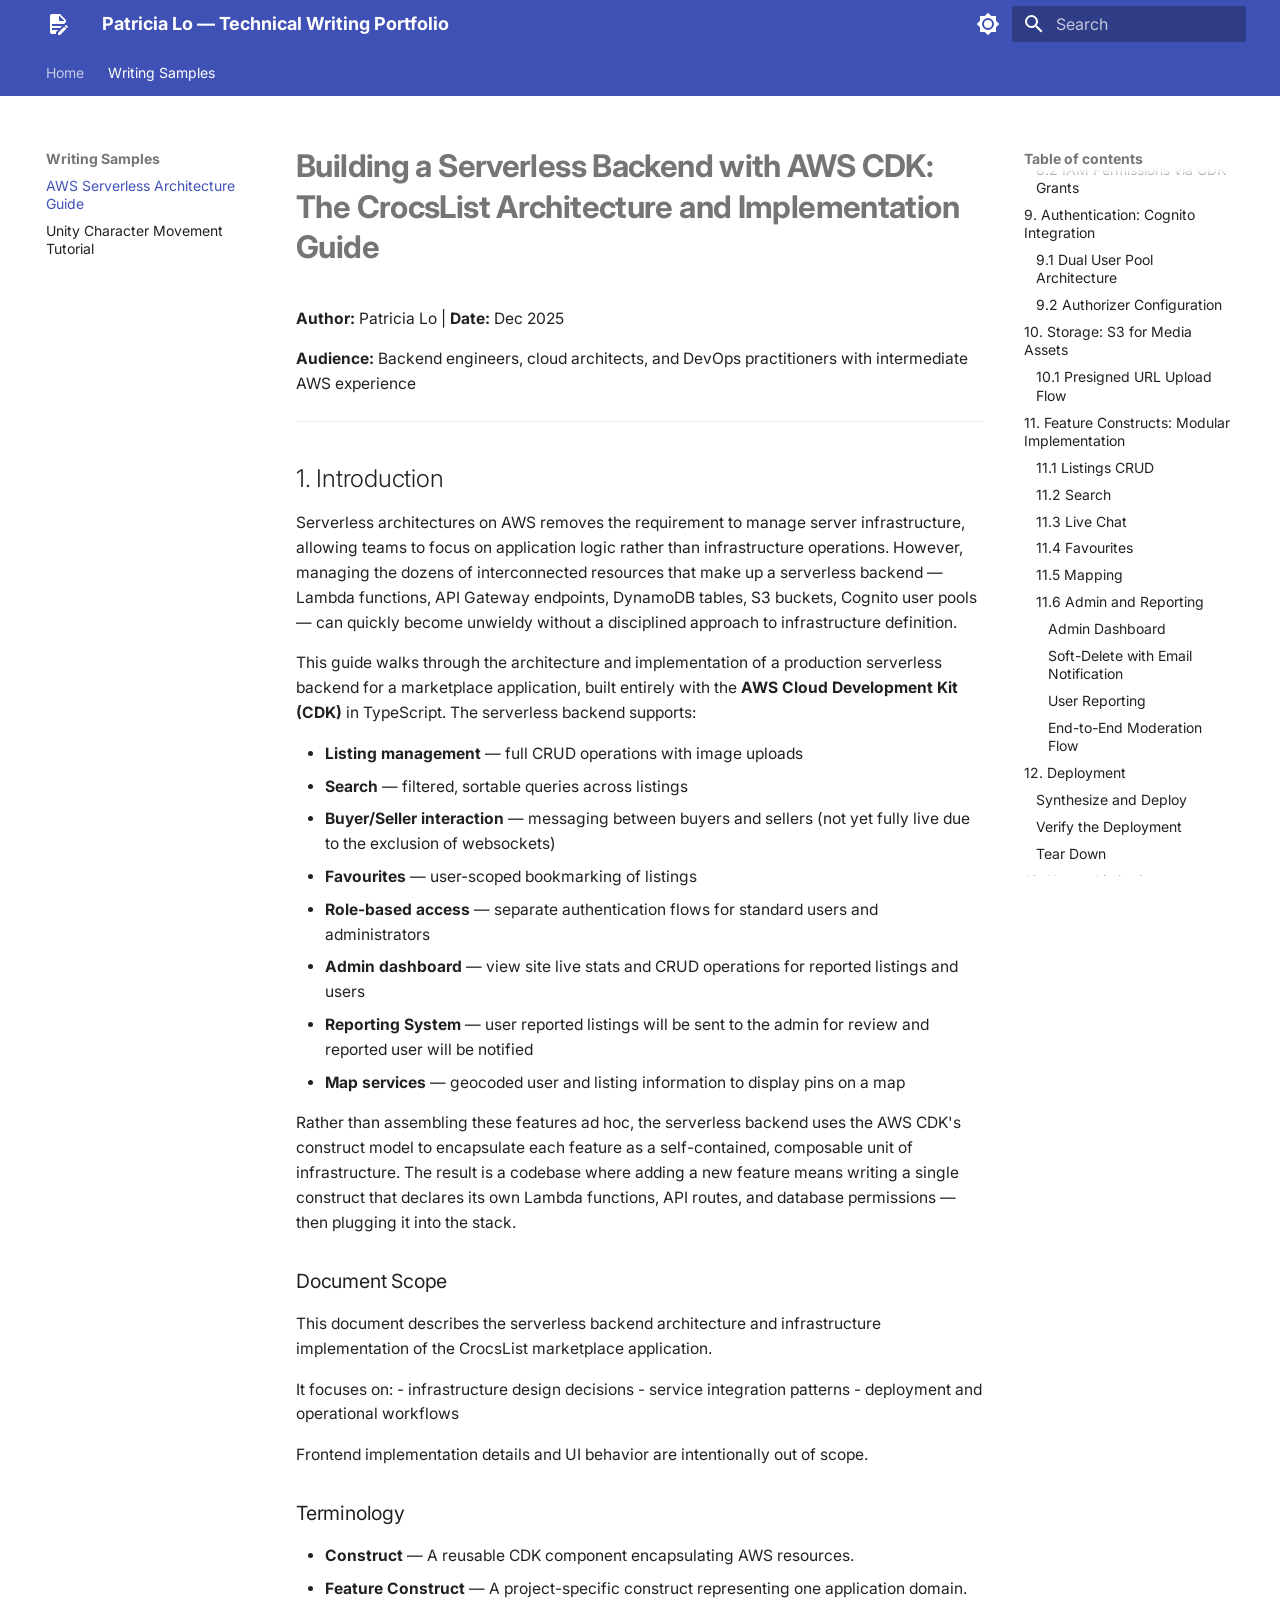
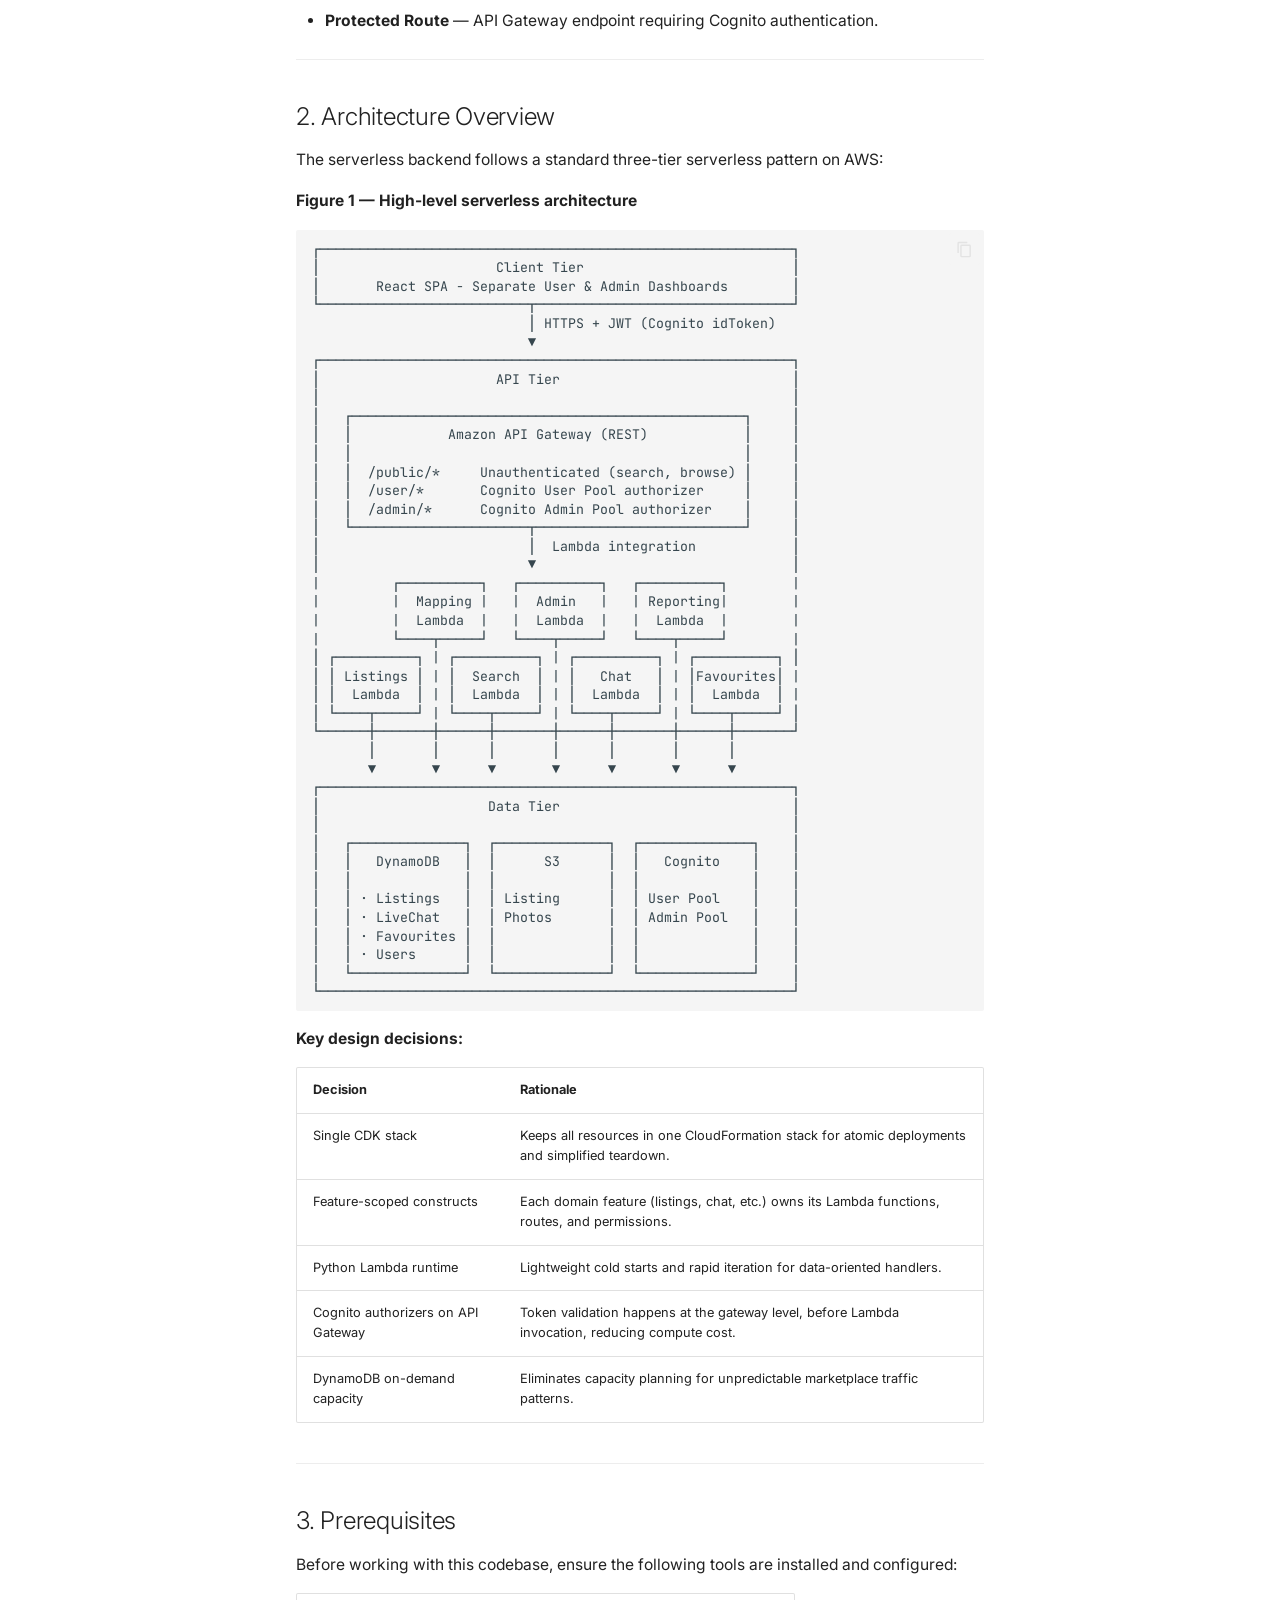
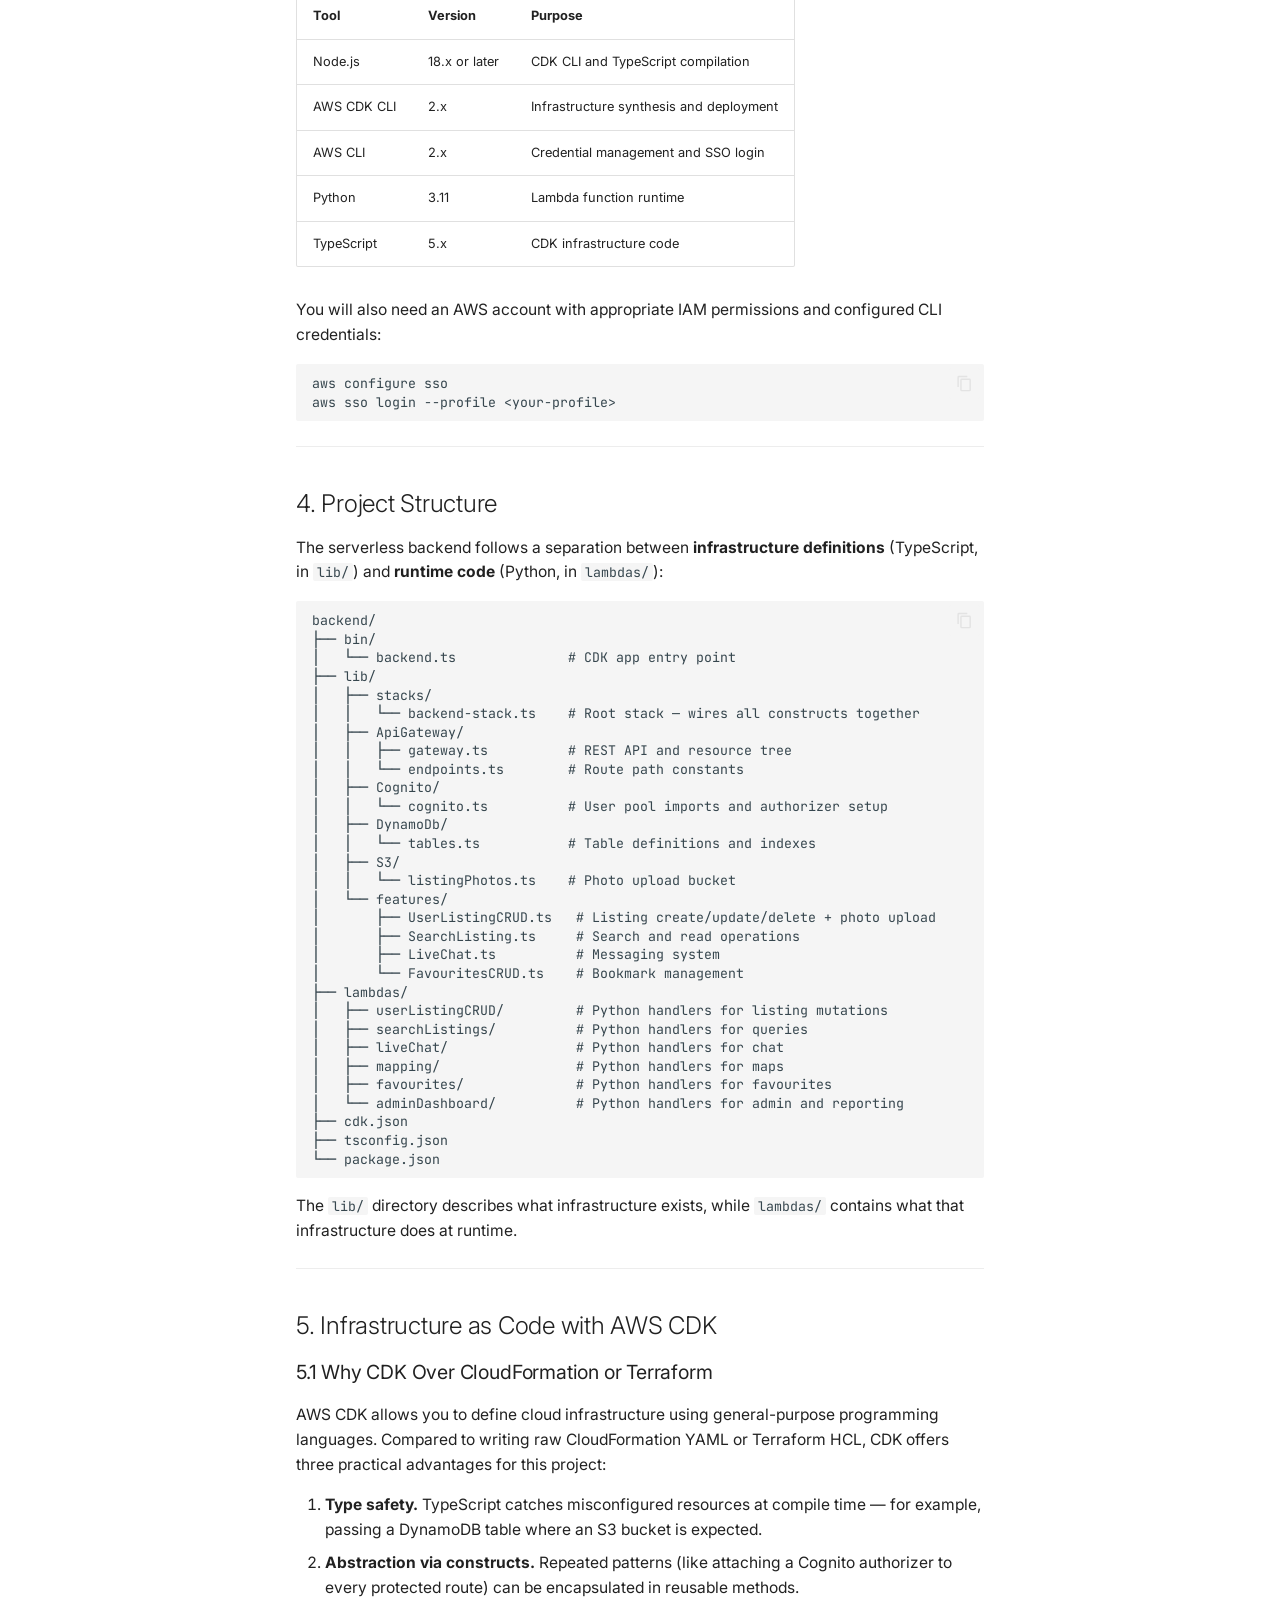
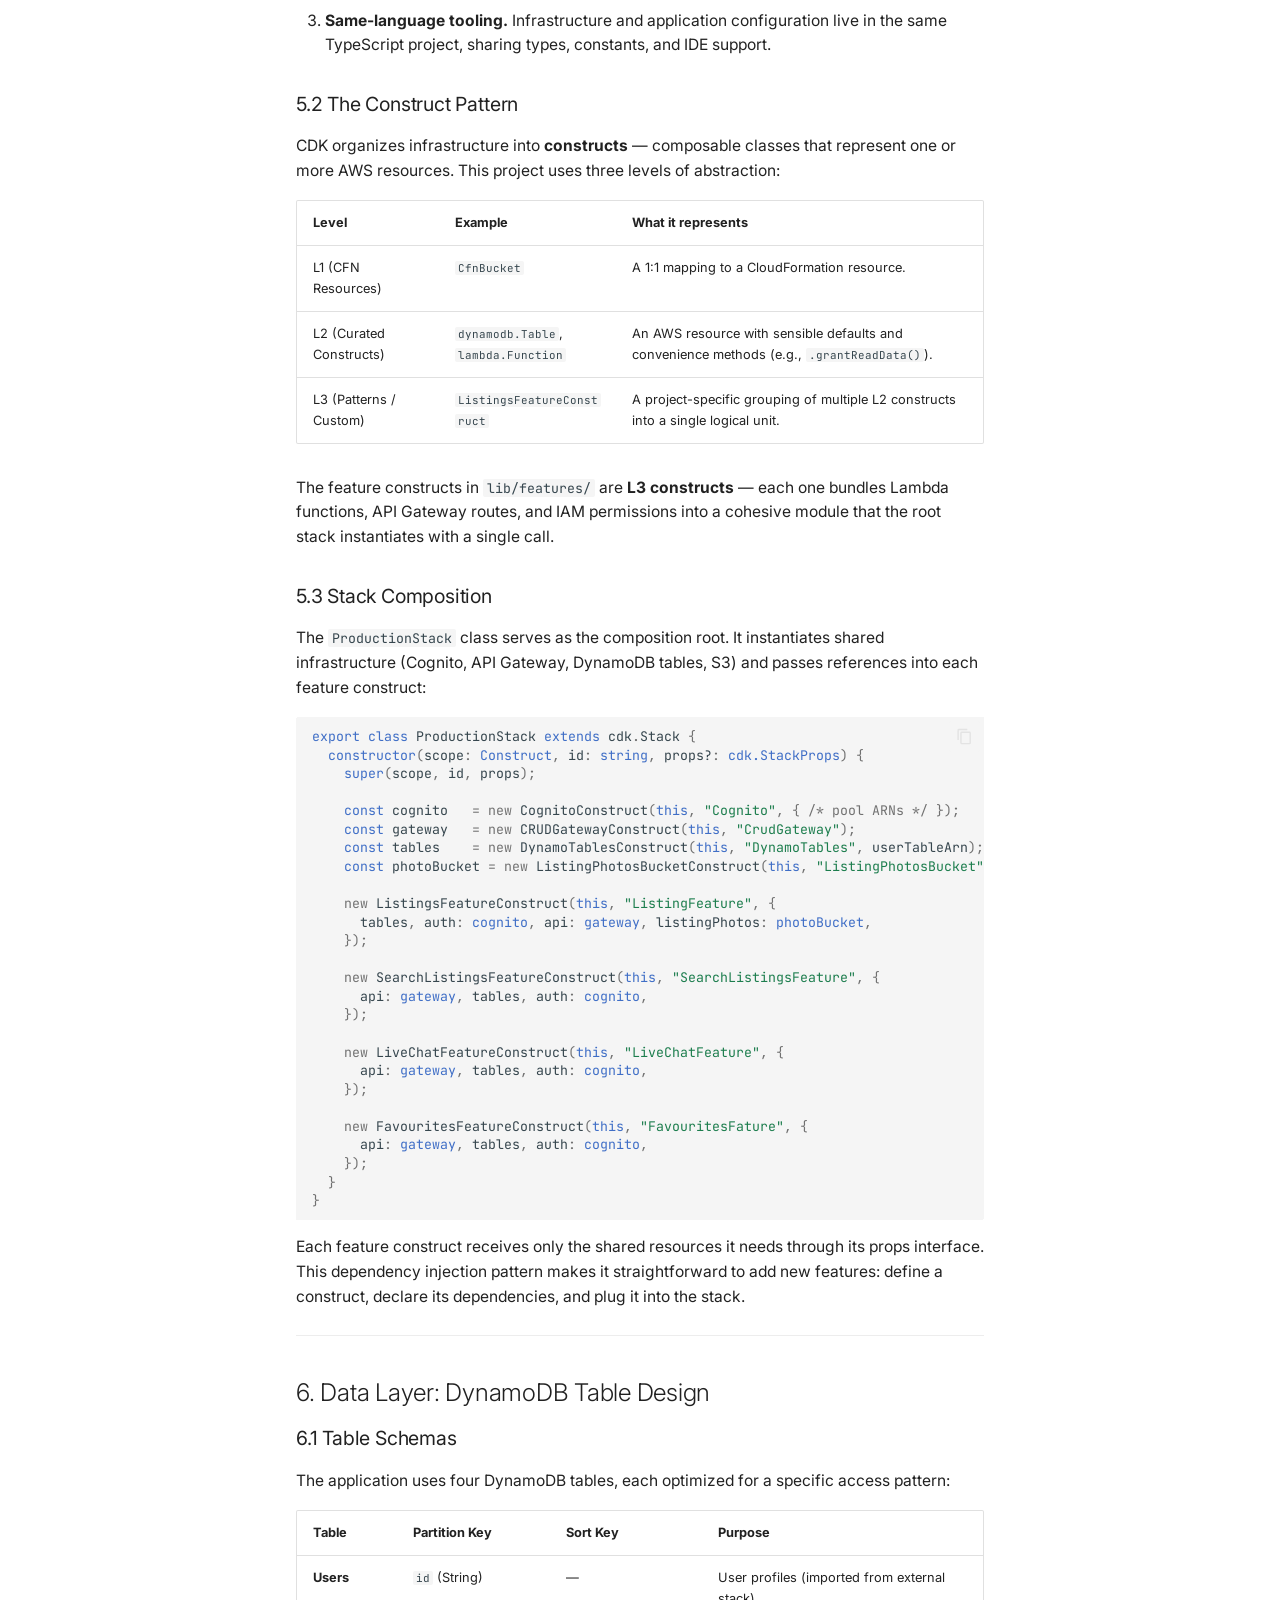
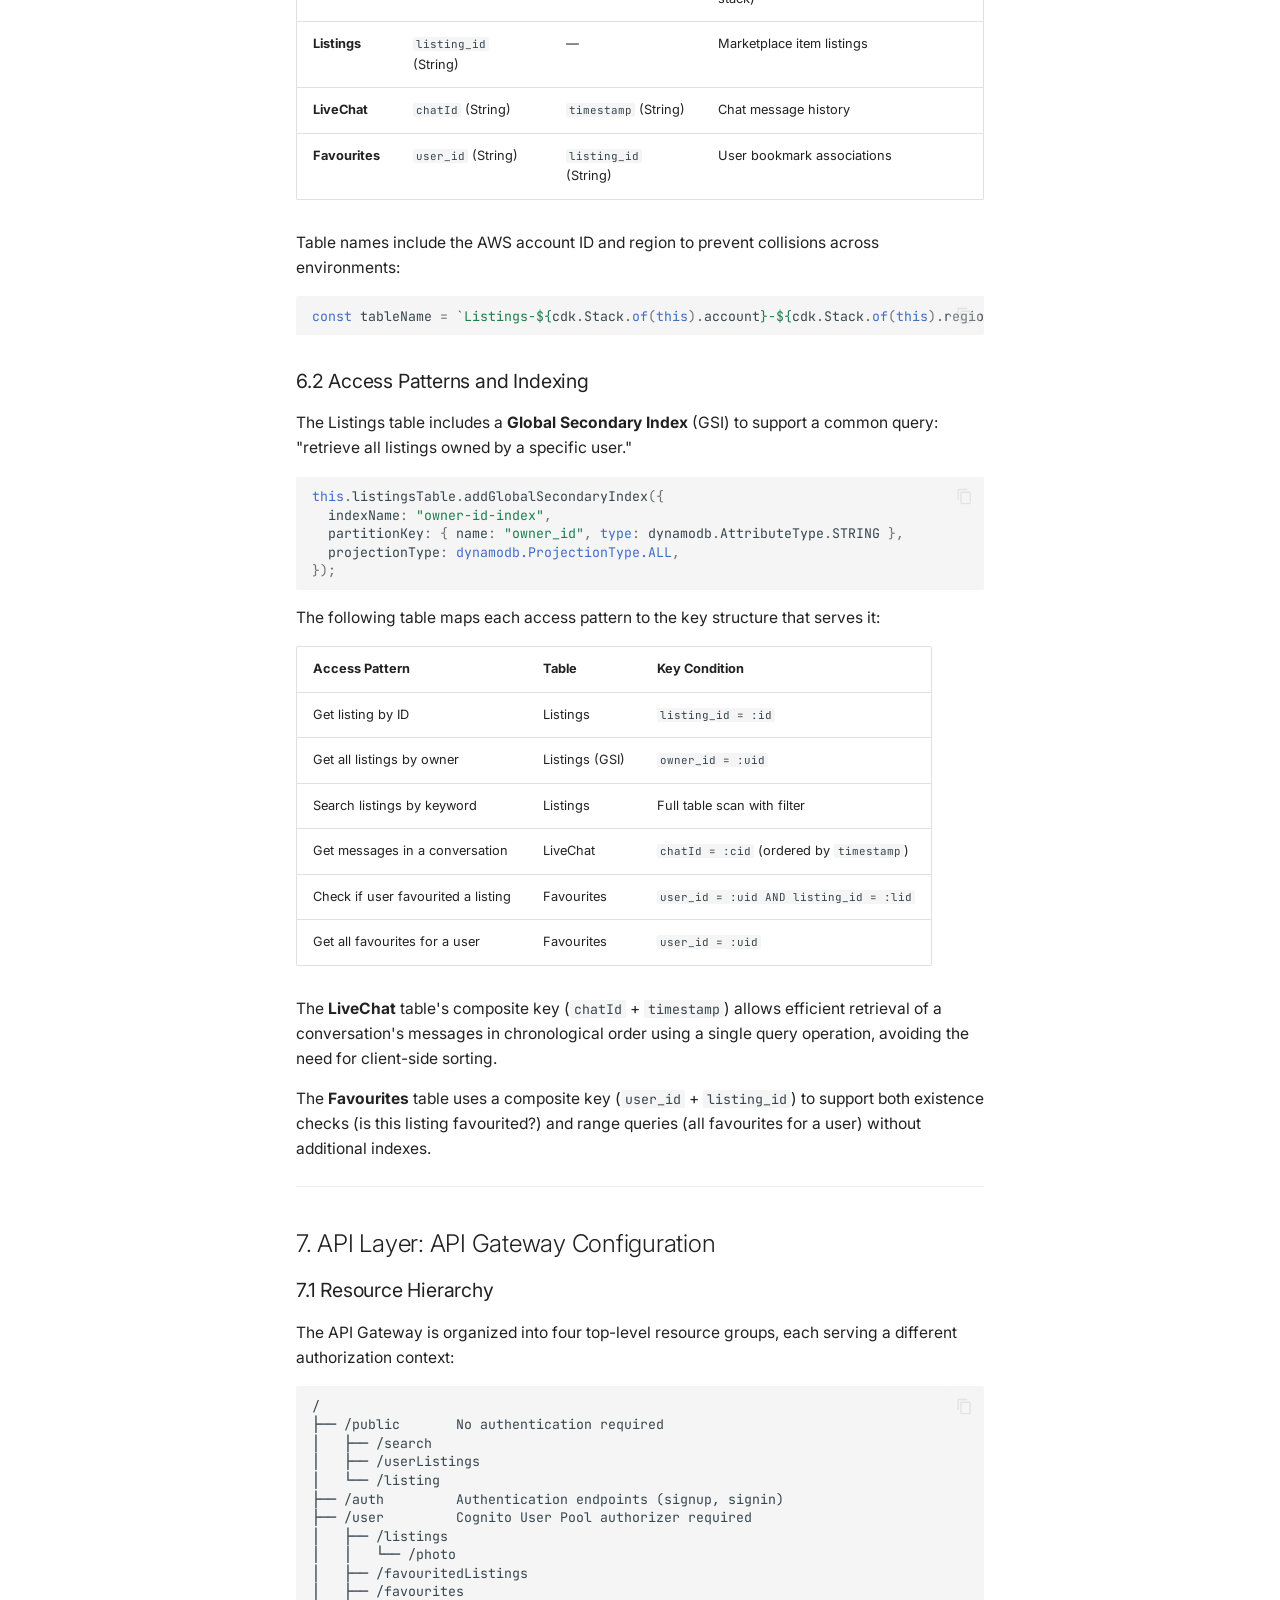
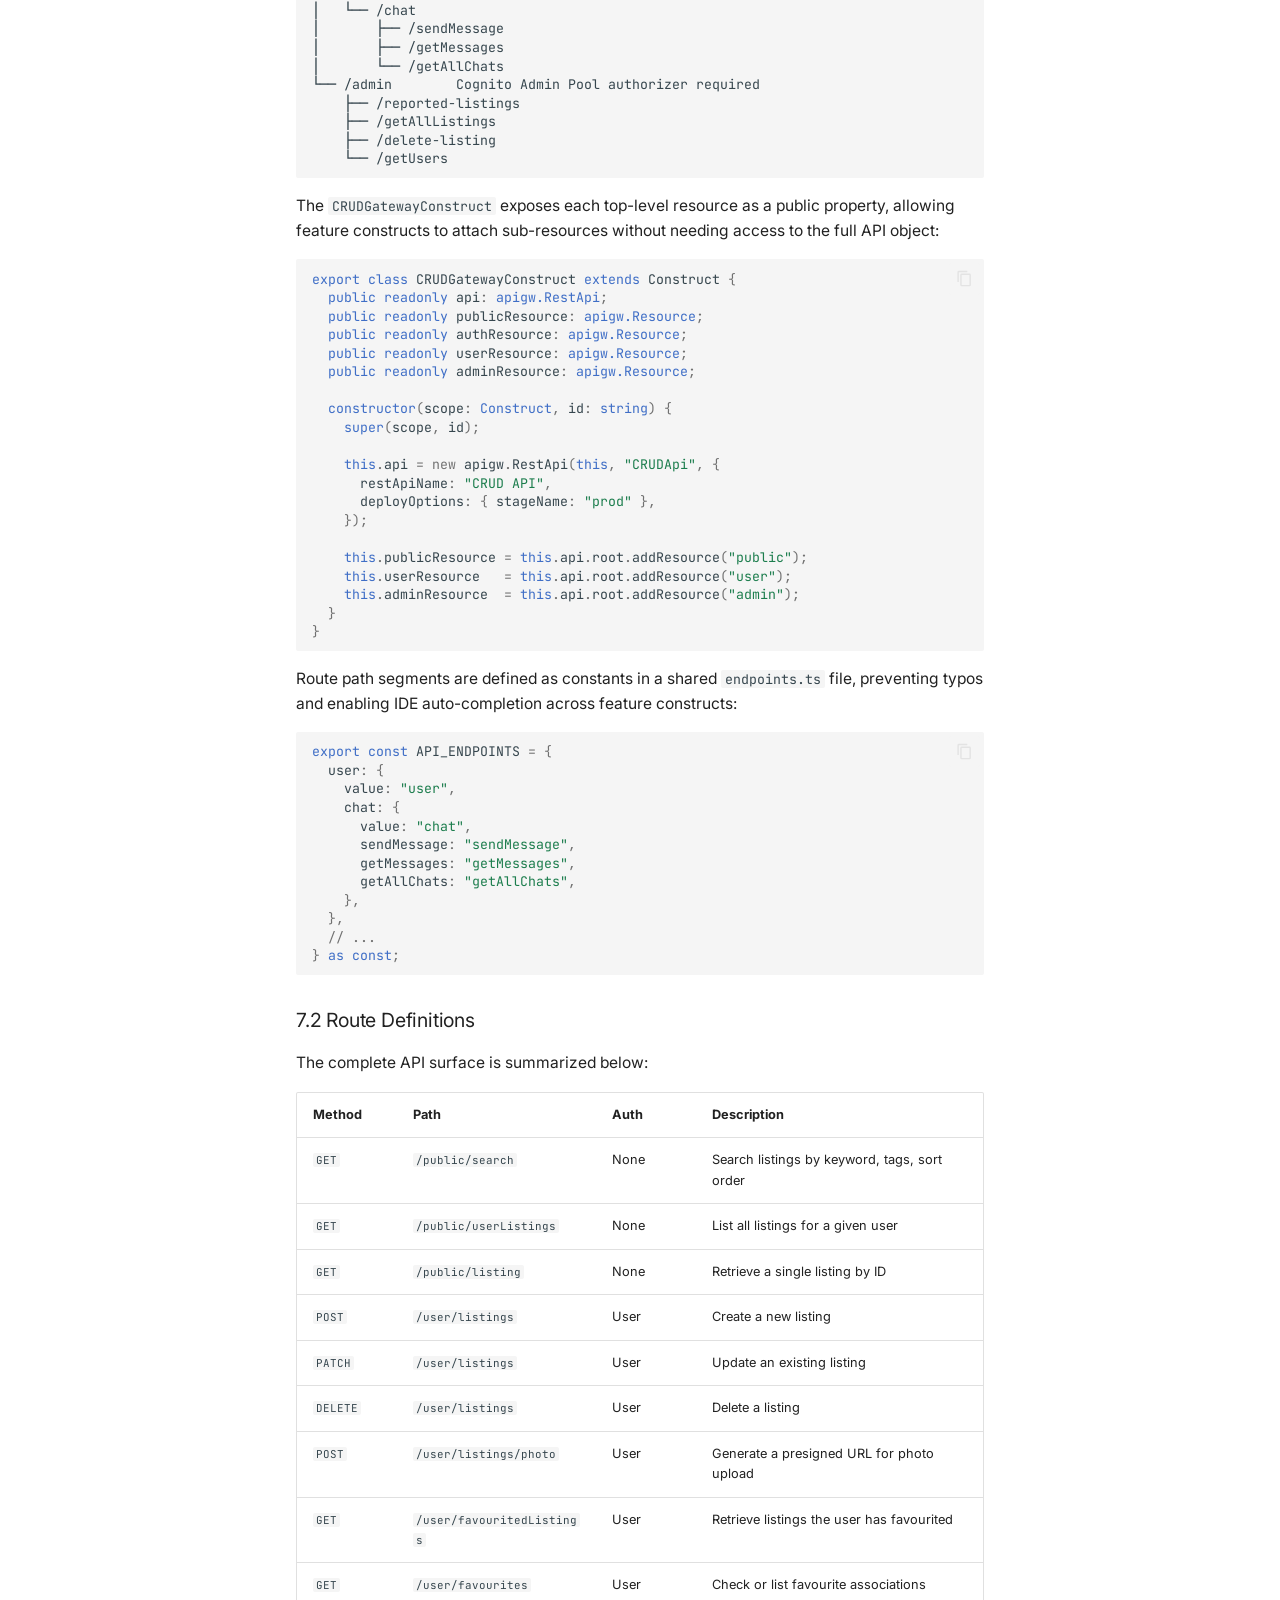
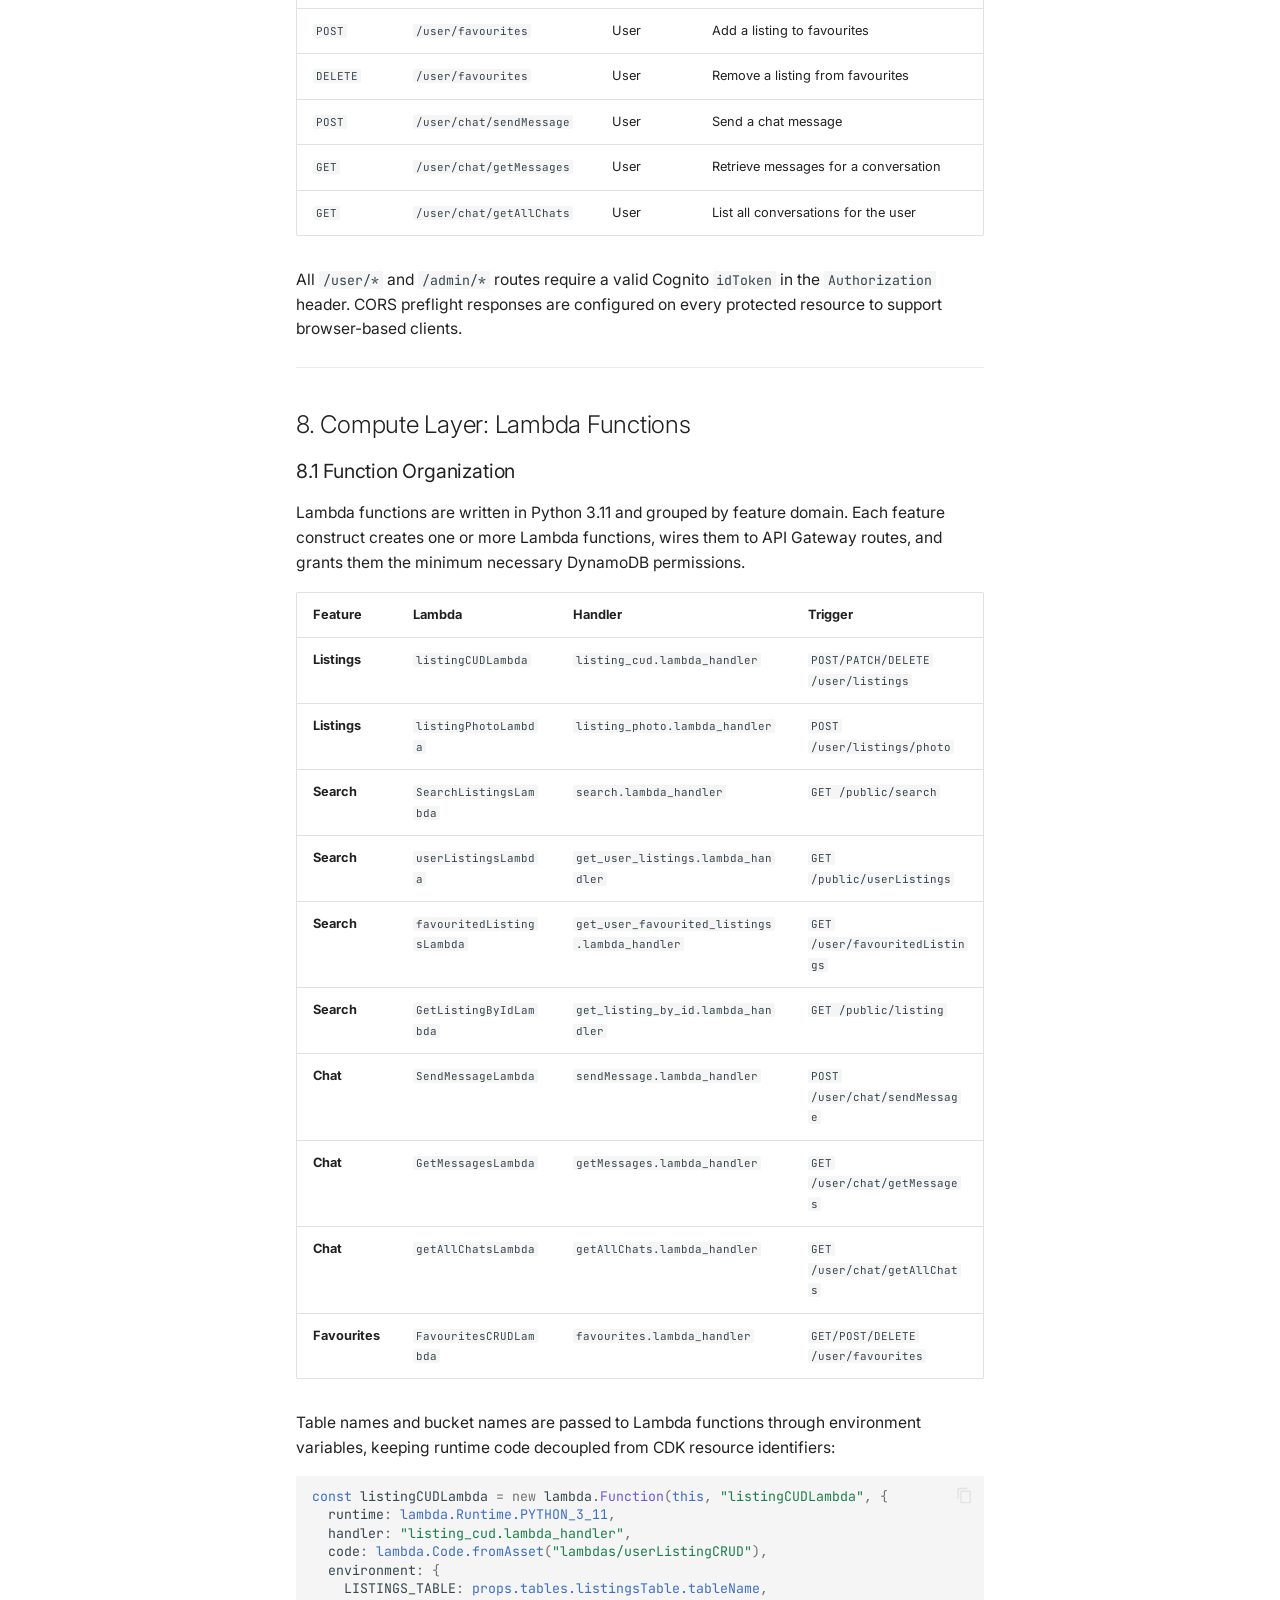
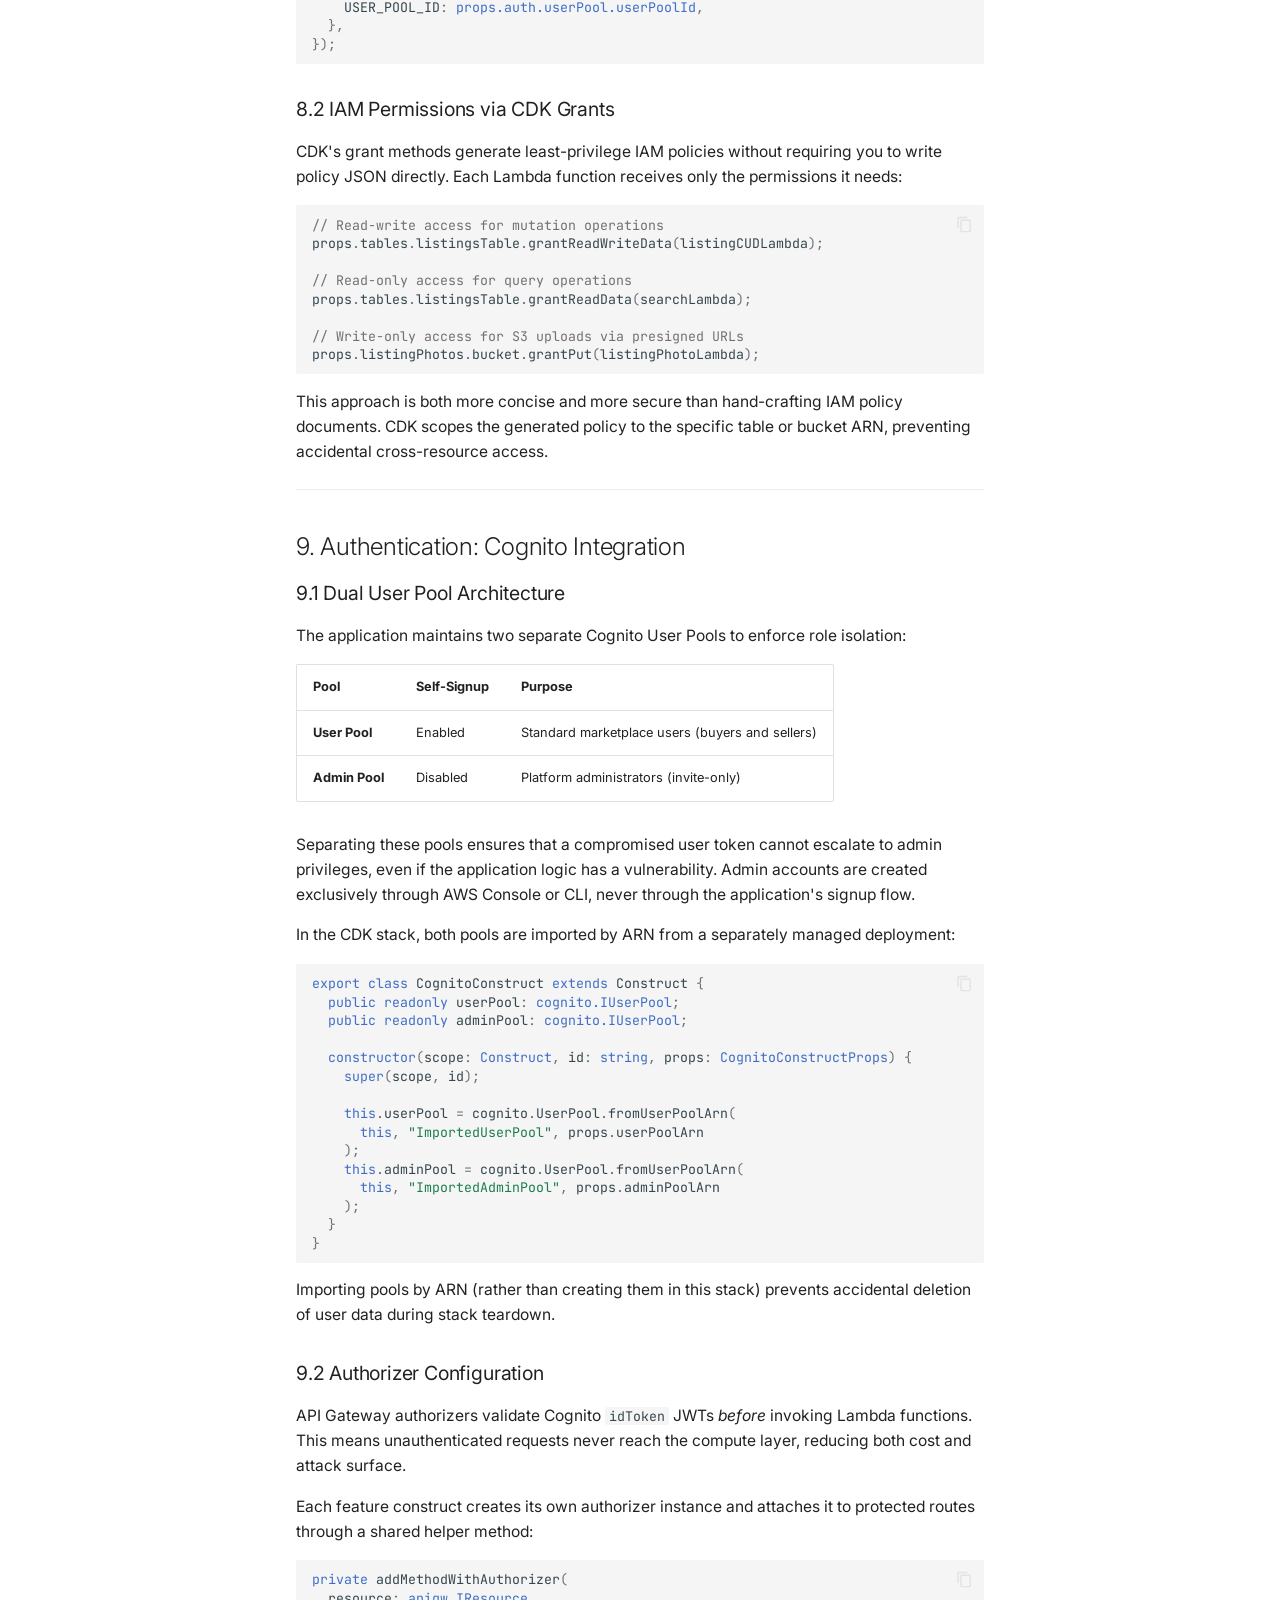
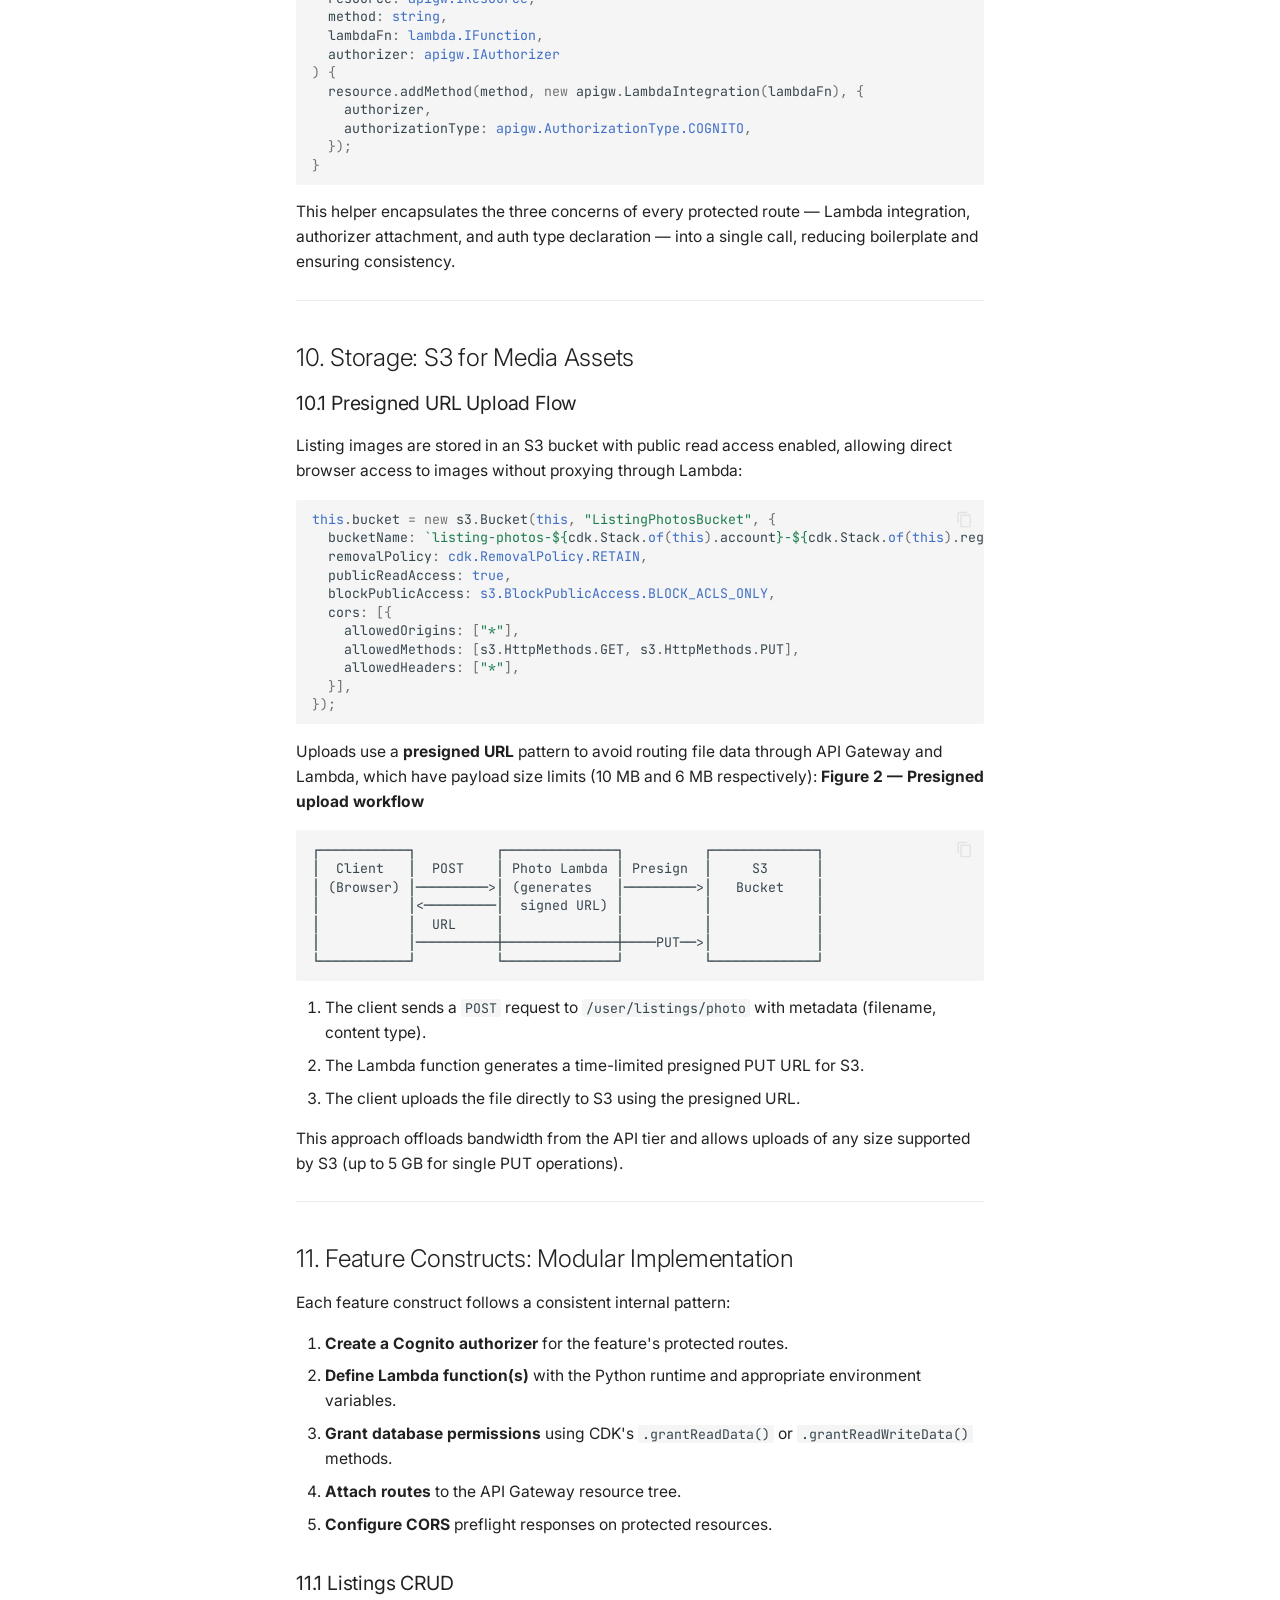
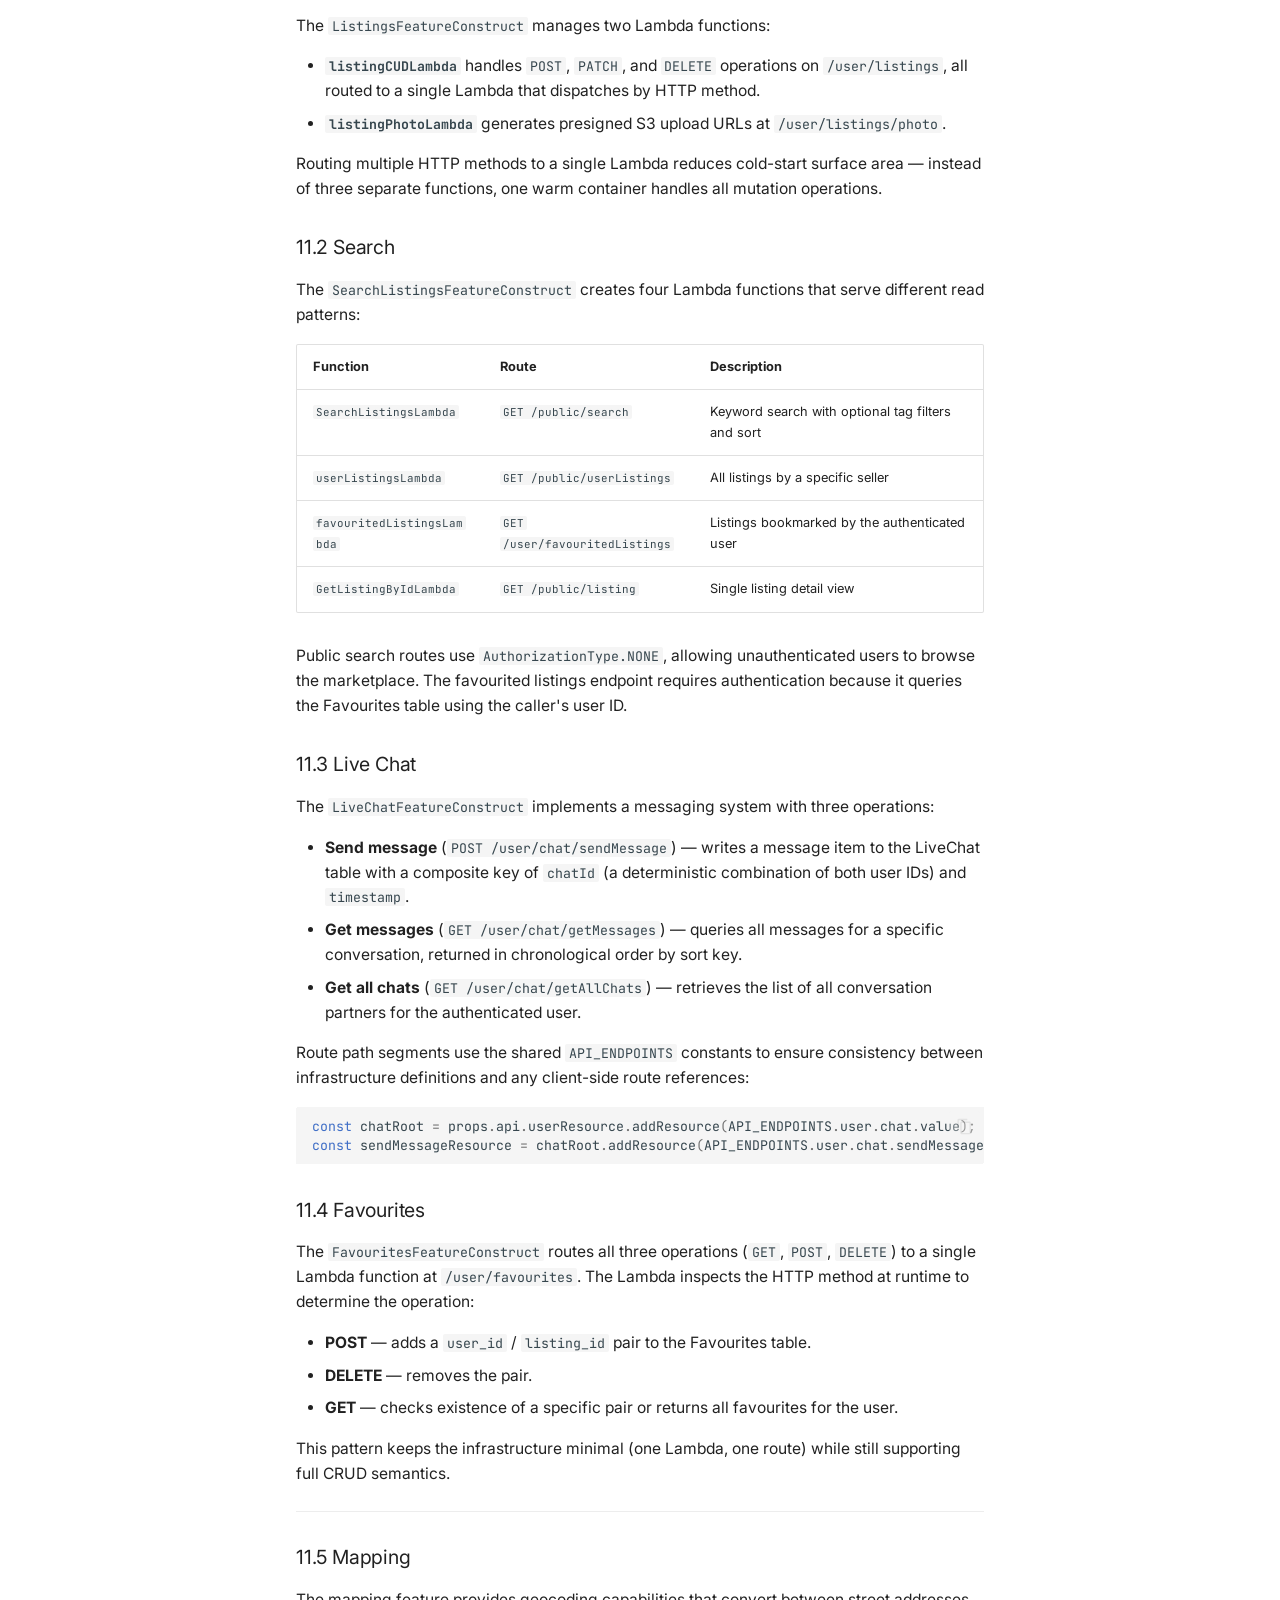
==== aws-serverless-guide/index.html @ 51520957 "Deployed 52ce310 with MkDocs version: 1.6.1" ====
<!doctype html>
<html lang="en" class="no-js">
  <head>
    
      <meta charset="utf-8">
      <meta name="viewport" content="width=device-width,initial-scale=1">
      
        <meta name="description" content="Documentation samples demonstrating clear, developer-focused technical writing across cloud architecture and game development.">
      
      
        <meta name="author" content="Patricia Lo">
      
      
      
        <link rel="prev" href="..">
      
      
        <link rel="next" href="../unity-movement-tutorial/">
      
      
        
      
      
      <link rel="icon" href="../assets/images/favicon.png">
      <meta name="generator" content="mkdocs-1.6.1, mkdocs-material-9.7.5">
    
    
      
        <title>AWS Serverless Architecture Guide - Patricia Lo — Technical Writing Portfolio</title>
      
    
    
      <link rel="stylesheet" href="../assets/stylesheets/main.484c7ddc.min.css">
      
        
        <link rel="stylesheet" href="../assets/stylesheets/palette.ab4e12ef.min.css">
      
      


    
    
      
    
    
      
        
        
        <link rel="preconnect" href="https://fonts.gstatic.com" crossorigin>
        <link rel="stylesheet" href="https://fonts.googleapis.com/css?family=Inter:300,300i,400,400i,700,700i%7CJetBrains+Mono:400,400i,700,700i&display=fallback">
        <style>:root{--md-text-font:"Inter";--md-code-font:"JetBrains Mono"}</style>
      
    
    
      <link rel="stylesheet" href="../stylesheets/extra.css">
    
    <script>__md_scope=new URL("..",location),__md_hash=e=>[...e].reduce(((e,_)=>(e<<5)-e+_.charCodeAt(0)),0),__md_get=(e,_=localStorage,t=__md_scope)=>JSON.parse(_.getItem(t.pathname+"."+e)),__md_set=(e,_,t=localStorage,a=__md_scope)=>{try{t.setItem(a.pathname+"."+e,JSON.stringify(_))}catch(e){}}</script>
    
      

    
    
  </head>
  
  
    
    
      
    
    
    
    
    <body dir="ltr" data-md-color-scheme="default" data-md-color-primary="indigo" data-md-color-accent="teal">
  
    
    <input class="md-toggle" data-md-toggle="drawer" type="checkbox" id="__drawer" autocomplete="off">
    <input class="md-toggle" data-md-toggle="search" type="checkbox" id="__search" autocomplete="off">
    <label class="md-overlay" for="__drawer"></label>
    <div data-md-component="skip">
      
        
        <a href="#building-a-serverless-backend-with-aws-cdk-the-crocslist-architecture-and-implementation-guide" class="md-skip">
          Skip to content
        </a>
      
    </div>
    <div data-md-component="announce">
      
    </div>
    
    
      

<header class="md-header" data-md-component="header">
  <nav class="md-header__inner md-grid" aria-label="Header">
    <a href=".." title="Patricia Lo — Technical Writing Portfolio" class="md-header__button md-logo" aria-label="Patricia Lo — Technical Writing Portfolio" data-md-component="logo">
      
  
  <svg xmlns="http://www.w3.org/2000/svg" viewBox="0 0 24 24"><path d="M6 2c-1.11 0-2 .89-2 2v16a2 2 0 0 0 2 2h4v-1.91L12.09 18H6v-2h8.09l2-2H6v-2h12.09L20 10.09V8l-6-6zm7 1.5L18.5 9H13zm7.15 9.5a.55.55 0 0 0-.4.16l-1.02 1.02 2.09 2.08 1.02-1.01c.21-.22.21-.58 0-.79l-1.3-1.3a.54.54 0 0 0-.39-.16m-2.01 1.77L12 20.92V23h2.08l6.15-6.15z"/></svg>

    </a>
    <label class="md-header__button md-icon" for="__drawer">
      
      <svg xmlns="http://www.w3.org/2000/svg" viewBox="0 0 24 24"><path d="M3 6h18v2H3zm0 5h18v2H3zm0 5h18v2H3z"/></svg>
    </label>
    <div class="md-header__title" data-md-component="header-title">
      <div class="md-header__ellipsis">
        <div class="md-header__topic">
          <span class="md-ellipsis">
            Patricia Lo — Technical Writing Portfolio
          </span>
        </div>
        <div class="md-header__topic" data-md-component="header-topic">
          <span class="md-ellipsis">
            
              AWS Serverless Architecture Guide
            
          </span>
        </div>
      </div>
    </div>
    
      
        <form class="md-header__option" data-md-component="palette">
  
    
    
    
    <input class="md-option" data-md-color-media="(prefers-color-scheme: light)" data-md-color-scheme="default" data-md-color-primary="indigo" data-md-color-accent="teal"  aria-label="Switch to dark mode"  type="radio" name="__palette" id="__palette_0">
    
      <label class="md-header__button md-icon" title="Switch to dark mode" for="__palette_1" hidden>
        <svg xmlns="http://www.w3.org/2000/svg" viewBox="0 0 24 24"><path d="M12 8a4 4 0 0 0-4 4 4 4 0 0 0 4 4 4 4 0 0 0 4-4 4 4 0 0 0-4-4m0 10a6 6 0 0 1-6-6 6 6 0 0 1 6-6 6 6 0 0 1 6 6 6 6 0 0 1-6 6m8-9.31V4h-4.69L12 .69 8.69 4H4v4.69L.69 12 4 15.31V20h4.69L12 23.31 15.31 20H20v-4.69L23.31 12z"/></svg>
      </label>
    
  
    
    
    
    <input class="md-option" data-md-color-media="(prefers-color-scheme: dark)" data-md-color-scheme="slate" data-md-color-primary="indigo" data-md-color-accent="teal"  aria-label="Switch to light mode"  type="radio" name="__palette" id="__palette_1">
    
      <label class="md-header__button md-icon" title="Switch to light mode" for="__palette_0" hidden>
        <svg xmlns="http://www.w3.org/2000/svg" viewBox="0 0 24 24"><path d="M12 18c-.89 0-1.74-.2-2.5-.55C11.56 16.5 13 14.42 13 12s-1.44-4.5-3.5-5.45C10.26 6.2 11.11 6 12 6a6 6 0 0 1 6 6 6 6 0 0 1-6 6m8-9.31V4h-4.69L12 .69 8.69 4H4v4.69L.69 12 4 15.31V20h4.69L12 23.31 15.31 20H20v-4.69L23.31 12z"/></svg>
      </label>
    
  
</form>
      
    
    
      <script>var palette=__md_get("__palette");if(palette&&palette.color){if("(prefers-color-scheme)"===palette.color.media){var media=matchMedia("(prefers-color-scheme: light)"),input=document.querySelector(media.matches?"[data-md-color-media='(prefers-color-scheme: light)']":"[data-md-color-media='(prefers-color-scheme: dark)']");palette.color.media=input.getAttribute("data-md-color-media"),palette.color.scheme=input.getAttribute("data-md-color-scheme"),palette.color.primary=input.getAttribute("data-md-color-primary"),palette.color.accent=input.getAttribute("data-md-color-accent")}for(var[key,value]of Object.entries(palette.color))document.body.setAttribute("data-md-color-"+key,value)}</script>
    
    
    
      
      
        <label class="md-header__button md-icon" for="__search">
          
          <svg xmlns="http://www.w3.org/2000/svg" viewBox="0 0 24 24"><path d="M9.5 3A6.5 6.5 0 0 1 16 9.5c0 1.61-.59 3.09-1.56 4.23l.27.27h.79l5 5-1.5 1.5-5-5v-.79l-.27-.27A6.52 6.52 0 0 1 9.5 16 6.5 6.5 0 0 1 3 9.5 6.5 6.5 0 0 1 9.5 3m0 2C7 5 5 7 5 9.5S7 14 9.5 14 14 12 14 9.5 12 5 9.5 5"/></svg>
        </label>
        <div class="md-search" data-md-component="search" role="dialog">
  <label class="md-search__overlay" for="__search"></label>
  <div class="md-search__inner" role="search">
    <form class="md-search__form" name="search">
      <input type="text" class="md-search__input" name="query" aria-label="Search" placeholder="Search" autocapitalize="off" autocorrect="off" autocomplete="off" spellcheck="false" data-md-component="search-query" required>
      <label class="md-search__icon md-icon" for="__search">
        
        <svg xmlns="http://www.w3.org/2000/svg" viewBox="0 0 24 24"><path d="M9.5 3A6.5 6.5 0 0 1 16 9.5c0 1.61-.59 3.09-1.56 4.23l.27.27h.79l5 5-1.5 1.5-5-5v-.79l-.27-.27A6.52 6.52 0 0 1 9.5 16 6.5 6.5 0 0 1 3 9.5 6.5 6.5 0 0 1 9.5 3m0 2C7 5 5 7 5 9.5S7 14 9.5 14 14 12 14 9.5 12 5 9.5 5"/></svg>
        
        <svg xmlns="http://www.w3.org/2000/svg" viewBox="0 0 24 24"><path d="M20 11v2H8l5.5 5.5-1.42 1.42L4.16 12l7.92-7.92L13.5 5.5 8 11z"/></svg>
      </label>
      <nav class="md-search__options" aria-label="Search">
        
        <button type="reset" class="md-search__icon md-icon" title="Clear" aria-label="Clear" tabindex="-1">
          
          <svg xmlns="http://www.w3.org/2000/svg" viewBox="0 0 24 24"><path d="M19 6.41 17.59 5 12 10.59 6.41 5 5 6.41 10.59 12 5 17.59 6.41 19 12 13.41 17.59 19 19 17.59 13.41 12z"/></svg>
        </button>
      </nav>
      
        <div class="md-search__suggest" data-md-component="search-suggest"></div>
      
    </form>
    <div class="md-search__output">
      <div class="md-search__scrollwrap" tabindex="0" data-md-scrollfix>
        <div class="md-search-result" data-md-component="search-result">
          <div class="md-search-result__meta">
            Initializing search
          </div>
          <ol class="md-search-result__list" role="presentation"></ol>
        </div>
      </div>
    </div>
  </div>
</div>
      
    
    
  </nav>
  
</header>
    
    <div class="md-container" data-md-component="container">
      
      
        
          
            
<nav class="md-tabs" aria-label="Tabs" data-md-component="tabs">
  <div class="md-grid">
    <ul class="md-tabs__list">
      
        
  
  
  
  
    <li class="md-tabs__item">
      <a href=".." class="md-tabs__link">
        
  
  
    
  
  Home

      </a>
    </li>
  

      
        
  
  
  
    
  
  
    
    
      <li class="md-tabs__item md-tabs__item--active">
        <a href="./" class="md-tabs__link">
          
  
  
  Writing Samples

        </a>
      </li>
    
  

      
    </ul>
  </div>
</nav>
          
        
      
      <main class="md-main" data-md-component="main">
        <div class="md-main__inner md-grid">
          
            
              
              <div class="md-sidebar md-sidebar--primary" data-md-component="sidebar" data-md-type="navigation" >
                <div class="md-sidebar__scrollwrap">
                  <div class="md-sidebar__inner">
                    


  


<nav class="md-nav md-nav--primary md-nav--lifted" aria-label="Navigation" data-md-level="0">
  <label class="md-nav__title" for="__drawer">
    <a href=".." title="Patricia Lo — Technical Writing Portfolio" class="md-nav__button md-logo" aria-label="Patricia Lo — Technical Writing Portfolio" data-md-component="logo">
      
  
  <svg xmlns="http://www.w3.org/2000/svg" viewBox="0 0 24 24"><path d="M6 2c-1.11 0-2 .89-2 2v16a2 2 0 0 0 2 2h4v-1.91L12.09 18H6v-2h8.09l2-2H6v-2h12.09L20 10.09V8l-6-6zm7 1.5L18.5 9H13zm7.15 9.5a.55.55 0 0 0-.4.16l-1.02 1.02 2.09 2.08 1.02-1.01c.21-.22.21-.58 0-.79l-1.3-1.3a.54.54 0 0 0-.39-.16m-2.01 1.77L12 20.92V23h2.08l6.15-6.15z"/></svg>

    </a>
    Patricia Lo — Technical Writing Portfolio
  </label>
  
  <ul class="md-nav__list" data-md-scrollfix>
    
      
      
  
  
  
  
    <li class="md-nav__item">
      <a href=".." class="md-nav__link">
        
  
  
  <span class="md-ellipsis">
    
  
    Home
  

    
  </span>
  
  

      </a>
    </li>
  

    
      
      
  
  
    
  
  
  
    
    
    
    
      
        
        
      
      
        
      
    
    
    <li class="md-nav__item md-nav__item--active md-nav__item--section md-nav__item--nested">
      
        
        
        <input class="md-nav__toggle md-toggle " type="checkbox" id="__nav_2" checked>
        
          
          <label class="md-nav__link" for="__nav_2" id="__nav_2_label" tabindex="">
            
  
  
  <span class="md-ellipsis">
    
  
    Writing Samples
  

    
  </span>
  
  

            <span class="md-nav__icon md-icon"></span>
          </label>
        
        <nav class="md-nav" data-md-level="1" aria-labelledby="__nav_2_label" aria-expanded="true">
          <label class="md-nav__title" for="__nav_2">
            <span class="md-nav__icon md-icon"></span>
            
  
    Writing Samples
  

          </label>
          <ul class="md-nav__list" data-md-scrollfix>
            
              
                
  
  
    
  
  
  
    <li class="md-nav__item md-nav__item--active">
      
      <input class="md-nav__toggle md-toggle" type="checkbox" id="__toc">
      
      
        
      
      
        <label class="md-nav__link md-nav__link--active" for="__toc">
          
  
  
  <span class="md-ellipsis">
    
  
    AWS Serverless Architecture Guide
  

    
  </span>
  
  

          <span class="md-nav__icon md-icon"></span>
        </label>
      
      <a href="./" class="md-nav__link md-nav__link--active">
        
  
  
  <span class="md-ellipsis">
    
  
    AWS Serverless Architecture Guide
  

    
  </span>
  
  

      </a>
      
        

<nav class="md-nav md-nav--secondary" aria-label="Table of contents">
  
  
  
    
  
  
    <label class="md-nav__title" for="__toc">
      <span class="md-nav__icon md-icon"></span>
      Table of contents
    </label>
    <ul class="md-nav__list" data-md-component="toc" data-md-scrollfix>
      
        <li class="md-nav__item">
  <a href="#1-introduction" class="md-nav__link">
    <span class="md-ellipsis">
      
        1. Introduction
      
    </span>
  </a>
  
    <nav class="md-nav" aria-label="1. Introduction">
      <ul class="md-nav__list">
        
          <li class="md-nav__item">
  <a href="#document-scope" class="md-nav__link">
    <span class="md-ellipsis">
      
        Document Scope
      
    </span>
  </a>
  
</li>
        
          <li class="md-nav__item">
  <a href="#terminology" class="md-nav__link">
    <span class="md-ellipsis">
      
        Terminology
      
    </span>
  </a>
  
</li>
        
      </ul>
    </nav>
  
</li>
      
        <li class="md-nav__item">
  <a href="#2-architecture-overview" class="md-nav__link">
    <span class="md-ellipsis">
      
        2. Architecture Overview
      
    </span>
  </a>
  
</li>
      
        <li class="md-nav__item">
  <a href="#3-prerequisites" class="md-nav__link">
    <span class="md-ellipsis">
      
        3. Prerequisites
      
    </span>
  </a>
  
</li>
      
        <li class="md-nav__item">
  <a href="#4-project-structure" class="md-nav__link">
    <span class="md-ellipsis">
      
        4. Project Structure
      
    </span>
  </a>
  
</li>
      
        <li class="md-nav__item">
  <a href="#5-infrastructure-as-code-with-aws-cdk" class="md-nav__link">
    <span class="md-ellipsis">
      
        5. Infrastructure as Code with AWS CDK
      
    </span>
  </a>
  
    <nav class="md-nav" aria-label="5. Infrastructure as Code with AWS CDK">
      <ul class="md-nav__list">
        
          <li class="md-nav__item">
  <a href="#51-why-cdk-over-cloudformation-or-terraform" class="md-nav__link">
    <span class="md-ellipsis">
      
        5.1 Why CDK Over CloudFormation or Terraform
      
    </span>
  </a>
  
</li>
        
          <li class="md-nav__item">
  <a href="#52-the-construct-pattern" class="md-nav__link">
    <span class="md-ellipsis">
      
        5.2 The Construct Pattern
      
    </span>
  </a>
  
</li>
        
          <li class="md-nav__item">
  <a href="#53-stack-composition" class="md-nav__link">
    <span class="md-ellipsis">
      
        5.3 Stack Composition
      
    </span>
  </a>
  
</li>
        
      </ul>
    </nav>
  
</li>
      
        <li class="md-nav__item">
  <a href="#6-data-layer-dynamodb-table-design" class="md-nav__link">
    <span class="md-ellipsis">
      
        6. Data Layer: DynamoDB Table Design
      
    </span>
  </a>
  
    <nav class="md-nav" aria-label="6. Data Layer: DynamoDB Table Design">
      <ul class="md-nav__list">
        
          <li class="md-nav__item">
  <a href="#61-table-schemas" class="md-nav__link">
    <span class="md-ellipsis">
      
        6.1 Table Schemas
      
    </span>
  </a>
  
</li>
        
          <li class="md-nav__item">
  <a href="#62-access-patterns-and-indexing" class="md-nav__link">
    <span class="md-ellipsis">
      
        6.2 Access Patterns and Indexing
      
    </span>
  </a>
  
</li>
        
      </ul>
    </nav>
  
</li>
      
        <li class="md-nav__item">
  <a href="#7-api-layer-api-gateway-configuration" class="md-nav__link">
    <span class="md-ellipsis">
      
        7. API Layer: API Gateway Configuration
      
    </span>
  </a>
  
    <nav class="md-nav" aria-label="7. API Layer: API Gateway Configuration">
      <ul class="md-nav__list">
        
          <li class="md-nav__item">
  <a href="#71-resource-hierarchy" class="md-nav__link">
    <span class="md-ellipsis">
      
        7.1 Resource Hierarchy
      
    </span>
  </a>
  
</li>
        
          <li class="md-nav__item">
  <a href="#72-route-definitions" class="md-nav__link">
    <span class="md-ellipsis">
      
        7.2 Route Definitions
      
    </span>
  </a>
  
</li>
        
      </ul>
    </nav>
  
</li>
      
        <li class="md-nav__item">
  <a href="#8-compute-layer-lambda-functions" class="md-nav__link">
    <span class="md-ellipsis">
      
        8. Compute Layer: Lambda Functions
      
    </span>
  </a>
  
    <nav class="md-nav" aria-label="8. Compute Layer: Lambda Functions">
      <ul class="md-nav__list">
        
          <li class="md-nav__item">
  <a href="#81-function-organization" class="md-nav__link">
    <span class="md-ellipsis">
      
        8.1 Function Organization
      
    </span>
  </a>
  
</li>
        
          <li class="md-nav__item">
  <a href="#82-iam-permissions-via-cdk-grants" class="md-nav__link">
    <span class="md-ellipsis">
      
        8.2 IAM Permissions via CDK Grants
      
    </span>
  </a>
  
</li>
        
      </ul>
    </nav>
  
</li>
      
        <li class="md-nav__item">
  <a href="#9-authentication-cognito-integration" class="md-nav__link">
    <span class="md-ellipsis">
      
        9. Authentication: Cognito Integration
      
    </span>
  </a>
  
    <nav class="md-nav" aria-label="9. Authentication: Cognito Integration">
      <ul class="md-nav__list">
        
          <li class="md-nav__item">
  <a href="#91-dual-user-pool-architecture" class="md-nav__link">
    <span class="md-ellipsis">
      
        9.1 Dual User Pool Architecture
      
    </span>
  </a>
  
</li>
        
          <li class="md-nav__item">
  <a href="#92-authorizer-configuration" class="md-nav__link">
    <span class="md-ellipsis">
      
        9.2 Authorizer Configuration
      
    </span>
  </a>
  
</li>
        
      </ul>
    </nav>
  
</li>
      
        <li class="md-nav__item">
  <a href="#10-storage-s3-for-media-assets" class="md-nav__link">
    <span class="md-ellipsis">
      
        10. Storage: S3 for Media Assets
      
    </span>
  </a>
  
    <nav class="md-nav" aria-label="10. Storage: S3 for Media Assets">
      <ul class="md-nav__list">
        
          <li class="md-nav__item">
  <a href="#101-presigned-url-upload-flow" class="md-nav__link">
    <span class="md-ellipsis">
      
        10.1 Presigned URL Upload Flow
      
    </span>
  </a>
  
</li>
        
      </ul>
    </nav>
  
</li>
      
        <li class="md-nav__item">
  <a href="#11-feature-constructs-modular-implementation" class="md-nav__link">
    <span class="md-ellipsis">
      
        11. Feature Constructs: Modular Implementation
      
    </span>
  </a>
  
    <nav class="md-nav" aria-label="11. Feature Constructs: Modular Implementation">
      <ul class="md-nav__list">
        
          <li class="md-nav__item">
  <a href="#111-listings-crud" class="md-nav__link">
    <span class="md-ellipsis">
      
        11.1 Listings CRUD
      
    </span>
  </a>
  
</li>
        
          <li class="md-nav__item">
  <a href="#112-search" class="md-nav__link">
    <span class="md-ellipsis">
      
        11.2 Search
      
    </span>
  </a>
  
</li>
        
          <li class="md-nav__item">
  <a href="#113-live-chat" class="md-nav__link">
    <span class="md-ellipsis">
      
        11.3 Live Chat
      
    </span>
  </a>
  
</li>
        
          <li class="md-nav__item">
  <a href="#114-favourites" class="md-nav__link">
    <span class="md-ellipsis">
      
        11.4 Favourites
      
    </span>
  </a>
  
</li>
        
          <li class="md-nav__item">
  <a href="#115-mapping" class="md-nav__link">
    <span class="md-ellipsis">
      
        11.5 Mapping
      
    </span>
  </a>
  
</li>
        
          <li class="md-nav__item">
  <a href="#116-admin-and-reporting" class="md-nav__link">
    <span class="md-ellipsis">
      
        11.6 Admin and Reporting
      
    </span>
  </a>
  
    <nav class="md-nav" aria-label="11.6 Admin and Reporting">
      <ul class="md-nav__list">
        
          <li class="md-nav__item">
  <a href="#admin-dashboard" class="md-nav__link">
    <span class="md-ellipsis">
      
        Admin Dashboard
      
    </span>
  </a>
  
</li>
        
          <li class="md-nav__item">
  <a href="#soft-delete-with-email-notification" class="md-nav__link">
    <span class="md-ellipsis">
      
        Soft-Delete with Email Notification
      
    </span>
  </a>
  
</li>
        
          <li class="md-nav__item">
  <a href="#user-reporting" class="md-nav__link">
    <span class="md-ellipsis">
      
        User Reporting
      
    </span>
  </a>
  
</li>
        
          <li class="md-nav__item">
  <a href="#end-to-end-moderation-flow" class="md-nav__link">
    <span class="md-ellipsis">
      
        End-to-End Moderation Flow
      
    </span>
  </a>
  
</li>
        
      </ul>
    </nav>
  
</li>
        
      </ul>
    </nav>
  
</li>
      
        <li class="md-nav__item">
  <a href="#12-deployment" class="md-nav__link">
    <span class="md-ellipsis">
      
        12. Deployment
      
    </span>
  </a>
  
    <nav class="md-nav" aria-label="12. Deployment">
      <ul class="md-nav__list">
        
          <li class="md-nav__item">
  <a href="#synthesize-and-deploy" class="md-nav__link">
    <span class="md-ellipsis">
      
        Synthesize and Deploy
      
    </span>
  </a>
  
</li>
        
          <li class="md-nav__item">
  <a href="#verify-the-deployment" class="md-nav__link">
    <span class="md-ellipsis">
      
        Verify the Deployment
      
    </span>
  </a>
  
</li>
        
          <li class="md-nav__item">
  <a href="#tear-down" class="md-nav__link">
    <span class="md-ellipsis">
      
        Tear Down
      
    </span>
  </a>
  
</li>
        
      </ul>
    </nav>
  
</li>
      
        <li class="md-nav__item">
  <a href="#13-known-limitations" class="md-nav__link">
    <span class="md-ellipsis">
      
        13. Known Limitations
      
    </span>
  </a>
  
</li>
      
        <li class="md-nav__item">
  <a href="#14-summary" class="md-nav__link">
    <span class="md-ellipsis">
      
        14. Summary
      
    </span>
  </a>
  
</li>
      
    </ul>
  
</nav>
      
    </li>
  

              
            
              
                
  
  
  
  
    <li class="md-nav__item">
      <a href="../unity-movement-tutorial/" class="md-nav__link">
        
  
  
  <span class="md-ellipsis">
    
  
    Unity Character Movement Tutorial
  

    
  </span>
  
  

      </a>
    </li>
  

              
            
          </ul>
        </nav>
      
    </li>
  

    
  </ul>
</nav>
                  </div>
                </div>
              </div>
            
            
              
              <div class="md-sidebar md-sidebar--secondary" data-md-component="sidebar" data-md-type="toc" >
                <div class="md-sidebar__scrollwrap">
                  <div class="md-sidebar__inner">
                    

<nav class="md-nav md-nav--secondary" aria-label="Table of contents">
  
  
  
    
  
  
    <label class="md-nav__title" for="__toc">
      <span class="md-nav__icon md-icon"></span>
      Table of contents
    </label>
    <ul class="md-nav__list" data-md-component="toc" data-md-scrollfix>
      
        <li class="md-nav__item">
  <a href="#1-introduction" class="md-nav__link">
    <span class="md-ellipsis">
      
        1. Introduction
      
    </span>
  </a>
  
    <nav class="md-nav" aria-label="1. Introduction">
      <ul class="md-nav__list">
        
          <li class="md-nav__item">
  <a href="#document-scope" class="md-nav__link">
    <span class="md-ellipsis">
      
        Document Scope
      
    </span>
  </a>
  
</li>
        
          <li class="md-nav__item">
  <a href="#terminology" class="md-nav__link">
    <span class="md-ellipsis">
      
        Terminology
      
    </span>
  </a>
  
</li>
        
      </ul>
    </nav>
  
</li>
      
        <li class="md-nav__item">
  <a href="#2-architecture-overview" class="md-nav__link">
    <span class="md-ellipsis">
      
        2. Architecture Overview
      
    </span>
  </a>
  
</li>
      
        <li class="md-nav__item">
  <a href="#3-prerequisites" class="md-nav__link">
    <span class="md-ellipsis">
      
        3. Prerequisites
      
    </span>
  </a>
  
</li>
      
        <li class="md-nav__item">
  <a href="#4-project-structure" class="md-nav__link">
    <span class="md-ellipsis">
      
        4. Project Structure
      
    </span>
  </a>
  
</li>
      
        <li class="md-nav__item">
  <a href="#5-infrastructure-as-code-with-aws-cdk" class="md-nav__link">
    <span class="md-ellipsis">
      
        5. Infrastructure as Code with AWS CDK
      
    </span>
  </a>
  
    <nav class="md-nav" aria-label="5. Infrastructure as Code with AWS CDK">
      <ul class="md-nav__list">
        
          <li class="md-nav__item">
  <a href="#51-why-cdk-over-cloudformation-or-terraform" class="md-nav__link">
    <span class="md-ellipsis">
      
        5.1 Why CDK Over CloudFormation or Terraform
      
    </span>
  </a>
  
</li>
        
          <li class="md-nav__item">
  <a href="#52-the-construct-pattern" class="md-nav__link">
    <span class="md-ellipsis">
      
        5.2 The Construct Pattern
      
    </span>
  </a>
  
</li>
        
          <li class="md-nav__item">
  <a href="#53-stack-composition" class="md-nav__link">
    <span class="md-ellipsis">
      
        5.3 Stack Composition
      
    </span>
  </a>
  
</li>
        
      </ul>
    </nav>
  
</li>
      
        <li class="md-nav__item">
  <a href="#6-data-layer-dynamodb-table-design" class="md-nav__link">
    <span class="md-ellipsis">
      
        6. Data Layer: DynamoDB Table Design
      
    </span>
  </a>
  
    <nav class="md-nav" aria-label="6. Data Layer: DynamoDB Table Design">
      <ul class="md-nav__list">
        
          <li class="md-nav__item">
  <a href="#61-table-schemas" class="md-nav__link">
    <span class="md-ellipsis">
      
        6.1 Table Schemas
      
    </span>
  </a>
  
</li>
        
          <li class="md-nav__item">
  <a href="#62-access-patterns-and-indexing" class="md-nav__link">
    <span class="md-ellipsis">
      
        6.2 Access Patterns and Indexing
      
    </span>
  </a>
  
</li>
        
      </ul>
    </nav>
  
</li>
      
        <li class="md-nav__item">
  <a href="#7-api-layer-api-gateway-configuration" class="md-nav__link">
    <span class="md-ellipsis">
      
        7. API Layer: API Gateway Configuration
      
    </span>
  </a>
  
    <nav class="md-nav" aria-label="7. API Layer: API Gateway Configuration">
      <ul class="md-nav__list">
        
          <li class="md-nav__item">
  <a href="#71-resource-hierarchy" class="md-nav__link">
    <span class="md-ellipsis">
      
        7.1 Resource Hierarchy
      
    </span>
  </a>
  
</li>
        
          <li class="md-nav__item">
  <a href="#72-route-definitions" class="md-nav__link">
    <span class="md-ellipsis">
      
        7.2 Route Definitions
      
    </span>
  </a>
  
</li>
        
      </ul>
    </nav>
  
</li>
      
        <li class="md-nav__item">
  <a href="#8-compute-layer-lambda-functions" class="md-nav__link">
    <span class="md-ellipsis">
      
        8. Compute Layer: Lambda Functions
      
    </span>
  </a>
  
    <nav class="md-nav" aria-label="8. Compute Layer: Lambda Functions">
      <ul class="md-nav__list">
        
          <li class="md-nav__item">
  <a href="#81-function-organization" class="md-nav__link">
    <span class="md-ellipsis">
      
        8.1 Function Organization
      
    </span>
  </a>
  
</li>
        
          <li class="md-nav__item">
  <a href="#82-iam-permissions-via-cdk-grants" class="md-nav__link">
    <span class="md-ellipsis">
      
        8.2 IAM Permissions via CDK Grants
      
    </span>
  </a>
  
</li>
        
      </ul>
    </nav>
  
</li>
      
        <li class="md-nav__item">
  <a href="#9-authentication-cognito-integration" class="md-nav__link">
    <span class="md-ellipsis">
      
        9. Authentication: Cognito Integration
      
    </span>
  </a>
  
    <nav class="md-nav" aria-label="9. Authentication: Cognito Integration">
      <ul class="md-nav__list">
        
          <li class="md-nav__item">
  <a href="#91-dual-user-pool-architecture" class="md-nav__link">
    <span class="md-ellipsis">
      
        9.1 Dual User Pool Architecture
      
    </span>
  </a>
  
</li>
        
          <li class="md-nav__item">
  <a href="#92-authorizer-configuration" class="md-nav__link">
    <span class="md-ellipsis">
      
        9.2 Authorizer Configuration
      
    </span>
  </a>
  
</li>
        
      </ul>
    </nav>
  
</li>
      
        <li class="md-nav__item">
  <a href="#10-storage-s3-for-media-assets" class="md-nav__link">
    <span class="md-ellipsis">
      
        10. Storage: S3 for Media Assets
      
    </span>
  </a>
  
    <nav class="md-nav" aria-label="10. Storage: S3 for Media Assets">
      <ul class="md-nav__list">
        
          <li class="md-nav__item">
  <a href="#101-presigned-url-upload-flow" class="md-nav__link">
    <span class="md-ellipsis">
      
        10.1 Presigned URL Upload Flow
      
    </span>
  </a>
  
</li>
        
      </ul>
    </nav>
  
</li>
      
        <li class="md-nav__item">
  <a href="#11-feature-constructs-modular-implementation" class="md-nav__link">
    <span class="md-ellipsis">
      
        11. Feature Constructs: Modular Implementation
      
    </span>
  </a>
  
    <nav class="md-nav" aria-label="11. Feature Constructs: Modular Implementation">
      <ul class="md-nav__list">
        
          <li class="md-nav__item">
  <a href="#111-listings-crud" class="md-nav__link">
    <span class="md-ellipsis">
      
        11.1 Listings CRUD
      
    </span>
  </a>
  
</li>
        
          <li class="md-nav__item">
  <a href="#112-search" class="md-nav__link">
    <span class="md-ellipsis">
      
        11.2 Search
      
    </span>
  </a>
  
</li>
        
          <li class="md-nav__item">
  <a href="#113-live-chat" class="md-nav__link">
    <span class="md-ellipsis">
      
        11.3 Live Chat
      
    </span>
  </a>
  
</li>
        
          <li class="md-nav__item">
  <a href="#114-favourites" class="md-nav__link">
    <span class="md-ellipsis">
      
        11.4 Favourites
      
    </span>
  </a>
  
</li>
        
          <li class="md-nav__item">
  <a href="#115-mapping" class="md-nav__link">
    <span class="md-ellipsis">
      
        11.5 Mapping
      
    </span>
  </a>
  
</li>
        
          <li class="md-nav__item">
  <a href="#116-admin-and-reporting" class="md-nav__link">
    <span class="md-ellipsis">
      
        11.6 Admin and Reporting
      
    </span>
  </a>
  
    <nav class="md-nav" aria-label="11.6 Admin and Reporting">
      <ul class="md-nav__list">
        
          <li class="md-nav__item">
  <a href="#admin-dashboard" class="md-nav__link">
    <span class="md-ellipsis">
      
        Admin Dashboard
      
    </span>
  </a>
  
</li>
        
          <li class="md-nav__item">
  <a href="#soft-delete-with-email-notification" class="md-nav__link">
    <span class="md-ellipsis">
      
        Soft-Delete with Email Notification
      
    </span>
  </a>
  
</li>
        
          <li class="md-nav__item">
  <a href="#user-reporting" class="md-nav__link">
    <span class="md-ellipsis">
      
        User Reporting
      
    </span>
  </a>
  
</li>
        
          <li class="md-nav__item">
  <a href="#end-to-end-moderation-flow" class="md-nav__link">
    <span class="md-ellipsis">
      
        End-to-End Moderation Flow
      
    </span>
  </a>
  
</li>
        
      </ul>
    </nav>
  
</li>
        
      </ul>
    </nav>
  
</li>
      
        <li class="md-nav__item">
  <a href="#12-deployment" class="md-nav__link">
    <span class="md-ellipsis">
      
        12. Deployment
      
    </span>
  </a>
  
    <nav class="md-nav" aria-label="12. Deployment">
      <ul class="md-nav__list">
        
          <li class="md-nav__item">
  <a href="#synthesize-and-deploy" class="md-nav__link">
    <span class="md-ellipsis">
      
        Synthesize and Deploy
      
    </span>
  </a>
  
</li>
        
          <li class="md-nav__item">
  <a href="#verify-the-deployment" class="md-nav__link">
    <span class="md-ellipsis">
      
        Verify the Deployment
      
    </span>
  </a>
  
</li>
        
          <li class="md-nav__item">
  <a href="#tear-down" class="md-nav__link">
    <span class="md-ellipsis">
      
        Tear Down
      
    </span>
  </a>
  
</li>
        
      </ul>
    </nav>
  
</li>
      
        <li class="md-nav__item">
  <a href="#13-known-limitations" class="md-nav__link">
    <span class="md-ellipsis">
      
        13. Known Limitations
      
    </span>
  </a>
  
</li>
      
        <li class="md-nav__item">
  <a href="#14-summary" class="md-nav__link">
    <span class="md-ellipsis">
      
        14. Summary
      
    </span>
  </a>
  
</li>
      
    </ul>
  
</nav>
                  </div>
                </div>
              </div>
            
          
          
            <div class="md-content" data-md-component="content">
              
              <article class="md-content__inner md-typeset">
                
                  



<h1 id="building-a-serverless-backend-with-aws-cdk-the-crocslist-architecture-and-implementation-guide">Building a Serverless Backend with AWS CDK: The CrocsList Architecture and Implementation Guide<a class="headerlink" href="#building-a-serverless-backend-with-aws-cdk-the-crocslist-architecture-and-implementation-guide" title="Permanent link">&para;</a></h1>
<p><strong>Author:</strong> Patricia Lo | <strong>Date:</strong> Dec 2025</p>
<p><strong>Audience:</strong> Backend engineers, cloud architects, and DevOps practitioners with intermediate AWS experience</p>
<hr />
<h2 id="1-introduction">1. Introduction<a class="headerlink" href="#1-introduction" title="Permanent link">&para;</a></h2>
<p>Serverless architectures on AWS removes the requirement to manage server infrastructure, allowing teams to focus on application logic rather than infrastructure operations. However, managing the dozens of interconnected resources that make up a serverless backend — Lambda functions, API Gateway endpoints, DynamoDB tables, S3 buckets, Cognito user pools — can quickly become unwieldy without a disciplined approach to infrastructure definition.</p>
<p>This guide walks through the architecture and implementation of a production serverless backend for a marketplace application, built entirely with the <strong>AWS Cloud Development Kit (CDK)</strong> in TypeScript. The serverless backend supports:</p>
<ul>
<li><strong>Listing management</strong> — full CRUD operations with image uploads</li>
<li><strong>Search</strong> — filtered, sortable queries across listings</li>
<li><strong>Buyer/Seller interaction</strong> — messaging between buyers and sellers (not yet fully live due to the exclusion of websockets)</li>
<li><strong>Favourites</strong> — user-scoped bookmarking of listings</li>
<li><strong>Role-based access</strong> — separate authentication flows for standard users and administrators</li>
<li><strong>Admin dashboard</strong> — view site live stats and CRUD operations for reported listings and users</li>
<li><strong>Reporting System</strong> — user reported listings will be sent to the admin for review and reported user will be notified</li>
<li><strong>Map services</strong> — geocoded user and listing information to display pins on a map</li>
</ul>
<p>Rather than assembling these features ad hoc, the serverless backend uses the AWS CDK's construct model to encapsulate each feature as a self-contained, composable unit of infrastructure. The result is a codebase where adding a new feature means writing a single construct that declares its own Lambda functions, API routes, and database permissions — then plugging it into the stack.</p>
<h3 id="document-scope">Document Scope<a class="headerlink" href="#document-scope" title="Permanent link">&para;</a></h3>
<p>This document describes the serverless backend architecture and infrastructure
implementation of the CrocsList marketplace application.</p>
<p>It focuses on:
- infrastructure design decisions
- service integration patterns
- deployment and operational workflows</p>
<p>Frontend implementation details and UI behavior are intentionally out of scope.</p>
<h3 id="terminology">Terminology<a class="headerlink" href="#terminology" title="Permanent link">&para;</a></h3>
<ul>
<li><strong>Construct</strong> — A reusable CDK component encapsulating AWS resources.</li>
<li><strong>Feature Construct</strong> — A project-specific construct representing one application domain.</li>
<li><strong>Protected Route</strong> — API Gateway endpoint requiring Cognito authentication.</li>
</ul>
<hr />
<h2 id="2-architecture-overview">2. Architecture Overview<a class="headerlink" href="#2-architecture-overview" title="Permanent link">&para;</a></h2>
<p>The serverless backend follows a standard three-tier serverless pattern on AWS:</p>
<p><strong>Figure 1 — High-level serverless architecture</strong>
<div class="language-text highlight"><pre><span></span><code><span id="__span-0-1"><a id="__codelineno-0-1" name="__codelineno-0-1" href="#__codelineno-0-1"></a>┌───────────────────────────────────────────────────────────┐
</span><span id="__span-0-2"><a id="__codelineno-0-2" name="__codelineno-0-2" href="#__codelineno-0-2"></a>│                      Client Tier                          │
</span><span id="__span-0-3"><a id="__codelineno-0-3" name="__codelineno-0-3" href="#__codelineno-0-3"></a>│       React SPA - Separate User &amp; Admin Dashboards        │
</span><span id="__span-0-4"><a id="__codelineno-0-4" name="__codelineno-0-4" href="#__codelineno-0-4"></a>└──────────────────────────┬────────────────────────────────┘
</span><span id="__span-0-5"><a id="__codelineno-0-5" name="__codelineno-0-5" href="#__codelineno-0-5"></a>                           │ HTTPS + JWT (Cognito idToken)
</span><span id="__span-0-6"><a id="__codelineno-0-6" name="__codelineno-0-6" href="#__codelineno-0-6"></a>                           ▼
</span><span id="__span-0-7"><a id="__codelineno-0-7" name="__codelineno-0-7" href="#__codelineno-0-7"></a>┌───────────────────────────────────────────────────────────┐
</span><span id="__span-0-8"><a id="__codelineno-0-8" name="__codelineno-0-8" href="#__codelineno-0-8"></a>│                      API Tier                             │
</span><span id="__span-0-9"><a id="__codelineno-0-9" name="__codelineno-0-9" href="#__codelineno-0-9"></a>│                                                           │
</span><span id="__span-0-10"><a id="__codelineno-0-10" name="__codelineno-0-10" href="#__codelineno-0-10"></a>│   ┌─────────────────────────────────────────────────┐     │
</span><span id="__span-0-11"><a id="__codelineno-0-11" name="__codelineno-0-11" href="#__codelineno-0-11"></a>│   │            Amazon API Gateway (REST)            │     │
</span><span id="__span-0-12"><a id="__codelineno-0-12" name="__codelineno-0-12" href="#__codelineno-0-12"></a>│   │                                                 │     │
</span><span id="__span-0-13"><a id="__codelineno-0-13" name="__codelineno-0-13" href="#__codelineno-0-13"></a>│   │  /public/*     Unauthenticated (search, browse) │     │
</span><span id="__span-0-14"><a id="__codelineno-0-14" name="__codelineno-0-14" href="#__codelineno-0-14"></a>│   │  /user/*       Cognito User Pool authorizer     │     │
</span><span id="__span-0-15"><a id="__codelineno-0-15" name="__codelineno-0-15" href="#__codelineno-0-15"></a>│   │  /admin/*      Cognito Admin Pool authorizer    │     │
</span><span id="__span-0-16"><a id="__codelineno-0-16" name="__codelineno-0-16" href="#__codelineno-0-16"></a>│   └──────────────────────┬──────────────────────────┘     │
</span><span id="__span-0-17"><a id="__codelineno-0-17" name="__codelineno-0-17" href="#__codelineno-0-17"></a>│                          │  Lambda integration            │
</span><span id="__span-0-18"><a id="__codelineno-0-18" name="__codelineno-0-18" href="#__codelineno-0-18"></a>│                          ▼                                │
</span><span id="__span-0-19"><a id="__codelineno-0-19" name="__codelineno-0-19" href="#__codelineno-0-19"></a>|         ┌──────────┐   ┌──────────┐   ┌──────────┐        |
</span><span id="__span-0-20"><a id="__codelineno-0-20" name="__codelineno-0-20" href="#__codelineno-0-20"></a>|         |  Mapping |   |  Admin   |   | Reporting|        |
</span><span id="__span-0-21"><a id="__codelineno-0-21" name="__codelineno-0-21" href="#__codelineno-0-21"></a>|         |  Lambda  |   |  Lambda  |   |  Lambda  |        |
</span><span id="__span-0-22"><a id="__codelineno-0-22" name="__codelineno-0-22" href="#__codelineno-0-22"></a>|         └────┬─────┘   └────┬─────┘   └────┬─────┘        |
</span><span id="__span-0-23"><a id="__codelineno-0-23" name="__codelineno-0-23" href="#__codelineno-0-23"></a>│ ┌──────────┐ | ┌──────────┐ | ┌──────────┐ | ┌──────────┐ │
</span><span id="__span-0-24"><a id="__codelineno-0-24" name="__codelineno-0-24" href="#__codelineno-0-24"></a>│ │ Listings │ | │  Search  │ | │   Chat   │ | │Favourites│ |
</span><span id="__span-0-25"><a id="__codelineno-0-25" name="__codelineno-0-25" href="#__codelineno-0-25"></a>│ │  Lambda  │ | │  Lambda  │ | │  Lambda  │ | │  Lambda  │ |
</span><span id="__span-0-26"><a id="__codelineno-0-26" name="__codelineno-0-26" href="#__codelineno-0-26"></a>│ └────┬─────┘ | └────┬─────┘ | └────┬─────┘ | └────┬─────┘ │
</span><span id="__span-0-27"><a id="__codelineno-0-27" name="__codelineno-0-27" href="#__codelineno-0-27"></a>└──────┼───────┼──────┼───────┼──────┼───────┼──────┼───────┘
</span><span id="__span-0-28"><a id="__codelineno-0-28" name="__codelineno-0-28" href="#__codelineno-0-28"></a>       │       │      │       │      │       │      │       
</span><span id="__span-0-29"><a id="__codelineno-0-29" name="__codelineno-0-29" href="#__codelineno-0-29"></a>       ▼       ▼      ▼       ▼      ▼       ▼      ▼       
</span><span id="__span-0-30"><a id="__codelineno-0-30" name="__codelineno-0-30" href="#__codelineno-0-30"></a>┌───────────────────────────────────────────────────────────┐
</span><span id="__span-0-31"><a id="__codelineno-0-31" name="__codelineno-0-31" href="#__codelineno-0-31"></a>│                     Data Tier                             │
</span><span id="__span-0-32"><a id="__codelineno-0-32" name="__codelineno-0-32" href="#__codelineno-0-32"></a>│                                                           │
</span><span id="__span-0-33"><a id="__codelineno-0-33" name="__codelineno-0-33" href="#__codelineno-0-33"></a>│   ┌──────────────┐  ┌──────────────┐  ┌──────────────┐    │
</span><span id="__span-0-34"><a id="__codelineno-0-34" name="__codelineno-0-34" href="#__codelineno-0-34"></a>│   │   DynamoDB   │  │      S3      │  │   Cognito    │    │
</span><span id="__span-0-35"><a id="__codelineno-0-35" name="__codelineno-0-35" href="#__codelineno-0-35"></a>│   │              │  │              │  │              │    │
</span><span id="__span-0-36"><a id="__codelineno-0-36" name="__codelineno-0-36" href="#__codelineno-0-36"></a>│   │ · Listings   │  │ Listing      │  │ User Pool    │    │
</span><span id="__span-0-37"><a id="__codelineno-0-37" name="__codelineno-0-37" href="#__codelineno-0-37"></a>│   │ · LiveChat   │  │ Photos       │  │ Admin Pool   │    │
</span><span id="__span-0-38"><a id="__codelineno-0-38" name="__codelineno-0-38" href="#__codelineno-0-38"></a>│   │ · Favourites │  │              │  │              │    │
</span><span id="__span-0-39"><a id="__codelineno-0-39" name="__codelineno-0-39" href="#__codelineno-0-39"></a>│   │ · Users      │  │              │  │              │    │
</span><span id="__span-0-40"><a id="__codelineno-0-40" name="__codelineno-0-40" href="#__codelineno-0-40"></a>│   └──────────────┘  └──────────────┘  └──────────────┘    │
</span><span id="__span-0-41"><a id="__codelineno-0-41" name="__codelineno-0-41" href="#__codelineno-0-41"></a>└───────────────────────────────────────────────────────────┘
</span></code></pre></div></p>
<p><strong>Key design decisions:</strong></p>
<table>
<thead>
<tr>
<th>Decision</th>
<th>Rationale</th>
</tr>
</thead>
<tbody>
<tr>
<td>Single CDK stack</td>
<td>Keeps all resources in one CloudFormation stack for atomic deployments and simplified teardown.</td>
</tr>
<tr>
<td>Feature-scoped constructs</td>
<td>Each domain feature (listings, chat, etc.) owns its Lambda functions, routes, and permissions.</td>
</tr>
<tr>
<td>Python Lambda runtime</td>
<td>Lightweight cold starts and rapid iteration for data-oriented handlers.</td>
</tr>
<tr>
<td>Cognito authorizers on API Gateway</td>
<td>Token validation happens at the gateway level, before Lambda invocation, reducing compute cost.</td>
</tr>
<tr>
<td>DynamoDB on-demand capacity</td>
<td>Eliminates capacity planning for unpredictable marketplace traffic patterns.</td>
</tr>
</tbody>
</table>
<hr />
<h2 id="3-prerequisites">3. Prerequisites<a class="headerlink" href="#3-prerequisites" title="Permanent link">&para;</a></h2>
<p>Before working with this codebase, ensure the following tools are installed and configured:</p>
<table>
<thead>
<tr>
<th>Tool</th>
<th>Version</th>
<th>Purpose</th>
</tr>
</thead>
<tbody>
<tr>
<td>Node.js</td>
<td>18.x or later</td>
<td>CDK CLI and TypeScript compilation</td>
</tr>
<tr>
<td>AWS CDK CLI</td>
<td>2.x</td>
<td>Infrastructure synthesis and deployment</td>
</tr>
<tr>
<td>AWS CLI</td>
<td>2.x</td>
<td>Credential management and SSO login</td>
</tr>
<tr>
<td>Python</td>
<td>3.11</td>
<td>Lambda function runtime</td>
</tr>
<tr>
<td>TypeScript</td>
<td>5.x</td>
<td>CDK infrastructure code</td>
</tr>
</tbody>
</table>
<p>You will also need an AWS account with appropriate IAM permissions and configured CLI credentials:</p>
<div class="language-bash highlight"><pre><span></span><code><span id="__span-1-1"><a id="__codelineno-1-1" name="__codelineno-1-1" href="#__codelineno-1-1"></a>aws<span class="w"> </span>configure<span class="w"> </span>sso
</span><span id="__span-1-2"><a id="__codelineno-1-2" name="__codelineno-1-2" href="#__codelineno-1-2"></a>aws<span class="w"> </span>sso<span class="w"> </span>login<span class="w"> </span>--profile<span class="w"> </span>&lt;your-profile&gt;
</span></code></pre></div>
<hr />
<h2 id="4-project-structure">4. Project Structure<a class="headerlink" href="#4-project-structure" title="Permanent link">&para;</a></h2>
<p>The serverless backend follows a separation between <strong>infrastructure definitions</strong> (TypeScript, in <code>lib/</code>) and <strong>runtime code</strong> (Python, in <code>lambdas/</code>):</p>
<div class="language-text highlight"><pre><span></span><code><span id="__span-2-1"><a id="__codelineno-2-1" name="__codelineno-2-1" href="#__codelineno-2-1"></a>backend/
</span><span id="__span-2-2"><a id="__codelineno-2-2" name="__codelineno-2-2" href="#__codelineno-2-2"></a>├── bin/
</span><span id="__span-2-3"><a id="__codelineno-2-3" name="__codelineno-2-3" href="#__codelineno-2-3"></a>│   └── backend.ts              # CDK app entry point
</span><span id="__span-2-4"><a id="__codelineno-2-4" name="__codelineno-2-4" href="#__codelineno-2-4"></a>├── lib/
</span><span id="__span-2-5"><a id="__codelineno-2-5" name="__codelineno-2-5" href="#__codelineno-2-5"></a>│   ├── stacks/
</span><span id="__span-2-6"><a id="__codelineno-2-6" name="__codelineno-2-6" href="#__codelineno-2-6"></a>│   │   └── backend-stack.ts    # Root stack — wires all constructs together
</span><span id="__span-2-7"><a id="__codelineno-2-7" name="__codelineno-2-7" href="#__codelineno-2-7"></a>│   ├── ApiGateway/
</span><span id="__span-2-8"><a id="__codelineno-2-8" name="__codelineno-2-8" href="#__codelineno-2-8"></a>│   │   ├── gateway.ts          # REST API and resource tree
</span><span id="__span-2-9"><a id="__codelineno-2-9" name="__codelineno-2-9" href="#__codelineno-2-9"></a>│   │   └── endpoints.ts        # Route path constants
</span><span id="__span-2-10"><a id="__codelineno-2-10" name="__codelineno-2-10" href="#__codelineno-2-10"></a>│   ├── Cognito/
</span><span id="__span-2-11"><a id="__codelineno-2-11" name="__codelineno-2-11" href="#__codelineno-2-11"></a>│   │   └── cognito.ts          # User pool imports and authorizer setup
</span><span id="__span-2-12"><a id="__codelineno-2-12" name="__codelineno-2-12" href="#__codelineno-2-12"></a>│   ├── DynamoDb/
</span><span id="__span-2-13"><a id="__codelineno-2-13" name="__codelineno-2-13" href="#__codelineno-2-13"></a>│   │   └── tables.ts           # Table definitions and indexes
</span><span id="__span-2-14"><a id="__codelineno-2-14" name="__codelineno-2-14" href="#__codelineno-2-14"></a>│   ├── S3/
</span><span id="__span-2-15"><a id="__codelineno-2-15" name="__codelineno-2-15" href="#__codelineno-2-15"></a>│   │   └── listingPhotos.ts    # Photo upload bucket
</span><span id="__span-2-16"><a id="__codelineno-2-16" name="__codelineno-2-16" href="#__codelineno-2-16"></a>│   └── features/
</span><span id="__span-2-17"><a id="__codelineno-2-17" name="__codelineno-2-17" href="#__codelineno-2-17"></a>│       ├── UserListingCRUD.ts   # Listing create/update/delete + photo upload
</span><span id="__span-2-18"><a id="__codelineno-2-18" name="__codelineno-2-18" href="#__codelineno-2-18"></a>│       ├── SearchListing.ts     # Search and read operations
</span><span id="__span-2-19"><a id="__codelineno-2-19" name="__codelineno-2-19" href="#__codelineno-2-19"></a>│       ├── LiveChat.ts          # Messaging system
</span><span id="__span-2-20"><a id="__codelineno-2-20" name="__codelineno-2-20" href="#__codelineno-2-20"></a>│       └── FavouritesCRUD.ts    # Bookmark management
</span><span id="__span-2-21"><a id="__codelineno-2-21" name="__codelineno-2-21" href="#__codelineno-2-21"></a>├── lambdas/
</span><span id="__span-2-22"><a id="__codelineno-2-22" name="__codelineno-2-22" href="#__codelineno-2-22"></a>│   ├── userListingCRUD/         # Python handlers for listing mutations
</span><span id="__span-2-23"><a id="__codelineno-2-23" name="__codelineno-2-23" href="#__codelineno-2-23"></a>│   ├── searchListings/          # Python handlers for queries
</span><span id="__span-2-24"><a id="__codelineno-2-24" name="__codelineno-2-24" href="#__codelineno-2-24"></a>│   ├── liveChat/                # Python handlers for chat
</span><span id="__span-2-25"><a id="__codelineno-2-25" name="__codelineno-2-25" href="#__codelineno-2-25"></a>│   ├── mapping/                 # Python handlers for maps
</span><span id="__span-2-26"><a id="__codelineno-2-26" name="__codelineno-2-26" href="#__codelineno-2-26"></a>│   ├── favourites/              # Python handlers for favourites
</span><span id="__span-2-27"><a id="__codelineno-2-27" name="__codelineno-2-27" href="#__codelineno-2-27"></a>│   └── adminDashboard/          # Python handlers for admin and reporting
</span><span id="__span-2-28"><a id="__codelineno-2-28" name="__codelineno-2-28" href="#__codelineno-2-28"></a>├── cdk.json
</span><span id="__span-2-29"><a id="__codelineno-2-29" name="__codelineno-2-29" href="#__codelineno-2-29"></a>├── tsconfig.json
</span><span id="__span-2-30"><a id="__codelineno-2-30" name="__codelineno-2-30" href="#__codelineno-2-30"></a>└── package.json
</span></code></pre></div>
<p>The <code>lib/</code> directory describes what infrastructure exists, while <code>lambdas/</code> contains what that infrastructure does at runtime.</p>
<hr />
<h2 id="5-infrastructure-as-code-with-aws-cdk">5. Infrastructure as Code with AWS CDK<a class="headerlink" href="#5-infrastructure-as-code-with-aws-cdk" title="Permanent link">&para;</a></h2>
<h3 id="51-why-cdk-over-cloudformation-or-terraform">5.1 Why CDK Over CloudFormation or Terraform<a class="headerlink" href="#51-why-cdk-over-cloudformation-or-terraform" title="Permanent link">&para;</a></h3>
<p>AWS CDK allows you to define cloud infrastructure using general-purpose programming languages. Compared to writing raw CloudFormation YAML or Terraform HCL, CDK offers three practical advantages for this project:</p>
<ol>
<li><strong>Type safety.</strong> TypeScript catches misconfigured resources at compile time — for example, passing a DynamoDB table where an S3 bucket is expected.</li>
<li><strong>Abstraction via constructs.</strong> Repeated patterns (like attaching a Cognito authorizer to every protected route) can be encapsulated in reusable methods.</li>
<li><strong>Same-language tooling.</strong> Infrastructure and application configuration live in the same TypeScript project, sharing types, constants, and IDE support.</li>
</ol>
<h3 id="52-the-construct-pattern">5.2 The Construct Pattern<a class="headerlink" href="#52-the-construct-pattern" title="Permanent link">&para;</a></h3>
<p>CDK organizes infrastructure into <strong>constructs</strong> — composable classes that represent one or more AWS resources. This project uses three levels of abstraction:</p>
<table>
<thead>
<tr>
<th>Level</th>
<th>Example</th>
<th>What it represents</th>
</tr>
</thead>
<tbody>
<tr>
<td>L1 (CFN Resources)</td>
<td><code>CfnBucket</code></td>
<td>A 1:1 mapping to a CloudFormation resource.</td>
</tr>
<tr>
<td>L2 (Curated Constructs)</td>
<td><code>dynamodb.Table</code>, <code>lambda.Function</code></td>
<td>An AWS resource with sensible defaults and convenience methods (e.g., <code>.grantReadData()</code>).</td>
</tr>
<tr>
<td>L3 (Patterns / Custom)</td>
<td><code>ListingsFeatureConstruct</code></td>
<td>A project-specific grouping of multiple L2 constructs into a single logical unit.</td>
</tr>
</tbody>
</table>
<p>The feature constructs in <code>lib/features/</code> are <strong>L3 constructs</strong> — each one bundles Lambda functions, API Gateway routes, and IAM permissions into a cohesive module that the root stack instantiates with a single call.</p>
<h3 id="53-stack-composition">5.3 Stack Composition<a class="headerlink" href="#53-stack-composition" title="Permanent link">&para;</a></h3>
<p>The <code>ProductionStack</code> class serves as the composition root. It instantiates shared infrastructure (Cognito, API Gateway, DynamoDB tables, S3) and passes references into each feature construct:</p>
<div class="language-typescript highlight"><pre><span></span><code><span id="__span-3-1"><a id="__codelineno-3-1" name="__codelineno-3-1" href="#__codelineno-3-1"></a><span class="k">export</span><span class="w"> </span><span class="kd">class</span><span class="w"> </span><span class="nx">ProductionStack</span><span class="w"> </span><span class="k">extends</span><span class="w"> </span><span class="nx">cdk</span><span class="p">.</span><span class="nx">Stack</span><span class="w"> </span><span class="p">{</span>
</span><span id="__span-3-2"><a id="__codelineno-3-2" name="__codelineno-3-2" href="#__codelineno-3-2"></a><span class="w">  </span><span class="kr">constructor</span><span class="p">(</span><span class="nx">scope</span><span class="o">:</span><span class="w"> </span><span class="kt">Construct</span><span class="p">,</span><span class="w"> </span><span class="nx">id</span><span class="o">:</span><span class="w"> </span><span class="kt">string</span><span class="p">,</span><span class="w"> </span><span class="nx">props?</span><span class="o">:</span><span class="w"> </span><span class="kt">cdk.StackProps</span><span class="p">)</span><span class="w"> </span><span class="p">{</span>
</span><span id="__span-3-3"><a id="__codelineno-3-3" name="__codelineno-3-3" href="#__codelineno-3-3"></a><span class="w">    </span><span class="k">super</span><span class="p">(</span><span class="nx">scope</span><span class="p">,</span><span class="w"> </span><span class="nx">id</span><span class="p">,</span><span class="w"> </span><span class="nx">props</span><span class="p">);</span>
</span><span id="__span-3-4"><a id="__codelineno-3-4" name="__codelineno-3-4" href="#__codelineno-3-4"></a>
</span><span id="__span-3-5"><a id="__codelineno-3-5" name="__codelineno-3-5" href="#__codelineno-3-5"></a><span class="w">    </span><span class="kd">const</span><span class="w"> </span><span class="nx">cognito</span><span class="w">   </span><span class="o">=</span><span class="w"> </span><span class="ow">new</span><span class="w"> </span><span class="nx">CognitoConstruct</span><span class="p">(</span><span class="k">this</span><span class="p">,</span><span class="w"> </span><span class="s2">&quot;Cognito&quot;</span><span class="p">,</span><span class="w"> </span><span class="p">{</span><span class="w"> </span><span class="cm">/* pool ARNs */</span><span class="w"> </span><span class="p">});</span>
</span><span id="__span-3-6"><a id="__codelineno-3-6" name="__codelineno-3-6" href="#__codelineno-3-6"></a><span class="w">    </span><span class="kd">const</span><span class="w"> </span><span class="nx">gateway</span><span class="w">   </span><span class="o">=</span><span class="w"> </span><span class="ow">new</span><span class="w"> </span><span class="nx">CRUDGatewayConstruct</span><span class="p">(</span><span class="k">this</span><span class="p">,</span><span class="w"> </span><span class="s2">&quot;CrudGateway&quot;</span><span class="p">);</span>
</span><span id="__span-3-7"><a id="__codelineno-3-7" name="__codelineno-3-7" href="#__codelineno-3-7"></a><span class="w">    </span><span class="kd">const</span><span class="w"> </span><span class="nx">tables</span><span class="w">    </span><span class="o">=</span><span class="w"> </span><span class="ow">new</span><span class="w"> </span><span class="nx">DynamoTablesConstruct</span><span class="p">(</span><span class="k">this</span><span class="p">,</span><span class="w"> </span><span class="s2">&quot;DynamoTables&quot;</span><span class="p">,</span><span class="w"> </span><span class="nx">userTableArn</span><span class="p">);</span>
</span><span id="__span-3-8"><a id="__codelineno-3-8" name="__codelineno-3-8" href="#__codelineno-3-8"></a><span class="w">    </span><span class="kd">const</span><span class="w"> </span><span class="nx">photoBucket</span><span class="w"> </span><span class="o">=</span><span class="w"> </span><span class="ow">new</span><span class="w"> </span><span class="nx">ListingPhotosBucketConstruct</span><span class="p">(</span><span class="k">this</span><span class="p">,</span><span class="w"> </span><span class="s2">&quot;ListingPhotosBucket&quot;</span><span class="p">);</span>
</span><span id="__span-3-9"><a id="__codelineno-3-9" name="__codelineno-3-9" href="#__codelineno-3-9"></a>
</span><span id="__span-3-10"><a id="__codelineno-3-10" name="__codelineno-3-10" href="#__codelineno-3-10"></a><span class="w">    </span><span class="ow">new</span><span class="w"> </span><span class="nx">ListingsFeatureConstruct</span><span class="p">(</span><span class="k">this</span><span class="p">,</span><span class="w"> </span><span class="s2">&quot;ListingFeature&quot;</span><span class="p">,</span><span class="w"> </span><span class="p">{</span>
</span><span id="__span-3-11"><a id="__codelineno-3-11" name="__codelineno-3-11" href="#__codelineno-3-11"></a><span class="w">      </span><span class="nx">tables</span><span class="p">,</span><span class="w"> </span><span class="nx">auth</span><span class="o">:</span><span class="w"> </span><span class="kt">cognito</span><span class="p">,</span><span class="w"> </span><span class="nx">api</span><span class="o">:</span><span class="w"> </span><span class="kt">gateway</span><span class="p">,</span><span class="w"> </span><span class="nx">listingPhotos</span><span class="o">:</span><span class="w"> </span><span class="kt">photoBucket</span><span class="p">,</span>
</span><span id="__span-3-12"><a id="__codelineno-3-12" name="__codelineno-3-12" href="#__codelineno-3-12"></a><span class="w">    </span><span class="p">});</span>
</span><span id="__span-3-13"><a id="__codelineno-3-13" name="__codelineno-3-13" href="#__codelineno-3-13"></a>
</span><span id="__span-3-14"><a id="__codelineno-3-14" name="__codelineno-3-14" href="#__codelineno-3-14"></a><span class="w">    </span><span class="ow">new</span><span class="w"> </span><span class="nx">SearchListingsFeatureConstruct</span><span class="p">(</span><span class="k">this</span><span class="p">,</span><span class="w"> </span><span class="s2">&quot;SearchListingsFeature&quot;</span><span class="p">,</span><span class="w"> </span><span class="p">{</span>
</span><span id="__span-3-15"><a id="__codelineno-3-15" name="__codelineno-3-15" href="#__codelineno-3-15"></a><span class="w">      </span><span class="nx">api</span><span class="o">:</span><span class="w"> </span><span class="kt">gateway</span><span class="p">,</span><span class="w"> </span><span class="nx">tables</span><span class="p">,</span><span class="w"> </span><span class="nx">auth</span><span class="o">:</span><span class="w"> </span><span class="kt">cognito</span><span class="p">,</span>
</span><span id="__span-3-16"><a id="__codelineno-3-16" name="__codelineno-3-16" href="#__codelineno-3-16"></a><span class="w">    </span><span class="p">});</span>
</span><span id="__span-3-17"><a id="__codelineno-3-17" name="__codelineno-3-17" href="#__codelineno-3-17"></a>
</span><span id="__span-3-18"><a id="__codelineno-3-18" name="__codelineno-3-18" href="#__codelineno-3-18"></a><span class="w">    </span><span class="ow">new</span><span class="w"> </span><span class="nx">LiveChatFeatureConstruct</span><span class="p">(</span><span class="k">this</span><span class="p">,</span><span class="w"> </span><span class="s2">&quot;LiveChatFeature&quot;</span><span class="p">,</span><span class="w"> </span><span class="p">{</span>
</span><span id="__span-3-19"><a id="__codelineno-3-19" name="__codelineno-3-19" href="#__codelineno-3-19"></a><span class="w">      </span><span class="nx">api</span><span class="o">:</span><span class="w"> </span><span class="kt">gateway</span><span class="p">,</span><span class="w"> </span><span class="nx">tables</span><span class="p">,</span><span class="w"> </span><span class="nx">auth</span><span class="o">:</span><span class="w"> </span><span class="kt">cognito</span><span class="p">,</span>
</span><span id="__span-3-20"><a id="__codelineno-3-20" name="__codelineno-3-20" href="#__codelineno-3-20"></a><span class="w">    </span><span class="p">});</span>
</span><span id="__span-3-21"><a id="__codelineno-3-21" name="__codelineno-3-21" href="#__codelineno-3-21"></a>
</span><span id="__span-3-22"><a id="__codelineno-3-22" name="__codelineno-3-22" href="#__codelineno-3-22"></a><span class="w">    </span><span class="ow">new</span><span class="w"> </span><span class="nx">FavouritesFeatureConstruct</span><span class="p">(</span><span class="k">this</span><span class="p">,</span><span class="w"> </span><span class="s2">&quot;FavouritesFature&quot;</span><span class="p">,</span><span class="w"> </span><span class="p">{</span>
</span><span id="__span-3-23"><a id="__codelineno-3-23" name="__codelineno-3-23" href="#__codelineno-3-23"></a><span class="w">      </span><span class="nx">api</span><span class="o">:</span><span class="w"> </span><span class="kt">gateway</span><span class="p">,</span><span class="w"> </span><span class="nx">tables</span><span class="p">,</span><span class="w"> </span><span class="nx">auth</span><span class="o">:</span><span class="w"> </span><span class="kt">cognito</span><span class="p">,</span>
</span><span id="__span-3-24"><a id="__codelineno-3-24" name="__codelineno-3-24" href="#__codelineno-3-24"></a><span class="w">    </span><span class="p">});</span>
</span><span id="__span-3-25"><a id="__codelineno-3-25" name="__codelineno-3-25" href="#__codelineno-3-25"></a><span class="w">  </span><span class="p">}</span>
</span><span id="__span-3-26"><a id="__codelineno-3-26" name="__codelineno-3-26" href="#__codelineno-3-26"></a><span class="p">}</span>
</span></code></pre></div>
<p>Each feature construct receives only the shared resources it needs through its props interface. This dependency injection pattern makes it straightforward to add new features: define a construct, declare its dependencies, and plug it into the stack.</p>
<hr />
<h2 id="6-data-layer-dynamodb-table-design">6. Data Layer: DynamoDB Table Design<a class="headerlink" href="#6-data-layer-dynamodb-table-design" title="Permanent link">&para;</a></h2>
<h3 id="61-table-schemas">6.1 Table Schemas<a class="headerlink" href="#61-table-schemas" title="Permanent link">&para;</a></h3>
<p>The application uses four DynamoDB tables, each optimized for a specific access pattern:</p>
<table>
<thead>
<tr>
<th>Table</th>
<th>Partition Key</th>
<th>Sort Key</th>
<th>Purpose</th>
</tr>
</thead>
<tbody>
<tr>
<td><strong>Users</strong></td>
<td><code>id</code> (String)</td>
<td>—</td>
<td>User profiles (imported from external stack)</td>
</tr>
<tr>
<td><strong>Listings</strong></td>
<td><code>listing_id</code> (String)</td>
<td>—</td>
<td>Marketplace item listings</td>
</tr>
<tr>
<td><strong>LiveChat</strong></td>
<td><code>chatId</code> (String)</td>
<td><code>timestamp</code> (String)</td>
<td>Chat message history</td>
</tr>
<tr>
<td><strong>Favourites</strong></td>
<td><code>user_id</code> (String)</td>
<td><code>listing_id</code> (String)</td>
<td>User bookmark associations</td>
</tr>
</tbody>
</table>
<p>Table names include the AWS account ID and region to prevent collisions across environments:</p>
<div class="language-typescript highlight"><pre><span></span><code><span id="__span-4-1"><a id="__codelineno-4-1" name="__codelineno-4-1" href="#__codelineno-4-1"></a><span class="kd">const</span><span class="w"> </span><span class="nx">tableName</span><span class="w"> </span><span class="o">=</span><span class="w"> </span><span class="sb">`Listings-</span><span class="si">${</span><span class="nx">cdk</span><span class="p">.</span><span class="nx">Stack</span><span class="p">.</span><span class="k">of</span><span class="p">(</span><span class="k">this</span><span class="p">).</span><span class="nx">account</span><span class="si">}</span><span class="sb">-</span><span class="si">${</span><span class="nx">cdk</span><span class="p">.</span><span class="nx">Stack</span><span class="p">.</span><span class="k">of</span><span class="p">(</span><span class="k">this</span><span class="p">).</span><span class="nx">region</span><span class="si">}</span><span class="sb">`</span><span class="p">;</span>
</span></code></pre></div>
<h3 id="62-access-patterns-and-indexing">6.2 Access Patterns and Indexing<a class="headerlink" href="#62-access-patterns-and-indexing" title="Permanent link">&para;</a></h3>
<p>The Listings table includes a <strong>Global Secondary Index</strong> (GSI) to support a common query: "retrieve all listings owned by a specific user."</p>
<div class="language-typescript highlight"><pre><span></span><code><span id="__span-5-1"><a id="__codelineno-5-1" name="__codelineno-5-1" href="#__codelineno-5-1"></a><span class="k">this</span><span class="p">.</span><span class="nx">listingsTable</span><span class="p">.</span><span class="nx">addGlobalSecondaryIndex</span><span class="p">({</span>
</span><span id="__span-5-2"><a id="__codelineno-5-2" name="__codelineno-5-2" href="#__codelineno-5-2"></a><span class="w">  </span><span class="nx">indexName</span><span class="o">:</span><span class="w"> </span><span class="s2">&quot;owner-id-index&quot;</span><span class="p">,</span>
</span><span id="__span-5-3"><a id="__codelineno-5-3" name="__codelineno-5-3" href="#__codelineno-5-3"></a><span class="w">  </span><span class="nx">partitionKey</span><span class="o">:</span><span class="w"> </span><span class="p">{</span><span class="w"> </span><span class="nx">name</span><span class="o">:</span><span class="w"> </span><span class="s2">&quot;owner_id&quot;</span><span class="p">,</span><span class="w"> </span><span class="kr">type</span><span class="o">:</span><span class="w"> </span><span class="nx">dynamodb</span><span class="p">.</span><span class="nx">AttributeType</span><span class="p">.</span><span class="nx">STRING</span><span class="w"> </span><span class="p">},</span>
</span><span id="__span-5-4"><a id="__codelineno-5-4" name="__codelineno-5-4" href="#__codelineno-5-4"></a><span class="w">  </span><span class="nx">projectionType</span><span class="o">:</span><span class="w"> </span><span class="kt">dynamodb.ProjectionType.ALL</span><span class="p">,</span>
</span><span id="__span-5-5"><a id="__codelineno-5-5" name="__codelineno-5-5" href="#__codelineno-5-5"></a><span class="p">});</span>
</span></code></pre></div>
<p>The following table maps each access pattern to the key structure that serves it:</p>
<table>
<thead>
<tr>
<th>Access Pattern</th>
<th>Table</th>
<th>Key Condition</th>
</tr>
</thead>
<tbody>
<tr>
<td>Get listing by ID</td>
<td>Listings</td>
<td><code>listing_id = :id</code></td>
</tr>
<tr>
<td>Get all listings by owner</td>
<td>Listings (GSI)</td>
<td><code>owner_id = :uid</code></td>
</tr>
<tr>
<td>Search listings by keyword</td>
<td>Listings</td>
<td>Full table scan with filter</td>
</tr>
<tr>
<td>Get messages in a conversation</td>
<td>LiveChat</td>
<td><code>chatId = :cid</code> (ordered by <code>timestamp</code>)</td>
</tr>
<tr>
<td>Check if user favourited a listing</td>
<td>Favourites</td>
<td><code>user_id = :uid AND listing_id = :lid</code></td>
</tr>
<tr>
<td>Get all favourites for a user</td>
<td>Favourites</td>
<td><code>user_id = :uid</code></td>
</tr>
</tbody>
</table>
<p>The <strong>LiveChat</strong> table's composite key (<code>chatId</code> + <code>timestamp</code>) allows efficient retrieval of a conversation's messages in chronological order using a single query operation, avoiding the need for client-side sorting.</p>
<p>The <strong>Favourites</strong> table uses a composite key (<code>user_id</code> + <code>listing_id</code>) to support both existence checks (is this listing favourited?) and range queries (all favourites for a user) without additional indexes.</p>
<hr />
<h2 id="7-api-layer-api-gateway-configuration">7. API Layer: API Gateway Configuration<a class="headerlink" href="#7-api-layer-api-gateway-configuration" title="Permanent link">&para;</a></h2>
<h3 id="71-resource-hierarchy">7.1 Resource Hierarchy<a class="headerlink" href="#71-resource-hierarchy" title="Permanent link">&para;</a></h3>
<p>The API Gateway is organized into four top-level resource groups, each serving a different authorization context:</p>
<div class="language-text highlight"><pre><span></span><code><span id="__span-6-1"><a id="__codelineno-6-1" name="__codelineno-6-1" href="#__codelineno-6-1"></a>/
</span><span id="__span-6-2"><a id="__codelineno-6-2" name="__codelineno-6-2" href="#__codelineno-6-2"></a>├── /public       No authentication required
</span><span id="__span-6-3"><a id="__codelineno-6-3" name="__codelineno-6-3" href="#__codelineno-6-3"></a>│   ├── /search
</span><span id="__span-6-4"><a id="__codelineno-6-4" name="__codelineno-6-4" href="#__codelineno-6-4"></a>│   ├── /userListings
</span><span id="__span-6-5"><a id="__codelineno-6-5" name="__codelineno-6-5" href="#__codelineno-6-5"></a>│   └── /listing
</span><span id="__span-6-6"><a id="__codelineno-6-6" name="__codelineno-6-6" href="#__codelineno-6-6"></a>├── /auth         Authentication endpoints (signup, signin)
</span><span id="__span-6-7"><a id="__codelineno-6-7" name="__codelineno-6-7" href="#__codelineno-6-7"></a>├── /user         Cognito User Pool authorizer required
</span><span id="__span-6-8"><a id="__codelineno-6-8" name="__codelineno-6-8" href="#__codelineno-6-8"></a>│   ├── /listings
</span><span id="__span-6-9"><a id="__codelineno-6-9" name="__codelineno-6-9" href="#__codelineno-6-9"></a>│   │   └── /photo
</span><span id="__span-6-10"><a id="__codelineno-6-10" name="__codelineno-6-10" href="#__codelineno-6-10"></a>│   ├── /favouritedListings
</span><span id="__span-6-11"><a id="__codelineno-6-11" name="__codelineno-6-11" href="#__codelineno-6-11"></a>│   ├── /favourites
</span><span id="__span-6-12"><a id="__codelineno-6-12" name="__codelineno-6-12" href="#__codelineno-6-12"></a>│   └── /chat
</span><span id="__span-6-13"><a id="__codelineno-6-13" name="__codelineno-6-13" href="#__codelineno-6-13"></a>│       ├── /sendMessage
</span><span id="__span-6-14"><a id="__codelineno-6-14" name="__codelineno-6-14" href="#__codelineno-6-14"></a>│       ├── /getMessages
</span><span id="__span-6-15"><a id="__codelineno-6-15" name="__codelineno-6-15" href="#__codelineno-6-15"></a>│       └── /getAllChats
</span><span id="__span-6-16"><a id="__codelineno-6-16" name="__codelineno-6-16" href="#__codelineno-6-16"></a>└── /admin        Cognito Admin Pool authorizer required
</span><span id="__span-6-17"><a id="__codelineno-6-17" name="__codelineno-6-17" href="#__codelineno-6-17"></a>    ├── /reported-listings
</span><span id="__span-6-18"><a id="__codelineno-6-18" name="__codelineno-6-18" href="#__codelineno-6-18"></a>    ├── /getAllListings
</span><span id="__span-6-19"><a id="__codelineno-6-19" name="__codelineno-6-19" href="#__codelineno-6-19"></a>    ├── /delete-listing
</span><span id="__span-6-20"><a id="__codelineno-6-20" name="__codelineno-6-20" href="#__codelineno-6-20"></a>    └── /getUsers
</span></code></pre></div>
<p>The <code>CRUDGatewayConstruct</code> exposes each top-level resource as a public property, allowing feature constructs to attach sub-resources without needing access to the full API object:</p>
<div class="language-typescript highlight"><pre><span></span><code><span id="__span-7-1"><a id="__codelineno-7-1" name="__codelineno-7-1" href="#__codelineno-7-1"></a><span class="k">export</span><span class="w"> </span><span class="kd">class</span><span class="w"> </span><span class="nx">CRUDGatewayConstruct</span><span class="w"> </span><span class="k">extends</span><span class="w"> </span><span class="nx">Construct</span><span class="w"> </span><span class="p">{</span>
</span><span id="__span-7-2"><a id="__codelineno-7-2" name="__codelineno-7-2" href="#__codelineno-7-2"></a><span class="w">  </span><span class="k">public</span><span class="w"> </span><span class="k">readonly</span><span class="w"> </span><span class="nx">api</span><span class="o">:</span><span class="w"> </span><span class="kt">apigw.RestApi</span><span class="p">;</span>
</span><span id="__span-7-3"><a id="__codelineno-7-3" name="__codelineno-7-3" href="#__codelineno-7-3"></a><span class="w">  </span><span class="k">public</span><span class="w"> </span><span class="k">readonly</span><span class="w"> </span><span class="nx">publicResource</span><span class="o">:</span><span class="w"> </span><span class="kt">apigw.Resource</span><span class="p">;</span>
</span><span id="__span-7-4"><a id="__codelineno-7-4" name="__codelineno-7-4" href="#__codelineno-7-4"></a><span class="w">  </span><span class="k">public</span><span class="w"> </span><span class="k">readonly</span><span class="w"> </span><span class="nx">authResource</span><span class="o">:</span><span class="w"> </span><span class="kt">apigw.Resource</span><span class="p">;</span>
</span><span id="__span-7-5"><a id="__codelineno-7-5" name="__codelineno-7-5" href="#__codelineno-7-5"></a><span class="w">  </span><span class="k">public</span><span class="w"> </span><span class="k">readonly</span><span class="w"> </span><span class="nx">userResource</span><span class="o">:</span><span class="w"> </span><span class="kt">apigw.Resource</span><span class="p">;</span>
</span><span id="__span-7-6"><a id="__codelineno-7-6" name="__codelineno-7-6" href="#__codelineno-7-6"></a><span class="w">  </span><span class="k">public</span><span class="w"> </span><span class="k">readonly</span><span class="w"> </span><span class="nx">adminResource</span><span class="o">:</span><span class="w"> </span><span class="kt">apigw.Resource</span><span class="p">;</span>
</span><span id="__span-7-7"><a id="__codelineno-7-7" name="__codelineno-7-7" href="#__codelineno-7-7"></a>
</span><span id="__span-7-8"><a id="__codelineno-7-8" name="__codelineno-7-8" href="#__codelineno-7-8"></a><span class="w">  </span><span class="kr">constructor</span><span class="p">(</span><span class="nx">scope</span><span class="o">:</span><span class="w"> </span><span class="kt">Construct</span><span class="p">,</span><span class="w"> </span><span class="nx">id</span><span class="o">:</span><span class="w"> </span><span class="kt">string</span><span class="p">)</span><span class="w"> </span><span class="p">{</span>
</span><span id="__span-7-9"><a id="__codelineno-7-9" name="__codelineno-7-9" href="#__codelineno-7-9"></a><span class="w">    </span><span class="k">super</span><span class="p">(</span><span class="nx">scope</span><span class="p">,</span><span class="w"> </span><span class="nx">id</span><span class="p">);</span>
</span><span id="__span-7-10"><a id="__codelineno-7-10" name="__codelineno-7-10" href="#__codelineno-7-10"></a>
</span><span id="__span-7-11"><a id="__codelineno-7-11" name="__codelineno-7-11" href="#__codelineno-7-11"></a><span class="w">    </span><span class="k">this</span><span class="p">.</span><span class="nx">api</span><span class="w"> </span><span class="o">=</span><span class="w"> </span><span class="ow">new</span><span class="w"> </span><span class="nx">apigw</span><span class="p">.</span><span class="nx">RestApi</span><span class="p">(</span><span class="k">this</span><span class="p">,</span><span class="w"> </span><span class="s2">&quot;CRUDApi&quot;</span><span class="p">,</span><span class="w"> </span><span class="p">{</span>
</span><span id="__span-7-12"><a id="__codelineno-7-12" name="__codelineno-7-12" href="#__codelineno-7-12"></a><span class="w">      </span><span class="nx">restApiName</span><span class="o">:</span><span class="w"> </span><span class="s2">&quot;CRUD API&quot;</span><span class="p">,</span>
</span><span id="__span-7-13"><a id="__codelineno-7-13" name="__codelineno-7-13" href="#__codelineno-7-13"></a><span class="w">      </span><span class="nx">deployOptions</span><span class="o">:</span><span class="w"> </span><span class="p">{</span><span class="w"> </span><span class="nx">stageName</span><span class="o">:</span><span class="w"> </span><span class="s2">&quot;prod&quot;</span><span class="w"> </span><span class="p">},</span>
</span><span id="__span-7-14"><a id="__codelineno-7-14" name="__codelineno-7-14" href="#__codelineno-7-14"></a><span class="w">    </span><span class="p">});</span>
</span><span id="__span-7-15"><a id="__codelineno-7-15" name="__codelineno-7-15" href="#__codelineno-7-15"></a>
</span><span id="__span-7-16"><a id="__codelineno-7-16" name="__codelineno-7-16" href="#__codelineno-7-16"></a><span class="w">    </span><span class="k">this</span><span class="p">.</span><span class="nx">publicResource</span><span class="w"> </span><span class="o">=</span><span class="w"> </span><span class="k">this</span><span class="p">.</span><span class="nx">api</span><span class="p">.</span><span class="nx">root</span><span class="p">.</span><span class="nx">addResource</span><span class="p">(</span><span class="s2">&quot;public&quot;</span><span class="p">);</span>
</span><span id="__span-7-17"><a id="__codelineno-7-17" name="__codelineno-7-17" href="#__codelineno-7-17"></a><span class="w">    </span><span class="k">this</span><span class="p">.</span><span class="nx">userResource</span><span class="w">   </span><span class="o">=</span><span class="w"> </span><span class="k">this</span><span class="p">.</span><span class="nx">api</span><span class="p">.</span><span class="nx">root</span><span class="p">.</span><span class="nx">addResource</span><span class="p">(</span><span class="s2">&quot;user&quot;</span><span class="p">);</span>
</span><span id="__span-7-18"><a id="__codelineno-7-18" name="__codelineno-7-18" href="#__codelineno-7-18"></a><span class="w">    </span><span class="k">this</span><span class="p">.</span><span class="nx">adminResource</span><span class="w">  </span><span class="o">=</span><span class="w"> </span><span class="k">this</span><span class="p">.</span><span class="nx">api</span><span class="p">.</span><span class="nx">root</span><span class="p">.</span><span class="nx">addResource</span><span class="p">(</span><span class="s2">&quot;admin&quot;</span><span class="p">);</span>
</span><span id="__span-7-19"><a id="__codelineno-7-19" name="__codelineno-7-19" href="#__codelineno-7-19"></a><span class="w">  </span><span class="p">}</span>
</span><span id="__span-7-20"><a id="__codelineno-7-20" name="__codelineno-7-20" href="#__codelineno-7-20"></a><span class="p">}</span>
</span></code></pre></div>
<p>Route path segments are defined as constants in a shared <code>endpoints.ts</code> file, preventing typos and enabling IDE auto-completion across feature constructs:</p>
<div class="language-typescript highlight"><pre><span></span><code><span id="__span-8-1"><a id="__codelineno-8-1" name="__codelineno-8-1" href="#__codelineno-8-1"></a><span class="k">export</span><span class="w"> </span><span class="kd">const</span><span class="w"> </span><span class="nx">API_ENDPOINTS</span><span class="w"> </span><span class="o">=</span><span class="w"> </span><span class="p">{</span>
</span><span id="__span-8-2"><a id="__codelineno-8-2" name="__codelineno-8-2" href="#__codelineno-8-2"></a><span class="w">  </span><span class="nx">user</span><span class="o">:</span><span class="w"> </span><span class="p">{</span>
</span><span id="__span-8-3"><a id="__codelineno-8-3" name="__codelineno-8-3" href="#__codelineno-8-3"></a><span class="w">    </span><span class="nx">value</span><span class="o">:</span><span class="w"> </span><span class="s2">&quot;user&quot;</span><span class="p">,</span>
</span><span id="__span-8-4"><a id="__codelineno-8-4" name="__codelineno-8-4" href="#__codelineno-8-4"></a><span class="w">    </span><span class="nx">chat</span><span class="o">:</span><span class="w"> </span><span class="p">{</span>
</span><span id="__span-8-5"><a id="__codelineno-8-5" name="__codelineno-8-5" href="#__codelineno-8-5"></a><span class="w">      </span><span class="nx">value</span><span class="o">:</span><span class="w"> </span><span class="s2">&quot;chat&quot;</span><span class="p">,</span>
</span><span id="__span-8-6"><a id="__codelineno-8-6" name="__codelineno-8-6" href="#__codelineno-8-6"></a><span class="w">      </span><span class="nx">sendMessage</span><span class="o">:</span><span class="w"> </span><span class="s2">&quot;sendMessage&quot;</span><span class="p">,</span>
</span><span id="__span-8-7"><a id="__codelineno-8-7" name="__codelineno-8-7" href="#__codelineno-8-7"></a><span class="w">      </span><span class="nx">getMessages</span><span class="o">:</span><span class="w"> </span><span class="s2">&quot;getMessages&quot;</span><span class="p">,</span>
</span><span id="__span-8-8"><a id="__codelineno-8-8" name="__codelineno-8-8" href="#__codelineno-8-8"></a><span class="w">      </span><span class="nx">getAllChats</span><span class="o">:</span><span class="w"> </span><span class="s2">&quot;getAllChats&quot;</span><span class="p">,</span>
</span><span id="__span-8-9"><a id="__codelineno-8-9" name="__codelineno-8-9" href="#__codelineno-8-9"></a><span class="w">    </span><span class="p">},</span>
</span><span id="__span-8-10"><a id="__codelineno-8-10" name="__codelineno-8-10" href="#__codelineno-8-10"></a><span class="w">  </span><span class="p">},</span>
</span><span id="__span-8-11"><a id="__codelineno-8-11" name="__codelineno-8-11" href="#__codelineno-8-11"></a><span class="w">  </span><span class="c1">// ...</span>
</span><span id="__span-8-12"><a id="__codelineno-8-12" name="__codelineno-8-12" href="#__codelineno-8-12"></a><span class="p">}</span><span class="w"> </span><span class="kr">as</span><span class="w"> </span><span class="kd">const</span><span class="p">;</span>
</span></code></pre></div>
<h3 id="72-route-definitions">7.2 Route Definitions<a class="headerlink" href="#72-route-definitions" title="Permanent link">&para;</a></h3>
<p>The complete API surface is summarized below:</p>
<table>
<thead>
<tr>
<th>Method</th>
<th>Path</th>
<th>Auth</th>
<th>Description</th>
</tr>
</thead>
<tbody>
<tr>
<td><code>GET</code></td>
<td><code>/public/search</code></td>
<td>None</td>
<td>Search listings by keyword, tags, sort order</td>
</tr>
<tr>
<td><code>GET</code></td>
<td><code>/public/userListings</code></td>
<td>None</td>
<td>List all listings for a given user</td>
</tr>
<tr>
<td><code>GET</code></td>
<td><code>/public/listing</code></td>
<td>None</td>
<td>Retrieve a single listing by ID</td>
</tr>
<tr>
<td><code>POST</code></td>
<td><code>/user/listings</code></td>
<td>User</td>
<td>Create a new listing</td>
</tr>
<tr>
<td><code>PATCH</code></td>
<td><code>/user/listings</code></td>
<td>User</td>
<td>Update an existing listing</td>
</tr>
<tr>
<td><code>DELETE</code></td>
<td><code>/user/listings</code></td>
<td>User</td>
<td>Delete a listing</td>
</tr>
<tr>
<td><code>POST</code></td>
<td><code>/user/listings/photo</code></td>
<td>User</td>
<td>Generate a presigned URL for photo upload</td>
</tr>
<tr>
<td><code>GET</code></td>
<td><code>/user/favouritedListings</code></td>
<td>User</td>
<td>Retrieve listings the user has favourited</td>
</tr>
<tr>
<td><code>GET</code></td>
<td><code>/user/favourites</code></td>
<td>User</td>
<td>Check or list favourite associations</td>
</tr>
<tr>
<td><code>POST</code></td>
<td><code>/user/favourites</code></td>
<td>User</td>
<td>Add a listing to favourites</td>
</tr>
<tr>
<td><code>DELETE</code></td>
<td><code>/user/favourites</code></td>
<td>User</td>
<td>Remove a listing from favourites</td>
</tr>
<tr>
<td><code>POST</code></td>
<td><code>/user/chat/sendMessage</code></td>
<td>User</td>
<td>Send a chat message</td>
</tr>
<tr>
<td><code>GET</code></td>
<td><code>/user/chat/getMessages</code></td>
<td>User</td>
<td>Retrieve messages for a conversation</td>
</tr>
<tr>
<td><code>GET</code></td>
<td><code>/user/chat/getAllChats</code></td>
<td>User</td>
<td>List all conversations for the user</td>
</tr>
</tbody>
</table>
<p>All <code>/user/*</code> and <code>/admin/*</code> routes require a valid Cognito <code>idToken</code> in the <code>Authorization</code> header. CORS preflight responses are configured on every protected resource to support browser-based clients.</p>
<hr />
<h2 id="8-compute-layer-lambda-functions">8. Compute Layer: Lambda Functions<a class="headerlink" href="#8-compute-layer-lambda-functions" title="Permanent link">&para;</a></h2>
<h3 id="81-function-organization">8.1 Function Organization<a class="headerlink" href="#81-function-organization" title="Permanent link">&para;</a></h3>
<p>Lambda functions are written in Python 3.11 and grouped by feature domain. Each feature construct creates one or more Lambda functions, wires them to API Gateway routes, and grants them the minimum necessary DynamoDB permissions.</p>
<table>
<thead>
<tr>
<th>Feature</th>
<th>Lambda</th>
<th>Handler</th>
<th>Trigger</th>
</tr>
</thead>
<tbody>
<tr>
<td><strong>Listings</strong></td>
<td><code>listingCUDLambda</code></td>
<td><code>listing_cud.lambda_handler</code></td>
<td><code>POST/PATCH/DELETE /user/listings</code></td>
</tr>
<tr>
<td><strong>Listings</strong></td>
<td><code>listingPhotoLambda</code></td>
<td><code>listing_photo.lambda_handler</code></td>
<td><code>POST /user/listings/photo</code></td>
</tr>
<tr>
<td><strong>Search</strong></td>
<td><code>SearchListingsLambda</code></td>
<td><code>search.lambda_handler</code></td>
<td><code>GET /public/search</code></td>
</tr>
<tr>
<td><strong>Search</strong></td>
<td><code>userListingsLambda</code></td>
<td><code>get_user_listings.lambda_handler</code></td>
<td><code>GET /public/userListings</code></td>
</tr>
<tr>
<td><strong>Search</strong></td>
<td><code>favouritedListingsLambda</code></td>
<td><code>get_user_favourited_listings.lambda_handler</code></td>
<td><code>GET /user/favouritedListings</code></td>
</tr>
<tr>
<td><strong>Search</strong></td>
<td><code>GetListingByIdLambda</code></td>
<td><code>get_listing_by_id.lambda_handler</code></td>
<td><code>GET /public/listing</code></td>
</tr>
<tr>
<td><strong>Chat</strong></td>
<td><code>SendMessageLambda</code></td>
<td><code>sendMessage.lambda_handler</code></td>
<td><code>POST /user/chat/sendMessage</code></td>
</tr>
<tr>
<td><strong>Chat</strong></td>
<td><code>GetMessagesLambda</code></td>
<td><code>getMessages.lambda_handler</code></td>
<td><code>GET /user/chat/getMessages</code></td>
</tr>
<tr>
<td><strong>Chat</strong></td>
<td><code>getAllChatsLambda</code></td>
<td><code>getAllChats.lambda_handler</code></td>
<td><code>GET /user/chat/getAllChats</code></td>
</tr>
<tr>
<td><strong>Favourites</strong></td>
<td><code>FavouritesCRUDLambda</code></td>
<td><code>favourites.lambda_handler</code></td>
<td><code>GET/POST/DELETE /user/favourites</code></td>
</tr>
</tbody>
</table>
<p>Table names and bucket names are passed to Lambda functions through environment variables, keeping runtime code decoupled from CDK resource identifiers:</p>
<div class="language-typescript highlight"><pre><span></span><code><span id="__span-9-1"><a id="__codelineno-9-1" name="__codelineno-9-1" href="#__codelineno-9-1"></a><span class="kd">const</span><span class="w"> </span><span class="nx">listingCUDLambda</span><span class="w"> </span><span class="o">=</span><span class="w"> </span><span class="ow">new</span><span class="w"> </span><span class="nx">lambda</span><span class="p">.</span><span class="nb">Function</span><span class="p">(</span><span class="k">this</span><span class="p">,</span><span class="w"> </span><span class="s2">&quot;listingCUDLambda&quot;</span><span class="p">,</span><span class="w"> </span><span class="p">{</span>
</span><span id="__span-9-2"><a id="__codelineno-9-2" name="__codelineno-9-2" href="#__codelineno-9-2"></a><span class="w">  </span><span class="nx">runtime</span><span class="o">:</span><span class="w"> </span><span class="kt">lambda.Runtime.PYTHON_3_11</span><span class="p">,</span>
</span><span id="__span-9-3"><a id="__codelineno-9-3" name="__codelineno-9-3" href="#__codelineno-9-3"></a><span class="w">  </span><span class="nx">handler</span><span class="o">:</span><span class="w"> </span><span class="s2">&quot;listing_cud.lambda_handler&quot;</span><span class="p">,</span>
</span><span id="__span-9-4"><a id="__codelineno-9-4" name="__codelineno-9-4" href="#__codelineno-9-4"></a><span class="w">  </span><span class="nx">code</span><span class="o">:</span><span class="w"> </span><span class="kt">lambda.Code.fromAsset</span><span class="p">(</span><span class="s2">&quot;lambdas/userListingCRUD&quot;</span><span class="p">),</span>
</span><span id="__span-9-5"><a id="__codelineno-9-5" name="__codelineno-9-5" href="#__codelineno-9-5"></a><span class="w">  </span><span class="nx">environment</span><span class="o">:</span><span class="w"> </span><span class="p">{</span>
</span><span id="__span-9-6"><a id="__codelineno-9-6" name="__codelineno-9-6" href="#__codelineno-9-6"></a><span class="w">    </span><span class="nx">LISTINGS_TABLE</span><span class="o">:</span><span class="w"> </span><span class="kt">props.tables.listingsTable.tableName</span><span class="p">,</span>
</span><span id="__span-9-7"><a id="__codelineno-9-7" name="__codelineno-9-7" href="#__codelineno-9-7"></a><span class="w">    </span><span class="nx">USER_POOL_ID</span><span class="o">:</span><span class="w"> </span><span class="kt">props.auth.userPool.userPoolId</span><span class="p">,</span>
</span><span id="__span-9-8"><a id="__codelineno-9-8" name="__codelineno-9-8" href="#__codelineno-9-8"></a><span class="w">  </span><span class="p">},</span>
</span><span id="__span-9-9"><a id="__codelineno-9-9" name="__codelineno-9-9" href="#__codelineno-9-9"></a><span class="p">});</span>
</span></code></pre></div>
<h3 id="82-iam-permissions-via-cdk-grants">8.2 IAM Permissions via CDK Grants<a class="headerlink" href="#82-iam-permissions-via-cdk-grants" title="Permanent link">&para;</a></h3>
<p>CDK's grant methods generate least-privilege IAM policies without requiring you to write policy JSON directly. Each Lambda function receives only the permissions it needs:</p>
<div class="language-typescript highlight"><pre><span></span><code><span id="__span-10-1"><a id="__codelineno-10-1" name="__codelineno-10-1" href="#__codelineno-10-1"></a><span class="c1">// Read-write access for mutation operations</span>
</span><span id="__span-10-2"><a id="__codelineno-10-2" name="__codelineno-10-2" href="#__codelineno-10-2"></a><span class="nx">props</span><span class="p">.</span><span class="nx">tables</span><span class="p">.</span><span class="nx">listingsTable</span><span class="p">.</span><span class="nx">grantReadWriteData</span><span class="p">(</span><span class="nx">listingCUDLambda</span><span class="p">);</span>
</span><span id="__span-10-3"><a id="__codelineno-10-3" name="__codelineno-10-3" href="#__codelineno-10-3"></a>
</span><span id="__span-10-4"><a id="__codelineno-10-4" name="__codelineno-10-4" href="#__codelineno-10-4"></a><span class="c1">// Read-only access for query operations</span>
</span><span id="__span-10-5"><a id="__codelineno-10-5" name="__codelineno-10-5" href="#__codelineno-10-5"></a><span class="nx">props</span><span class="p">.</span><span class="nx">tables</span><span class="p">.</span><span class="nx">listingsTable</span><span class="p">.</span><span class="nx">grantReadData</span><span class="p">(</span><span class="nx">searchLambda</span><span class="p">);</span>
</span><span id="__span-10-6"><a id="__codelineno-10-6" name="__codelineno-10-6" href="#__codelineno-10-6"></a>
</span><span id="__span-10-7"><a id="__codelineno-10-7" name="__codelineno-10-7" href="#__codelineno-10-7"></a><span class="c1">// Write-only access for S3 uploads via presigned URLs</span>
</span><span id="__span-10-8"><a id="__codelineno-10-8" name="__codelineno-10-8" href="#__codelineno-10-8"></a><span class="nx">props</span><span class="p">.</span><span class="nx">listingPhotos</span><span class="p">.</span><span class="nx">bucket</span><span class="p">.</span><span class="nx">grantPut</span><span class="p">(</span><span class="nx">listingPhotoLambda</span><span class="p">);</span>
</span></code></pre></div>
<p>This approach is both more concise and more secure than hand-crafting IAM policy documents. CDK scopes the generated policy to the specific table or bucket ARN, preventing accidental cross-resource access.</p>
<hr />
<h2 id="9-authentication-cognito-integration">9. Authentication: Cognito Integration<a class="headerlink" href="#9-authentication-cognito-integration" title="Permanent link">&para;</a></h2>
<h3 id="91-dual-user-pool-architecture">9.1 Dual User Pool Architecture<a class="headerlink" href="#91-dual-user-pool-architecture" title="Permanent link">&para;</a></h3>
<p>The application maintains two separate Cognito User Pools to enforce role isolation:</p>
<table>
<thead>
<tr>
<th>Pool</th>
<th>Self-Signup</th>
<th>Purpose</th>
</tr>
</thead>
<tbody>
<tr>
<td><strong>User Pool</strong></td>
<td>Enabled</td>
<td>Standard marketplace users (buyers and sellers)</td>
</tr>
<tr>
<td><strong>Admin Pool</strong></td>
<td>Disabled</td>
<td>Platform administrators (invite-only)</td>
</tr>
</tbody>
</table>
<p>Separating these pools ensures that a compromised user token cannot escalate to admin privileges, even if the application logic has a vulnerability. Admin accounts are created exclusively through AWS Console or CLI, never through the application's signup flow.</p>
<p>In the CDK stack, both pools are imported by ARN from a separately managed deployment:</p>
<div class="language-typescript highlight"><pre><span></span><code><span id="__span-11-1"><a id="__codelineno-11-1" name="__codelineno-11-1" href="#__codelineno-11-1"></a><span class="k">export</span><span class="w"> </span><span class="kd">class</span><span class="w"> </span><span class="nx">CognitoConstruct</span><span class="w"> </span><span class="k">extends</span><span class="w"> </span><span class="nx">Construct</span><span class="w"> </span><span class="p">{</span>
</span><span id="__span-11-2"><a id="__codelineno-11-2" name="__codelineno-11-2" href="#__codelineno-11-2"></a><span class="w">  </span><span class="k">public</span><span class="w"> </span><span class="k">readonly</span><span class="w"> </span><span class="nx">userPool</span><span class="o">:</span><span class="w"> </span><span class="kt">cognito.IUserPool</span><span class="p">;</span>
</span><span id="__span-11-3"><a id="__codelineno-11-3" name="__codelineno-11-3" href="#__codelineno-11-3"></a><span class="w">  </span><span class="k">public</span><span class="w"> </span><span class="k">readonly</span><span class="w"> </span><span class="nx">adminPool</span><span class="o">:</span><span class="w"> </span><span class="kt">cognito.IUserPool</span><span class="p">;</span>
</span><span id="__span-11-4"><a id="__codelineno-11-4" name="__codelineno-11-4" href="#__codelineno-11-4"></a>
</span><span id="__span-11-5"><a id="__codelineno-11-5" name="__codelineno-11-5" href="#__codelineno-11-5"></a><span class="w">  </span><span class="kr">constructor</span><span class="p">(</span><span class="nx">scope</span><span class="o">:</span><span class="w"> </span><span class="kt">Construct</span><span class="p">,</span><span class="w"> </span><span class="nx">id</span><span class="o">:</span><span class="w"> </span><span class="kt">string</span><span class="p">,</span><span class="w"> </span><span class="nx">props</span><span class="o">:</span><span class="w"> </span><span class="kt">CognitoConstructProps</span><span class="p">)</span><span class="w"> </span><span class="p">{</span>
</span><span id="__span-11-6"><a id="__codelineno-11-6" name="__codelineno-11-6" href="#__codelineno-11-6"></a><span class="w">    </span><span class="k">super</span><span class="p">(</span><span class="nx">scope</span><span class="p">,</span><span class="w"> </span><span class="nx">id</span><span class="p">);</span>
</span><span id="__span-11-7"><a id="__codelineno-11-7" name="__codelineno-11-7" href="#__codelineno-11-7"></a>
</span><span id="__span-11-8"><a id="__codelineno-11-8" name="__codelineno-11-8" href="#__codelineno-11-8"></a><span class="w">    </span><span class="k">this</span><span class="p">.</span><span class="nx">userPool</span><span class="w"> </span><span class="o">=</span><span class="w"> </span><span class="nx">cognito</span><span class="p">.</span><span class="nx">UserPool</span><span class="p">.</span><span class="nx">fromUserPoolArn</span><span class="p">(</span>
</span><span id="__span-11-9"><a id="__codelineno-11-9" name="__codelineno-11-9" href="#__codelineno-11-9"></a><span class="w">      </span><span class="k">this</span><span class="p">,</span><span class="w"> </span><span class="s2">&quot;ImportedUserPool&quot;</span><span class="p">,</span><span class="w"> </span><span class="nx">props</span><span class="p">.</span><span class="nx">userPoolArn</span>
</span><span id="__span-11-10"><a id="__codelineno-11-10" name="__codelineno-11-10" href="#__codelineno-11-10"></a><span class="w">    </span><span class="p">);</span>
</span><span id="__span-11-11"><a id="__codelineno-11-11" name="__codelineno-11-11" href="#__codelineno-11-11"></a><span class="w">    </span><span class="k">this</span><span class="p">.</span><span class="nx">adminPool</span><span class="w"> </span><span class="o">=</span><span class="w"> </span><span class="nx">cognito</span><span class="p">.</span><span class="nx">UserPool</span><span class="p">.</span><span class="nx">fromUserPoolArn</span><span class="p">(</span>
</span><span id="__span-11-12"><a id="__codelineno-11-12" name="__codelineno-11-12" href="#__codelineno-11-12"></a><span class="w">      </span><span class="k">this</span><span class="p">,</span><span class="w"> </span><span class="s2">&quot;ImportedAdminPool&quot;</span><span class="p">,</span><span class="w"> </span><span class="nx">props</span><span class="p">.</span><span class="nx">adminPoolArn</span>
</span><span id="__span-11-13"><a id="__codelineno-11-13" name="__codelineno-11-13" href="#__codelineno-11-13"></a><span class="w">    </span><span class="p">);</span>
</span><span id="__span-11-14"><a id="__codelineno-11-14" name="__codelineno-11-14" href="#__codelineno-11-14"></a><span class="w">  </span><span class="p">}</span>
</span><span id="__span-11-15"><a id="__codelineno-11-15" name="__codelineno-11-15" href="#__codelineno-11-15"></a><span class="p">}</span>
</span></code></pre></div>
<p>Importing pools by ARN (rather than creating them in this stack) prevents accidental deletion of user data during stack teardown.</p>
<h3 id="92-authorizer-configuration">9.2 Authorizer Configuration<a class="headerlink" href="#92-authorizer-configuration" title="Permanent link">&para;</a></h3>
<p>API Gateway authorizers validate Cognito <code>idToken</code> JWTs <em>before</em> invoking Lambda functions. This means unauthenticated requests never reach the compute layer, reducing both cost and attack surface.</p>
<p>Each feature construct creates its own authorizer instance and attaches it to protected routes through a shared helper method:</p>
<div class="language-typescript highlight"><pre><span></span><code><span id="__span-12-1"><a id="__codelineno-12-1" name="__codelineno-12-1" href="#__codelineno-12-1"></a><span class="k">private</span><span class="w"> </span><span class="nx">addMethodWithAuthorizer</span><span class="p">(</span>
</span><span id="__span-12-2"><a id="__codelineno-12-2" name="__codelineno-12-2" href="#__codelineno-12-2"></a><span class="w">  </span><span class="nx">resource</span><span class="o">:</span><span class="w"> </span><span class="kt">apigw.IResource</span><span class="p">,</span>
</span><span id="__span-12-3"><a id="__codelineno-12-3" name="__codelineno-12-3" href="#__codelineno-12-3"></a><span class="w">  </span><span class="nx">method</span><span class="o">:</span><span class="w"> </span><span class="kt">string</span><span class="p">,</span>
</span><span id="__span-12-4"><a id="__codelineno-12-4" name="__codelineno-12-4" href="#__codelineno-12-4"></a><span class="w">  </span><span class="nx">lambdaFn</span><span class="o">:</span><span class="w"> </span><span class="kt">lambda.IFunction</span><span class="p">,</span>
</span><span id="__span-12-5"><a id="__codelineno-12-5" name="__codelineno-12-5" href="#__codelineno-12-5"></a><span class="w">  </span><span class="nx">authorizer</span><span class="o">:</span><span class="w"> </span><span class="kt">apigw.IAuthorizer</span>
</span><span id="__span-12-6"><a id="__codelineno-12-6" name="__codelineno-12-6" href="#__codelineno-12-6"></a><span class="p">)</span><span class="w"> </span><span class="p">{</span>
</span><span id="__span-12-7"><a id="__codelineno-12-7" name="__codelineno-12-7" href="#__codelineno-12-7"></a><span class="w">  </span><span class="nx">resource</span><span class="p">.</span><span class="nx">addMethod</span><span class="p">(</span><span class="nx">method</span><span class="p">,</span><span class="w"> </span><span class="ow">new</span><span class="w"> </span><span class="nx">apigw</span><span class="p">.</span><span class="nx">LambdaIntegration</span><span class="p">(</span><span class="nx">lambdaFn</span><span class="p">),</span><span class="w"> </span><span class="p">{</span>
</span><span id="__span-12-8"><a id="__codelineno-12-8" name="__codelineno-12-8" href="#__codelineno-12-8"></a><span class="w">    </span><span class="nx">authorizer</span><span class="p">,</span>
</span><span id="__span-12-9"><a id="__codelineno-12-9" name="__codelineno-12-9" href="#__codelineno-12-9"></a><span class="w">    </span><span class="nx">authorizationType</span><span class="o">:</span><span class="w"> </span><span class="kt">apigw.AuthorizationType.COGNITO</span><span class="p">,</span>
</span><span id="__span-12-10"><a id="__codelineno-12-10" name="__codelineno-12-10" href="#__codelineno-12-10"></a><span class="w">  </span><span class="p">});</span>
</span><span id="__span-12-11"><a id="__codelineno-12-11" name="__codelineno-12-11" href="#__codelineno-12-11"></a><span class="p">}</span>
</span></code></pre></div>
<p>This helper encapsulates the three concerns of every protected route — Lambda integration, authorizer attachment, and auth type declaration — into a single call, reducing boilerplate and ensuring consistency.</p>
<hr />
<h2 id="10-storage-s3-for-media-assets">10. Storage: S3 for Media Assets<a class="headerlink" href="#10-storage-s3-for-media-assets" title="Permanent link">&para;</a></h2>
<h3 id="101-presigned-url-upload-flow">10.1 Presigned URL Upload Flow<a class="headerlink" href="#101-presigned-url-upload-flow" title="Permanent link">&para;</a></h3>
<p>Listing images are stored in an S3 bucket with public read access enabled, allowing direct browser access to images without proxying through Lambda:</p>
<div class="language-typescript highlight"><pre><span></span><code><span id="__span-13-1"><a id="__codelineno-13-1" name="__codelineno-13-1" href="#__codelineno-13-1"></a><span class="k">this</span><span class="p">.</span><span class="nx">bucket</span><span class="w"> </span><span class="o">=</span><span class="w"> </span><span class="ow">new</span><span class="w"> </span><span class="nx">s3</span><span class="p">.</span><span class="nx">Bucket</span><span class="p">(</span><span class="k">this</span><span class="p">,</span><span class="w"> </span><span class="s2">&quot;ListingPhotosBucket&quot;</span><span class="p">,</span><span class="w"> </span><span class="p">{</span>
</span><span id="__span-13-2"><a id="__codelineno-13-2" name="__codelineno-13-2" href="#__codelineno-13-2"></a><span class="w">  </span><span class="nx">bucketName</span><span class="o">:</span><span class="w"> </span><span class="sb">`listing-photos-</span><span class="si">${</span><span class="nx">cdk</span><span class="p">.</span><span class="nx">Stack</span><span class="p">.</span><span class="k">of</span><span class="p">(</span><span class="k">this</span><span class="p">).</span><span class="nx">account</span><span class="si">}</span><span class="sb">-</span><span class="si">${</span><span class="nx">cdk</span><span class="p">.</span><span class="nx">Stack</span><span class="p">.</span><span class="k">of</span><span class="p">(</span><span class="k">this</span><span class="p">).</span><span class="nx">region</span><span class="si">}</span><span class="sb">`</span><span class="p">,</span>
</span><span id="__span-13-3"><a id="__codelineno-13-3" name="__codelineno-13-3" href="#__codelineno-13-3"></a><span class="w">  </span><span class="nx">removalPolicy</span><span class="o">:</span><span class="w"> </span><span class="kt">cdk.RemovalPolicy.RETAIN</span><span class="p">,</span>
</span><span id="__span-13-4"><a id="__codelineno-13-4" name="__codelineno-13-4" href="#__codelineno-13-4"></a><span class="w">  </span><span class="nx">publicReadAccess</span><span class="o">:</span><span class="w"> </span><span class="kt">true</span><span class="p">,</span>
</span><span id="__span-13-5"><a id="__codelineno-13-5" name="__codelineno-13-5" href="#__codelineno-13-5"></a><span class="w">  </span><span class="nx">blockPublicAccess</span><span class="o">:</span><span class="w"> </span><span class="kt">s3.BlockPublicAccess.BLOCK_ACLS_ONLY</span><span class="p">,</span>
</span><span id="__span-13-6"><a id="__codelineno-13-6" name="__codelineno-13-6" href="#__codelineno-13-6"></a><span class="w">  </span><span class="nx">cors</span><span class="o">:</span><span class="w"> </span><span class="p">[{</span>
</span><span id="__span-13-7"><a id="__codelineno-13-7" name="__codelineno-13-7" href="#__codelineno-13-7"></a><span class="w">    </span><span class="nx">allowedOrigins</span><span class="o">:</span><span class="w"> </span><span class="p">[</span><span class="s2">&quot;*&quot;</span><span class="p">],</span>
</span><span id="__span-13-8"><a id="__codelineno-13-8" name="__codelineno-13-8" href="#__codelineno-13-8"></a><span class="w">    </span><span class="nx">allowedMethods</span><span class="o">:</span><span class="w"> </span><span class="p">[</span><span class="nx">s3</span><span class="p">.</span><span class="nx">HttpMethods</span><span class="p">.</span><span class="nx">GET</span><span class="p">,</span><span class="w"> </span><span class="nx">s3</span><span class="p">.</span><span class="nx">HttpMethods</span><span class="p">.</span><span class="nx">PUT</span><span class="p">],</span>
</span><span id="__span-13-9"><a id="__codelineno-13-9" name="__codelineno-13-9" href="#__codelineno-13-9"></a><span class="w">    </span><span class="nx">allowedHeaders</span><span class="o">:</span><span class="w"> </span><span class="p">[</span><span class="s2">&quot;*&quot;</span><span class="p">],</span>
</span><span id="__span-13-10"><a id="__codelineno-13-10" name="__codelineno-13-10" href="#__codelineno-13-10"></a><span class="w">  </span><span class="p">}],</span>
</span><span id="__span-13-11"><a id="__codelineno-13-11" name="__codelineno-13-11" href="#__codelineno-13-11"></a><span class="p">});</span>
</span></code></pre></div>
<p>Uploads use a <strong>presigned URL</strong> pattern to avoid routing file data through API Gateway and Lambda, which have payload size limits (10 MB and 6 MB respectively):
<strong>Figure 2 — Presigned upload workflow</strong>
<div class="language-text highlight"><pre><span></span><code><span id="__span-14-1"><a id="__codelineno-14-1" name="__codelineno-14-1" href="#__codelineno-14-1"></a>┌───────────┐          ┌──────────────┐          ┌─────────────┐
</span><span id="__span-14-2"><a id="__codelineno-14-2" name="__codelineno-14-2" href="#__codelineno-14-2"></a>│  Client   │  POST    │ Photo Lambda │ Presign  │     S3      │
</span><span id="__span-14-3"><a id="__codelineno-14-3" name="__codelineno-14-3" href="#__codelineno-14-3"></a>│ (Browser) │─────────&gt;│ (generates   │─────────&gt;│   Bucket    │
</span><span id="__span-14-4"><a id="__codelineno-14-4" name="__codelineno-14-4" href="#__codelineno-14-4"></a>│           │&lt;─────────│  signed URL) │          │             │
</span><span id="__span-14-5"><a id="__codelineno-14-5" name="__codelineno-14-5" href="#__codelineno-14-5"></a>│           │  URL     │              │          │             │
</span><span id="__span-14-6"><a id="__codelineno-14-6" name="__codelineno-14-6" href="#__codelineno-14-6"></a>│           │──────────┼──────────────┼────PUT──&gt;│             │
</span><span id="__span-14-7"><a id="__codelineno-14-7" name="__codelineno-14-7" href="#__codelineno-14-7"></a>└───────────┘          └──────────────┘          └─────────────┘
</span></code></pre></div></p>
<ol>
<li>The client sends a <code>POST</code> request to <code>/user/listings/photo</code> with metadata (filename, content type).</li>
<li>The Lambda function generates a time-limited presigned PUT URL for S3.</li>
<li>The client uploads the file directly to S3 using the presigned URL.</li>
</ol>
<p>This approach offloads bandwidth from the API tier and allows uploads of any size supported by S3 (up to 5 GB for single PUT operations).</p>
<hr />
<h2 id="11-feature-constructs-modular-implementation">11. Feature Constructs: Modular Implementation<a class="headerlink" href="#11-feature-constructs-modular-implementation" title="Permanent link">&para;</a></h2>
<p>Each feature construct follows a consistent internal pattern:</p>
<ol>
<li><strong>Create a Cognito authorizer</strong> for the feature's protected routes.</li>
<li><strong>Define Lambda function(s)</strong> with the Python runtime and appropriate environment variables.</li>
<li><strong>Grant database permissions</strong> using CDK's <code>.grantReadData()</code> or <code>.grantReadWriteData()</code> methods.</li>
<li><strong>Attach routes</strong> to the API Gateway resource tree.</li>
<li><strong>Configure CORS</strong> preflight responses on protected resources.</li>
</ol>
<h3 id="111-listings-crud">11.1 Listings CRUD<a class="headerlink" href="#111-listings-crud" title="Permanent link">&para;</a></h3>
<p>The <code>ListingsFeatureConstruct</code> manages two Lambda functions:</p>
<ul>
<li><strong><code>listingCUDLambda</code></strong> handles <code>POST</code>, <code>PATCH</code>, and <code>DELETE</code> operations on <code>/user/listings</code>, all routed to a single Lambda that dispatches by HTTP method.</li>
<li><strong><code>listingPhotoLambda</code></strong> generates presigned S3 upload URLs at <code>/user/listings/photo</code>.</li>
</ul>
<p>Routing multiple HTTP methods to a single Lambda reduces cold-start surface area — instead of three separate functions, one warm container handles all mutation operations.</p>
<h3 id="112-search">11.2 Search<a class="headerlink" href="#112-search" title="Permanent link">&para;</a></h3>
<p>The <code>SearchListingsFeatureConstruct</code> creates four Lambda functions that serve different read patterns:</p>
<table>
<thead>
<tr>
<th>Function</th>
<th>Route</th>
<th>Description</th>
</tr>
</thead>
<tbody>
<tr>
<td><code>SearchListingsLambda</code></td>
<td><code>GET /public/search</code></td>
<td>Keyword search with optional tag filters and sort</td>
</tr>
<tr>
<td><code>userListingsLambda</code></td>
<td><code>GET /public/userListings</code></td>
<td>All listings by a specific seller</td>
</tr>
<tr>
<td><code>favouritedListingsLambda</code></td>
<td><code>GET /user/favouritedListings</code></td>
<td>Listings bookmarked by the authenticated user</td>
</tr>
<tr>
<td><code>GetListingByIdLambda</code></td>
<td><code>GET /public/listing</code></td>
<td>Single listing detail view</td>
</tr>
</tbody>
</table>
<p>Public search routes use <code>AuthorizationType.NONE</code>, allowing unauthenticated users to browse the marketplace. The favourited listings endpoint requires authentication because it queries the Favourites table using the caller's user ID.</p>
<h3 id="113-live-chat">11.3 Live Chat<a class="headerlink" href="#113-live-chat" title="Permanent link">&para;</a></h3>
<p>The <code>LiveChatFeatureConstruct</code> implements a messaging system with three operations:</p>
<ul>
<li><strong>Send message</strong> (<code>POST /user/chat/sendMessage</code>) — writes a message item to the LiveChat table with a composite key of <code>chatId</code> (a deterministic combination of both user IDs) and <code>timestamp</code>.</li>
<li><strong>Get messages</strong> (<code>GET /user/chat/getMessages</code>) — queries all messages for a specific conversation, returned in chronological order by sort key.</li>
<li><strong>Get all chats</strong> (<code>GET /user/chat/getAllChats</code>) — retrieves the list of all conversation partners for the authenticated user.</li>
</ul>
<p>Route path segments use the shared <code>API_ENDPOINTS</code> constants to ensure consistency between infrastructure definitions and any client-side route references:</p>
<div class="language-typescript highlight"><pre><span></span><code><span id="__span-15-1"><a id="__codelineno-15-1" name="__codelineno-15-1" href="#__codelineno-15-1"></a><span class="kd">const</span><span class="w"> </span><span class="nx">chatRoot</span><span class="w"> </span><span class="o">=</span><span class="w"> </span><span class="nx">props</span><span class="p">.</span><span class="nx">api</span><span class="p">.</span><span class="nx">userResource</span><span class="p">.</span><span class="nx">addResource</span><span class="p">(</span><span class="nx">API_ENDPOINTS</span><span class="p">.</span><span class="nx">user</span><span class="p">.</span><span class="nx">chat</span><span class="p">.</span><span class="nx">value</span><span class="p">);</span>
</span><span id="__span-15-2"><a id="__codelineno-15-2" name="__codelineno-15-2" href="#__codelineno-15-2"></a><span class="kd">const</span><span class="w"> </span><span class="nx">sendMessageResource</span><span class="w"> </span><span class="o">=</span><span class="w"> </span><span class="nx">chatRoot</span><span class="p">.</span><span class="nx">addResource</span><span class="p">(</span><span class="nx">API_ENDPOINTS</span><span class="p">.</span><span class="nx">user</span><span class="p">.</span><span class="nx">chat</span><span class="p">.</span><span class="nx">sendMessage</span><span class="p">);</span>
</span></code></pre></div>
<h3 id="114-favourites">11.4 Favourites<a class="headerlink" href="#114-favourites" title="Permanent link">&para;</a></h3>
<p>The <code>FavouritesFeatureConstruct</code> routes all three operations (<code>GET</code>, <code>POST</code>, <code>DELETE</code>) to a single Lambda function at <code>/user/favourites</code>. The Lambda inspects the HTTP method at runtime to determine the operation:</p>
<ul>
<li><strong>POST</strong> — adds a <code>user_id</code> / <code>listing_id</code> pair to the Favourites table.</li>
<li><strong>DELETE</strong> — removes the pair.</li>
<li><strong>GET</strong> — checks existence of a specific pair or returns all favourites for the user.</li>
</ul>
<p>This pattern keeps the infrastructure minimal (one Lambda, one route) while still supporting full CRUD semantics.</p>
<hr />
<h3 id="115-mapping">11.5 Mapping<a class="headerlink" href="#115-mapping" title="Permanent link">&para;</a></h3>
<p>The mapping feature provides geocoding capabilities that convert between street addresses and geographic coordinates. Unlike the previous feature constructs, the mapping Lambdas are deployed outside the CDK stack (under <code>lambdas/NonCDK/mapping/</code>) and exposed through a separate API Gateway deployment. This separation keeps the lightweight, stateless geocoding service decoupled from the main application stack.</p>
<p>Two Lambda functions handle the two directions of geocoding:</p>
<table>
<thead>
<tr>
<th>Function</th>
<th>Route</th>
<th>Description</th>
</tr>
</thead>
<tbody>
<tr>
<td><code>getCoords</code></td>
<td><code>POST /geocode</code></td>
<td>Forward geocode — converts an address string to latitude/longitude</td>
</tr>
<tr>
<td><code>getPlace</code></td>
<td><code>POST /reverse-geocode</code></td>
<td>Reverse geocode — converts latitude/longitude to a human-readable address</td>
</tr>
</tbody>
</table>
<p>Both functions use the <strong>AWS Location Service (Geo-Places)</strong> API through the <code>boto3</code> <code>geo-places</code> client, avoiding the need for third-party geocoding services or API key management:</p>
<div class="language-python highlight"><pre><span></span><code><span id="__span-16-1"><a id="__codelineno-16-1" name="__codelineno-16-1" href="#__codelineno-16-1"></a><span class="n">client</span> <span class="o">=</span> <span class="n">boto3</span><span class="o">.</span><span class="n">client</span><span class="p">(</span><span class="s1">&#39;geo-places&#39;</span><span class="p">,</span> <span class="n">region_name</span><span class="o">=</span><span class="s1">&#39;us-west-2&#39;</span><span class="p">)</span>
</span><span id="__span-16-2"><a id="__codelineno-16-2" name="__codelineno-16-2" href="#__codelineno-16-2"></a>
</span><span id="__span-16-3"><a id="__codelineno-16-3" name="__codelineno-16-3" href="#__codelineno-16-3"></a><span class="c1"># Forward geocode: address → coordinates</span>
</span><span id="__span-16-4"><a id="__codelineno-16-4" name="__codelineno-16-4" href="#__codelineno-16-4"></a><span class="n">resp</span> <span class="o">=</span> <span class="n">client</span><span class="o">.</span><span class="n">geocode</span><span class="p">(</span><span class="n">QueryText</span><span class="o">=</span><span class="n">address</span><span class="p">,</span> <span class="n">MaxResults</span><span class="o">=</span><span class="mi">1</span><span class="p">)</span>
</span><span id="__span-16-5"><a id="__codelineno-16-5" name="__codelineno-16-5" href="#__codelineno-16-5"></a><span class="n">lng</span><span class="p">,</span> <span class="n">lat</span> <span class="o">=</span> <span class="n">resp</span><span class="p">[</span><span class="s1">&#39;ResultItems&#39;</span><span class="p">][</span><span class="mi">0</span><span class="p">][</span><span class="s1">&#39;Position&#39;</span><span class="p">]</span>
</span><span id="__span-16-6"><a id="__codelineno-16-6" name="__codelineno-16-6" href="#__codelineno-16-6"></a>
</span><span id="__span-16-7"><a id="__codelineno-16-7" name="__codelineno-16-7" href="#__codelineno-16-7"></a><span class="c1"># Reverse geocode: coordinates → address</span>
</span><span id="__span-16-8"><a id="__codelineno-16-8" name="__codelineno-16-8" href="#__codelineno-16-8"></a><span class="n">resp</span> <span class="o">=</span> <span class="n">client</span><span class="o">.</span><span class="n">reverse_geocode</span><span class="p">(</span><span class="n">QueryPosition</span><span class="o">=</span><span class="p">[</span><span class="n">lng</span><span class="p">,</span> <span class="n">lat</span><span class="p">],</span> <span class="n">MaxResults</span><span class="o">=</span><span class="mi">1</span><span class="p">)</span>
</span><span id="__span-16-9"><a id="__codelineno-16-9" name="__codelineno-16-9" href="#__codelineno-16-9"></a><span class="n">address</span> <span class="o">=</span> <span class="n">resp</span><span class="p">[</span><span class="s1">&#39;ResultItems&#39;</span><span class="p">][</span><span class="mi">0</span><span class="p">][</span><span class="s1">&#39;Address&#39;</span><span class="p">][</span><span class="s1">&#39;Label&#39;</span><span class="p">]</span>
</span></code></pre></div>
<p>Neither Lambda accesses DynamoDB directly. Instead, the geocoding results feed into the listing creation flow: when a user creates or edits a listing, the client calls the geocoding endpoint first, then includes the returned <code>latitude</code> and <code>longitude</code> in the listing payload sent to the Listings CRUD Lambda. The coordinates are stored alongside the listing in DynamoDB, enabling map-based display on the frontend.</p>
<p><strong>Figure 3 — Mapping Workflow</strong>
<div class="language-text highlight"><pre><span></span><code><span id="__span-17-1"><a id="__codelineno-17-1" name="__codelineno-17-1" href="#__codelineno-17-1"></a>┌───────────┐  address   ┌──────────────┐  coords   ┌───────────┐  listing + coords ┌──────────┐
</span><span id="__span-17-2"><a id="__codelineno-17-2" name="__codelineno-17-2" href="#__codelineno-17-2"></a>│  Client   │───────────&gt;│ getCoords    │──────────&gt;│  Client   │──────────────────&gt;│ Listings │
</span><span id="__span-17-3"><a id="__codelineno-17-3" name="__codelineno-17-3" href="#__codelineno-17-3"></a>│ (Browser) │&lt;───────────│ Lambda       │           │ (Browser) │                   │  Lambda  │
</span><span id="__span-17-4"><a id="__codelineno-17-4" name="__codelineno-17-4" href="#__codelineno-17-4"></a>│           │  {lat,lng} │              │           │           │                   │          │
</span><span id="__span-17-5"><a id="__codelineno-17-5" name="__codelineno-17-5" href="#__codelineno-17-5"></a>└───────────┘            └──────────────┘           └───────────┘                   └──────────┘
</span></code></pre></div></p>
<p>The mapping endpoints require no authentication, since geocoding results are not user-specific and carry no sensitive data.</p>
<hr />
<h3 id="116-admin-and-reporting">11.6 Admin and Reporting<a class="headerlink" href="#116-admin-and-reporting" title="Permanent link">&para;</a></h3>
<p>The admin and reporting features provide platform administrators with tools to monitor marketplace activity, review reported listings, and take moderation actions. Like the mapping feature, these Lambdas are deployed outside the CDK stack (under <code>lambdas/NonCDK/admin-dashboard/</code>) and are wired to the <code>/admin</code> resource group, which is protected by the Cognito Admin Pool authorizer.</p>
<p>The feature spans five Lambda functions across two concerns: <strong>admin dashboard operations</strong> and <strong>user-facing reporting</strong>.</p>
<h4 id="admin-dashboard">Admin Dashboard<a class="headerlink" href="#admin-dashboard" title="Permanent link">&para;</a></h4>
<table>
<thead>
<tr>
<th>Function</th>
<th>Route</th>
<th>Auth</th>
<th>Description</th>
</tr>
</thead>
<tbody>
<tr>
<td><code>getAllListings</code></td>
<td><code>GET /admin/getAllListings</code></td>
<td>Admin</td>
<td>Full scan of the Listings table</td>
</tr>
<tr>
<td><code>getUsers</code></td>
<td><code>GET /admin/getUsers</code></td>
<td>Admin</td>
<td>Full scan of the Users table</td>
</tr>
<tr>
<td><code>getReportedAndDeleted</code></td>
<td><code>GET /admin/reported-listings</code></td>
<td>Admin</td>
<td>Listings with reports, split by moderation status</td>
</tr>
<tr>
<td><code>deleteListing</code></td>
<td><code>POST /admin/delete-listing</code></td>
<td>Admin</td>
<td>Soft-delete a listing and notify the seller</td>
</tr>
</tbody>
</table>
<p>The <code>getReportedAndDeleted</code> function scans the Listings table and categorizes results into two groups based on their moderation state.</p>
<!-- ```python
reported = [
    x for x in cleaned
    if not x["is_removed"] and len(x["reports"]) > 0
]

deleted = [
    x for x in cleaned
    if x["is_removed"] and len(x["reports"]) > 0
]
``` -->

<p>This gives the admin dashboard two views: listings that have been reported but are still active (requiring review), and listings that have already been removed (for audit trail purposes). Reports within each listing are sorted chronologically by <code>reported_at</code>.</p>
<h4 id="soft-delete-with-email-notification">Soft-Delete with Email Notification<a class="headerlink" href="#soft-delete-with-email-notification" title="Permanent link">&para;</a></h4>
<p>The <code>deleteListing</code> Lambda implements a <strong>soft-delete toggle</strong> rather than permanent deletion. It flips the <code>is_removed</code> boolean on the listing and, when removing a listing, triggers an email notification to the seller via <strong>Amazon SES</strong>.</p>
<!-- ```python
# Toggle the is_removed flag
new_state = not current_state
update_expr = "SET is_removed = :new"
expr_vals = {":new": {"BOOL": new_state}}

if new_state:
    update_expr += ", removed_reason = :reason"
    expr_vals[":reason"] = {"S": reason}

dynamodb.update_item(
    TableName=LISTINGS_TABLE,
    Key={"listing_id": {"S": listing_id}},
    UpdateExpression=update_expr,
    ExpressionAttributeValues=expr_vals
)

# If removing → notify the seller
if new_state:
    user_email = get_user_email(user_id)
    send_removal_email(user_email, item_name, reason)
``` -->

<p>The seller's email address is resolved by calling a separate user-lookup endpoint (configured via the <code>GET_USER_ENDPOINT</code> environment variable), and the SES email includes the listing name and the admin's removal reason. Toggling <code>is_removed</code> back to <code>false</code> restores the listing and clears the <code>removed_reason</code> field, allowing administrators to reverse moderation decisions.</p>
<h4 id="user-reporting">User Reporting<a class="headerlink" href="#user-reporting" title="Permanent link">&para;</a></h4>
<table>
<thead>
<tr>
<th>Function</th>
<th>Route</th>
<th>Auth</th>
<th>Description</th>
</tr>
</thead>
<tbody>
<tr>
<td><code>reportListing</code></td>
<td><code>POST /user/report/listing</code></td>
<td>User</td>
<td>Submit a report against a listing</td>
</tr>
</tbody>
</table>
<p>The reporting flow starts on the user side. Any authenticated user can report a listing by submitting a reason, which the <code>reportListing</code> Lambda appends to a <code>reports</code> list attribute on the listing item.</p>
<!-- ```python
new_report = {
    "M": {
        "reason": {"S": user_report_reason},
        "reported_at": {"N": str(reported_at)},
        "reported_by": {"S": user_id}
    }
}

dynamodb.update_item(
    TableName=LISTINGS_TABLE,
    Key={"listing_id": {"S": listing_id}},
    UpdateExpression="SET reports = list_append(if_not_exists(reports, :empty_list), :new_report)",
    ExpressionAttributeValues={
        ":empty_list": {"L": []},
        ":new_report": {"L": [new_report]}
    }
)
``` -->

<p>Using <code>list_append</code> with <code>if_not_exists</code> ensures the first report on a listing initializes the list rather than failing on a missing attribute. Each report captures who filed it, when, and why — giving administrators full context when reviewing flagged content.</p>
<h4 id="end-to-end-moderation-flow">End-to-End Moderation Flow<a class="headerlink" href="#end-to-end-moderation-flow" title="Permanent link">&para;</a></h4>
<p>The reporting and admin features form a complete moderation pipeline:</p>
<p><strong>Figure 4 — Listing Reporting Workflow</strong>
<div class="language-text highlight"><pre><span></span><code><span id="__span-18-1"><a id="__codelineno-18-1" name="__codelineno-18-1" href="#__codelineno-18-1"></a>┌──────────┐  report   ┌───────────────┐           ┌──────────────┐
</span><span id="__span-18-2"><a id="__codelineno-18-2" name="__codelineno-18-2" href="#__codelineno-18-2"></a>│   User   │──────────&gt;│ reportListing │─ append ─&gt;│   Listings   │
</span><span id="__span-18-3"><a id="__codelineno-18-3" name="__codelineno-18-3" href="#__codelineno-18-3"></a>│          │           │   Lambda      │  report   │    Table     │
</span><span id="__span-18-4"><a id="__codelineno-18-4" name="__codelineno-18-4" href="#__codelineno-18-4"></a>└──────────┘           └───────────────┘           └──────┬───────┘
</span><span id="__span-18-5"><a id="__codelineno-18-5" name="__codelineno-18-5" href="#__codelineno-18-5"></a>                                                          │
</span><span id="__span-18-6"><a id="__codelineno-18-6" name="__codelineno-18-6" href="#__codelineno-18-6"></a>┌──────────┐  review   ┌───────────────┐    scan          │
</span><span id="__span-18-7"><a id="__codelineno-18-7" name="__codelineno-18-7" href="#__codelineno-18-7"></a>│  Admin   │&lt;──────────│ getReported   │&lt;─────────────────┘
</span><span id="__span-18-8"><a id="__codelineno-18-8" name="__codelineno-18-8" href="#__codelineno-18-8"></a>│          │  listed   │ AndDeleted    │
</span><span id="__span-18-9"><a id="__codelineno-18-9" name="__codelineno-18-9" href="#__codelineno-18-9"></a>│          │           └───────────────┘
</span><span id="__span-18-10"><a id="__codelineno-18-10" name="__codelineno-18-10" href="#__codelineno-18-10"></a>│          │
</span><span id="__span-18-11"><a id="__codelineno-18-11" name="__codelineno-18-11" href="#__codelineno-18-11"></a>│          │  remove   ┌───────────────┐  SES email  ┌──────────┐
</span><span id="__span-18-12"><a id="__codelineno-18-12" name="__codelineno-18-12" href="#__codelineno-18-12"></a>│          │──────────&gt;│ deleteListing │────────────&gt;│  Seller  │
</span><span id="__span-18-13"><a id="__codelineno-18-13" name="__codelineno-18-13" href="#__codelineno-18-13"></a>└──────────┘           └───────────────┘             └──────────┘
</span></code></pre></div></p>
<ol>
<li>A user reports a listing via <code>POST /user/report/listing</code>.</li>
<li>The report is appended to the listing's <code>reports</code> list in DynamoDB.</li>
<li>An administrator reviews reported listings via <code>GET /admin/reported-listings</code>.</li>
<li>The administrator removes a listing via <code>POST /admin/delete-listing</code>, which soft-deletes it and sends an SES email to the seller explaining the removal.</li>
</ol>
<hr />
<h2 id="12-deployment">12. Deployment<a class="headerlink" href="#12-deployment" title="Permanent link">&para;</a></h2>
<h3 id="synthesize-and-deploy">Synthesize and Deploy<a class="headerlink" href="#synthesize-and-deploy" title="Permanent link">&para;</a></h3>
<p>CDK synthesizes the TypeScript constructs into a CloudFormation template, then deploys it:</p>
<div class="language-bash highlight"><pre><span></span><code><span id="__span-19-1"><a id="__codelineno-19-1" name="__codelineno-19-1" href="#__codelineno-19-1"></a><span class="nb">cd</span><span class="w"> </span>backend
</span><span id="__span-19-2"><a id="__codelineno-19-2" name="__codelineno-19-2" href="#__codelineno-19-2"></a>npm<span class="w"> </span>run<span class="w"> </span>build<span class="w">          </span><span class="c1"># Compile TypeScript</span>
</span><span id="__span-19-3"><a id="__codelineno-19-3" name="__codelineno-19-3" href="#__codelineno-19-3"></a>npx<span class="w"> </span>cdk<span class="w"> </span>synth<span class="w">          </span><span class="c1"># Preview the CloudFormation template</span>
</span><span id="__span-19-4"><a id="__codelineno-19-4" name="__codelineno-19-4" href="#__codelineno-19-4"></a>npx<span class="w"> </span>cdk<span class="w"> </span>deploy<span class="w">         </span><span class="c1"># Deploy to AWS</span>
</span></code></pre></div>
<h3 id="verify-the-deployment">Verify the Deployment<a class="headerlink" href="#verify-the-deployment" title="Permanent link">&para;</a></h3>
<p>After deployment, CDK outputs the API Gateway endpoint URL. Verify the stack is functional:</p>
<div class="language-bash highlight"><pre><span></span><code><span id="__span-20-1"><a id="__codelineno-20-1" name="__codelineno-20-1" href="#__codelineno-20-1"></a><span class="c1"># Test public search endpoint (no auth required)</span>
</span><span id="__span-20-2"><a id="__codelineno-20-2" name="__codelineno-20-2" href="#__codelineno-20-2"></a>curl<span class="w"> </span><span class="s2">&quot;https://&lt;api-id&gt;.execute-api.us-west-2.amazonaws.com/prod/public/search?name=test&quot;</span>
</span></code></pre></div>
<h3 id="tear-down">Tear Down<a class="headerlink" href="#tear-down" title="Permanent link">&para;</a></h3>
<p>To remove all resources created by the stack:</p>
<div class="language-bash highlight"><pre><span></span><code><span id="__span-21-1"><a id="__codelineno-21-1" name="__codelineno-21-1" href="#__codelineno-21-1"></a>npx<span class="w"> </span>cdk<span class="w"> </span>destroy
</span></code></pre></div>
<blockquote>
<p><strong>Note:</strong> S3 buckets configured with <code>removalPolicy: RETAIN</code> will persist after stack deletion to prevent accidental data loss. Delete them manually through the AWS Console if needed.</p>
</blockquote>
<hr />
<h2 id="13-known-limitations">13. Known Limitations<a class="headerlink" href="#13-known-limitations" title="Permanent link">&para;</a></h2>
<p>The current architecture intentionally prioritizes simplicity and rapid iteration.
The following limitations are known:</p>
<ul>
<li>Listing search relies on DynamoDB scans and may require OpenSearch for large datasets.</li>
<li>Live chat uses request-based polling rather than WebSockets, limiting real-time responsiveness.</li>
<li>A single CDK stack simplifies deployment but may increase deployment duration as features expand.</li>
<li>Mapping and admin services are deployed outside CDK, introducing operational inconsistency.</li>
</ul>
<hr />
<h2 id="14-summary">14. Summary<a class="headerlink" href="#14-summary" title="Permanent link">&para;</a></h2>
<p>This guide covered the architecture and implementation of a serverless backend built with AWS CDK, spanning seven core AWS services:</p>
<table>
<thead>
<tr>
<th>Service</th>
<th>Role in Architecture</th>
</tr>
</thead>
<tbody>
<tr>
<td><strong>AWS CDK</strong></td>
<td>Infrastructure definition, deployment, and permissions management</td>
</tr>
<tr>
<td><strong>API Gateway</strong></td>
<td>Request routing, CORS, and pre-Lambda authentication</td>
</tr>
<tr>
<td><strong>Lambda</strong></td>
<td>Stateless business logic (Python 3.11)</td>
</tr>
<tr>
<td><strong>DynamoDB</strong></td>
<td>Low-latency data storage with single-digit-millisecond reads</td>
</tr>
<tr>
<td><strong>Cognito</strong></td>
<td>JWT-based authentication with role isolation</td>
</tr>
<tr>
<td><strong>S3</strong></td>
<td>Media storage with direct client uploads via presigned URLs</td>
</tr>
<tr>
<td><strong>SES</strong></td>
<td>Send notifications to Sellers, Buyers, and Admins</td>
</tr>
</tbody>
</table>
<p>The <strong>construct-per-feature</strong> pattern demonstrated here scales well as the application grows. Adding a new feature — say, a notification system — means creating a new construct that declares its own Lambda, routes, and permissions, then adding a single line to the root stack. No existing code needs modification.</p>
<p>For teams evaluating serverless on AWS, CDK offers a practical middle ground: the full power of CloudFormation with the ergonomics of a typed programming language. The patterns in this guide — feature constructs, grant-based permissions, presigned upload flows, and dual-pool authentication — provide a reusable foundation for production serverless applications.</p>












                
              </article>
            </div>
          
          
  <script>var tabs=__md_get("__tabs");if(Array.isArray(tabs))e:for(var set of document.querySelectorAll(".tabbed-set")){var labels=set.querySelector(".tabbed-labels");for(var tab of tabs)for(var label of labels.getElementsByTagName("label"))if(label.innerText.trim()===tab){var input=document.getElementById(label.htmlFor);input.checked=!0;continue e}}</script>

<script>var target=document.getElementById(location.hash.slice(1));target&&target.name&&(target.checked=target.name.startsWith("__tabbed_"))</script>
        </div>
        
          <button type="button" class="md-top md-icon" data-md-component="top" hidden>
  
  <svg xmlns="http://www.w3.org/2000/svg" viewBox="0 0 24 24"><path d="M13 20h-2V8l-5.5 5.5-1.42-1.42L12 4.16l7.92 7.92-1.42 1.42L13 8z"/></svg>
  Back to top
</button>
        
      </main>
      
        <footer class="md-footer">
  
  <div class="md-footer-meta md-typeset">
    <div class="md-footer-meta__inner md-grid">
      <div class="md-copyright">
  
    <div class="md-copyright__highlight">
      &copy; 2026 Patricia Lo
    </div>
  
  
    Made with
    <a href="https://squidfunk.github.io/mkdocs-material/" target="_blank" rel="noopener">
      Material for MkDocs
    </a>
  
</div>
      
        
<div class="md-social">
  
    
    
    
    
    <a href="https://github.com/pkwlo" target="_blank" rel="noopener" title="GitHub" class="md-social__link">
      <svg xmlns="http://www.w3.org/2000/svg" viewBox="0 0 512 512"><!--! Font Awesome Free 7.1.0 by @fontawesome - https://fontawesome.com License - https://fontawesome.com/license/free (Icons: CC BY 4.0, Fonts: SIL OFL 1.1, Code: MIT License) Copyright 2025 Fonticons, Inc.--><path d="M173.9 397.4c0 2-2.3 3.6-5.2 3.6-3.3.3-5.6-1.3-5.6-3.6 0-2 2.3-3.6 5.2-3.6 3-.3 5.6 1.3 5.6 3.6m-31.1-4.5c-.7 2 1.3 4.3 4.3 4.9 2.6 1 5.6 0 6.2-2s-1.3-4.3-4.3-5.2c-2.6-.7-5.5.3-6.2 2.3m44.2-1.7c-2.9.7-4.9 2.6-4.6 4.9.3 2 2.9 3.3 5.9 2.6 2.9-.7 4.9-2.6 4.6-4.6-.3-1.9-3-3.2-5.9-2.9M252.8 8C114.1 8 8 113.3 8 252c0 110.9 69.8 205.8 169.5 239.2 12.8 2.3 17.3-5.6 17.3-12.1 0-6.2-.3-40.4-.3-61.4 0 0-70 15-84.7-29.8 0 0-11.4-29.1-27.8-36.6 0 0-22.9-15.7 1.6-15.4 0 0 24.9 2 38.6 25.8 21.9 38.6 58.6 27.5 72.9 20.9 2.3-16 8.8-27.1 16-33.7-55.9-6.2-112.3-14.3-112.3-110.5 0-27.5 7.6-41.3 23.6-58.9-2.6-6.5-11.1-33.3 2.6-67.9 20.9-6.5 69 27 69 27 20-5.6 41.5-8.5 62.8-8.5s42.8 2.9 62.8 8.5c0 0 48.1-33.6 69-27 13.7 34.7 5.2 61.4 2.6 67.9 16 17.7 25.8 31.5 25.8 58.9 0 96.5-58.9 104.2-114.8 110.5 9.2 7.9 17 22.9 17 46.4 0 33.7-.3 75.4-.3 83.6 0 6.5 4.6 14.4 17.3 12.1C436.2 457.8 504 362.9 504 252 504 113.3 391.5 8 252.8 8M105.2 352.9c-1.3 1-1 3.3.7 5.2 1.6 1.6 3.9 2.3 5.2 1 1.3-1 1-3.3-.7-5.2-1.6-1.6-3.9-2.3-5.2-1m-10.8-8.1c-.7 1.3.3 2.9 2.3 3.9 1.6 1 3.6.7 4.3-.7.7-1.3-.3-2.9-2.3-3.9-2-.6-3.6-.3-4.3.7m32.4 35.6c-1.6 1.3-1 4.3 1.3 6.2 2.3 2.3 5.2 2.6 6.5 1 1.3-1.3.7-4.3-1.3-6.2-2.2-2.3-5.2-2.6-6.5-1m-11.4-14.7c-1.6 1-1.6 3.6 0 5.9s4.3 3.3 5.6 2.3c1.6-1.3 1.6-3.9 0-6.2-1.4-2.3-4-3.3-5.6-2"/></svg>
    </a>
  
    
    
    
    
    <a href="https://linkedin.com/in/patricialo" target="_blank" rel="noopener" title="LinkedIn" class="md-social__link">
      <svg xmlns="http://www.w3.org/2000/svg" viewBox="0 0 448 512"><!--! Font Awesome Free 7.1.0 by @fontawesome - https://fontawesome.com License - https://fontawesome.com/license/free (Icons: CC BY 4.0, Fonts: SIL OFL 1.1, Code: MIT License) Copyright 2025 Fonticons, Inc.--><path d="M416 32H31.9C14.3 32 0 46.5 0 64.3v383.4C0 465.5 14.3 480 31.9 480H416c17.6 0 32-14.5 32-32.3V64.3c0-17.8-14.4-32.3-32-32.3M135.4 416H69V202.2h66.5V416zM102.2 96a38.5 38.5 0 1 1 0 77 38.5 38.5 0 1 1 0-77m282.1 320h-66.4V312c0-24.8-.5-56.7-34.5-56.7-34.6 0-39.9 27-39.9 54.9V416h-66.4V202.2h63.7v29.2h.9c8.9-16.8 30.6-34.5 62.9-34.5 67.2 0 79.7 44.3 79.7 101.9z"/></svg>
    </a>
  
</div>
      
    </div>
  </div>
</footer>
      
    </div>
    <div class="md-dialog" data-md-component="dialog">
      <div class="md-dialog__inner md-typeset"></div>
    </div>
    
    
    
      
      
      <script id="__config" type="application/json">{"annotate": null, "base": "..", "features": ["navigation.tabs", "navigation.sections", "navigation.top", "navigation.expand", "search.suggest", "search.highlight", "content.code.copy", "content.tabs.link", "toc.follow"], "search": "../assets/javascripts/workers/search.2c215733.min.js", "tags": null, "translations": {"clipboard.copied": "Copied to clipboard", "clipboard.copy": "Copy to clipboard", "search.result.more.one": "1 more on this page", "search.result.more.other": "# more on this page", "search.result.none": "No matching documents", "search.result.one": "1 matching document", "search.result.other": "# matching documents", "search.result.placeholder": "Type to start searching", "search.result.term.missing": "Missing", "select.version": "Select version"}, "version": null}</script>
    
    
      <script src="../assets/javascripts/bundle.79ae519e.min.js"></script>
      
    
  </body>
</html>
---- assets/stylesheets/main.484c7ddc.min.css ----
@charset "UTF-8";html{-webkit-text-size-adjust:none;-moz-text-size-adjust:none;text-size-adjust:none;box-sizing:border-box}*,:after,:before{box-sizing:inherit}@media (prefers-reduced-motion){*,:after,:before{transition:none!important}}body{margin:0}a,button,input,label{-webkit-tap-highlight-color:transparent}a{color:inherit;text-decoration:none}hr{border:0;box-sizing:initial;display:block;height:.05rem;overflow:visible;padding:0}small{font-size:80%}sub,sup{line-height:1em}img{border-style:none}table{border-collapse:initial;border-spacing:0}td,th{font-weight:400;vertical-align:top}button{background:#0000;border:0;font-family:inherit;font-size:inherit;margin:0;padding:0}input{border:0;outline:none}:root{--md-primary-fg-color:#4051b5;--md-primary-fg-color--light:#5d6cc0;--md-primary-fg-color--dark:#303fa1;--md-primary-bg-color:#fff;--md-primary-bg-color--light:#ffffffb3;--md-accent-fg-color:#526cfe;--md-accent-fg-color--transparent:#526cfe1a;--md-accent-bg-color:#fff;--md-accent-bg-color--light:#ffffffb3}[data-md-color-scheme=default]{color-scheme:light}[data-md-color-scheme=default] img[src$="#gh-dark-mode-only"],[data-md-color-scheme=default] img[src$="#only-dark"]{display:none}:root,[data-md-color-scheme=default]{--md-hue:225deg;--md-default-fg-color:#000000de;--md-default-fg-color--light:#0000008a;--md-default-fg-color--lighter:#00000052;--md-default-fg-color--lightest:#00000012;--md-default-bg-color:#fff;--md-default-bg-color--light:#ffffffb3;--md-default-bg-color--lighter:#ffffff4d;--md-default-bg-color--lightest:#ffffff1f;--md-code-fg-color:#36464e;--md-code-bg-color:#f5f5f5;--md-code-bg-color--light:#f5f5f5b3;--md-code-bg-color--lighter:#f5f5f54d;--md-code-hl-color:#4287ff;--md-code-hl-color--light:#4287ff1a;--md-code-hl-number-color:#d52a2a;--md-code-hl-special-color:#db1457;--md-code-hl-function-color:#a846b9;--md-code-hl-constant-color:#6e59d9;--md-code-hl-keyword-color:#3f6ec6;--md-code-hl-string-color:#1c7d4d;--md-code-hl-name-color:var(--md-code-fg-color);--md-code-hl-operator-color:var(--md-default-fg-color--light);--md-code-hl-punctuation-color:var(--md-default-fg-color--light);--md-code-hl-comment-color:var(--md-default-fg-color--light);--md-code-hl-generic-color:var(--md-default-fg-color--light);--md-code-hl-variable-color:var(--md-default-fg-color--light);--md-typeset-color:var(--md-default-fg-color);--md-typeset-a-color:var(--md-primary-fg-color);--md-typeset-del-color:#f5503d26;--md-typeset-ins-color:#0bd57026;--md-typeset-kbd-color:#fafafa;--md-typeset-kbd-accent-color:#fff;--md-typeset-kbd-border-color:#b8b8b8;--md-typeset-mark-color:#ffff0080;--md-typeset-table-color:#0000001f;--md-typeset-table-color--light:rgba(0,0,0,.035);--md-admonition-fg-color:var(--md-default-fg-color);--md-admonition-bg-color:var(--md-default-bg-color);--md-warning-fg-color:#000000de;--md-warning-bg-color:#ff9;--md-footer-fg-color:#fff;--md-footer-fg-color--light:#ffffffb3;--md-footer-fg-color--lighter:#ffffff73;--md-footer-bg-color:#000000de;--md-footer-bg-color--dark:#00000052;--md-shadow-z1:0 0.2rem 0.5rem #0000000d,0 0 0.05rem #0000001a;--md-shadow-z2:0 0.2rem 0.5rem #0000001a,0 0 0.05rem #00000040;--md-shadow-z3:0 0.2rem 0.5rem #0003,0 0 0.05rem #00000059}.md-icon svg{fill:currentcolor;display:block;height:1.2rem;width:1.2rem}body{-webkit-font-smoothing:antialiased;-moz-osx-font-smoothing:grayscale;--md-text-font-family:var(--md-text-font,_),-apple-system,BlinkMacSystemFont,Helvetica,Arial,sans-serif;--md-code-font-family:var(--md-code-font,_),SFMono-Regular,Consolas,Menlo,monospace}aside,body,input{font-feature-settings:"kern","liga";color:var(--md-typeset-color);font-family:var(--md-text-font-family)}code,kbd,pre{font-feature-settings:"kern";font-family:var(--md-code-font-family)}:root{--md-typeset-table-sort-icon:url('data:image/svg+xml;charset=utf-8,<svg xmlns="http://www.w3.org/2000/svg" viewBox="0 0 24 24"><path d="m18 21-4-4h3V7h-3l4-4 4 4h-3v10h3M2 19v-2h10v2M2 13v-2h7v2M2 7V5h4v2z"/></svg>');--md-typeset-table-sort-icon--asc:url('data:image/svg+xml;charset=utf-8,<svg xmlns="http://www.w3.org/2000/svg" viewBox="0 0 24 24"><path d="M19 17h3l-4 4-4-4h3V3h2M2 17h10v2H2M6 5v2H2V5m0 6h7v2H2z"/></svg>');--md-typeset-table-sort-icon--desc:url('data:image/svg+xml;charset=utf-8,<svg xmlns="http://www.w3.org/2000/svg" viewBox="0 0 24 24"><path d="M19 7h3l-4-4-4 4h3v14h2M2 17h10v2H2M6 5v2H2V5m0 6h7v2H2z"/></svg>')}.md-typeset{-webkit-print-color-adjust:exact;color-adjust:exact;font-size:.8rem;line-height:1.6;overflow-wrap:break-word}@media print{.md-typeset{font-size:.68rem}}.md-typeset blockquote,.md-typeset dl,.md-typeset figure,.md-typeset ol,.md-typeset pre,.md-typeset ul{margin-bottom:1em;margin-top:1em}.md-typeset h1{color:var(--md-default-fg-color--light);font-size:2em;line-height:1.3;margin:0 0 1.25em}.md-typeset h1,.md-typeset h2{font-weight:300;letter-spacing:-.01em}.md-typeset h2{font-size:1.5625em;line-height:1.4;margin:1.6em 0 .64em}.md-typeset h3{font-size:1.25em;font-weight:400;letter-spacing:-.01em;line-height:1.5;margin:1.6em 0 .8em}.md-typeset h2+h3{margin-top:.8em}.md-typeset h4{font-weight:700;letter-spacing:-.01em;margin:1em 0}.md-typeset h5,.md-typeset h6{color:var(--md-default-fg-color--light);font-size:.8em;font-weight:700;letter-spacing:-.01em;margin:1.25em 0}.md-typeset h5{text-transform:uppercase}.md-typeset h5 code{text-transform:none}.md-typeset hr{border-bottom:.05rem solid var(--md-default-fg-color--lightest);display:flow-root;margin:1.5em 0}.md-typeset a{color:var(--md-typeset-a-color);word-break:break-word}.md-typeset a,.md-typeset a:before{transition:color 125ms}.md-typeset a:focus,.md-typeset a:hover{color:var(--md-accent-fg-color)}.md-typeset a:focus code,.md-typeset a:hover code{background-color:var(--md-accent-fg-color--transparent);color:var(--md-accent-fg-color)}.md-typeset a code{color:var(--md-typeset-a-color)}.md-typeset a.focus-visible{outline-color:var(--md-accent-fg-color);outline-offset:.2rem}.md-typeset code,.md-typeset kbd,.md-typeset pre{color:var(--md-code-fg-color);direction:ltr;font-variant-ligatures:none;transition:background-color 125ms}@media print{.md-typeset code,.md-typeset kbd,.md-typeset pre{white-space:pre-wrap}}.md-typeset code{background-color:var(--md-code-bg-color);border-radius:.1rem;-webkit-box-decoration-break:clone;box-decoration-break:clone;font-size:.85em;padding:0 .2941176471em;transition:color 125ms,background-color 125ms;word-break:break-word}.md-typeset code:not(.focus-visible){-webkit-tap-highlight-color:transparent;outline:none}.md-typeset pre{display:flow-root;line-height:1.4;position:relative}.md-typeset pre>code{-webkit-box-decoration-break:slice;box-decoration-break:slice;box-shadow:none;display:block;margin:0;outline-color:var(--md-accent-fg-color);overflow:auto;padding:.7720588235em 1.1764705882em;scrollbar-color:var(--md-default-fg-color--lighter) #0000;scrollbar-width:thin;touch-action:auto;word-break:normal}.md-typeset pre>code:hover{scrollbar-color:var(--md-accent-fg-color) #0000}.md-typeset pre>code::-webkit-scrollbar{height:.2rem;width:.2rem}.md-typeset pre>code::-webkit-scrollbar-thumb{background-color:var(--md-default-fg-color--lighter)}.md-typeset pre>code::-webkit-scrollbar-thumb:hover{background-color:var(--md-accent-fg-color)}.md-typeset kbd{background-color:var(--md-typeset-kbd-color);border-radius:.1rem;box-shadow:0 .1rem 0 .05rem var(--md-typeset-kbd-border-color),0 .1rem 0 var(--md-typeset-kbd-border-color),0 -.1rem .2rem var(--md-typeset-kbd-accent-color) inset;color:var(--md-default-fg-color);display:inline-block;font-size:.75em;padding:0 .6666666667em;vertical-align:text-top;word-break:break-word}.md-typeset mark{background-color:var(--md-typeset-mark-color);-webkit-box-decoration-break:clone;box-decoration-break:clone;color:inherit;word-break:break-word}.md-typeset abbr{cursor:help;text-decoration:none}.md-typeset [data-preview],.md-typeset abbr{border-bottom:.05rem dotted var(--md-default-fg-color--light)}.md-typeset small{opacity:.75}[dir=ltr] .md-typeset sub,[dir=ltr] .md-typeset sup{margin-left:.078125em}[dir=rtl] .md-typeset sub,[dir=rtl] .md-typeset sup{margin-right:.078125em}[dir=ltr] .md-typeset blockquote{padding-left:.6rem}[dir=rtl] .md-typeset blockquote{padding-right:.6rem}[dir=ltr] .md-typeset blockquote{border-left:.2rem solid var(--md-default-fg-color--lighter)}[dir=rtl] .md-typeset blockquote{border-right:.2rem solid var(--md-default-fg-color--lighter)}.md-typeset blockquote{color:var(--md-default-fg-color--light);margin-left:0;margin-right:0}.md-typeset ul{list-style-type:disc}.md-typeset ul[type]{list-style-type:revert-layer}[dir=ltr] .md-typeset ol,[dir=ltr] .md-typeset ul{margin-left:.625em}[dir=rtl] .md-typeset ol,[dir=rtl] .md-typeset ul{margin-right:.625em}.md-typeset ol,.md-typeset ul{padding:0}.md-typeset ol:not([hidden]),.md-typeset ul:not([hidden]){display:flow-root}.md-typeset ol ol,.md-typeset ul ol{list-style-type:lower-alpha}.md-typeset ol ol ol,.md-typeset ul ol ol{list-style-type:lower-roman}.md-typeset ol ol ol ol,.md-typeset ul ol ol ol{list-style-type:upper-alpha}.md-typeset ol ol ol ol ol,.md-typeset ul ol ol ol ol{list-style-type:upper-roman}.md-typeset ol[type],.md-typeset ul[type]{list-style-type:revert-layer}[dir=ltr] .md-typeset ol li,[dir=ltr] .md-typeset ul li{margin-left:1.25em}[dir=rtl] .md-typeset ol li,[dir=rtl] .md-typeset ul li{margin-right:1.25em}.md-typeset ol li,.md-typeset ul li{margin-bottom:.5em}.md-typeset ol li blockquote,.md-typeset ol li p,.md-typeset ul li blockquote,.md-typeset ul li p{margin:.5em 0}.md-typeset ol li:last-child,.md-typeset ul li:last-child{margin-bottom:0}[dir=ltr] .md-typeset ol li ol,[dir=ltr] .md-typeset ol li ul,[dir=ltr] .md-typeset ul li ol,[dir=ltr] .md-typeset ul li ul{margin-left:.625em}[dir=rtl] .md-typeset ol li ol,[dir=rtl] .md-typeset ol li ul,[dir=rtl] .md-typeset ul li ol,[dir=rtl] .md-typeset ul li ul{margin-right:.625em}.md-typeset ol li ol,.md-typeset ol li ul,.md-typeset ul li ol,.md-typeset ul li ul{margin-bottom:.5em;margin-top:.5em}[dir=ltr] .md-typeset dd{margin-left:1.875em}[dir=rtl] .md-typeset dd{margin-right:1.875em}.md-typeset dd{margin-bottom:1.5em;margin-top:1em}.md-typeset img,.md-typeset svg,.md-typeset video{height:auto;max-width:100%}.md-typeset img[align=left]{margin:1em 1em 1em 0}.md-typeset img[align=right]{margin:1em 0 1em 1em}.md-typeset img[align]:only-child{margin-top:0}.md-typeset figure{display:flow-root;margin:1em auto;max-width:100%;text-align:center;width:fit-content}.md-typeset figure img{display:block;margin:0 auto}.md-typeset figcaption{font-style:italic;margin:1em auto;max-width:24rem}.md-typeset iframe{max-width:100%}.md-typeset table:not([class]){background-color:var(--md-default-bg-color);border:.05rem solid var(--md-typeset-table-color);border-radius:.1rem;display:inline-block;font-size:.64rem;max-width:100%;overflow:auto;touch-action:auto}@media print{.md-typeset table:not([class]){display:table}}.md-typeset table:not([class])+*{margin-top:1.5em}.md-typeset table:not([class]) td>:first-child,.md-typeset table:not([class]) th>:first-child{margin-top:0}.md-typeset table:not([class]) td>:last-child,.md-typeset table:not([class]) th>:last-child{margin-bottom:0}.md-typeset table:not([class]) td:not([align]),.md-typeset table:not([class]) th:not([align]){text-align:left}[dir=rtl] .md-typeset table:not([class]) td:not([align]),[dir=rtl] .md-typeset table:not([class]) th:not([align]){text-align:right}.md-typeset table:not([class]) th{font-weight:700;min-width:5rem;padding:.9375em 1.25em;vertical-align:top}.md-typeset table:not([class]) td{border-top:.05rem solid var(--md-typeset-table-color);padding:.9375em 1.25em;vertical-align:top}.md-typeset table:not([class]) tbody tr{transition:background-color 125ms}.md-typeset table:not([class]) tbody tr:hover{background-color:var(--md-typeset-table-color--light);box-shadow:0 .05rem 0 var(--md-default-bg-color) inset}.md-typeset table:not([class]) a{word-break:normal}.md-typeset table th[role=columnheader]{cursor:pointer}[dir=ltr] .md-typeset table th[role=columnheader]:after{margin-left:.5em}[dir=rtl] .md-typeset table th[role=columnheader]:after{margin-right:.5em}.md-typeset table th[role=columnheader]:after{content:"";display:inline-block;height:1.2em;-webkit-mask-image:var(--md-typeset-table-sort-icon);mask-image:var(--md-typeset-table-sort-icon);-webkit-mask-repeat:no-repeat;mask-repeat:no-repeat;-webkit-mask-size:contain;mask-size:contain;transition:background-color 125ms;vertical-align:text-bottom;width:1.2em}.md-typeset table th[role=columnheader]:hover:after{background-color:var(--md-default-fg-color--lighter)}.md-typeset table th[role=columnheader][aria-sort=ascending]:after{background-color:var(--md-default-fg-color--light);-webkit-mask-image:var(--md-typeset-table-sort-icon--asc);mask-image:var(--md-typeset-table-sort-icon--asc)}.md-typeset table th[role=columnheader][aria-sort=descending]:after{background-color:var(--md-default-fg-color--light);-webkit-mask-image:var(--md-typeset-table-sort-icon--desc);mask-image:var(--md-typeset-table-sort-icon--desc)}.md-typeset__scrollwrap{margin:1em -.8rem;overflow-x:auto;touch-action:auto}.md-typeset__table{display:inline-block;margin-bottom:.5em;padding:0 .8rem}@media print{.md-typeset__table{display:block}}html .md-typeset__table table{display:table;margin:0;overflow:hidden;width:100%}@media screen and (max-width:44.984375em){.md-content__inner>pre{margin:1em -.8rem}.md-content__inner>pre code{border-radius:0}}.md-typeset .md-author{border-radius:100%;display:block;flex-shrink:0;height:1.6rem;overflow:hidden;position:relative;transition:color 125ms,transform 125ms;width:1.6rem}.md-typeset .md-author img{display:block}.md-typeset .md-author--more{background:var(--md-default-fg-color--lightest);color:var(--md-default-fg-color--lighter);font-size:.6rem;font-weight:700;line-height:1.6rem;text-align:center}.md-typeset .md-author--long{height:2.4rem;width:2.4rem}.md-typeset a.md-author{transform:scale(1)}.md-typeset a.md-author img{border-radius:100%;filter:grayscale(100%) opacity(75%);transition:filter 125ms}.md-typeset a.md-author:focus,.md-typeset a.md-author:hover{transform:scale(1.1);z-index:1}.md-typeset a.md-author:focus img,.md-typeset a.md-author:hover img{filter:grayscale(0)}.md-banner{background-color:var(--md-footer-bg-color);color:var(--md-footer-fg-color);overflow:auto}@media print{.md-banner{display:none}}.md-banner--warning{background-color:var(--md-warning-bg-color);color:var(--md-warning-fg-color)}.md-banner__inner{font-size:.7rem;margin:.6rem auto;padding:0 .8rem}[dir=ltr] .md-banner__button{float:right}[dir=rtl] .md-banner__button{float:left}.md-banner__button{color:inherit;cursor:pointer;transition:opacity .25s}.no-js .md-banner__button{display:none}.md-banner__button:hover{opacity:.7}html{font-size:125%;height:100%;overflow-x:hidden}@media screen and (min-width:100em){html{font-size:137.5%}}@media screen and (min-width:125em){html{font-size:150%}}body{background-color:var(--md-default-bg-color);display:flex;flex-direction:column;font-size:.5rem;min-height:100%;position:relative;width:100%}@media print{body{display:block}}@media screen and (max-width:59.984375em){body[data-md-scrolllock]{position:fixed}}.md-grid{margin-left:auto;margin-right:auto;max-width:61rem}.md-container{display:flex;flex-direction:column;flex-grow:1}@media print{.md-container{display:block}}.md-main{flex-grow:1}.md-main__inner{display:flex;height:100%;margin-top:1.5rem}.md-ellipsis{overflow:hidden;text-overflow:ellipsis}.md-toggle{display:none}.md-option{height:0;opacity:0;position:absolute;width:0}.md-option:checked+label:not([hidden]){display:block}.md-option.focus-visible+label{outline-color:var(--md-accent-fg-color);outline-style:auto}.md-skip{background-color:var(--md-default-fg-color);border-radius:.1rem;color:var(--md-default-bg-color);font-size:.64rem;margin:.5rem;opacity:0;outline-color:var(--md-accent-fg-color);padding:.3rem .5rem;position:fixed;transform:translateY(.4rem);z-index:-1}.md-skip:focus{opacity:1;transform:translateY(0);transition:transform .25s cubic-bezier(.4,0,.2,1),opacity 175ms 75ms;z-index:10}@page{margin:25mm}:root{--md-clipboard-icon:url('data:image/svg+xml;charset=utf-8,<svg xmlns="http://www.w3.org/2000/svg" viewBox="0 0 24 24"><path d="M19 21H8V7h11m0-2H8a2 2 0 0 0-2 2v14a2 2 0 0 0 2 2h11a2 2 0 0 0 2-2V7a2 2 0 0 0-2-2m-3-4H4a2 2 0 0 0-2 2v14h2V3h12z"/></svg>')}.md-clipboard{border-radius:.1rem;color:var(--md-default-fg-color--lightest);cursor:pointer;height:1.5em;outline-color:var(--md-accent-fg-color);outline-offset:.1rem;transition:color .25s;width:1.5em;z-index:1}@media print{.md-clipboard{display:none}}.md-clipboard:not(.focus-visible){-webkit-tap-highlight-color:transparent;outline:none}:hover>.md-clipboard{color:var(--md-default-fg-color--light)}.md-clipboard:focus,.md-clipboard:hover{color:var(--md-accent-fg-color)}.md-clipboard:after{background-color:currentcolor;content:"";display:block;height:1.125em;margin:0 auto;-webkit-mask-image:var(--md-clipboard-icon);mask-image:var(--md-clipboard-icon);-webkit-mask-position:center;mask-position:center;-webkit-mask-repeat:no-repeat;mask-repeat:no-repeat;-webkit-mask-size:contain;mask-size:contain;width:1.125em}.md-clipboard--inline{cursor:pointer}.md-clipboard--inline code{transition:color .25s,background-color .25s}.md-clipboard--inline:focus code,.md-clipboard--inline:hover code{background-color:var(--md-accent-fg-color--transparent);color:var(--md-accent-fg-color)}:root{--md-code-select-icon:url('data:image/svg+xml;charset=utf-8,<svg xmlns="http://www.w3.org/2000/svg" viewBox="0 0 24 24"><path d="M19 19h-4v2h4c1.1 0 2-.9 2-2v-4h-2m0-12h-4v2h4v4h2V5c0-1.1-.9-2-2-2M5 5h4V3H5c-1.1 0-2 .9-2 2v4h2m0 6H3v4c0 1.1.9 2 2 2h4v-2H5zm2-4h2v2H7zm4 0h2v2h-2zm4 0h2v2h-2zM7 7h2v2H7zm4 0h2v2h-2zm4 0h2v2h-2zm-8 8h2v2H7zm4 0h2v2h-2zm4 0h2v2h-2z"/></svg>');--md-code-copy-icon:url('data:image/svg+xml;charset=utf-8,<svg xmlns="http://www.w3.org/2000/svg" viewBox="0 0 24 24"><path d="M19 21H8V7h11m0-2H8a2 2 0 0 0-2 2v14a2 2 0 0 0 2 2h11a2 2 0 0 0 2-2V7a2 2 0 0 0-2-2m-3-4H4a2 2 0 0 0-2 2v14h2V3h12z"/></svg>')}.md-typeset .md-code__content{display:grid}.md-code__nav{background-color:var(--md-code-bg-color--lighter);border-radius:.1rem;display:flex;gap:.2rem;padding:.2rem;position:absolute;right:.25em;top:.25em;transition:background-color .25s;z-index:1}:hover>.md-code__nav{background-color:var(--md-code-bg-color--light)}.md-code__button{color:var(--md-default-fg-color--lightest);cursor:pointer;display:block;height:1.5em;outline-color:var(--md-accent-fg-color);outline-offset:.1rem;transition:color .25s;width:1.5em}:hover>*>.md-code__button{color:var(--md-default-fg-color--light)}.md-code__button.focus-visible,.md-code__button:hover{color:var(--md-accent-fg-color)}.md-code__button--active{color:var(--md-default-fg-color)!important}.md-code__button:after{background-color:currentcolor;content:"";display:block;height:1.125em;margin:0 auto;-webkit-mask-position:center;mask-position:center;-webkit-mask-repeat:no-repeat;mask-repeat:no-repeat;-webkit-mask-size:contain;mask-size:contain;width:1.125em}.md-code__button[data-md-type=select]:after{-webkit-mask-image:var(--md-code-select-icon);mask-image:var(--md-code-select-icon)}.md-code__button[data-md-type=copy]:after{-webkit-mask-image:var(--md-code-copy-icon);mask-image:var(--md-code-copy-icon)}@keyframes consent{0%{opacity:0;transform:translateY(100%)}to{opacity:1;transform:translateY(0)}}@keyframes overlay{0%{opacity:0}to{opacity:1}}.md-consent__overlay{animation:overlay .25s both;-webkit-backdrop-filter:blur(.1rem);backdrop-filter:blur(.1rem);background-color:#0000008a;height:100%;opacity:1;position:fixed;top:0;width:100%;z-index:5}.md-consent__inner{animation:consent .5s cubic-bezier(.1,.7,.1,1) both;background-color:var(--md-default-bg-color);border:0;border-radius:.1rem;bottom:0;box-shadow:0 0 .2rem #0000001a,0 .2rem .4rem #0003;max-height:100%;overflow:auto;padding:0;position:fixed;width:100%;z-index:5}.md-consent__form{padding:.8rem}.md-consent__settings{display:none;margin:1em 0}input:checked+.md-consent__settings{display:block}.md-consent__controls{margin-bottom:.8rem}.md-typeset .md-consent__controls .md-button{display:inline}@media screen and (max-width:44.984375em){.md-typeset .md-consent__controls .md-button{display:block;margin-top:.4rem;text-align:center;width:100%}}.md-consent label{cursor:pointer}.md-content{flex-grow:1;min-width:0}.md-content__inner{margin:0 .8rem 1.2rem;padding-top:.6rem}@media screen and (min-width:76.25em){[dir=ltr] .md-sidebar--primary:not([hidden])~.md-content>.md-content__inner{margin-left:1.2rem}[dir=ltr] .md-sidebar--secondary:not([hidden])~.md-content>.md-content__inner,[dir=rtl] .md-sidebar--primary:not([hidden])~.md-content>.md-content__inner{margin-right:1.2rem}[dir=rtl] .md-sidebar--secondary:not([hidden])~.md-content>.md-content__inner{margin-left:1.2rem}}.md-content__inner:before{content:"";display:block;height:.4rem}.md-content__inner>:last-child{margin-bottom:0}[dir=ltr] .md-content__button{float:right}[dir=rtl] .md-content__button{float:left}[dir=ltr] .md-content__button{margin-left:.4rem}[dir=rtl] .md-content__button{margin-right:.4rem}.md-content__button{margin:.4rem 0;padding:0}@media print{.md-content__button{display:none}}.md-typeset .md-content__button{color:var(--md-default-fg-color--lighter)}.md-content__button svg{display:inline;vertical-align:top}[dir=rtl] .md-content__button svg{transform:scaleX(-1)}[dir=ltr] .md-dialog{right:.8rem}[dir=rtl] .md-dialog{left:.8rem}.md-dialog{background-color:var(--md-default-fg-color);border-radius:.1rem;bottom:.8rem;box-shadow:var(--md-shadow-z3);min-width:11.1rem;opacity:0;padding:.4rem .6rem;pointer-events:none;position:fixed;transform:translateY(100%);transition:transform 0ms .4s,opacity .4s;z-index:4}@media print{.md-dialog{display:none}}.md-dialog--active{opacity:1;pointer-events:auto;transform:translateY(0);transition:transform .4s cubic-bezier(.075,.85,.175,1),opacity .4s}.md-dialog__inner{color:var(--md-default-bg-color);font-size:.7rem}.md-feedback{margin:2em 0 1em;text-align:center}.md-feedback fieldset{border:none;margin:0;padding:0}.md-feedback__title{font-weight:700;margin:1em auto}.md-feedback__inner{position:relative}.md-feedback__list{display:flex;flex-wrap:wrap;place-content:baseline center;position:relative}.md-feedback__list:hover .md-icon:not(:disabled){color:var(--md-default-fg-color--lighter)}:disabled .md-feedback__list{min-height:1.8rem}.md-feedback__icon{color:var(--md-default-fg-color--light);cursor:pointer;flex-shrink:0;margin:0 .1rem;transition:color 125ms}.md-feedback__icon:not(:disabled).md-icon:hover{color:var(--md-accent-fg-color)}.md-feedback__icon:disabled{color:var(--md-default-fg-color--lightest);pointer-events:none}.md-feedback__note{opacity:0;position:relative;transform:translateY(.4rem);transition:transform .4s cubic-bezier(.1,.7,.1,1),opacity .15s}.md-feedback__note>*{margin:0 auto;max-width:16rem}:disabled .md-feedback__note{opacity:1;transform:translateY(0)}@media print{.md-feedback{display:none}}.md-footer{background-color:var(--md-footer-bg-color);color:var(--md-footer-fg-color)}@media print{.md-footer{display:none}}.md-footer__inner{justify-content:space-between;overflow:auto;padding:.2rem}.md-footer__inner:not([hidden]){display:flex}.md-footer__link{align-items:end;display:flex;flex-grow:0.01;margin-bottom:.4rem;margin-top:1rem;max-width:100%;outline-color:var(--md-accent-fg-color);overflow:hidden;transition:opacity .25s}.md-footer__link:focus,.md-footer__link:hover{opacity:.7}[dir=rtl] .md-footer__link svg{transform:scaleX(-1)}@media screen and (max-width:44.984375em){.md-footer__link--prev{flex-shrink:0}.md-footer__link--prev .md-footer__title{display:none}}[dir=ltr] .md-footer__link--next{margin-left:auto}[dir=rtl] .md-footer__link--next{margin-right:auto}.md-footer__link--next{text-align:right}[dir=rtl] .md-footer__link--next{text-align:left}.md-footer__title{flex-grow:1;font-size:.9rem;margin-bottom:.7rem;max-width:calc(100% - 2.4rem);padding:0 1rem;white-space:nowrap}.md-footer__button{margin:.2rem;padding:.4rem}.md-footer__direction{font-size:.64rem;opacity:.7}.md-footer-meta{background-color:var(--md-footer-bg-color--dark)}.md-footer-meta__inner{display:flex;flex-wrap:wrap;justify-content:space-between;padding:.2rem}html .md-footer-meta.md-typeset a{color:var(--md-footer-fg-color--light)}html .md-footer-meta.md-typeset a:focus,html .md-footer-meta.md-typeset a:hover{color:var(--md-footer-fg-color)}.md-copyright{color:var(--md-footer-fg-color--lighter);font-size:.64rem;margin:auto .6rem;padding:.4rem 0;width:100%}@media screen and (min-width:45em){.md-copyright{width:auto}}.md-copyright__highlight{color:var(--md-footer-fg-color--light)}.md-social{display:inline-flex;gap:.2rem;margin:0 .4rem;padding:.2rem 0 .6rem}@media screen and (min-width:45em){.md-social{padding:.6rem 0}}.md-social__link{display:inline-block;height:1.6rem;text-align:center;width:1.6rem}.md-social__link:before{line-height:1.9}.md-social__link svg{fill:currentcolor;max-height:.8rem;vertical-align:-25%}.md-typeset .md-button{border:.1rem solid;border-radius:.1rem;color:var(--md-primary-fg-color);cursor:pointer;display:inline-block;font-weight:700;padding:.625em 2em;transition:color 125ms,background-color 125ms,border-color 125ms}.md-typeset .md-button--primary{background-color:var(--md-primary-fg-color);border-color:var(--md-primary-fg-color);color:var(--md-primary-bg-color)}.md-typeset .md-button:focus,.md-typeset .md-button:hover{background-color:var(--md-accent-fg-color);border-color:var(--md-accent-fg-color);color:var(--md-accent-bg-color)}[dir=ltr] .md-typeset .md-input{border-top-left-radius:.1rem}[dir=ltr] .md-typeset .md-input,[dir=rtl] .md-typeset .md-input{border-top-right-radius:.1rem}[dir=rtl] .md-typeset .md-input{border-top-left-radius:.1rem}.md-typeset .md-input{border-bottom:.1rem solid var(--md-default-fg-color--lighter);box-shadow:var(--md-shadow-z1);font-size:.8rem;height:1.8rem;padding:0 .6rem;transition:border .25s,box-shadow .25s}.md-typeset .md-input:focus,.md-typeset .md-input:hover{border-bottom-color:var(--md-accent-fg-color);box-shadow:var(--md-shadow-z2)}.md-typeset .md-input--stretch{width:100%}.md-header{background-color:var(--md-primary-fg-color);box-shadow:0 0 .2rem #0000,0 .2rem .4rem #0000;color:var(--md-primary-bg-color);display:block;left:0;position:sticky;right:0;top:0;z-index:4}@media print{.md-header{display:none}}.md-header[hidden]{transform:translateY(-100%);transition:transform .25s cubic-bezier(.8,0,.6,1),box-shadow .25s}.md-header--shadow{box-shadow:0 0 .2rem #0000001a,0 .2rem .4rem #0003;transition:transform .25s cubic-bezier(.1,.7,.1,1),box-shadow .25s}.md-header__inner{align-items:center;display:flex;padding:0 .2rem}.md-header__button{color:currentcolor;cursor:pointer;margin:.2rem;outline-color:var(--md-accent-fg-color);padding:.4rem;position:relative;transition:opacity .25s;vertical-align:middle;z-index:1}.md-header__button:hover{opacity:.7}.md-header__button:not([hidden]){display:inline-block}.md-header__button:not(.focus-visible){-webkit-tap-highlight-color:transparent;outline:none}.md-header__button.md-logo{margin:.2rem;padding:.4rem}@media screen and (max-width:76.234375em){.md-header__button.md-logo{display:none}}.md-header__button.md-logo img,.md-header__button.md-logo svg{fill:currentcolor;display:block;height:1.2rem;width:auto}@media screen and (min-width:60em){.md-header__button[for=__search]{display:none}}.no-js .md-header__button[for=__search]{display:none}[dir=rtl] .md-header__button[for=__search] svg{transform:scaleX(-1)}@media screen and (min-width:76.25em){.md-header__button[for=__drawer]{display:none}}.md-header__topic{display:flex;max-width:100%;position:absolute;transition:transform .4s cubic-bezier(.1,.7,.1,1),opacity .15s;white-space:nowrap}.md-header__topic+.md-header__topic{opacity:0;pointer-events:none;transform:translateX(1.25rem);transition:transform .4s cubic-bezier(1,.7,.1,.1),opacity .15s;z-index:-1}[dir=rtl] .md-header__topic+.md-header__topic{transform:translateX(-1.25rem)}.md-header__topic:first-child{font-weight:700}[dir=ltr] .md-header__title{margin-left:1rem;margin-right:.4rem}[dir=rtl] .md-header__title{margin-left:.4rem;margin-right:1rem}.md-header__title{flex-grow:1;font-size:.9rem;height:2.4rem;line-height:2.4rem}.md-header__title--active .md-header__topic{opacity:0;pointer-events:none;transform:translateX(-1.25rem);transition:transform .4s cubic-bezier(1,.7,.1,.1),opacity .15s;z-index:-1}[dir=rtl] .md-header__title--active .md-header__topic{transform:translateX(1.25rem)}.md-header__title--active .md-header__topic+.md-header__topic{opacity:1;pointer-events:auto;transform:translateX(0);transition:transform .4s cubic-bezier(.1,.7,.1,1),opacity .15s;z-index:0}.md-header__title>.md-header__ellipsis{height:100%;position:relative;width:100%}.md-header__option{display:flex;flex-shrink:0;max-width:100%;transition:max-width 0ms .25s,opacity .25s .25s;white-space:nowrap}[data-md-toggle=search]:checked~.md-header .md-header__option{max-width:0;opacity:0;transition:max-width 0ms,opacity 0ms}.md-header__option>input{bottom:0}.md-header__source{display:none}@media screen and (min-width:60em){[dir=ltr] .md-header__source{margin-left:1rem}[dir=rtl] .md-header__source{margin-right:1rem}.md-header__source{display:block;max-width:11.7rem;width:11.7rem}}@media screen and (min-width:76.25em){[dir=ltr] .md-header__source{margin-left:1.4rem}[dir=rtl] .md-header__source{margin-right:1.4rem}}.md-meta{color:var(--md-default-fg-color--light);font-size:.7rem;line-height:1.3}.md-meta__list{display:inline-flex;flex-wrap:wrap;list-style:none;margin:0;padding:0}.md-meta__item:not(:last-child):after{content:"·";margin-left:.2rem;margin-right:.2rem}.md-meta__link{color:var(--md-typeset-a-color)}.md-meta__link:focus,.md-meta__link:hover{color:var(--md-accent-fg-color)}.md-draft{background-color:#ff1744;border-radius:.125em;color:#fff;display:inline-block;font-weight:700;padding-left:.5714285714em;padding-right:.5714285714em}:root{--md-nav-icon--prev:url('data:image/svg+xml;charset=utf-8,<svg xmlns="http://www.w3.org/2000/svg" viewBox="0 0 24 24"><path d="M20 11v2H8l5.5 5.5-1.42 1.42L4.16 12l7.92-7.92L13.5 5.5 8 11z"/></svg>');--md-nav-icon--next:url('data:image/svg+xml;charset=utf-8,<svg xmlns="http://www.w3.org/2000/svg" viewBox="0 0 24 24"><path d="M8.59 16.58 13.17 12 8.59 7.41 10 6l6 6-6 6z"/></svg>');--md-toc-icon:url('data:image/svg+xml;charset=utf-8,<svg xmlns="http://www.w3.org/2000/svg" viewBox="0 0 24 24"><path d="M3 9h14V7H3zm0 4h14v-2H3zm0 4h14v-2H3zm16 0h2v-2h-2zm0-10v2h2V7zm0 6h2v-2h-2z"/></svg>')}.md-nav{font-size:.7rem;line-height:1.3}.md-nav__title{color:var(--md-default-fg-color--light);display:block;font-weight:700;overflow:hidden;padding:0 .6rem;text-overflow:ellipsis}.md-nav__title .md-nav__button{display:none}.md-nav__title .md-nav__button img{height:100%;width:auto}.md-nav__title .md-nav__button.md-logo img,.md-nav__title .md-nav__button.md-logo svg{fill:currentcolor;display:block;height:2.4rem;max-width:100%;object-fit:contain;width:auto}.md-nav__list{list-style:none;margin:0;padding:0}.md-nav__link{align-items:flex-start;display:flex;gap:.4rem;margin-top:.625em;scroll-snap-align:start;transition:color 125ms}.md-nav__link--passed,.md-nav__link--passed code{color:var(--md-default-fg-color--light)}.md-nav__item .md-nav__link--active,.md-nav__item .md-nav__link--active code{color:var(--md-typeset-a-color)}.md-nav__link .md-ellipsis{position:relative}.md-nav__link .md-ellipsis code{word-break:normal}[dir=ltr] .md-nav__link .md-icon:last-child{margin-left:auto}[dir=rtl] .md-nav__link .md-icon:last-child{margin-right:auto}.md-nav__link .md-typeset{font-size:.7rem;line-height:1.3}.md-nav__link svg{fill:currentcolor;flex-shrink:0;height:1.3em;position:relative}.md-nav__link[for]:focus,.md-nav__link[for]:hover,.md-nav__link[href]:focus,.md-nav__link[href]:hover{color:var(--md-accent-fg-color);cursor:pointer}.md-nav__link[for]:focus code,.md-nav__link[for]:hover code,.md-nav__link[href]:focus code,.md-nav__link[href]:hover code{background-color:var(--md-accent-fg-color--transparent);color:var(--md-accent-fg-color)}.md-nav__link.focus-visible{outline-color:var(--md-accent-fg-color);outline-offset:.2rem}.md-nav--primary .md-nav__link[for=__toc]{display:none}.md-nav--primary .md-nav__link[for=__toc] .md-icon:after{background-color:currentcolor;display:block;height:100%;-webkit-mask-image:var(--md-toc-icon);mask-image:var(--md-toc-icon);width:100%}.md-nav--primary .md-nav__link[for=__toc]~.md-nav{display:none}.md-nav__container>.md-nav__link{margin-top:0}.md-nav__container>.md-nav__link:first-child{flex-grow:1;min-width:0}.md-nav__icon{flex-shrink:0}.md-nav__source{display:none}@media screen and (max-width:76.234375em){.md-nav--primary,.md-nav--primary .md-nav{background-color:var(--md-default-bg-color);display:flex;flex-direction:column;height:100%;left:0;position:absolute;right:0;top:0;z-index:1}.md-nav--primary .md-nav__item,.md-nav--primary .md-nav__title{font-size:.8rem;line-height:1.5}.md-nav--primary .md-nav__title{background-color:var(--md-default-fg-color--lightest);color:var(--md-default-fg-color--light);cursor:pointer;height:5.6rem;line-height:2.4rem;padding:3rem .8rem .2rem;position:relative;white-space:nowrap}[dir=ltr] .md-nav--primary .md-nav__title .md-nav__icon{left:.4rem}[dir=rtl] .md-nav--primary .md-nav__title .md-nav__icon{right:.4rem}.md-nav--primary .md-nav__title .md-nav__icon{display:block;height:1.2rem;margin:.2rem;position:absolute;top:.4rem;width:1.2rem}.md-nav--primary .md-nav__title .md-nav__icon:after{background-color:currentcolor;content:"";display:block;height:100%;-webkit-mask-image:var(--md-nav-icon--prev);mask-image:var(--md-nav-icon--prev);-webkit-mask-position:center;mask-position:center;-webkit-mask-repeat:no-repeat;mask-repeat:no-repeat;-webkit-mask-size:contain;mask-size:contain;width:100%}.md-nav--primary .md-nav__title~.md-nav__list{background-color:var(--md-default-bg-color);box-shadow:0 .05rem 0 var(--md-default-fg-color--lightest) inset;overflow-y:auto;scroll-snap-type:y mandatory;touch-action:pan-y}.md-nav--primary .md-nav__title~.md-nav__list>:first-child{border-top:0}.md-nav--primary .md-nav__title[for=__drawer]{background-color:var(--md-primary-fg-color);color:var(--md-primary-bg-color);font-weight:700}.md-nav--primary .md-nav__title .md-logo{display:block;left:.2rem;margin:.2rem;padding:.4rem;position:absolute;right:.2rem;top:.2rem}.md-nav--primary .md-nav__list{flex:1}.md-nav--primary .md-nav__item{border-top:.05rem solid var(--md-default-fg-color--lightest)}.md-nav--primary .md-nav__item--active>.md-nav__link{color:var(--md-typeset-a-color)}.md-nav--primary .md-nav__item--active>.md-nav__link:focus,.md-nav--primary .md-nav__item--active>.md-nav__link:hover{color:var(--md-accent-fg-color)}.md-nav--primary .md-nav__link{margin-top:0;padding:.6rem .8rem}.md-nav--primary .md-nav__link svg{margin-top:.1em}.md-nav--primary .md-nav__link>.md-nav__link{padding:0}[dir=ltr] .md-nav--primary .md-nav__link .md-nav__icon{margin-right:-.2rem}[dir=rtl] .md-nav--primary .md-nav__link .md-nav__icon{margin-left:-.2rem}.md-nav--primary .md-nav__link .md-nav__icon{font-size:1.2rem;height:1.2rem;width:1.2rem}.md-nav--primary .md-nav__link .md-nav__icon:after{background-color:currentcolor;content:"";display:block;height:100%;-webkit-mask-image:var(--md-nav-icon--next);mask-image:var(--md-nav-icon--next);-webkit-mask-position:center;mask-position:center;-webkit-mask-repeat:no-repeat;mask-repeat:no-repeat;-webkit-mask-size:contain;mask-size:contain;width:100%}[dir=rtl] .md-nav--primary .md-nav__icon:after{transform:scale(-1)}.md-nav--primary .md-nav--secondary .md-nav{background-color:initial;position:static}[dir=ltr] .md-nav--primary .md-nav--secondary .md-nav .md-nav__link{padding-left:1.4rem}[dir=rtl] .md-nav--primary .md-nav--secondary .md-nav .md-nav__link{padding-right:1.4rem}[dir=ltr] .md-nav--primary .md-nav--secondary .md-nav .md-nav .md-nav__link{padding-left:2rem}[dir=rtl] .md-nav--primary .md-nav--secondary .md-nav .md-nav .md-nav__link{padding-right:2rem}[dir=ltr] .md-nav--primary .md-nav--secondary .md-nav .md-nav .md-nav .md-nav__link{padding-left:2.6rem}[dir=rtl] .md-nav--primary .md-nav--secondary .md-nav .md-nav .md-nav .md-nav__link{padding-right:2.6rem}[dir=ltr] .md-nav--primary .md-nav--secondary .md-nav .md-nav .md-nav .md-nav .md-nav__link{padding-left:3.2rem}[dir=rtl] .md-nav--primary .md-nav--secondary .md-nav .md-nav .md-nav .md-nav .md-nav__link{padding-right:3.2rem}.md-nav--secondary{background-color:initial}.md-nav__toggle~.md-nav{display:flex;opacity:0;transform:translateX(100%);transition:transform .25s cubic-bezier(.8,0,.6,1),opacity 125ms 50ms}[dir=rtl] .md-nav__toggle~.md-nav{transform:translateX(-100%)}.md-nav__toggle:checked~.md-nav{opacity:1;transform:translateX(0);transition:transform .25s cubic-bezier(.4,0,.2,1),opacity 125ms 125ms}.md-nav__toggle:checked~.md-nav>.md-nav__list{backface-visibility:hidden}}@media screen and (max-width:59.984375em){.md-nav--primary .md-nav__link[for=__toc]{display:flex}.md-nav--primary .md-nav__link[for=__toc] .md-icon:after{content:""}.md-nav--primary .md-nav__link[for=__toc]+.md-nav__link{display:none}.md-nav--primary .md-nav__link[for=__toc]~.md-nav{display:flex}.md-nav__source{background-color:var(--md-primary-fg-color--dark);color:var(--md-primary-bg-color);display:block;padding:0 .2rem}}@media screen and (min-width:60em) and (max-width:76.234375em){.md-nav--integrated .md-nav__link[for=__toc]{display:flex}.md-nav--integrated .md-nav__link[for=__toc] .md-icon:after{content:""}.md-nav--integrated .md-nav__link[for=__toc]+.md-nav__link{display:none}.md-nav--integrated .md-nav__link[for=__toc]~.md-nav{display:flex}}@media screen and (min-width:60em){.md-nav{margin-bottom:-.4rem}.md-nav--secondary .md-nav__title{background:var(--md-default-bg-color);box-shadow:0 0 .4rem .4rem var(--md-default-bg-color);position:sticky;top:0;z-index:1}.md-nav--secondary .md-nav__title[for=__toc]{scroll-snap-align:start}.md-nav--secondary .md-nav__title .md-nav__icon{display:none}[dir=ltr] .md-nav--secondary .md-nav__list{padding-left:.6rem}[dir=rtl] .md-nav--secondary .md-nav__list{padding-right:.6rem}.md-nav--secondary .md-nav__list{padding-bottom:.4rem}[dir=ltr] .md-nav--secondary .md-nav__item>.md-nav__link{margin-right:.4rem}[dir=rtl] .md-nav--secondary .md-nav__item>.md-nav__link{margin-left:.4rem}}@media screen and (min-width:76.25em){.md-nav{margin-bottom:-.4rem;transition:max-height .25s cubic-bezier(.86,0,.07,1)}.md-nav--primary .md-nav__title{background:var(--md-default-bg-color);box-shadow:0 0 .4rem .4rem var(--md-default-bg-color);position:sticky;top:0;z-index:1}.md-nav--primary .md-nav__title[for=__drawer]{scroll-snap-align:start}.md-nav--primary .md-nav__title .md-nav__icon{display:none}[dir=ltr] .md-nav--primary .md-nav__list{padding-left:.6rem}[dir=rtl] .md-nav--primary .md-nav__list{padding-right:.6rem}.md-nav--primary .md-nav__list{padding-bottom:.4rem}[dir=ltr] .md-nav--primary .md-nav__item>.md-nav__link{margin-right:.4rem}[dir=rtl] .md-nav--primary .md-nav__item>.md-nav__link{margin-left:.4rem}.md-nav__toggle~.md-nav{display:grid;grid-template-rows:minmax(.4rem,0fr);opacity:0;transition:grid-template-rows .25s cubic-bezier(.86,0,.07,1),opacity .25s,visibility 0ms .25s;visibility:collapse}.md-nav__toggle~.md-nav>.md-nav__list{overflow:hidden}.md-nav__toggle.md-toggle--indeterminate~.md-nav,.md-nav__toggle:checked~.md-nav{grid-template-rows:minmax(.4rem,1fr);opacity:1;transition:grid-template-rows .25s cubic-bezier(.86,0,.07,1),opacity .15s .1s,visibility 0ms;visibility:visible}.md-nav__toggle.md-toggle--indeterminate~.md-nav{transition:none}.md-nav__item--nested>.md-nav>.md-nav__title{display:none}.md-nav__item--section{display:block;margin:1.25em 0}.md-nav__item--section:last-child{margin-bottom:0}.md-nav__item--section>.md-nav__link{font-weight:700}.md-nav__item--section>.md-nav__link[for]{color:var(--md-default-fg-color--light)}.md-nav__item--section>.md-nav__link:not(.md-nav__container){pointer-events:none}.md-nav__item--section>.md-nav__link .md-icon,.md-nav__item--section>.md-nav__link>[for]{display:none}[dir=ltr] .md-nav__item--section>.md-nav{margin-left:-.6rem}[dir=rtl] .md-nav__item--section>.md-nav{margin-right:-.6rem}.md-nav__item--section>.md-nav{display:block;opacity:1;visibility:visible}.md-nav__item--section>.md-nav>.md-nav__list>.md-nav__item{padding:0}.md-nav__icon{border-radius:100%;height:.9rem;transition:background-color .25s;width:.9rem}.md-nav__icon:hover{background-color:var(--md-accent-fg-color--transparent)}.md-nav__icon:after{background-color:currentcolor;border-radius:100%;content:"";display:inline-block;height:100%;-webkit-mask-image:var(--md-nav-icon--next);mask-image:var(--md-nav-icon--next);-webkit-mask-position:center;mask-position:center;-webkit-mask-repeat:no-repeat;mask-repeat:no-repeat;-webkit-mask-size:contain;mask-size:contain;transition:transform .25s;vertical-align:-.1rem;width:100%}[dir=rtl] .md-nav__icon:after{transform:rotate(180deg)}.md-nav__item--nested .md-nav__toggle:checked~.md-nav__link .md-nav__icon:after,.md-nav__item--nested .md-toggle--indeterminate~.md-nav__link .md-nav__icon:after{transform:rotate(90deg)}.md-nav--lifted>.md-nav__list>.md-nav__item,.md-nav--lifted>.md-nav__title{display:none}.md-nav--lifted>.md-nav__list>.md-nav__item--active{display:block}.md-nav--lifted>.md-nav__list>.md-nav__item--active>.md-nav__link{background:var(--md-default-bg-color);box-shadow:0 0 .4rem .4rem var(--md-default-bg-color);margin-top:0;position:sticky;top:0;z-index:1}.md-nav--lifted>.md-nav__list>.md-nav__item--active>.md-nav__link:not(.md-nav__container){pointer-events:none}.md-nav--lifted>.md-nav__list>.md-nav__item--active.md-nav__item--section{margin:0}[dir=ltr] .md-nav--lifted>.md-nav__list>.md-nav__item>.md-nav:not(.md-nav--secondary){margin-left:-.6rem}[dir=rtl] .md-nav--lifted>.md-nav__list>.md-nav__item>.md-nav:not(.md-nav--secondary){margin-right:-.6rem}.md-nav--lifted>.md-nav__list>.md-nav__item>[for]{color:var(--md-default-fg-color--light)}.md-nav--lifted .md-nav[data-md-level="1"]{grid-template-rows:minmax(.4rem,1fr);opacity:1;visibility:visible}[dir=ltr] .md-nav--integrated>.md-nav__list>.md-nav__item--active .md-nav--secondary{border-left:.05rem solid var(--md-primary-fg-color)}[dir=rtl] .md-nav--integrated>.md-nav__list>.md-nav__item--active .md-nav--secondary{border-right:.05rem solid var(--md-primary-fg-color)}.md-nav--integrated>.md-nav__list>.md-nav__item--active .md-nav--secondary{display:block;margin-bottom:1.25em;opacity:1;visibility:visible}.md-nav--integrated>.md-nav__list>.md-nav__item--active .md-nav--secondary>.md-nav__list{overflow:visible;padding-bottom:0}.md-nav--integrated>.md-nav__list>.md-nav__item--active .md-nav--secondary>.md-nav__title{display:none}}.md-pagination{font-size:.8rem;font-weight:700;gap:.4rem}.md-pagination,.md-pagination>*{align-items:center;display:flex;justify-content:center}.md-pagination>*{border-radius:.2rem;height:1.8rem;min-width:1.8rem;text-align:center}.md-pagination__current{background-color:var(--md-default-fg-color--lightest);color:var(--md-default-fg-color--light)}.md-pagination__link{transition:color 125ms,background-color 125ms}.md-pagination__link:focus,.md-pagination__link:hover{background-color:var(--md-accent-fg-color--transparent);color:var(--md-accent-fg-color)}.md-pagination__link:focus svg,.md-pagination__link:hover svg{color:var(--md-accent-fg-color)}.md-pagination__link.focus-visible{outline-color:var(--md-accent-fg-color);outline-offset:.2rem}.md-pagination__link svg{fill:currentcolor;color:var(--md-default-fg-color--lighter);display:block;max-height:100%;width:1.2rem}:root{--md-path-icon:url('data:image/svg+xml;charset=utf-8,<svg xmlns="http://www.w3.org/2000/svg" viewBox="0 0 24 24"><path d="M8.59 16.58 13.17 12 8.59 7.41 10 6l6 6-6 6z"/></svg>')}.md-path{font-size:.7rem;margin:0 .8rem;overflow:auto;padding-top:1.2rem}.md-path:not([hidden]){display:block}@media screen and (min-width:76.25em){.md-path{margin:0 1.2rem}}.md-path__list{align-items:center;display:flex;gap:.2rem;list-style:none;margin:0;padding:0}.md-path__item:not(:first-child){display:inline-flex;gap:.2rem;white-space:nowrap}.md-path__item:not(:first-child):before{background-color:var(--md-default-fg-color--lighter);content:"";display:inline;height:.8rem;-webkit-mask-image:var(--md-path-icon);mask-image:var(--md-path-icon);width:.8rem}.md-path__link{align-items:center;color:var(--md-default-fg-color--light);display:flex}.md-path__link:focus,.md-path__link:hover{color:var(--md-accent-fg-color)}:root{--md-post-pin-icon:url('data:image/svg+xml;charset=utf-8,<svg xmlns="http://www.w3.org/2000/svg" viewBox="0 0 24 24"><path d="M16 12V4h1V2H7v2h1v8l-2 2v2h5.2v6h1.6v-6H18v-2z"/></svg>')}.md-post__back{border-bottom:.05rem solid var(--md-default-fg-color--lightest);margin-bottom:1.2rem;padding-bottom:1.2rem}@media screen and (max-width:76.234375em){.md-post__back{display:none}}[dir=rtl] .md-post__back svg{transform:scaleX(-1)}.md-post__authors{display:flex;flex-direction:column;gap:.6rem;margin:0 .6rem 1.2rem}.md-post .md-post__meta a{transition:color 125ms}.md-post .md-post__meta a:focus,.md-post .md-post__meta a:hover{color:var(--md-accent-fg-color)}.md-post__title{color:var(--md-default-fg-color--light);font-weight:700}.md-post--excerpt{margin-bottom:3.2rem}.md-post--excerpt .md-post__header{align-items:center;display:flex;gap:.6rem;min-height:1.6rem}.md-post--excerpt .md-post__authors{align-items:center;display:inline-flex;flex-direction:row;gap:.2rem;margin:0;min-height:2.4rem}[dir=ltr] .md-post--excerpt .md-post__meta .md-meta__list{margin-right:.4rem}[dir=rtl] .md-post--excerpt .md-post__meta .md-meta__list{margin-left:.4rem}.md-post--excerpt .md-post__content>:first-child{--md-scroll-margin:6rem;margin-top:0}.md-post>.md-nav--secondary{margin:1em 0}.md-pin{background:var(--md-default-fg-color--lightest);border-radius:1rem;margin-top:-.05rem;padding:.2rem}.md-pin:after{background-color:currentcolor;content:"";display:block;height:.6rem;margin:0 auto;-webkit-mask-image:var(--md-post-pin-icon);mask-image:var(--md-post-pin-icon);-webkit-mask-position:center;mask-position:center;-webkit-mask-repeat:no-repeat;mask-repeat:no-repeat;-webkit-mask-size:contain;mask-size:contain;width:.6rem}.md-profile{align-items:center;display:flex;font-size:.7rem;gap:.6rem;line-height:1.4;width:100%}.md-profile__description{flex-grow:1}.md-content--post{display:flex}@media screen and (max-width:76.234375em){.md-content--post{flex-flow:column-reverse}}.md-content--post>.md-content__inner{flex-grow:1;min-width:0}@media screen and (min-width:76.25em){[dir=ltr] .md-content--post>.md-content__inner{margin-left:1.2rem}[dir=rtl] .md-content--post>.md-content__inner{margin-right:1.2rem}}@media screen and (max-width:76.234375em){.md-sidebar.md-sidebar--post{padding:0;position:static;width:100%}.md-sidebar.md-sidebar--post .md-sidebar__scrollwrap{overflow:visible}.md-sidebar.md-sidebar--post .md-sidebar__inner{padding:0}.md-sidebar.md-sidebar--post .md-post__meta{margin-left:.6rem;margin-right:.6rem}.md-sidebar.md-sidebar--post .md-nav__item{border:none;display:inline}.md-sidebar.md-sidebar--post .md-nav__list{display:inline-flex;flex-wrap:wrap;gap:.6rem;padding-bottom:.6rem;padding-top:.6rem}.md-sidebar.md-sidebar--post .md-nav__link{padding:0}.md-sidebar.md-sidebar--post .md-nav{height:auto;margin-bottom:0;position:static}}:root{--md-progress-value:0;--md-progress-delay:400ms}.md-progress{background:var(--md-primary-bg-color);height:.075rem;opacity:min(clamp(0,var(--md-progress-value),1),clamp(0,100 - var(--md-progress-value),1));position:fixed;top:0;transform:scaleX(calc(var(--md-progress-value)*1%));transform-origin:left;transition:transform .5s cubic-bezier(.19,1,.22,1),opacity .25s var(--md-progress-delay);width:100%;z-index:4}:root{--md-search-result-icon:url('data:image/svg+xml;charset=utf-8,<svg xmlns="http://www.w3.org/2000/svg" viewBox="0 0 24 24"><path d="M14 2H6a2 2 0 0 0-2 2v16a2 2 0 0 0 2 2h7c-.41-.25-.8-.56-1.14-.9-.33-.33-.61-.7-.86-1.1H6V4h7v5h5v1.18c.71.16 1.39.43 2 .82V8zm6.31 16.9c1.33-2.11.69-4.9-1.4-6.22-2.11-1.33-4.91-.68-6.22 1.4-1.34 2.11-.69 4.89 1.4 6.22 1.46.93 3.32.93 4.79.02L22 23.39 23.39 22zm-3.81.1a2.5 2.5 0 0 1-2.5-2.5 2.5 2.5 0 0 1 2.5-2.5 2.5 2.5 0 0 1 2.5 2.5 2.5 2.5 0 0 1-2.5 2.5"/></svg>')}.md-search{position:relative}@media screen and (min-width:60em){.md-search{padding:.2rem 0}}.no-js .md-search{display:none}.md-search__overlay{opacity:0;z-index:1}@media screen and (max-width:59.984375em){[dir=ltr] .md-search__overlay{left:-2.2rem}[dir=rtl] .md-search__overlay{right:-2.2rem}.md-search__overlay{background-color:var(--md-default-bg-color);border-radius:1rem;height:2rem;overflow:hidden;pointer-events:none;position:absolute;top:-1rem;transform-origin:center;transition:transform .3s .1s,opacity .2s .2s;width:2rem}[data-md-toggle=search]:checked~.md-header .md-search__overlay{opacity:1;transition:transform .4s,opacity .1s}}@media screen and (min-width:60em){[dir=ltr] .md-search__overlay{left:0}[dir=rtl] .md-search__overlay{right:0}.md-search__overlay{background-color:#0000008a;cursor:pointer;height:0;position:fixed;top:0;transition:width 0ms .25s,height 0ms .25s,opacity .25s;width:0}[data-md-toggle=search]:checked~.md-header .md-search__overlay{height:200vh;opacity:1;transition:width 0ms,height 0ms,opacity .25s;width:100%}}@media screen and (max-width:29.984375em){[data-md-toggle=search]:checked~.md-header .md-search__overlay{transform:scale(45)}}@media screen and (min-width:30em) and (max-width:44.984375em){[data-md-toggle=search]:checked~.md-header .md-search__overlay{transform:scale(60)}}@media screen and (min-width:45em) and (max-width:59.984375em){[data-md-toggle=search]:checked~.md-header .md-search__overlay{transform:scale(75)}}.md-search__inner{backface-visibility:hidden}@media screen and (max-width:59.984375em){[dir=ltr] .md-search__inner{left:0}[dir=rtl] .md-search__inner{right:0}.md-search__inner{height:0;opacity:0;overflow:hidden;position:fixed;top:0;transform:translateX(5%);transition:width 0ms .3s,height 0ms .3s,transform .15s cubic-bezier(.4,0,.2,1) .15s,opacity .15s .15s;width:0;z-index:2}[dir=rtl] .md-search__inner{transform:translateX(-5%)}[data-md-toggle=search]:checked~.md-header .md-search__inner{height:100%;opacity:1;transform:translateX(0);transition:width 0ms 0ms,height 0ms 0ms,transform .15s cubic-bezier(.1,.7,.1,1) .15s,opacity .15s .15s;width:100%}}@media screen and (min-width:60em){[dir=ltr] .md-search__inner{float:right}[dir=rtl] .md-search__inner{float:left}.md-search__inner{padding:.1rem 0;position:relative;transition:width .25s cubic-bezier(.1,.7,.1,1);width:11.7rem}}@media screen and (min-width:60em) and (max-width:76.234375em){[data-md-toggle=search]:checked~.md-header .md-search__inner{width:23.4rem}}@media screen and (min-width:76.25em){[data-md-toggle=search]:checked~.md-header .md-search__inner{width:34.4rem}}.md-search__form{background-color:var(--md-default-bg-color);box-shadow:0 0 .6rem #0000;height:2.4rem;position:relative;transition:color .25s,background-color .25s;z-index:2}@media screen and (min-width:60em){.md-search__form{background-color:#00000042;border-radius:.1rem;height:1.8rem}.md-search__form:hover{background-color:#ffffff1f}}[data-md-toggle=search]:checked~.md-header .md-search__form{background-color:var(--md-default-bg-color);border-radius:.1rem .1rem 0 0;box-shadow:0 0 .6rem #00000012;color:var(--md-default-fg-color)}[dir=ltr] .md-search__input{padding-left:3.6rem;padding-right:2.2rem}[dir=rtl] .md-search__input{padding-left:2.2rem;padding-right:3.6rem}.md-search__input{background:#0000;font-size:.9rem;height:100%;position:relative;text-overflow:ellipsis;width:100%;z-index:2}.md-search__input::placeholder{transition:color .25s}.md-search__input::placeholder,.md-search__input~.md-search__icon{color:var(--md-default-fg-color--light)}.md-search__input::-ms-clear{display:none}@media screen and (max-width:59.984375em){.md-search__input{font-size:.9rem;height:2.4rem;width:100%}}@media screen and (min-width:60em){[dir=ltr] .md-search__input{padding-left:2.2rem}[dir=rtl] .md-search__input{padding-right:2.2rem}.md-search__input{color:inherit;font-size:.8rem}.md-search__input::placeholder{color:var(--md-primary-bg-color--light)}.md-search__input+.md-search__icon{color:var(--md-primary-bg-color)}[data-md-toggle=search]:checked~.md-header .md-search__input{text-overflow:clip}[data-md-toggle=search]:checked~.md-header .md-search__input+.md-search__icon{color:var(--md-default-fg-color--light)}[data-md-toggle=search]:checked~.md-header .md-search__input::placeholder{color:#0000}}.md-search__icon{cursor:pointer;display:inline-block;height:1.2rem;transition:color .25s,opacity .25s;width:1.2rem}.md-search__icon:hover{opacity:.7}[dir=ltr] .md-search__icon[for=__search]{left:.5rem}[dir=rtl] .md-search__icon[for=__search]{right:.5rem}.md-search__icon[for=__search]{position:absolute;top:.3rem;z-index:2}[dir=rtl] .md-search__icon[for=__search] svg{transform:scaleX(-1)}@media screen and (max-width:59.984375em){[dir=ltr] .md-search__icon[for=__search]{left:.8rem}[dir=rtl] .md-search__icon[for=__search]{right:.8rem}.md-search__icon[for=__search]{top:.6rem}.md-search__icon[for=__search] svg:first-child{display:none}}@media screen and (min-width:60em){.md-search__icon[for=__search]{pointer-events:none}.md-search__icon[for=__search] svg:last-child{display:none}}[dir=ltr] .md-search__options{right:.5rem}[dir=rtl] .md-search__options{left:.5rem}.md-search__options{pointer-events:none;position:absolute;top:.3rem;z-index:2}@media screen and (max-width:59.984375em){[dir=ltr] .md-search__options{right:.8rem}[dir=rtl] .md-search__options{left:.8rem}.md-search__options{top:.6rem}}[dir=ltr] .md-search__options>.md-icon{margin-left:.2rem}[dir=rtl] .md-search__options>.md-icon{margin-right:.2rem}.md-search__options>.md-icon{color:var(--md-default-fg-color--light);opacity:0;transform:scale(.75);transition:transform .15s cubic-bezier(.1,.7,.1,1),opacity .15s}.md-search__options>.md-icon:not(.focus-visible){-webkit-tap-highlight-color:transparent;outline:none}[data-md-toggle=search]:checked~.md-header .md-search__input:valid~.md-search__options>.md-icon{opacity:1;pointer-events:auto;transform:scale(1)}[data-md-toggle=search]:checked~.md-header .md-search__input:valid~.md-search__options>.md-icon:hover{opacity:.7}[dir=ltr] .md-search__suggest{padding-left:3.6rem;padding-right:2.2rem}[dir=rtl] .md-search__suggest{padding-left:2.2rem;padding-right:3.6rem}.md-search__suggest{align-items:center;color:var(--md-default-fg-color--lighter);display:flex;font-size:.9rem;height:100%;opacity:0;position:absolute;top:0;transition:opacity 50ms;white-space:nowrap;width:100%}@media screen and (min-width:60em){[dir=ltr] .md-search__suggest{padding-left:2.2rem}[dir=rtl] .md-search__suggest{padding-right:2.2rem}.md-search__suggest{font-size:.8rem}}[data-md-toggle=search]:checked~.md-header .md-search__suggest{opacity:1;transition:opacity .3s .1s}[dir=ltr] .md-search__output{border-bottom-left-radius:.1rem}[dir=ltr] .md-search__output,[dir=rtl] .md-search__output{border-bottom-right-radius:.1rem}[dir=rtl] .md-search__output{border-bottom-left-radius:.1rem}.md-search__output{overflow:hidden;position:absolute;width:100%;z-index:1}@media screen and (max-width:59.984375em){.md-search__output{bottom:0;top:2.4rem}}@media screen and (min-width:60em){.md-search__output{opacity:0;top:1.9rem;transition:opacity .4s}[data-md-toggle=search]:checked~.md-header .md-search__output{box-shadow:var(--md-shadow-z3);opacity:1}}.md-search__scrollwrap{backface-visibility:hidden;background-color:var(--md-default-bg-color);height:100%;overflow-y:auto;touch-action:pan-y}@media (-webkit-max-device-pixel-ratio:1),(max-resolution:1dppx){.md-search__scrollwrap{transform:translateZ(0)}}@media screen and (min-width:60em) and (max-width:76.234375em){.md-search__scrollwrap{width:23.4rem}}@media screen and (min-width:76.25em){.md-search__scrollwrap{width:34.4rem}}@media screen and (min-width:60em){.md-search__scrollwrap{max-height:0;scrollbar-color:var(--md-default-fg-color--lighter) #0000;scrollbar-width:thin}[data-md-toggle=search]:checked~.md-header .md-search__scrollwrap{max-height:75vh}.md-search__scrollwrap:hover{scrollbar-color:var(--md-accent-fg-color) #0000}.md-search__scrollwrap::-webkit-scrollbar{height:.2rem;width:.2rem}.md-search__scrollwrap::-webkit-scrollbar-thumb{background-color:var(--md-default-fg-color--lighter)}.md-search__scrollwrap::-webkit-scrollbar-thumb:hover{background-color:var(--md-accent-fg-color)}}.md-search-result{color:var(--md-default-fg-color);word-break:break-word}.md-search-result__meta{background-color:var(--md-default-fg-color--lightest);color:var(--md-default-fg-color--light);font-size:.64rem;line-height:1.8rem;padding:0 .8rem;scroll-snap-align:start}@media screen and (min-width:60em){[dir=ltr] .md-search-result__meta{padding-left:2.2rem}[dir=rtl] .md-search-result__meta{padding-right:2.2rem}}.md-search-result__list{list-style:none;margin:0;padding:0;-webkit-user-select:none;user-select:none}.md-search-result__item{box-shadow:0 -.05rem var(--md-default-fg-color--lightest)}.md-search-result__item:first-child{box-shadow:none}.md-search-result__link{display:block;outline:none;scroll-snap-align:start;transition:background-color .25s}.md-search-result__link:focus,.md-search-result__link:hover{background-color:var(--md-accent-fg-color--transparent)}.md-search-result__link:last-child p:last-child{margin-bottom:.6rem}.md-search-result__more>summary{cursor:pointer;display:block;outline:none;position:sticky;scroll-snap-align:start;top:0;z-index:1}.md-search-result__more>summary::marker{display:none}.md-search-result__more>summary::-webkit-details-marker{display:none}.md-search-result__more>summary>div{color:var(--md-typeset-a-color);font-size:.64rem;padding:.75em .8rem;transition:color .25s,background-color .25s}@media screen and (min-width:60em){[dir=ltr] .md-search-result__more>summary>div{padding-left:2.2rem}[dir=rtl] .md-search-result__more>summary>div{padding-right:2.2rem}}.md-search-result__more>summary:focus>div,.md-search-result__more>summary:hover>div{background-color:var(--md-accent-fg-color--transparent);color:var(--md-accent-fg-color)}.md-search-result__more[open]>summary{background-color:var(--md-default-bg-color)}.md-search-result__article{overflow:hidden;padding:0 .8rem;position:relative}@media screen and (min-width:60em){[dir=ltr] .md-search-result__article{padding-left:2.2rem}[dir=rtl] .md-search-result__article{padding-right:2.2rem}}[dir=ltr] .md-search-result__icon{left:0}[dir=rtl] .md-search-result__icon{right:0}.md-search-result__icon{color:var(--md-default-fg-color--light);height:1.2rem;margin:.5rem;position:absolute;width:1.2rem}@media screen and (max-width:59.984375em){.md-search-result__icon{display:none}}.md-search-result__icon:after{background-color:currentcolor;content:"";display:inline-block;height:100%;-webkit-mask-image:var(--md-search-result-icon);mask-image:var(--md-search-result-icon);-webkit-mask-position:center;mask-position:center;-webkit-mask-repeat:no-repeat;mask-repeat:no-repeat;-webkit-mask-size:contain;mask-size:contain;width:100%}[dir=rtl] .md-search-result__icon:after{transform:scaleX(-1)}.md-search-result .md-typeset{color:var(--md-default-fg-color--light);font-size:.64rem;line-height:1.6}.md-search-result .md-typeset h1{color:var(--md-default-fg-color);font-size:.8rem;font-weight:400;line-height:1.4;margin:.55rem 0}.md-search-result .md-typeset h1 mark{text-decoration:none}.md-search-result .md-typeset h2{color:var(--md-default-fg-color);font-size:.64rem;font-weight:700;line-height:1.6;margin:.5em 0}.md-search-result .md-typeset h2 mark{text-decoration:none}.md-search-result__terms{color:var(--md-default-fg-color);display:block;font-size:.64rem;font-style:italic;margin:.5em 0}.md-search-result mark{background-color:initial;color:var(--md-accent-fg-color);text-decoration:underline}.md-select{position:relative;z-index:1}.md-select__inner{background-color:var(--md-default-bg-color);border-radius:.1rem;box-shadow:var(--md-shadow-z2);color:var(--md-default-fg-color);left:50%;margin-top:.2rem;max-height:0;opacity:0;position:absolute;top:calc(100% - .2rem);transform:translate3d(-50%,.3rem,0);transition:transform .25s 375ms,opacity .25s .25s,max-height 0ms .5s}.md-select:focus-within .md-select__inner,.md-select:hover .md-select__inner{max-height:10rem;opacity:1;transform:translate3d(-50%,0,0);transition:transform .25s cubic-bezier(.1,.7,.1,1),opacity .25s,max-height 0ms}.md-select__inner:after{border-bottom:.2rem solid #0000;border-bottom-color:var(--md-default-bg-color);border-left:.2rem solid #0000;border-right:.2rem solid #0000;border-top:0;content:"";height:0;left:50%;margin-left:-.2rem;margin-top:-.2rem;position:absolute;top:0;width:0}.md-select__list{border-radius:.1rem;font-size:.8rem;list-style-type:none;margin:0;max-height:inherit;overflow:auto;padding:0}.md-select__item{line-height:1.8rem}[dir=ltr] .md-select__link{padding-left:.6rem;padding-right:1.2rem}[dir=rtl] .md-select__link{padding-left:1.2rem;padding-right:.6rem}.md-select__link{cursor:pointer;display:block;outline:none;scroll-snap-align:start;transition:background-color .25s,color .25s;width:100%}.md-select__link:focus,.md-select__link:hover{color:var(--md-accent-fg-color)}.md-select__link:focus{background-color:var(--md-default-fg-color--lightest)}.md-sidebar{align-self:flex-start;flex-shrink:0;padding:1.2rem 0;position:sticky;top:2.4rem;width:12.1rem}@media print{.md-sidebar{display:none}}@media screen and (max-width:76.234375em){[dir=ltr] .md-sidebar--primary{left:-12.1rem}[dir=rtl] .md-sidebar--primary{right:-12.1rem}.md-sidebar--primary{background-color:var(--md-default-bg-color);display:block;height:100%;position:fixed;top:0;transform:translateX(0);transition:transform .25s cubic-bezier(.4,0,.2,1),box-shadow .25s;width:12.1rem;z-index:5}[data-md-toggle=drawer]:checked~.md-container .md-sidebar--primary{box-shadow:var(--md-shadow-z3);transform:translateX(12.1rem)}[dir=rtl] [data-md-toggle=drawer]:checked~.md-container .md-sidebar--primary{transform:translateX(-12.1rem)}.md-sidebar--primary .md-sidebar__scrollwrap{bottom:0;left:0;margin:0;overflow:hidden;position:absolute;right:0;scroll-snap-type:none;top:0}}@media screen and (min-width:76.25em){.md-sidebar{height:0}.no-js .md-sidebar{height:auto}.md-header--lifted~.md-container .md-sidebar{top:4.8rem}}.md-sidebar--secondary{display:none;order:2}@media screen and (min-width:60em){.md-sidebar--secondary{height:0}.no-js .md-sidebar--secondary{height:auto}.md-sidebar--secondary:not([hidden]){display:block}.md-sidebar--secondary .md-sidebar__scrollwrap{touch-action:pan-y}}.md-sidebar__scrollwrap{backface-visibility:hidden;margin:0 .2rem;overflow-y:auto;scrollbar-color:var(--md-default-fg-color--lighter) #0000}@media screen and (min-width:60em){.md-sidebar__scrollwrap{scrollbar-gutter:stable;scrollbar-width:thin}}.md-sidebar__scrollwrap::-webkit-scrollbar{height:.2rem;width:.2rem}.md-sidebar__scrollwrap:focus-within,.md-sidebar__scrollwrap:hover{scrollbar-color:var(--md-accent-fg-color) #0000}.md-sidebar__scrollwrap:focus-within::-webkit-scrollbar-thumb,.md-sidebar__scrollwrap:hover::-webkit-scrollbar-thumb{background-color:var(--md-default-fg-color--lighter)}.md-sidebar__scrollwrap:focus-within::-webkit-scrollbar-thumb:hover,.md-sidebar__scrollwrap:hover::-webkit-scrollbar-thumb:hover{background-color:var(--md-accent-fg-color)}@supports selector(::-webkit-scrollbar){.md-sidebar__scrollwrap{scrollbar-gutter:auto}[dir=ltr] .md-sidebar__inner{padding-right:calc(100% - 11.5rem)}[dir=rtl] .md-sidebar__inner{padding-left:calc(100% - 11.5rem)}}@media screen and (max-width:76.234375em){.md-overlay{background-color:#0000008a;height:0;opacity:0;position:fixed;top:0;transition:width 0ms .25s,height 0ms .25s,opacity .25s;width:0;z-index:5}[data-md-toggle=drawer]:checked~.md-overlay{height:100%;opacity:1;transition:width 0ms,height 0ms,opacity .25s;width:100%}}@keyframes facts{0%{height:0}to{height:.65rem}}@keyframes fact{0%{opacity:0;transform:translateY(100%)}50%{opacity:0}to{opacity:1;transform:translateY(0)}}:root{--md-source-forks-icon:url('data:image/svg+xml;charset=utf-8,<svg xmlns="http://www.w3.org/2000/svg" viewBox="0 0 16 16"><path d="M5 5.372v.878c0 .414.336.75.75.75h4.5a.75.75 0 0 0 .75-.75v-.878a2.25 2.25 0 1 1 1.5 0v.878a2.25 2.25 0 0 1-2.25 2.25h-1.5v2.128a2.251 2.251 0 1 1-1.5 0V8.5h-1.5A2.25 2.25 0 0 1 3.5 6.25v-.878a2.25 2.25 0 1 1 1.5 0M5 3.25a.75.75 0 1 0-1.5 0 .75.75 0 0 0 1.5 0m6.75.75a.75.75 0 1 0 0-1.5.75.75 0 0 0 0 1.5m-3 8.75a.75.75 0 1 0-1.5 0 .75.75 0 0 0 1.5 0"/></svg>');--md-source-repositories-icon:url('data:image/svg+xml;charset=utf-8,<svg xmlns="http://www.w3.org/2000/svg" viewBox="0 0 16 16"><path d="M2 2.5A2.5 2.5 0 0 1 4.5 0h8.75a.75.75 0 0 1 .75.75v12.5a.75.75 0 0 1-.75.75h-2.5a.75.75 0 0 1 0-1.5h1.75v-2h-8a1 1 0 0 0-.714 1.7.75.75 0 1 1-1.072 1.05A2.5 2.5 0 0 1 2 11.5Zm10.5-1h-8a1 1 0 0 0-1 1v6.708A2.5 2.5 0 0 1 4.5 9h8ZM5 12.25a.25.25 0 0 1 .25-.25h3.5a.25.25 0 0 1 .25.25v3.25a.25.25 0 0 1-.4.2l-1.45-1.087a.25.25 0 0 0-.3 0L5.4 15.7a.25.25 0 0 1-.4-.2Z"/></svg>');--md-source-stars-icon:url('data:image/svg+xml;charset=utf-8,<svg xmlns="http://www.w3.org/2000/svg" viewBox="0 0 16 16"><path d="M8 .25a.75.75 0 0 1 .673.418l1.882 3.815 4.21.612a.75.75 0 0 1 .416 1.279l-3.046 2.97.719 4.192a.751.751 0 0 1-1.088.791L8 12.347l-3.766 1.98a.75.75 0 0 1-1.088-.79l.72-4.194L.818 6.374a.75.75 0 0 1 .416-1.28l4.21-.611L7.327.668A.75.75 0 0 1 8 .25m0 2.445L6.615 5.5a.75.75 0 0 1-.564.41l-3.097.45 2.24 2.184a.75.75 0 0 1 .216.664l-.528 3.084 2.769-1.456a.75.75 0 0 1 .698 0l2.77 1.456-.53-3.084a.75.75 0 0 1 .216-.664l2.24-2.183-3.096-.45a.75.75 0 0 1-.564-.41z"/></svg>');--md-source-version-icon:url('data:image/svg+xml;charset=utf-8,<svg xmlns="http://www.w3.org/2000/svg" viewBox="0 0 16 16"><path d="M1 7.775V2.75C1 1.784 1.784 1 2.75 1h5.025c.464 0 .91.184 1.238.513l6.25 6.25a1.75 1.75 0 0 1 0 2.474l-5.026 5.026a1.75 1.75 0 0 1-2.474 0l-6.25-6.25A1.75 1.75 0 0 1 1 7.775m1.5 0c0 .066.026.13.073.177l6.25 6.25a.25.25 0 0 0 .354 0l5.025-5.025a.25.25 0 0 0 0-.354l-6.25-6.25a.25.25 0 0 0-.177-.073H2.75a.25.25 0 0 0-.25.25ZM6 5a1 1 0 1 1 0 2 1 1 0 0 1 0-2"/></svg>')}.md-source{backface-visibility:hidden;display:block;font-size:.65rem;line-height:1.2;outline-color:var(--md-accent-fg-color);transition:opacity .25s;white-space:nowrap}.md-source:hover{opacity:.7}.md-source__icon{display:inline-block;height:2.4rem;vertical-align:middle;width:2rem}[dir=ltr] .md-source__icon svg{margin-left:.6rem}[dir=rtl] .md-source__icon svg{margin-right:.6rem}.md-source__icon svg{margin-top:.6rem}[dir=ltr] .md-source__icon+.md-source__repository{padding-left:2rem}[dir=rtl] .md-source__icon+.md-source__repository{padding-right:2rem}[dir=ltr] .md-source__icon+.md-source__repository{margin-left:-2rem}[dir=rtl] .md-source__icon+.md-source__repository{margin-right:-2rem}[dir=ltr] .md-source__repository{margin-left:.6rem}[dir=rtl] .md-source__repository{margin-right:.6rem}.md-source__repository{display:inline-block;max-width:calc(100% - 1.2rem);overflow:hidden;text-overflow:ellipsis;vertical-align:middle}.md-source__facts{display:flex;font-size:.55rem;gap:.4rem;list-style-type:none;margin:.1rem 0 0;opacity:.75;overflow:hidden;padding:0;width:100%}.md-source__repository--active .md-source__facts{animation:facts .25s ease-in}.md-source__fact{overflow:hidden;text-overflow:ellipsis}.md-source__repository--active .md-source__fact{animation:fact .4s ease-out}[dir=ltr] .md-source__fact:before{margin-right:.1rem}[dir=rtl] .md-source__fact:before{margin-left:.1rem}.md-source__fact:before{background-color:currentcolor;content:"";display:inline-block;height:.6rem;-webkit-mask-position:center;mask-position:center;-webkit-mask-repeat:no-repeat;mask-repeat:no-repeat;-webkit-mask-size:contain;mask-size:contain;vertical-align:text-top;width:.6rem}.md-source__fact:nth-child(1n+2){flex-shrink:0}.md-source__fact--version:before{-webkit-mask-image:var(--md-source-version-icon);mask-image:var(--md-source-version-icon)}.md-source__fact--stars:before{-webkit-mask-image:var(--md-source-stars-icon);mask-image:var(--md-source-stars-icon)}.md-source__fact--forks:before{-webkit-mask-image:var(--md-source-forks-icon);mask-image:var(--md-source-forks-icon)}.md-source__fact--repositories:before{-webkit-mask-image:var(--md-source-repositories-icon);mask-image:var(--md-source-repositories-icon)}.md-source-file{margin:1em 0}[dir=ltr] .md-source-file__fact{margin-right:.6rem}[dir=rtl] .md-source-file__fact{margin-left:.6rem}.md-source-file__fact{align-items:center;color:var(--md-default-fg-color--light);display:inline-flex;font-size:.68rem;gap:.3rem}.md-source-file__fact .md-icon{flex-shrink:0;margin-bottom:.05rem}[dir=ltr] .md-source-file__fact .md-author{float:left}[dir=rtl] .md-source-file__fact .md-author{float:right}.md-source-file__fact .md-author{margin-right:.2rem}.md-source-file__fact svg{width:.9rem}:root{--md-status:url('data:image/svg+xml;charset=utf-8,<svg xmlns="http://www.w3.org/2000/svg" viewBox="0 0 24 24"><path d="M11 9h2V7h-2m1 13c-4.41 0-8-3.59-8-8s3.59-8 8-8 8 3.59 8 8-3.59 8-8 8m0-18A10 10 0 0 0 2 12a10 10 0 0 0 10 10 10 10 0 0 0 10-10A10 10 0 0 0 12 2m-1 15h2v-6h-2z"/></svg>');--md-status--new:url('data:image/svg+xml;charset=utf-8,<svg xmlns="http://www.w3.org/2000/svg" viewBox="0 0 24 24"><path d="m23 12-2.44-2.78.34-3.68-3.61-.82-1.89-3.18L12 3 8.6 1.54 6.71 4.72l-3.61.81.34 3.68L1 12l2.44 2.78-.34 3.69 3.61.82 1.89 3.18L12 21l3.4 1.46 1.89-3.18 3.61-.82-.34-3.68zm-10 5h-2v-2h2zm0-4h-2V7h2z"/></svg>');--md-status--deprecated:url('data:image/svg+xml;charset=utf-8,<svg xmlns="http://www.w3.org/2000/svg" viewBox="0 0 24 24"><path d="M9 3v1H4v2h1v13a2 2 0 0 0 2 2h10a2 2 0 0 0 2-2V6h1V4h-5V3zm0 5h2v9H9zm4 0h2v9h-2z"/></svg>');--md-status--encrypted:url('data:image/svg+xml;charset=utf-8,<svg xmlns="http://www.w3.org/2000/svg" viewBox="0 0 24 24"><path d="M12 1 3 5v6c0 5.55 3.84 10.74 9 12 5.16-1.26 9-6.45 9-12V5zm0 6c1.4 0 2.8 1.1 2.8 2.5V11c.6 0 1.2.6 1.2 1.3v3.5c0 .6-.6 1.2-1.3 1.2H9.2c-.6 0-1.2-.6-1.2-1.3v-3.5c0-.6.6-1.2 1.2-1.2V9.5C9.2 8.1 10.6 7 12 7m0 1.2c-.8 0-1.5.5-1.5 1.3V11h3V9.5c0-.8-.7-1.3-1.5-1.3"/></svg>')}.md-status:after{background-color:var(--md-default-fg-color--light);content:"";display:inline-block;height:1.125em;-webkit-mask-image:var(--md-status);mask-image:var(--md-status);-webkit-mask-position:center;mask-position:center;-webkit-mask-repeat:no-repeat;mask-repeat:no-repeat;-webkit-mask-size:contain;mask-size:contain;vertical-align:text-bottom;width:1.125em}.md-status:hover:after{background-color:currentcolor}.md-status--new:after{-webkit-mask-image:var(--md-status--new);mask-image:var(--md-status--new)}.md-status--deprecated:after{-webkit-mask-image:var(--md-status--deprecated);mask-image:var(--md-status--deprecated)}.md-status--encrypted:after{-webkit-mask-image:var(--md-status--encrypted);mask-image:var(--md-status--encrypted)}.md-tabs{background-color:var(--md-primary-fg-color);color:var(--md-primary-bg-color);display:block;line-height:1.3;overflow:auto;width:100%;z-index:3}@media print{.md-tabs{display:none}}@media screen and (max-width:76.234375em){.md-tabs{display:none}}.md-tabs[hidden]{pointer-events:none}[dir=ltr] .md-tabs__list{margin-left:.2rem}[dir=rtl] .md-tabs__list{margin-right:.2rem}.md-tabs__list{contain:content;display:flex;list-style:none;margin:0;overflow:auto;padding:0;scrollbar-width:none;white-space:nowrap}.md-tabs__list::-webkit-scrollbar{display:none}.md-tabs__item{height:2.4rem;padding-left:.6rem;padding-right:.6rem}.md-tabs__item--active .md-tabs__link{color:inherit;opacity:1}.md-tabs__link{backface-visibility:hidden;display:flex;font-size:.7rem;margin-top:.8rem;opacity:.7;outline-color:var(--md-accent-fg-color);outline-offset:.2rem;transition:transform .4s cubic-bezier(.1,.7,.1,1),opacity .25s}.md-tabs__link:focus,.md-tabs__link:hover{color:inherit;opacity:1}[dir=ltr] .md-tabs__link svg{margin-right:.4rem}[dir=rtl] .md-tabs__link svg{margin-left:.4rem}.md-tabs__link svg{fill:currentcolor;height:1.3em}.md-tabs__item:nth-child(2) .md-tabs__link{transition-delay:20ms}.md-tabs__item:nth-child(3) .md-tabs__link{transition-delay:40ms}.md-tabs__item:nth-child(4) .md-tabs__link{transition-delay:60ms}.md-tabs__item:nth-child(5) .md-tabs__link{transition-delay:80ms}.md-tabs__item:nth-child(6) .md-tabs__link{transition-delay:.1s}.md-tabs__item:nth-child(7) .md-tabs__link{transition-delay:.12s}.md-tabs__item:nth-child(8) .md-tabs__link{transition-delay:.14s}.md-tabs__item:nth-child(9) .md-tabs__link{transition-delay:.16s}.md-tabs__item:nth-child(10) .md-tabs__link{transition-delay:.18s}.md-tabs__item:nth-child(11) .md-tabs__link{transition-delay:.2s}.md-tabs__item:nth-child(12) .md-tabs__link{transition-delay:.22s}.md-tabs__item:nth-child(13) .md-tabs__link{transition-delay:.24s}.md-tabs__item:nth-child(14) .md-tabs__link{transition-delay:.26s}.md-tabs__item:nth-child(15) .md-tabs__link{transition-delay:.28s}.md-tabs__item:nth-child(16) .md-tabs__link{transition-delay:.3s}.md-tabs[hidden] .md-tabs__link{opacity:0;transform:translateY(50%);transition:transform 0ms .1s,opacity .1s}:root{--md-tag-icon:url('data:image/svg+xml;charset=utf-8,<svg xmlns="http://www.w3.org/2000/svg" viewBox="0 0 24 24"><path d="m5.41 21 .71-4h-4l.35-2h4l1.06-6h-4l.35-2h4l.71-4h2l-.71 4h6l.71-4h2l-.71 4h4l-.35 2h-4l-1.06 6h4l-.35 2h-4l-.71 4h-2l.71-4h-6l-.71 4zM9.53 9l-1.06 6h6l1.06-6z"/></svg>')}.md-typeset .md-tags:not([hidden]){display:inline-flex;flex-wrap:wrap;gap:.5em;margin-bottom:.75em;margin-top:-.125em}.md-typeset .md-tag{align-items:center;background:var(--md-default-fg-color--lightest);border-radius:2.4rem;display:inline-flex;font-size:.64rem;font-size:min(.8em,.64rem);font-weight:700;gap:.5em;letter-spacing:normal;line-height:1.6;padding:.3125em .78125em}.md-typeset .md-tag[href]{-webkit-tap-highlight-color:transparent;color:inherit;outline:none;transition:color 125ms,background-color 125ms}.md-typeset .md-tag[href]:focus,.md-typeset .md-tag[href]:hover{background-color:var(--md-accent-fg-color);color:var(--md-accent-bg-color)}[id]>.md-typeset .md-tag{vertical-align:text-top}.md-typeset .md-tag-shadow{opacity:.5}.md-typeset .md-tag-icon:before{background-color:var(--md-default-fg-color--lighter);content:"";display:inline-block;height:1.2em;-webkit-mask-image:var(--md-tag-icon);mask-image:var(--md-tag-icon);-webkit-mask-position:center;mask-position:center;-webkit-mask-repeat:no-repeat;mask-repeat:no-repeat;-webkit-mask-size:contain;mask-size:contain;transition:background-color 125ms;vertical-align:text-bottom;width:1.2em}.md-typeset .md-tag-icon[href]:focus:before,.md-typeset .md-tag-icon[href]:hover:before{background-color:var(--md-accent-bg-color)}@keyframes pulse{0%{transform:scale(.95)}75%{transform:scale(1)}to{transform:scale(.95)}}:root{--md-annotation-bg-icon:url('data:image/svg+xml;charset=utf-8,<svg xmlns="http://www.w3.org/2000/svg" viewBox="0 0 24 24"><path d="M12 2A10 10 0 0 0 2 12a10 10 0 0 0 10 10 10 10 0 0 0 10-10A10 10 0 0 0 12 2"/></svg>');--md-annotation-icon:url('data:image/svg+xml;charset=utf-8,<svg xmlns="http://www.w3.org/2000/svg" viewBox="0 0 24 24"><path d="M17 13h-4v4h-2v-4H7v-2h4V7h2v4h4m-5-9A10 10 0 0 0 2 12a10 10 0 0 0 10 10 10 10 0 0 0 10-10A10 10 0 0 0 12 2"/></svg>')}.md-tooltip{backface-visibility:hidden;background-color:var(--md-default-bg-color);border-radius:.1rem;box-shadow:var(--md-shadow-z2);color:var(--md-default-fg-color);font-family:var(--md-text-font-family);left:clamp(var(--md-tooltip-0,0rem) + .8rem,var(--md-tooltip-x),100vw + var(--md-tooltip-0,0rem) + .8rem - var(--md-tooltip-width) - 2 * .8rem);max-width:calc(100vw - 1.6rem);opacity:0;position:absolute;top:var(--md-tooltip-y);transform:translateY(-.4rem);transition:transform 0ms .25s,opacity .25s,z-index .25s;width:var(--md-tooltip-width);z-index:0}.md-tooltip--active{opacity:1;transform:translateY(0);transition:transform .25s cubic-bezier(.1,.7,.1,1),opacity .25s,z-index 0ms;z-index:2}.md-tooltip--inline{font-weight:700;-webkit-user-select:none;user-select:none;width:auto}.md-tooltip--inline:not(.md-tooltip--active){transform:translateY(.2rem) scale(.9)}.md-tooltip--inline .md-tooltip__inner{font-size:.5rem;padding:.2rem .4rem}[hidden]+.md-tooltip--inline{display:none}.focus-visible>.md-tooltip,.md-tooltip:target{outline:var(--md-accent-fg-color) auto}.md-tooltip__inner{font-size:.64rem;padding:.8rem}.md-tooltip__inner.md-typeset>:first-child{margin-top:0}.md-tooltip__inner.md-typeset>:last-child{margin-bottom:0}.md-annotation{font-style:normal;font-weight:400;outline:none;text-align:initial;vertical-align:text-bottom;white-space:normal}[dir=rtl] .md-annotation{direction:rtl}code .md-annotation{font-family:var(--md-code-font-family);font-size:inherit}.md-annotation:not([hidden]){display:inline-block;line-height:1.25}.md-annotation__index{border-radius:.01px;cursor:pointer;display:inline-block;margin-left:.4ch;margin-right:.4ch;outline:none;overflow:hidden;position:relative;-webkit-user-select:none;user-select:none;vertical-align:text-top;z-index:0}.md-annotation .md-annotation__index{transition:z-index .25s}@media screen{.md-annotation__index{width:2.2ch}[data-md-visible]>.md-annotation__index{animation:pulse 2s infinite}.md-annotation__index:before{background:var(--md-default-bg-color);-webkit-mask-image:var(--md-annotation-bg-icon);mask-image:var(--md-annotation-bg-icon)}.md-annotation__index:after,.md-annotation__index:before{content:"";height:2.2ch;-webkit-mask-position:center;mask-position:center;-webkit-mask-repeat:no-repeat;mask-repeat:no-repeat;-webkit-mask-size:contain;mask-size:contain;position:absolute;top:-.1ch;width:2.2ch;z-index:-1}.md-annotation__index:after{background-color:var(--md-default-fg-color--lighter);-webkit-mask-image:var(--md-annotation-icon);mask-image:var(--md-annotation-icon);transform:scale(1.0001);transition:background-color .25s,transform .25s}.md-tooltip--active+.md-annotation__index:after{transform:rotate(45deg)}.md-tooltip--active+.md-annotation__index:after,:hover>.md-annotation__index:after{background-color:var(--md-accent-fg-color)}}.md-tooltip--active+.md-annotation__index{animation-play-state:paused;transition-duration:0ms;z-index:2}.md-annotation__index [data-md-annotation-id]{display:inline-block}@media print{.md-annotation__index [data-md-annotation-id]{background:var(--md-default-fg-color--lighter);border-radius:2ch;color:var(--md-default-bg-color);font-weight:700;padding:0 .6ch;white-space:nowrap}.md-annotation__index [data-md-annotation-id]:after{content:attr(data-md-annotation-id)}}.md-typeset .md-annotation-list{counter-reset:annotation;list-style:none!important}.md-typeset .md-annotation-list li{position:relative}[dir=ltr] .md-typeset .md-annotation-list li:before{left:-2.125em}[dir=rtl] .md-typeset .md-annotation-list li:before{right:-2.125em}.md-typeset .md-annotation-list li:before{background:var(--md-default-fg-color--lighter);border-radius:2ch;color:var(--md-default-bg-color);content:counter(annotation);counter-increment:annotation;font-size:.8875em;font-weight:700;height:2ch;line-height:1.25;min-width:2ch;padding:0 .6ch;position:absolute;text-align:center;top:.25em}:root{--md-tooltip-width:20rem;--md-tooltip-tail:0.3rem}.md-tooltip2{backface-visibility:hidden;color:var(--md-default-fg-color);font-family:var(--md-text-font-family);opacity:0;pointer-events:none;position:absolute;top:calc(var(--md-tooltip-host-y) + var(--md-tooltip-y));transform:translateY(-.4rem);transform-origin:calc(var(--md-tooltip-host-x) + var(--md-tooltip-x)) 0;transition:transform 0ms .25s,opacity .25s,z-index .25s;width:100%;z-index:0}.md-tooltip2:before{border-left:var(--md-tooltip-tail) solid #0000;border-right:var(--md-tooltip-tail) solid #0000;content:"";display:block;left:clamp(1.5 * .8rem,var(--md-tooltip-host-x) + var(--md-tooltip-x) - var(--md-tooltip-tail),100vw - 2 * var(--md-tooltip-tail) - 1.5 * .8rem);position:absolute;z-index:1}.md-tooltip2--top:before{border-top:var(--md-tooltip-tail) solid var(--md-default-bg-color);bottom:calc(var(--md-tooltip-tail)*-1 + .025rem);filter:drop-shadow(0 1px 0 hsla(0,0%,0%,.05))}.md-tooltip2--bottom:before{border-bottom:var(--md-tooltip-tail) solid var(--md-default-bg-color);filter:drop-shadow(0 -1px 0 hsla(0,0%,0%,.05));top:calc(var(--md-tooltip-tail)*-1 + .025rem)}.md-tooltip2--active{opacity:1;transform:translateY(0);transition:transform .4s cubic-bezier(0,1,.5,1),opacity .25s,z-index 0ms;z-index:2}.md-tooltip2__inner{scrollbar-gutter:stable;background-color:var(--md-default-bg-color);border-radius:.1rem;box-shadow:var(--md-shadow-z2);left:clamp(.8rem,var(--md-tooltip-host-x) - .8rem,100vw - var(--md-tooltip-width) - .8rem);max-height:40vh;max-width:calc(100vw - 1.6rem);position:relative;scrollbar-width:thin}.md-tooltip2__inner::-webkit-scrollbar{height:.2rem;width:.2rem}.md-tooltip2__inner::-webkit-scrollbar-thumb{background-color:var(--md-default-fg-color--lighter)}.md-tooltip2__inner::-webkit-scrollbar-thumb:hover{background-color:var(--md-accent-fg-color)}[role=dialog]>.md-tooltip2__inner{font-size:.64rem;overflow:auto;padding:0 .8rem;pointer-events:auto;width:var(--md-tooltip-width)}[role=dialog]>.md-tooltip2__inner:after,[role=dialog]>.md-tooltip2__inner:before{content:"";display:block;height:.8rem;position:sticky;width:100%;z-index:10}[role=dialog]>.md-tooltip2__inner:before{background:linear-gradient(var(--md-default-bg-color),#0000 75%);top:0}[role=dialog]>.md-tooltip2__inner:after{background:linear-gradient(#0000,var(--md-default-bg-color) 75%);bottom:0}[role=tooltip]>.md-tooltip2__inner{font-size:.5rem;font-weight:700;left:clamp(.8rem,var(--md-tooltip-host-x) + var(--md-tooltip-x) - var(--md-tooltip-width)/2,100vw - var(--md-tooltip-width) - .8rem);max-width:min(100vw - 2 * .8rem,400px);padding:.2rem .4rem;-webkit-user-select:none;user-select:none;width:fit-content}.md-tooltip2__inner.md-typeset>:first-child{margin-top:0}.md-tooltip2__inner.md-typeset>:last-child{margin-bottom:0}[dir=ltr] .md-top{margin-left:50%}[dir=rtl] .md-top{margin-right:50%}.md-top{background-color:var(--md-default-bg-color);border-radius:1.6rem;box-shadow:var(--md-shadow-z2);color:var(--md-default-fg-color--light);cursor:pointer;display:block;font-size:.7rem;outline:none;padding:.4rem .8rem;position:fixed;top:3.2rem;transform:translate(-50%);transition:color 125ms,background-color 125ms,transform 125ms cubic-bezier(.4,0,.2,1),opacity 125ms;z-index:2}@media print{.md-top{display:none}}[dir=rtl] .md-top{transform:translate(50%)}.md-top[hidden]{opacity:0;pointer-events:none;transform:translate(-50%,.2rem);transition-duration:0ms}[dir=rtl] .md-top[hidden]{transform:translate(50%,.2rem)}.md-top:focus,.md-top:hover{background-color:var(--md-accent-fg-color);color:var(--md-accent-bg-color)}.md-top svg{display:inline-block;vertical-align:-.5em}@keyframes hoverfix{0%{pointer-events:none}}:root{--md-version-icon:url('data:image/svg+xml;charset=utf-8,<svg xmlns="http://www.w3.org/2000/svg" viewBox="0 0 320 512"><!--! Font Awesome Free 7.1.0 by @fontawesome - https://fontawesome.com License - https://fontawesome.com/license/free (Icons: CC BY 4.0, Fonts: SIL OFL 1.1, Code: MIT License) Copyright 2025 Fonticons, Inc.--><path d="M140.3 376.8c12.6 10.2 31.1 9.5 42.8-2.2l128-128c9.2-9.2 11.9-22.9 6.9-34.9S301.4 192 288.5 192h-256c-12.9 0-24.6 7.8-29.6 19.8s-2.2 25.7 7 34.8l128 128z"/></svg>')}.md-version{flex-shrink:0;font-size:.8rem;height:2.4rem}[dir=ltr] .md-version__current{margin-left:1.4rem;margin-right:.4rem}[dir=rtl] .md-version__current{margin-left:.4rem;margin-right:1.4rem}.md-version__current{color:inherit;cursor:pointer;outline:none;position:relative;top:.05rem}[dir=ltr] .md-version__current:after{margin-left:.4rem}[dir=rtl] .md-version__current:after{margin-right:.4rem}.md-version__current:after{background-color:currentcolor;content:"";display:inline-block;height:.6rem;-webkit-mask-image:var(--md-version-icon);mask-image:var(--md-version-icon);-webkit-mask-position:center;mask-position:center;-webkit-mask-repeat:no-repeat;mask-repeat:no-repeat;-webkit-mask-size:contain;mask-size:contain;width:.4rem}.md-version__alias{margin-left:.3rem;opacity:.7}.md-version__list{background-color:var(--md-default-bg-color);border-radius:.1rem;box-shadow:var(--md-shadow-z2);color:var(--md-default-fg-color);list-style-type:none;margin:.2rem .8rem;max-height:0;opacity:0;overflow:auto;padding:0;position:absolute;scroll-snap-type:y mandatory;top:.15rem;transition:max-height 0ms .5s,opacity .25s .25s;z-index:3}.md-version:focus-within .md-version__list,.md-version:hover .md-version__list{max-height:10rem;opacity:1;transition:max-height 0ms,opacity .25s}@media (hover:none),(pointer:coarse){.md-version:hover .md-version__list{animation:hoverfix .25s forwards}.md-version:focus-within .md-version__list{animation:none}}.md-version__item{line-height:1.8rem}[dir=ltr] .md-version__link{padding-left:.6rem;padding-right:1.2rem}[dir=rtl] .md-version__link{padding-left:1.2rem;padding-right:.6rem}.md-version__link{cursor:pointer;display:block;outline:none;scroll-snap-align:start;transition:color .25s,background-color .25s;white-space:nowrap;width:100%}.md-version__link:focus,.md-version__link:hover{color:var(--md-accent-fg-color)}.md-version__link:focus{background-color:var(--md-default-fg-color--lightest)}:root{--md-admonition-icon--note:url('data:image/svg+xml;charset=utf-8,<svg xmlns="http://www.w3.org/2000/svg" viewBox="0 0 24 24"><path d="M12 2C6.47 2 2 6.47 2 12s4.47 10 10 10 10-4.47 10-10S17.53 2 12 2m3.1 5.07c.14 0 .28.05.4.16l1.27 1.27c.23.22.23.57 0 .78l-1 1-2.05-2.05 1-1c.1-.11.24-.16.38-.16m-1.97 1.74 2.06 2.06-6.06 6.06H7.07v-2.06z"/></svg>');--md-admonition-icon--abstract:url('data:image/svg+xml;charset=utf-8,<svg xmlns="http://www.w3.org/2000/svg" viewBox="0 0 24 24"><path d="M17 9H7V7h10m0 6H7v-2h10m-3 6H7v-2h7M12 3a1 1 0 0 1 1 1 1 1 0 0 1-1 1 1 1 0 0 1-1-1 1 1 0 0 1 1-1m7 0h-4.18C14.4 1.84 13.3 1 12 1s-2.4.84-2.82 2H5a2 2 0 0 0-2 2v14a2 2 0 0 0 2 2h14a2 2 0 0 0 2-2V5a2 2 0 0 0-2-2"/></svg>');--md-admonition-icon--info:url('data:image/svg+xml;charset=utf-8,<svg xmlns="http://www.w3.org/2000/svg" viewBox="0 0 24 24"><path d="M13 9h-2V7h2m0 10h-2v-6h2m-1-9A10 10 0 0 0 2 12a10 10 0 0 0 10 10 10 10 0 0 0 10-10A10 10 0 0 0 12 2"/></svg>');--md-admonition-icon--tip:url('data:image/svg+xml;charset=utf-8,<svg xmlns="http://www.w3.org/2000/svg" viewBox="0 0 24 24"><path d="M17.66 11.2c-.23-.3-.51-.56-.77-.82-.67-.6-1.43-1.03-2.07-1.66C13.33 7.26 13 4.85 13.95 3c-.95.23-1.78.75-2.49 1.32-2.59 2.08-3.61 5.75-2.39 8.9.04.1.08.2.08.33 0 .22-.15.42-.35.5-.23.1-.47.04-.66-.12a.6.6 0 0 1-.14-.17c-1.13-1.43-1.31-3.48-.55-5.12C5.78 10 4.87 12.3 5 14.47c.06.5.12 1 .29 1.5.14.6.41 1.2.71 1.73 1.08 1.73 2.95 2.97 4.96 3.22 2.14.27 4.43-.12 6.07-1.6 1.83-1.66 2.47-4.32 1.53-6.6l-.13-.26c-.21-.46-.77-1.26-.77-1.26m-3.16 6.3c-.28.24-.74.5-1.1.6-1.12.4-2.24-.16-2.9-.82 1.19-.28 1.9-1.16 2.11-2.05.17-.8-.15-1.46-.28-2.23-.12-.74-.1-1.37.17-2.06.19.38.39.76.63 1.06.77 1 1.98 1.44 2.24 2.8.04.14.06.28.06.43.03.82-.33 1.72-.93 2.27"/></svg>');--md-admonition-icon--success:url('data:image/svg+xml;charset=utf-8,<svg xmlns="http://www.w3.org/2000/svg" viewBox="0 0 24 24"><path d="M21 7 9 19l-5.5-5.5 1.41-1.41L9 16.17 19.59 5.59z"/></svg>');--md-admonition-icon--question:url('data:image/svg+xml;charset=utf-8,<svg xmlns="http://www.w3.org/2000/svg" viewBox="0 0 24 24"><path d="m15.07 11.25-.9.92C13.45 12.89 13 13.5 13 15h-2v-.5c0-1.11.45-2.11 1.17-2.83l1.24-1.26c.37-.36.59-.86.59-1.41a2 2 0 0 0-2-2 2 2 0 0 0-2 2H8a4 4 0 0 1 4-4 4 4 0 0 1 4 4 3.2 3.2 0 0 1-.93 2.25M13 19h-2v-2h2M12 2A10 10 0 0 0 2 12a10 10 0 0 0 10 10 10 10 0 0 0 10-10c0-5.53-4.5-10-10-10"/></svg>');--md-admonition-icon--warning:url('data:image/svg+xml;charset=utf-8,<svg xmlns="http://www.w3.org/2000/svg" viewBox="0 0 24 24"><path d="M13 14h-2V9h2m0 9h-2v-2h2M1 21h22L12 2z"/></svg>');--md-admonition-icon--failure:url('data:image/svg+xml;charset=utf-8,<svg xmlns="http://www.w3.org/2000/svg" viewBox="0 0 24 24"><path d="M19 6.41 17.59 5 12 10.59 6.41 5 5 6.41 10.59 12 5 17.59 6.41 19 12 13.41 17.59 19 19 17.59 13.41 12z"/></svg>');--md-admonition-icon--danger:url('data:image/svg+xml;charset=utf-8,<svg xmlns="http://www.w3.org/2000/svg" viewBox="0 0 24 24"><path d="m11.5 20 4.86-9.73H13V4l-5 9.73h3.5zM12 2c2.75 0 5.1 1 7.05 2.95S22 9.25 22 12s-1 5.1-2.95 7.05S14.75 22 12 22s-5.1-1-7.05-2.95S2 14.75 2 12s1-5.1 2.95-7.05S9.25 2 12 2"/></svg>');--md-admonition-icon--bug:url('data:image/svg+xml;charset=utf-8,<svg xmlns="http://www.w3.org/2000/svg" viewBox="0 0 24 24"><path d="M11 13h2v1h-2zm10-8v6c0 5.5-3.8 10.7-9 12-5.2-1.3-9-6.5-9-12V5l9-4zm-4 5h-2.2c-.2-.6-.6-1.1-1.1-1.5l1.2-1.2-.7-.7L12.8 8H12c-.2 0-.5 0-.7.1L9.9 6.6l-.8.8 1.2 1.2c-.5.3-.9.8-1.1 1.4H7v1h2v1H7v1h2v1H7v1h2.2c.4 1.2 1.5 2 2.8 2s2.4-.8 2.8-2H17v-1h-2v-1h2v-1h-2v-1h2zm-6 2h2v-1h-2z"/></svg>');--md-admonition-icon--example:url('data:image/svg+xml;charset=utf-8,<svg xmlns="http://www.w3.org/2000/svg" viewBox="0 0 24 24"><path d="M7 2v2h1v14a4 4 0 0 0 4 4 4 4 0 0 0 4-4V4h1V2zm4 14c-.6 0-1-.4-1-1s.4-1 1-1 1 .4 1 1-.4 1-1 1m2-4c-.6 0-1-.4-1-1s.4-1 1-1 1 .4 1 1-.4 1-1 1m1-5h-4V4h4z"/></svg>');--md-admonition-icon--quote:url('data:image/svg+xml;charset=utf-8,<svg xmlns="http://www.w3.org/2000/svg" viewBox="0 0 24 24"><path d="M14 17h3l2-4V7h-6v6h3M6 17h3l2-4V7H5v6h3z"/></svg>')}.md-typeset .admonition,.md-typeset details{background-color:var(--md-admonition-bg-color);border:.075rem solid #448aff;border-radius:.2rem;box-shadow:var(--md-shadow-z1);color:var(--md-admonition-fg-color);display:flow-root;font-size:.64rem;margin:1.5625em 0;padding:0 .6rem;page-break-inside:avoid;transition:box-shadow 125ms}@media print{.md-typeset .admonition,.md-typeset details{box-shadow:none}}.md-typeset .admonition:focus-within,.md-typeset details:focus-within{box-shadow:0 0 0 .2rem #448aff1a}.md-typeset .admonition>*,.md-typeset details>*{box-sizing:border-box}.md-typeset .admonition .admonition,.md-typeset .admonition details,.md-typeset details .admonition,.md-typeset details details{margin-bottom:1em;margin-top:1em}.md-typeset .admonition .md-typeset__scrollwrap,.md-typeset details .md-typeset__scrollwrap{margin:1em -.6rem}.md-typeset .admonition .md-typeset__table,.md-typeset details .md-typeset__table{padding:0 .6rem}.md-typeset .admonition>.tabbed-set:only-child,.md-typeset details>.tabbed-set:only-child{margin-top:0}html .md-typeset .admonition>:last-child,html .md-typeset details>:last-child{margin-bottom:.6rem}[dir=ltr] .md-typeset .admonition-title,[dir=ltr] .md-typeset summary{padding-left:2rem;padding-right:.6rem}[dir=rtl] .md-typeset .admonition-title,[dir=rtl] .md-typeset summary{padding-left:.6rem;padding-right:2rem}[dir=ltr] .md-typeset .admonition-title,[dir=ltr] .md-typeset summary{border-left-width:.2rem}[dir=rtl] .md-typeset .admonition-title,[dir=rtl] .md-typeset summary{border-right-width:.2rem}[dir=ltr] .md-typeset .admonition-title,[dir=ltr] .md-typeset summary{border-top-left-radius:.1rem}[dir=ltr] .md-typeset .admonition-title,[dir=ltr] .md-typeset summary,[dir=rtl] .md-typeset .admonition-title,[dir=rtl] .md-typeset summary{border-top-right-radius:.1rem}[dir=rtl] .md-typeset .admonition-title,[dir=rtl] .md-typeset summary{border-top-left-radius:.1rem}.md-typeset .admonition-title,.md-typeset summary{background-color:#448aff1a;border:none;font-weight:700;margin:0 -.6rem;padding-bottom:.4rem;padding-top:.4rem;position:relative}html .md-typeset .admonition-title:last-child,html .md-typeset summary:last-child{margin-bottom:0}[dir=ltr] .md-typeset .admonition-title:before,[dir=ltr] .md-typeset summary:before{left:.6rem}[dir=rtl] .md-typeset .admonition-title:before,[dir=rtl] .md-typeset summary:before{right:.6rem}.md-typeset .admonition-title:before,.md-typeset summary:before{background-color:#448aff;content:"";height:1rem;-webkit-mask-image:var(--md-admonition-icon--note);mask-image:var(--md-admonition-icon--note);-webkit-mask-position:center;mask-position:center;-webkit-mask-repeat:no-repeat;mask-repeat:no-repeat;-webkit-mask-size:contain;mask-size:contain;position:absolute;top:.625em;width:1rem}.md-typeset .admonition-title code,.md-typeset summary code{box-shadow:0 0 0 .05rem var(--md-default-fg-color--lightest)}.md-typeset .admonition.note,.md-typeset details.note{border-color:#448aff}.md-typeset .admonition.note:focus-within,.md-typeset details.note:focus-within{box-shadow:0 0 0 .2rem #448aff1a}.md-typeset .note>.admonition-title,.md-typeset .note>summary{background-color:#448aff1a}.md-typeset .note>.admonition-title:before,.md-typeset .note>summary:before{background-color:#448aff;-webkit-mask-image:var(--md-admonition-icon--note);mask-image:var(--md-admonition-icon--note)}.md-typeset .note>.admonition-title:after,.md-typeset .note>summary:after{color:#448aff}.md-typeset .admonition.abstract,.md-typeset details.abstract{border-color:#00b0ff}.md-typeset .admonition.abstract:focus-within,.md-typeset details.abstract:focus-within{box-shadow:0 0 0 .2rem #00b0ff1a}.md-typeset .abstract>.admonition-title,.md-typeset .abstract>summary{background-color:#00b0ff1a}.md-typeset .abstract>.admonition-title:before,.md-typeset .abstract>summary:before{background-color:#00b0ff;-webkit-mask-image:var(--md-admonition-icon--abstract);mask-image:var(--md-admonition-icon--abstract)}.md-typeset .abstract>.admonition-title:after,.md-typeset .abstract>summary:after{color:#00b0ff}.md-typeset .admonition.info,.md-typeset details.info{border-color:#00b8d4}.md-typeset .admonition.info:focus-within,.md-typeset details.info:focus-within{box-shadow:0 0 0 .2rem #00b8d41a}.md-typeset .info>.admonition-title,.md-typeset .info>summary{background-color:#00b8d41a}.md-typeset .info>.admonition-title:before,.md-typeset .info>summary:before{background-color:#00b8d4;-webkit-mask-image:var(--md-admonition-icon--info);mask-image:var(--md-admonition-icon--info)}.md-typeset .info>.admonition-title:after,.md-typeset .info>summary:after{color:#00b8d4}.md-typeset .admonition.tip,.md-typeset details.tip{border-color:#00bfa5}.md-typeset .admonition.tip:focus-within,.md-typeset details.tip:focus-within{box-shadow:0 0 0 .2rem #00bfa51a}.md-typeset .tip>.admonition-title,.md-typeset .tip>summary{background-color:#00bfa51a}.md-typeset .tip>.admonition-title:before,.md-typeset .tip>summary:before{background-color:#00bfa5;-webkit-mask-image:var(--md-admonition-icon--tip);mask-image:var(--md-admonition-icon--tip)}.md-typeset .tip>.admonition-title:after,.md-typeset .tip>summary:after{color:#00bfa5}.md-typeset .admonition.success,.md-typeset details.success{border-color:#00c853}.md-typeset .admonition.success:focus-within,.md-typeset details.success:focus-within{box-shadow:0 0 0 .2rem #00c8531a}.md-typeset .success>.admonition-title,.md-typeset .success>summary{background-color:#00c8531a}.md-typeset .success>.admonition-title:before,.md-typeset .success>summary:before{background-color:#00c853;-webkit-mask-image:var(--md-admonition-icon--success);mask-image:var(--md-admonition-icon--success)}.md-typeset .success>.admonition-title:after,.md-typeset .success>summary:after{color:#00c853}.md-typeset .admonition.question,.md-typeset details.question{border-color:#64dd17}.md-typeset .admonition.question:focus-within,.md-typeset details.question:focus-within{box-shadow:0 0 0 .2rem #64dd171a}.md-typeset .question>.admonition-title,.md-typeset .question>summary{background-color:#64dd171a}.md-typeset .question>.admonition-title:before,.md-typeset .question>summary:before{background-color:#64dd17;-webkit-mask-image:var(--md-admonition-icon--question);mask-image:var(--md-admonition-icon--question)}.md-typeset .question>.admonition-title:after,.md-typeset .question>summary:after{color:#64dd17}.md-typeset .admonition.warning,.md-typeset details.warning{border-color:#ff9100}.md-typeset .admonition.warning:focus-within,.md-typeset details.warning:focus-within{box-shadow:0 0 0 .2rem #ff91001a}.md-typeset .warning>.admonition-title,.md-typeset .warning>summary{background-color:#ff91001a}.md-typeset .warning>.admonition-title:before,.md-typeset .warning>summary:before{background-color:#ff9100;-webkit-mask-image:var(--md-admonition-icon--warning);mask-image:var(--md-admonition-icon--warning)}.md-typeset .warning>.admonition-title:after,.md-typeset .warning>summary:after{color:#ff9100}.md-typeset .admonition.failure,.md-typeset details.failure{border-color:#ff5252}.md-typeset .admonition.failure:focus-within,.md-typeset details.failure:focus-within{box-shadow:0 0 0 .2rem #ff52521a}.md-typeset .failure>.admonition-title,.md-typeset .failure>summary{background-color:#ff52521a}.md-typeset .failure>.admonition-title:before,.md-typeset .failure>summary:before{background-color:#ff5252;-webkit-mask-image:var(--md-admonition-icon--failure);mask-image:var(--md-admonition-icon--failure)}.md-typeset .failure>.admonition-title:after,.md-typeset .failure>summary:after{color:#ff5252}.md-typeset .admonition.danger,.md-typeset details.danger{border-color:#ff1744}.md-typeset .admonition.danger:focus-within,.md-typeset details.danger:focus-within{box-shadow:0 0 0 .2rem #ff17441a}.md-typeset .danger>.admonition-title,.md-typeset .danger>summary{background-color:#ff17441a}.md-typeset .danger>.admonition-title:before,.md-typeset .danger>summary:before{background-color:#ff1744;-webkit-mask-image:var(--md-admonition-icon--danger);mask-image:var(--md-admonition-icon--danger)}.md-typeset .danger>.admonition-title:after,.md-typeset .danger>summary:after{color:#ff1744}.md-typeset .admonition.bug,.md-typeset details.bug{border-color:#f50057}.md-typeset .admonition.bug:focus-within,.md-typeset details.bug:focus-within{box-shadow:0 0 0 .2rem #f500571a}.md-typeset .bug>.admonition-title,.md-typeset .bug>summary{background-color:#f500571a}.md-typeset .bug>.admonition-title:before,.md-typeset .bug>summary:before{background-color:#f50057;-webkit-mask-image:var(--md-admonition-icon--bug);mask-image:var(--md-admonition-icon--bug)}.md-typeset .bug>.admonition-title:after,.md-typeset .bug>summary:after{color:#f50057}.md-typeset .admonition.example,.md-typeset details.example{border-color:#7c4dff}.md-typeset .admonition.example:focus-within,.md-typeset details.example:focus-within{box-shadow:0 0 0 .2rem #7c4dff1a}.md-typeset .example>.admonition-title,.md-typeset .example>summary{background-color:#7c4dff1a}.md-typeset .example>.admonition-title:before,.md-typeset .example>summary:before{background-color:#7c4dff;-webkit-mask-image:var(--md-admonition-icon--example);mask-image:var(--md-admonition-icon--example)}.md-typeset .example>.admonition-title:after,.md-typeset .example>summary:after{color:#7c4dff}.md-typeset .admonition.quote,.md-typeset details.quote{border-color:#9e9e9e}.md-typeset .admonition.quote:focus-within,.md-typeset details.quote:focus-within{box-shadow:0 0 0 .2rem #9e9e9e1a}.md-typeset .quote>.admonition-title,.md-typeset .quote>summary{background-color:#9e9e9e1a}.md-typeset .quote>.admonition-title:before,.md-typeset .quote>summary:before{background-color:#9e9e9e;-webkit-mask-image:var(--md-admonition-icon--quote);mask-image:var(--md-admonition-icon--quote)}.md-typeset .quote>.admonition-title:after,.md-typeset .quote>summary:after{color:#9e9e9e}:root{--md-footnotes-icon:url('data:image/svg+xml;charset=utf-8,<svg xmlns="http://www.w3.org/2000/svg" viewBox="0 0 24 24"><path d="M19 7v4H5.83l3.58-3.59L8 6l-6 6 6 6 1.41-1.42L5.83 13H21V7z"/></svg>')}.md-typeset .footnote{color:var(--md-default-fg-color--light);font-size:.64rem}[dir=ltr] .md-typeset .footnote>ol{margin-left:0}[dir=rtl] .md-typeset .footnote>ol{margin-right:0}.md-typeset .footnote>ol>li{transition:color 125ms}.md-typeset .footnote>ol>li:target{color:var(--md-default-fg-color)}.md-typeset .footnote>ol>li:focus-within .footnote-backref{opacity:1;transform:translateX(0);transition:none}.md-typeset .footnote>ol>li:hover .footnote-backref,.md-typeset .footnote>ol>li:target .footnote-backref{opacity:1;transform:translateX(0)}.md-typeset .footnote>ol>li>:first-child{margin-top:0}.md-typeset .footnote-ref{font-size:.75em;font-weight:700}html .md-typeset .footnote-ref{outline-offset:.1rem}.md-typeset [id^="fnref:"]:target>.footnote-ref{outline:auto}.md-typeset .footnote-backref{color:var(--md-typeset-a-color);display:inline-block;font-size:0;opacity:0;transform:translateX(.25rem);transition:color .25s,transform .25s .25s,opacity 125ms .25s;vertical-align:text-bottom}@media print{.md-typeset .footnote-backref{color:var(--md-typeset-a-color);opacity:1;transform:translateX(0)}}[dir=rtl] .md-typeset .footnote-backref{transform:translateX(-.25rem)}.md-typeset .footnote-backref:hover{color:var(--md-accent-fg-color)}.md-typeset .footnote-backref:before{background-color:currentcolor;content:"";display:inline-block;height:.8rem;-webkit-mask-image:var(--md-footnotes-icon);mask-image:var(--md-footnotes-icon);-webkit-mask-position:center;mask-position:center;-webkit-mask-repeat:no-repeat;mask-repeat:no-repeat;-webkit-mask-size:contain;mask-size:contain;width:.8rem}[dir=rtl] .md-typeset .footnote-backref:before{transform:scaleX(-1)}[dir=ltr] .md-typeset .headerlink{margin-left:.5rem}[dir=rtl] .md-typeset .headerlink{margin-right:.5rem}.md-typeset .headerlink{color:var(--md-default-fg-color--lighter);display:inline-block;opacity:0;transition:color .25s,opacity 125ms}@media print{.md-typeset .headerlink{display:none}}.md-typeset .headerlink:focus,.md-typeset :hover>.headerlink,.md-typeset :target>.headerlink{opacity:1;transition:color .25s,opacity 125ms}.md-typeset .headerlink:focus,.md-typeset .headerlink:hover,.md-typeset :target>.headerlink{color:var(--md-accent-fg-color)}.md-typeset :target{--md-scroll-margin:3.6rem;--md-scroll-offset:0rem;scroll-margin-top:calc(var(--md-scroll-margin) - var(--md-scroll-offset))}@media screen and (min-width:76.25em){.md-header--lifted~.md-container .md-typeset :target{--md-scroll-margin:6rem}}.md-typeset h1:target,.md-typeset h2:target,.md-typeset h3:target{--md-scroll-offset:0.2rem}.md-typeset h4:target{--md-scroll-offset:0.15rem}.md-typeset div.arithmatex{overflow:auto}@media screen and (max-width:44.984375em){.md-typeset div.arithmatex{margin:0 -.8rem}.md-typeset div.arithmatex>*{width:min-content}}.md-typeset div.arithmatex>*{margin-left:auto!important;margin-right:auto!important;padding:0 .8rem;touch-action:auto}.md-typeset div.arithmatex>* mjx-container{margin:0!important}.md-typeset div.arithmatex mjx-assistive-mml{height:0}.md-typeset .katex-html svg{max-width:revert}.md-typeset del.critic{background-color:var(--md-typeset-del-color)}.md-typeset del.critic,.md-typeset ins.critic{-webkit-box-decoration-break:clone;box-decoration-break:clone}.md-typeset ins.critic{background-color:var(--md-typeset-ins-color)}.md-typeset .critic.comment{-webkit-box-decoration-break:clone;box-decoration-break:clone;color:var(--md-code-hl-comment-color)}.md-typeset .critic.comment:before{content:"/* "}.md-typeset .critic.comment:after{content:" */"}.md-typeset .critic.block{box-shadow:none;display:block;margin:1em 0;overflow:auto;padding-left:.8rem;padding-right:.8rem}.md-typeset .critic.block>:first-child{margin-top:.5em}.md-typeset .critic.block>:last-child{margin-bottom:.5em}:root{--md-details-icon:url('data:image/svg+xml;charset=utf-8,<svg xmlns="http://www.w3.org/2000/svg" viewBox="0 0 24 24"><path d="M8.59 16.58 13.17 12 8.59 7.41 10 6l6 6-6 6z"/></svg>')}.md-typeset details{display:flow-root;overflow:visible;padding-top:0}.md-typeset details[open]>summary:after{transform:rotate(90deg)}.md-typeset details:not([open]){box-shadow:none;padding-bottom:0}.md-typeset details:not([open])>summary{border-radius:.1rem}[dir=ltr] .md-typeset summary{padding-right:1.8rem}[dir=rtl] .md-typeset summary{padding-left:1.8rem}[dir=ltr] .md-typeset summary{border-top-left-radius:.1rem}[dir=ltr] .md-typeset summary,[dir=rtl] .md-typeset summary{border-top-right-radius:.1rem}[dir=rtl] .md-typeset summary{border-top-left-radius:.1rem}.md-typeset summary{cursor:pointer;display:block;min-height:1rem;overflow:hidden}.md-typeset summary.focus-visible{outline-color:var(--md-accent-fg-color);outline-offset:.2rem}.md-typeset summary:not(.focus-visible){-webkit-tap-highlight-color:transparent;outline:none}[dir=ltr] .md-typeset summary:after{right:.4rem}[dir=rtl] .md-typeset summary:after{left:.4rem}.md-typeset summary:after{background-color:currentcolor;content:"";height:1rem;-webkit-mask-image:var(--md-details-icon);mask-image:var(--md-details-icon);-webkit-mask-position:center;mask-position:center;-webkit-mask-repeat:no-repeat;mask-repeat:no-repeat;-webkit-mask-size:contain;mask-size:contain;position:absolute;top:.625em;transform:rotate(0deg);transition:transform .25s;width:1rem}[dir=rtl] .md-typeset summary:after{transform:rotate(180deg)}.md-typeset summary::marker{display:none}.md-typeset summary::-webkit-details-marker{display:none}.md-typeset .emojione,.md-typeset .gemoji,.md-typeset .twemoji{--md-icon-size:1.125em;display:inline-flex;height:var(--md-icon-size);vertical-align:text-top}.md-typeset .emojione svg,.md-typeset .gemoji svg,.md-typeset .twemoji svg{fill:currentcolor;max-height:100%;width:var(--md-icon-size)}.md-typeset .lg,.md-typeset .xl,.md-typeset .xxl,.md-typeset .xxxl{vertical-align:text-bottom}.md-typeset .middle{vertical-align:middle}.md-typeset .lg{--md-icon-size:1.5em}.md-typeset .xl{--md-icon-size:2.25em}.md-typeset .xxl{--md-icon-size:3em}.md-typeset .xxxl{--md-icon-size:4em}.highlight .o,.highlight .ow{color:var(--md-code-hl-operator-color)}.highlight .p{color:var(--md-code-hl-punctuation-color)}.highlight .cpf,.highlight .l,.highlight .s,.highlight .s1,.highlight .s2,.highlight .sb,.highlight .sc,.highlight .si,.highlight .ss{color:var(--md-code-hl-string-color)}.highlight .cp,.highlight .se,.highlight .sh,.highlight .sr,.highlight .sx{color:var(--md-code-hl-special-color)}.highlight .il,.highlight .m,.highlight .mb,.highlight .mf,.highlight .mh,.highlight .mi,.highlight .mo{color:var(--md-code-hl-number-color)}.highlight .k,.highlight .kd,.highlight .kn,.highlight .kp,.highlight .kr,.highlight .kt{color:var(--md-code-hl-keyword-color)}.highlight .kc,.highlight .n{color:var(--md-code-hl-name-color)}.highlight .bp,.highlight .nb,.highlight .no{color:var(--md-code-hl-constant-color)}.highlight .nc,.highlight .ne,.highlight .nf,.highlight .nn{color:var(--md-code-hl-function-color)}.highlight .nd,.highlight .ni,.highlight .nl,.highlight .nt{color:var(--md-code-hl-keyword-color)}.highlight .c,.highlight .c1,.highlight .ch,.highlight .cm,.highlight .cs,.highlight .sd{color:var(--md-code-hl-comment-color)}.highlight .na,.highlight .nv,.highlight .vc,.highlight .vg,.highlight .vi{color:var(--md-code-hl-variable-color)}.highlight .ge,.highlight .gh,.highlight .go,.highlight .gp,.highlight .gr,.highlight .gs,.highlight .gt,.highlight .gu{color:var(--md-code-hl-generic-color)}.highlight .gd,.highlight .gi{border-radius:.1rem;margin:0 -.125em;padding:0 .125em}.highlight .gd{background-color:var(--md-typeset-del-color)}.highlight .gi{background-color:var(--md-typeset-ins-color)}.highlight .hll{background-color:var(--md-code-hl-color--light);box-shadow:2px 0 0 0 var(--md-code-hl-color) inset;display:block;margin:0 -1.1764705882em;padding:0 1.1764705882em}.highlight span.filename{background-color:var(--md-code-bg-color);border-bottom:.05rem solid var(--md-default-fg-color--lightest);border-top-left-radius:.1rem;border-top-right-radius:.1rem;display:flow-root;font-size:.85em;font-weight:700;margin-top:1em;padding:.6617647059em 1.1764705882em;position:relative}.highlight span.filename+pre{margin-top:0}.highlight span.filename+pre>code{border-top-left-radius:0;border-top-right-radius:0}.highlight [data-linenos]:before{background-color:var(--md-code-bg-color);box-shadow:-.05rem 0 var(--md-default-fg-color--lightest) inset;color:var(--md-default-fg-color--light);content:attr(data-linenos);float:left;left:-1.1764705882em;margin-left:-1.1764705882em;margin-right:1.1764705882em;padding-left:1.1764705882em;position:sticky;-webkit-user-select:none;user-select:none;z-index:3}.highlight code a[id]{position:absolute;visibility:hidden}.highlight code[data-md-copying]{display:initial}.highlight code[data-md-copying] .hll{display:contents}.highlight code[data-md-copying] .md-annotation{display:none}.highlighttable{display:flow-root}.highlighttable tbody,.highlighttable td{display:block;padding:0}.highlighttable tr{display:flex}.highlighttable pre{margin:0}.highlighttable th.filename{flex-grow:1;padding:0;text-align:left}.highlighttable th.filename span.filename{margin-top:0}.highlighttable .linenos{background-color:var(--md-code-bg-color);border-bottom-left-radius:.1rem;border-top-left-radius:.1rem;font-size:.85em;padding:.7720588235em 0 .7720588235em 1.1764705882em;-webkit-user-select:none;user-select:none}.highlighttable .linenodiv{box-shadow:-.05rem 0 var(--md-default-fg-color--lightest) inset}.highlighttable .linenodiv pre{color:var(--md-default-fg-color--light);text-align:right}.highlighttable .linenodiv span[class]{padding-right:.5882352941em}.highlighttable .code{flex:1;min-width:0}.linenodiv a{color:inherit}.md-typeset .highlighttable{direction:ltr;margin:1em 0}.md-typeset .highlighttable>tbody>tr>.code>div>pre>code{border-bottom-left-radius:0;border-top-left-radius:0}.md-typeset .highlight+.result{border:.05rem solid var(--md-code-bg-color);border-bottom-left-radius:.1rem;border-bottom-right-radius:.1rem;border-top-width:.1rem;margin-top:-1.125em;overflow:visible;padding:0 1em}.md-typeset .highlight+.result:after{clear:both;content:"";display:block}@media screen and (max-width:44.984375em){.md-content__inner>.highlight{margin:1em -.8rem}.md-content__inner>.highlight>.filename,.md-content__inner>.highlight>.highlighttable>tbody>tr>.code>div>pre>code,.md-content__inner>.highlight>.highlighttable>tbody>tr>.filename span.filename,.md-content__inner>.highlight>.highlighttable>tbody>tr>.linenos,.md-content__inner>.highlight>pre>code{border-radius:0}.md-content__inner>.highlight+.result{border-left-width:0;border-radius:0;border-right-width:0;margin-left:-.8rem;margin-right:-.8rem}}.md-typeset .keys kbd:after,.md-typeset .keys kbd:before{-moz-osx-font-smoothing:initial;-webkit-font-smoothing:initial;color:inherit;margin:0;position:relative}.md-typeset .keys span{color:var(--md-default-fg-color--light);padding:0 .2em}.md-typeset .keys .key-alt:before,.md-typeset .keys .key-left-alt:before,.md-typeset .keys .key-right-alt:before{content:"⎇";padding-right:.4em}.md-typeset .keys .key-command:before,.md-typeset .keys .key-left-command:before,.md-typeset .keys .key-right-command:before{content:"⌘";padding-right:.4em}.md-typeset .keys .key-control:before,.md-typeset .keys .key-left-control:before,.md-typeset .keys .key-right-control:before{content:"⌃";padding-right:.4em}.md-typeset .keys .key-left-meta:before,.md-typeset .keys .key-meta:before,.md-typeset .keys .key-right-meta:before{content:"◆";padding-right:.4em}.md-typeset .keys .key-left-option:before,.md-typeset .keys .key-option:before,.md-typeset .keys .key-right-option:before{content:"⌥";padding-right:.4em}.md-typeset .keys .key-left-shift:before,.md-typeset .keys .key-right-shift:before,.md-typeset .keys .key-shift:before{content:"⇧";padding-right:.4em}.md-typeset .keys .key-left-super:before,.md-typeset .keys .key-right-super:before,.md-typeset .keys .key-super:before{content:"❖";padding-right:.4em}.md-typeset .keys .key-left-windows:before,.md-typeset .keys .key-right-windows:before,.md-typeset .keys .key-windows:before{content:"⊞";padding-right:.4em}.md-typeset .keys .key-arrow-down:before{content:"↓";padding-right:.4em}.md-typeset .keys .key-arrow-left:before{content:"←";padding-right:.4em}.md-typeset .keys .key-arrow-right:before{content:"→";padding-right:.4em}.md-typeset .keys .key-arrow-up:before{content:"↑";padding-right:.4em}.md-typeset .keys .key-backspace:before{content:"⌫";padding-right:.4em}.md-typeset .keys .key-backtab:before{content:"⇤";padding-right:.4em}.md-typeset .keys .key-caps-lock:before{content:"⇪";padding-right:.4em}.md-typeset .keys .key-clear:before{content:"⌧";padding-right:.4em}.md-typeset .keys .key-context-menu:before{content:"☰";padding-right:.4em}.md-typeset .keys .key-delete:before{content:"⌦";padding-right:.4em}.md-typeset .keys .key-eject:before{content:"⏏";padding-right:.4em}.md-typeset .keys .key-end:before{content:"⤓";padding-right:.4em}.md-typeset .keys .key-escape:before{content:"⎋";padding-right:.4em}.md-typeset .keys .key-home:before{content:"⤒";padding-right:.4em}.md-typeset .keys .key-insert:before{content:"⎀";padding-right:.4em}.md-typeset .keys .key-page-down:before{content:"⇟";padding-right:.4em}.md-typeset .keys .key-page-up:before{content:"⇞";padding-right:.4em}.md-typeset .keys .key-print-screen:before{content:"⎙";padding-right:.4em}.md-typeset .keys .key-tab:after{content:"⇥";padding-left:.4em}.md-typeset .keys .key-num-enter:after{content:"⌤";padding-left:.4em}.md-typeset .keys .key-enter:after{content:"⏎";padding-left:.4em}:root{--md-tabbed-icon--prev:url('data:image/svg+xml;charset=utf-8,<svg xmlns="http://www.w3.org/2000/svg" viewBox="0 0 24 24"><path d="M15.41 16.58 10.83 12l4.58-4.59L14 6l-6 6 6 6z"/></svg>');--md-tabbed-icon--next:url('data:image/svg+xml;charset=utf-8,<svg xmlns="http://www.w3.org/2000/svg" viewBox="0 0 24 24"><path d="M8.59 16.58 13.17 12 8.59 7.41 10 6l6 6-6 6z"/></svg>')}.md-typeset .tabbed-set{border-radius:.1rem;display:flex;flex-flow:column wrap;margin:1em 0;position:relative}.md-typeset .tabbed-set>input{height:0;opacity:0;position:absolute;width:0}.md-typeset .tabbed-set>input:target{--md-scroll-offset:0.625em}.md-typeset .tabbed-set>input.focus-visible~.tabbed-labels:before{background-color:var(--md-accent-fg-color)}.md-typeset .tabbed-labels{-ms-overflow-style:none;box-shadow:0 -.05rem var(--md-default-fg-color--lightest) inset;display:flex;max-width:100%;overflow:auto;scrollbar-width:none}@media print{.md-typeset .tabbed-labels{display:contents}}@media screen{.js .md-typeset .tabbed-labels{position:relative}.js .md-typeset .tabbed-labels:before{background:var(--md-default-fg-color);bottom:0;content:"";display:block;height:2px;left:0;position:absolute;transform:translateX(var(--md-indicator-x));transition:width 225ms,background-color .25s,transform .25s;transition-timing-function:cubic-bezier(.4,0,.2,1);width:var(--md-indicator-width)}}.md-typeset .tabbed-labels::-webkit-scrollbar{display:none}.md-typeset .tabbed-labels>label{border-bottom:.1rem solid #0000;border-radius:.1rem .1rem 0 0;color:var(--md-default-fg-color--light);cursor:pointer;flex-shrink:0;font-size:.64rem;font-weight:700;padding:.78125em 1.25em .625em;scroll-margin-inline-start:1rem;transition:background-color .25s,color .25s;white-space:nowrap;width:auto}@media print{.md-typeset .tabbed-labels>label:first-child{order:1}.md-typeset .tabbed-labels>label:nth-child(2){order:2}.md-typeset .tabbed-labels>label:nth-child(3){order:3}.md-typeset .tabbed-labels>label:nth-child(4){order:4}.md-typeset .tabbed-labels>label:nth-child(5){order:5}.md-typeset .tabbed-labels>label:nth-child(6){order:6}.md-typeset .tabbed-labels>label:nth-child(7){order:7}.md-typeset .tabbed-labels>label:nth-child(8){order:8}.md-typeset .tabbed-labels>label:nth-child(9){order:9}.md-typeset .tabbed-labels>label:nth-child(10){order:10}.md-typeset .tabbed-labels>label:nth-child(11){order:11}.md-typeset .tabbed-labels>label:nth-child(12){order:12}.md-typeset .tabbed-labels>label:nth-child(13){order:13}.md-typeset .tabbed-labels>label:nth-child(14){order:14}.md-typeset .tabbed-labels>label:nth-child(15){order:15}.md-typeset .tabbed-labels>label:nth-child(16){order:16}.md-typeset .tabbed-labels>label:nth-child(17){order:17}.md-typeset .tabbed-labels>label:nth-child(18){order:18}.md-typeset .tabbed-labels>label:nth-child(19){order:19}.md-typeset .tabbed-labels>label:nth-child(20){order:20}}.md-typeset .tabbed-labels>label:hover{color:var(--md-default-fg-color)}.md-typeset .tabbed-labels>label>[href]:first-child{color:inherit}.md-typeset .tabbed-labels--linked>label{padding:0}.md-typeset .tabbed-labels--linked>label>a{display:block;padding:.78125em 1.25em .625em}.md-typeset .tabbed-content{width:100%}@media print{.md-typeset .tabbed-content{display:contents}}.md-typeset .tabbed-block{display:none}@media print{.md-typeset .tabbed-block{display:block}.md-typeset .tabbed-block:first-child{order:1}.md-typeset .tabbed-block:nth-child(2){order:2}.md-typeset .tabbed-block:nth-child(3){order:3}.md-typeset .tabbed-block:nth-child(4){order:4}.md-typeset .tabbed-block:nth-child(5){order:5}.md-typeset .tabbed-block:nth-child(6){order:6}.md-typeset .tabbed-block:nth-child(7){order:7}.md-typeset .tabbed-block:nth-child(8){order:8}.md-typeset .tabbed-block:nth-child(9){order:9}.md-typeset .tabbed-block:nth-child(10){order:10}.md-typeset .tabbed-block:nth-child(11){order:11}.md-typeset .tabbed-block:nth-child(12){order:12}.md-typeset .tabbed-block:nth-child(13){order:13}.md-typeset .tabbed-block:nth-child(14){order:14}.md-typeset .tabbed-block:nth-child(15){order:15}.md-typeset .tabbed-block:nth-child(16){order:16}.md-typeset .tabbed-block:nth-child(17){order:17}.md-typeset .tabbed-block:nth-child(18){order:18}.md-typeset .tabbed-block:nth-child(19){order:19}.md-typeset .tabbed-block:nth-child(20){order:20}}.md-typeset .tabbed-block>.highlight:first-child>pre,.md-typeset .tabbed-block>pre:first-child{margin:0}.md-typeset .tabbed-block>.highlight:first-child>pre>code,.md-typeset .tabbed-block>pre:first-child>code{border-top-left-radius:0;border-top-right-radius:0}.md-typeset .tabbed-block>.highlight:first-child>.filename{border-top-left-radius:0;border-top-right-radius:0;margin:0}.md-typeset .tabbed-block>.highlight:first-child>.highlighttable{margin:0}.md-typeset .tabbed-block>.highlight:first-child>.highlighttable>tbody>tr>.filename span.filename,.md-typeset .tabbed-block>.highlight:first-child>.highlighttable>tbody>tr>.linenos{border-top-left-radius:0;border-top-right-radius:0;margin:0}.md-typeset .tabbed-block>.highlight:first-child>.highlighttable>tbody>tr>.code>div>pre>code{border-top-left-radius:0;border-top-right-radius:0}.md-typeset .tabbed-block>.highlight:first-child+.result{margin-top:-.125em}.md-typeset .tabbed-block>.tabbed-set{margin:0}.md-typeset .tabbed-button{align-self:center;border-radius:100%;color:var(--md-default-fg-color--light);cursor:pointer;display:block;height:.9rem;margin-top:.1rem;pointer-events:auto;transition:background-color .25s;width:.9rem}.md-typeset .tabbed-button:hover{background-color:var(--md-accent-fg-color--transparent);color:var(--md-accent-fg-color)}.md-typeset .tabbed-button:after{background-color:currentcolor;content:"";display:block;height:100%;-webkit-mask-image:var(--md-tabbed-icon--prev);mask-image:var(--md-tabbed-icon--prev);-webkit-mask-position:center;mask-position:center;-webkit-mask-repeat:no-repeat;mask-repeat:no-repeat;-webkit-mask-size:contain;mask-size:contain;transition:background-color .25s,transform .25s;width:100%}.md-typeset .tabbed-control{background:linear-gradient(to right,var(--md-default-bg-color) 60%,#0000);display:flex;height:1.9rem;justify-content:start;pointer-events:none;position:absolute;transition:opacity 125ms;width:1.2rem}[dir=rtl] .md-typeset .tabbed-control{transform:rotate(180deg)}.md-typeset .tabbed-control[hidden]{opacity:0}.md-typeset .tabbed-control--next{background:linear-gradient(to left,var(--md-default-bg-color) 60%,#0000);justify-content:end;right:0}.md-typeset .tabbed-control--next .tabbed-button:after{-webkit-mask-image:var(--md-tabbed-icon--next);mask-image:var(--md-tabbed-icon--next)}@media screen and (max-width:44.984375em){[dir=ltr] .md-content__inner>.tabbed-set .tabbed-labels{padding-left:.8rem}[dir=rtl] .md-content__inner>.tabbed-set .tabbed-labels{padding-right:.8rem}.md-content__inner>.tabbed-set .tabbed-labels{margin:0 -.8rem;max-width:100vw;scroll-padding-inline-start:.8rem}[dir=ltr] .md-content__inner>.tabbed-set .tabbed-labels:after{padding-right:.8rem}[dir=rtl] .md-content__inner>.tabbed-set .tabbed-labels:after{padding-left:.8rem}.md-content__inner>.tabbed-set .tabbed-labels:after{content:""}[dir=ltr] .md-content__inner>.tabbed-set .tabbed-labels~.tabbed-control--prev{padding-left:.8rem}[dir=rtl] .md-content__inner>.tabbed-set .tabbed-labels~.tabbed-control--prev{padding-right:.8rem}[dir=ltr] .md-content__inner>.tabbed-set .tabbed-labels~.tabbed-control--prev{margin-left:-.8rem}[dir=rtl] .md-content__inner>.tabbed-set .tabbed-labels~.tabbed-control--prev{margin-right:-.8rem}.md-content__inner>.tabbed-set .tabbed-labels~.tabbed-control--prev{width:2rem}[dir=ltr] .md-content__inner>.tabbed-set .tabbed-labels~.tabbed-control--next{padding-right:.8rem}[dir=rtl] .md-content__inner>.tabbed-set .tabbed-labels~.tabbed-control--next{padding-left:.8rem}[dir=ltr] .md-content__inner>.tabbed-set .tabbed-labels~.tabbed-control--next{margin-right:-.8rem}[dir=rtl] .md-content__inner>.tabbed-set .tabbed-labels~.tabbed-control--next{margin-left:-.8rem}.md-content__inner>.tabbed-set .tabbed-labels~.tabbed-control--next{width:2rem}}@media screen{.md-typeset .tabbed-set>input:first-child:checked~.tabbed-labels>:first-child,.md-typeset .tabbed-set>input:nth-child(10):checked~.tabbed-labels>:nth-child(10),.md-typeset .tabbed-set>input:nth-child(11):checked~.tabbed-labels>:nth-child(11),.md-typeset .tabbed-set>input:nth-child(12):checked~.tabbed-labels>:nth-child(12),.md-typeset .tabbed-set>input:nth-child(13):checked~.tabbed-labels>:nth-child(13),.md-typeset .tabbed-set>input:nth-child(14):checked~.tabbed-labels>:nth-child(14),.md-typeset .tabbed-set>input:nth-child(15):checked~.tabbed-labels>:nth-child(15),.md-typeset .tabbed-set>input:nth-child(16):checked~.tabbed-labels>:nth-child(16),.md-typeset .tabbed-set>input:nth-child(17):checked~.tabbed-labels>:nth-child(17),.md-typeset .tabbed-set>input:nth-child(18):checked~.tabbed-labels>:nth-child(18),.md-typeset .tabbed-set>input:nth-child(19):checked~.tabbed-labels>:nth-child(19),.md-typeset .tabbed-set>input:nth-child(2):checked~.tabbed-labels>:nth-child(2),.md-typeset .tabbed-set>input:nth-child(20):checked~.tabbed-labels>:nth-child(20),.md-typeset .tabbed-set>input:nth-child(3):checked~.tabbed-labels>:nth-child(3),.md-typeset .tabbed-set>input:nth-child(4):checked~.tabbed-labels>:nth-child(4),.md-typeset .tabbed-set>input:nth-child(5):checked~.tabbed-labels>:nth-child(5),.md-typeset .tabbed-set>input:nth-child(6):checked~.tabbed-labels>:nth-child(6),.md-typeset .tabbed-set>input:nth-child(7):checked~.tabbed-labels>:nth-child(7),.md-typeset .tabbed-set>input:nth-child(8):checked~.tabbed-labels>:nth-child(8),.md-typeset .tabbed-set>input:nth-child(9):checked~.tabbed-labels>:nth-child(9){color:var(--md-default-fg-color)}.md-typeset .no-js .tabbed-set>input:first-child:checked~.tabbed-labels>:first-child,.md-typeset .no-js .tabbed-set>input:nth-child(10):checked~.tabbed-labels>:nth-child(10),.md-typeset .no-js .tabbed-set>input:nth-child(11):checked~.tabbed-labels>:nth-child(11),.md-typeset .no-js .tabbed-set>input:nth-child(12):checked~.tabbed-labels>:nth-child(12),.md-typeset .no-js .tabbed-set>input:nth-child(13):checked~.tabbed-labels>:nth-child(13),.md-typeset .no-js .tabbed-set>input:nth-child(14):checked~.tabbed-labels>:nth-child(14),.md-typeset .no-js .tabbed-set>input:nth-child(15):checked~.tabbed-labels>:nth-child(15),.md-typeset .no-js .tabbed-set>input:nth-child(16):checked~.tabbed-labels>:nth-child(16),.md-typeset .no-js .tabbed-set>input:nth-child(17):checked~.tabbed-labels>:nth-child(17),.md-typeset .no-js .tabbed-set>input:nth-child(18):checked~.tabbed-labels>:nth-child(18),.md-typeset .no-js .tabbed-set>input:nth-child(19):checked~.tabbed-labels>:nth-child(19),.md-typeset .no-js .tabbed-set>input:nth-child(2):checked~.tabbed-labels>:nth-child(2),.md-typeset .no-js .tabbed-set>input:nth-child(20):checked~.tabbed-labels>:nth-child(20),.md-typeset .no-js .tabbed-set>input:nth-child(3):checked~.tabbed-labels>:nth-child(3),.md-typeset .no-js .tabbed-set>input:nth-child(4):checked~.tabbed-labels>:nth-child(4),.md-typeset .no-js .tabbed-set>input:nth-child(5):checked~.tabbed-labels>:nth-child(5),.md-typeset .no-js .tabbed-set>input:nth-child(6):checked~.tabbed-labels>:nth-child(6),.md-typeset .no-js .tabbed-set>input:nth-child(7):checked~.tabbed-labels>:nth-child(7),.md-typeset .no-js .tabbed-set>input:nth-child(8):checked~.tabbed-labels>:nth-child(8),.md-typeset .no-js .tabbed-set>input:nth-child(9):checked~.tabbed-labels>:nth-child(9),.md-typeset [role=dialog] .tabbed-set>input:first-child:checked~.tabbed-labels>:first-child,.md-typeset [role=dialog] .tabbed-set>input:nth-child(10):checked~.tabbed-labels>:nth-child(10),.md-typeset [role=dialog] .tabbed-set>input:nth-child(11):checked~.tabbed-labels>:nth-child(11),.md-typeset [role=dialog] .tabbed-set>input:nth-child(12):checked~.tabbed-labels>:nth-child(12),.md-typeset [role=dialog] .tabbed-set>input:nth-child(13):checked~.tabbed-labels>:nth-child(13),.md-typeset [role=dialog] .tabbed-set>input:nth-child(14):checked~.tabbed-labels>:nth-child(14),.md-typeset [role=dialog] .tabbed-set>input:nth-child(15):checked~.tabbed-labels>:nth-child(15),.md-typeset [role=dialog] .tabbed-set>input:nth-child(16):checked~.tabbed-labels>:nth-child(16),.md-typeset [role=dialog] .tabbed-set>input:nth-child(17):checked~.tabbed-labels>:nth-child(17),.md-typeset [role=dialog] .tabbed-set>input:nth-child(18):checked~.tabbed-labels>:nth-child(18),.md-typeset [role=dialog] .tabbed-set>input:nth-child(19):checked~.tabbed-labels>:nth-child(19),.md-typeset [role=dialog] .tabbed-set>input:nth-child(2):checked~.tabbed-labels>:nth-child(2),.md-typeset [role=dialog] .tabbed-set>input:nth-child(20):checked~.tabbed-labels>:nth-child(20),.md-typeset [role=dialog] .tabbed-set>input:nth-child(3):checked~.tabbed-labels>:nth-child(3),.md-typeset [role=dialog] .tabbed-set>input:nth-child(4):checked~.tabbed-labels>:nth-child(4),.md-typeset [role=dialog] .tabbed-set>input:nth-child(5):checked~.tabbed-labels>:nth-child(5),.md-typeset [role=dialog] .tabbed-set>input:nth-child(6):checked~.tabbed-labels>:nth-child(6),.md-typeset [role=dialog] .tabbed-set>input:nth-child(7):checked~.tabbed-labels>:nth-child(7),.md-typeset [role=dialog] .tabbed-set>input:nth-child(8):checked~.tabbed-labels>:nth-child(8),.md-typeset [role=dialog] .tabbed-set>input:nth-child(9):checked~.tabbed-labels>:nth-child(9),.no-js .md-typeset .tabbed-set>input:first-child:checked~.tabbed-labels>:first-child,.no-js .md-typeset .tabbed-set>input:nth-child(10):checked~.tabbed-labels>:nth-child(10),.no-js .md-typeset .tabbed-set>input:nth-child(11):checked~.tabbed-labels>:nth-child(11),.no-js .md-typeset .tabbed-set>input:nth-child(12):checked~.tabbed-labels>:nth-child(12),.no-js .md-typeset .tabbed-set>input:nth-child(13):checked~.tabbed-labels>:nth-child(13),.no-js .md-typeset .tabbed-set>input:nth-child(14):checked~.tabbed-labels>:nth-child(14),.no-js .md-typeset .tabbed-set>input:nth-child(15):checked~.tabbed-labels>:nth-child(15),.no-js .md-typeset .tabbed-set>input:nth-child(16):checked~.tabbed-labels>:nth-child(16),.no-js .md-typeset .tabbed-set>input:nth-child(17):checked~.tabbed-labels>:nth-child(17),.no-js .md-typeset .tabbed-set>input:nth-child(18):checked~.tabbed-labels>:nth-child(18),.no-js .md-typeset .tabbed-set>input:nth-child(19):checked~.tabbed-labels>:nth-child(19),.no-js .md-typeset .tabbed-set>input:nth-child(2):checked~.tabbed-labels>:nth-child(2),.no-js .md-typeset .tabbed-set>input:nth-child(20):checked~.tabbed-labels>:nth-child(20),.no-js .md-typeset .tabbed-set>input:nth-child(3):checked~.tabbed-labels>:nth-child(3),.no-js .md-typeset .tabbed-set>input:nth-child(4):checked~.tabbed-labels>:nth-child(4),.no-js .md-typeset .tabbed-set>input:nth-child(5):checked~.tabbed-labels>:nth-child(5),.no-js .md-typeset .tabbed-set>input:nth-child(6):checked~.tabbed-labels>:nth-child(6),.no-js .md-typeset .tabbed-set>input:nth-child(7):checked~.tabbed-labels>:nth-child(7),.no-js .md-typeset .tabbed-set>input:nth-child(8):checked~.tabbed-labels>:nth-child(8),.no-js .md-typeset .tabbed-set>input:nth-child(9):checked~.tabbed-labels>:nth-child(9),[role=dialog] .md-typeset .tabbed-set>input:first-child:checked~.tabbed-labels>:first-child,[role=dialog] .md-typeset .tabbed-set>input:nth-child(10):checked~.tabbed-labels>:nth-child(10),[role=dialog] .md-typeset .tabbed-set>input:nth-child(11):checked~.tabbed-labels>:nth-child(11),[role=dialog] .md-typeset .tabbed-set>input:nth-child(12):checked~.tabbed-labels>:nth-child(12),[role=dialog] .md-typeset .tabbed-set>input:nth-child(13):checked~.tabbed-labels>:nth-child(13),[role=dialog] .md-typeset .tabbed-set>input:nth-child(14):checked~.tabbed-labels>:nth-child(14),[role=dialog] .md-typeset .tabbed-set>input:nth-child(15):checked~.tabbed-labels>:nth-child(15),[role=dialog] .md-typeset .tabbed-set>input:nth-child(16):checked~.tabbed-labels>:nth-child(16),[role=dialog] .md-typeset .tabbed-set>input:nth-child(17):checked~.tabbed-labels>:nth-child(17),[role=dialog] .md-typeset .tabbed-set>input:nth-child(18):checked~.tabbed-labels>:nth-child(18),[role=dialog] .md-typeset .tabbed-set>input:nth-child(19):checked~.tabbed-labels>:nth-child(19),[role=dialog] .md-typeset .tabbed-set>input:nth-child(2):checked~.tabbed-labels>:nth-child(2),[role=dialog] .md-typeset .tabbed-set>input:nth-child(20):checked~.tabbed-labels>:nth-child(20),[role=dialog] .md-typeset .tabbed-set>input:nth-child(3):checked~.tabbed-labels>:nth-child(3),[role=dialog] .md-typeset .tabbed-set>input:nth-child(4):checked~.tabbed-labels>:nth-child(4),[role=dialog] .md-typeset .tabbed-set>input:nth-child(5):checked~.tabbed-labels>:nth-child(5),[role=dialog] .md-typeset .tabbed-set>input:nth-child(6):checked~.tabbed-labels>:nth-child(6),[role=dialog] .md-typeset .tabbed-set>input:nth-child(7):checked~.tabbed-labels>:nth-child(7),[role=dialog] .md-typeset .tabbed-set>input:nth-child(8):checked~.tabbed-labels>:nth-child(8),[role=dialog] .md-typeset .tabbed-set>input:nth-child(9):checked~.tabbed-labels>:nth-child(9){border-color:var(--md-default-fg-color)}}.md-typeset .tabbed-set>input:first-child.focus-visible~.tabbed-labels>:first-child,.md-typeset .tabbed-set>input:nth-child(10).focus-visible~.tabbed-labels>:nth-child(10),.md-typeset .tabbed-set>input:nth-child(11).focus-visible~.tabbed-labels>:nth-child(11),.md-typeset .tabbed-set>input:nth-child(12).focus-visible~.tabbed-labels>:nth-child(12),.md-typeset .tabbed-set>input:nth-child(13).focus-visible~.tabbed-labels>:nth-child(13),.md-typeset .tabbed-set>input:nth-child(14).focus-visible~.tabbed-labels>:nth-child(14),.md-typeset .tabbed-set>input:nth-child(15).focus-visible~.tabbed-labels>:nth-child(15),.md-typeset .tabbed-set>input:nth-child(16).focus-visible~.tabbed-labels>:nth-child(16),.md-typeset .tabbed-set>input:nth-child(17).focus-visible~.tabbed-labels>:nth-child(17),.md-typeset .tabbed-set>input:nth-child(18).focus-visible~.tabbed-labels>:nth-child(18),.md-typeset .tabbed-set>input:nth-child(19).focus-visible~.tabbed-labels>:nth-child(19),.md-typeset .tabbed-set>input:nth-child(2).focus-visible~.tabbed-labels>:nth-child(2),.md-typeset .tabbed-set>input:nth-child(20).focus-visible~.tabbed-labels>:nth-child(20),.md-typeset .tabbed-set>input:nth-child(3).focus-visible~.tabbed-labels>:nth-child(3),.md-typeset .tabbed-set>input:nth-child(4).focus-visible~.tabbed-labels>:nth-child(4),.md-typeset .tabbed-set>input:nth-child(5).focus-visible~.tabbed-labels>:nth-child(5),.md-typeset .tabbed-set>input:nth-child(6).focus-visible~.tabbed-labels>:nth-child(6),.md-typeset .tabbed-set>input:nth-child(7).focus-visible~.tabbed-labels>:nth-child(7),.md-typeset .tabbed-set>input:nth-child(8).focus-visible~.tabbed-labels>:nth-child(8),.md-typeset .tabbed-set>input:nth-child(9).focus-visible~.tabbed-labels>:nth-child(9){color:var(--md-accent-fg-color)}.md-typeset .tabbed-set>input:first-child:checked~.tabbed-content>:first-child,.md-typeset .tabbed-set>input:nth-child(10):checked~.tabbed-content>:nth-child(10),.md-typeset .tabbed-set>input:nth-child(11):checked~.tabbed-content>:nth-child(11),.md-typeset .tabbed-set>input:nth-child(12):checked~.tabbed-content>:nth-child(12),.md-typeset .tabbed-set>input:nth-child(13):checked~.tabbed-content>:nth-child(13),.md-typeset .tabbed-set>input:nth-child(14):checked~.tabbed-content>:nth-child(14),.md-typeset .tabbed-set>input:nth-child(15):checked~.tabbed-content>:nth-child(15),.md-typeset .tabbed-set>input:nth-child(16):checked~.tabbed-content>:nth-child(16),.md-typeset .tabbed-set>input:nth-child(17):checked~.tabbed-content>:nth-child(17),.md-typeset .tabbed-set>input:nth-child(18):checked~.tabbed-content>:nth-child(18),.md-typeset .tabbed-set>input:nth-child(19):checked~.tabbed-content>:nth-child(19),.md-typeset .tabbed-set>input:nth-child(2):checked~.tabbed-content>:nth-child(2),.md-typeset .tabbed-set>input:nth-child(20):checked~.tabbed-content>:nth-child(20),.md-typeset .tabbed-set>input:nth-child(3):checked~.tabbed-content>:nth-child(3),.md-typeset .tabbed-set>input:nth-child(4):checked~.tabbed-content>:nth-child(4),.md-typeset .tabbed-set>input:nth-child(5):checked~.tabbed-content>:nth-child(5),.md-typeset .tabbed-set>input:nth-child(6):checked~.tabbed-content>:nth-child(6),.md-typeset .tabbed-set>input:nth-child(7):checked~.tabbed-content>:nth-child(7),.md-typeset .tabbed-set>input:nth-child(8):checked~.tabbed-content>:nth-child(8),.md-typeset .tabbed-set>input:nth-child(9):checked~.tabbed-content>:nth-child(9){display:block}:root{--md-tasklist-icon:url('data:image/svg+xml;charset=utf-8,<svg xmlns="http://www.w3.org/2000/svg" viewBox="0 0 24 24"><path d="M1 12C1 5.925 5.925 1 12 1s11 4.925 11 11-4.925 11-11 11S1 18.075 1 12m16.28-2.72a.75.75 0 0 0-.018-1.042.75.75 0 0 0-1.042-.018l-5.97 5.97-2.47-2.47a.75.75 0 0 0-1.042.018.75.75 0 0 0-.018 1.042l3 3a.75.75 0 0 0 1.06 0Z"/></svg>');--md-tasklist-icon--checked:url('data:image/svg+xml;charset=utf-8,<svg xmlns="http://www.w3.org/2000/svg" viewBox="0 0 24 24"><path d="M1 12C1 5.925 5.925 1 12 1s11 4.925 11 11-4.925 11-11 11S1 18.075 1 12m16.28-2.72a.75.75 0 0 0-.018-1.042.75.75 0 0 0-1.042-.018l-5.97 5.97-2.47-2.47a.75.75 0 0 0-1.042.018.75.75 0 0 0-.018 1.042l3 3a.75.75 0 0 0 1.06 0Z"/></svg>')}.md-typeset .task-list-item{list-style-type:none;position:relative}[dir=ltr] .md-typeset .task-list-item [type=checkbox]{left:-2em}[dir=rtl] .md-typeset .task-list-item [type=checkbox]{right:-2em}.md-typeset .task-list-item [type=checkbox]{position:absolute;top:.45em}.md-typeset .task-list-control [type=checkbox]{opacity:0;z-index:-1}[dir=ltr] .md-typeset .task-list-indicator:before{left:-1.5em}[dir=rtl] .md-typeset .task-list-indicator:before{right:-1.5em}.md-typeset .task-list-indicator:before{background-color:var(--md-default-fg-color--lightest);content:"";height:1.25em;-webkit-mask-image:var(--md-tasklist-icon);mask-image:var(--md-tasklist-icon);-webkit-mask-position:center;mask-position:center;-webkit-mask-repeat:no-repeat;mask-repeat:no-repeat;-webkit-mask-size:contain;mask-size:contain;position:absolute;top:.15em;width:1.25em}.md-typeset [type=checkbox]:checked+.task-list-indicator:before{background-color:#00e676;-webkit-mask-image:var(--md-tasklist-icon--checked);mask-image:var(--md-tasklist-icon--checked)}@media print{.giscus,[id=__comments]{display:none}}:root>*{--md-mermaid-font-family:var(--md-text-font-family),sans-serif;--md-mermaid-edge-color:var(--md-code-fg-color);--md-mermaid-node-bg-color:var(--md-accent-fg-color--transparent);--md-mermaid-node-fg-color:var(--md-accent-fg-color);--md-mermaid-label-bg-color:var(--md-default-bg-color);--md-mermaid-label-fg-color:var(--md-code-fg-color);--md-mermaid-sequence-actor-bg-color:var(--md-mermaid-label-bg-color);--md-mermaid-sequence-actor-fg-color:var(--md-mermaid-label-fg-color);--md-mermaid-sequence-actor-border-color:var(--md-mermaid-node-fg-color);--md-mermaid-sequence-actor-line-color:var(--md-default-fg-color--lighter);--md-mermaid-sequence-actorman-bg-color:var(--md-mermaid-label-bg-color);--md-mermaid-sequence-actorman-line-color:var(--md-mermaid-node-fg-color);--md-mermaid-sequence-box-bg-color:var(--md-mermaid-node-bg-color);--md-mermaid-sequence-box-fg-color:var(--md-mermaid-edge-color);--md-mermaid-sequence-label-bg-color:var(--md-mermaid-node-bg-color);--md-mermaid-sequence-label-fg-color:var(--md-mermaid-node-fg-color);--md-mermaid-sequence-loop-bg-color:var(--md-mermaid-node-bg-color);--md-mermaid-sequence-loop-fg-color:var(--md-mermaid-edge-color);--md-mermaid-sequence-loop-border-color:var(--md-mermaid-node-fg-color);--md-mermaid-sequence-message-fg-color:var(--md-mermaid-edge-color);--md-mermaid-sequence-message-line-color:var(--md-mermaid-edge-color);--md-mermaid-sequence-note-bg-color:var(--md-mermaid-label-bg-color);--md-mermaid-sequence-note-fg-color:var(--md-mermaid-edge-color);--md-mermaid-sequence-note-border-color:var(--md-mermaid-label-fg-color);--md-mermaid-sequence-number-bg-color:var(--md-mermaid-node-fg-color);--md-mermaid-sequence-number-fg-color:var(--md-accent-bg-color)}.mermaid{line-height:normal;margin:1em 0}.md-typeset .grid{grid-gap:.4rem;display:grid;grid-template-columns:repeat(auto-fit,minmax(min(100%,16rem),1fr));margin:1em 0}.md-typeset .grid.cards>ol,.md-typeset .grid.cards>ul{display:contents}.md-typeset .grid.cards>ol>li,.md-typeset .grid.cards>ul>li,.md-typeset .grid>.card{border:.05rem solid var(--md-default-fg-color--lightest);border-radius:.1rem;display:block;margin:0;padding:.8rem;transition:border .25s,box-shadow .25s}.md-typeset .grid.cards>ol>li:focus-within,.md-typeset .grid.cards>ol>li:hover,.md-typeset .grid.cards>ul>li:focus-within,.md-typeset .grid.cards>ul>li:hover,.md-typeset .grid>.card:focus-within,.md-typeset .grid>.card:hover{border-color:#0000;box-shadow:var(--md-shadow-z2)}.md-typeset .grid.cards>ol>li>hr,.md-typeset .grid.cards>ul>li>hr,.md-typeset .grid>.card>hr{margin-bottom:1em;margin-top:1em}.md-typeset .grid.cards>ol>li>:first-child,.md-typeset .grid.cards>ul>li>:first-child,.md-typeset .grid>.card>:first-child{margin-top:0}.md-typeset .grid.cards>ol>li>:last-child,.md-typeset .grid.cards>ul>li>:last-child,.md-typeset .grid>.card>:last-child{margin-bottom:0}.md-typeset .grid>*,.md-typeset .grid>.admonition,.md-typeset .grid>.highlight>*,.md-typeset .grid>.highlighttable,.md-typeset .grid>.md-typeset details,.md-typeset .grid>details,.md-typeset .grid>pre{margin-bottom:0;margin-top:0}.md-typeset .grid>.highlight>pre:only-child,.md-typeset .grid>.highlight>pre>code,.md-typeset .grid>.highlighttable,.md-typeset .grid>.highlighttable>tbody,.md-typeset .grid>.highlighttable>tbody>tr,.md-typeset .grid>.highlighttable>tbody>tr>.code,.md-typeset .grid>.highlighttable>tbody>tr>.code>.highlight,.md-typeset .grid>.highlighttable>tbody>tr>.code>.highlight>pre,.md-typeset .grid>.highlighttable>tbody>tr>.code>.highlight>pre>code{height:100%}.md-typeset .grid>.tabbed-set{margin-bottom:0;margin-top:0}@media screen and (min-width:45em){[dir=ltr] .md-typeset .inline{float:left}[dir=rtl] .md-typeset .inline{float:right}[dir=ltr] .md-typeset .inline{margin-right:.8rem}[dir=rtl] .md-typeset .inline{margin-left:.8rem}.md-typeset .inline{margin-bottom:.8rem;margin-top:0;width:11.7rem}[dir=ltr] .md-typeset .inline.end{float:right}[dir=rtl] .md-typeset .inline.end{float:left}[dir=ltr] .md-typeset .inline.end{margin-left:.8rem;margin-right:0}[dir=rtl] .md-typeset .inline.end{margin-left:0;margin-right:.8rem}}
---- assets/stylesheets/palette.ab4e12ef.min.css ----
@media screen{[data-md-color-scheme=slate]{--md-default-fg-color:hsla(var(--md-hue),15%,90%,0.82);--md-default-fg-color--light:hsla(var(--md-hue),15%,90%,0.56);--md-default-fg-color--lighter:hsla(var(--md-hue),15%,90%,0.32);--md-default-fg-color--lightest:hsla(var(--md-hue),15%,90%,0.12);--md-default-bg-color:hsla(var(--md-hue),15%,14%,1);--md-default-bg-color--light:hsla(var(--md-hue),15%,14%,0.54);--md-default-bg-color--lighter:hsla(var(--md-hue),15%,14%,0.26);--md-default-bg-color--lightest:hsla(var(--md-hue),15%,14%,0.07);--md-code-fg-color:hsla(var(--md-hue),18%,86%,0.82);--md-code-bg-color:hsla(var(--md-hue),15%,18%,1);--md-code-bg-color--light:hsla(var(--md-hue),15%,18%,0.9);--md-code-bg-color--lighter:hsla(var(--md-hue),15%,18%,0.54);--md-code-hl-color:#2977ff;--md-code-hl-color--light:#2977ff1a;--md-code-hl-number-color:#e6695b;--md-code-hl-special-color:#f06090;--md-code-hl-function-color:#c973d9;--md-code-hl-constant-color:#9383e2;--md-code-hl-keyword-color:#6791e0;--md-code-hl-string-color:#2fb170;--md-code-hl-name-color:var(--md-code-fg-color);--md-code-hl-operator-color:var(--md-default-fg-color--light);--md-code-hl-punctuation-color:var(--md-default-fg-color--light);--md-code-hl-comment-color:var(--md-default-fg-color--light);--md-code-hl-generic-color:var(--md-default-fg-color--light);--md-code-hl-variable-color:var(--md-default-fg-color--light);--md-typeset-color:var(--md-default-fg-color);--md-typeset-a-color:var(--md-primary-fg-color);--md-typeset-kbd-color:hsla(var(--md-hue),15%,90%,0.12);--md-typeset-kbd-accent-color:hsla(var(--md-hue),15%,90%,0.2);--md-typeset-kbd-border-color:hsla(var(--md-hue),15%,14%,1);--md-typeset-mark-color:#4287ff4d;--md-typeset-table-color:hsla(var(--md-hue),15%,95%,0.12);--md-typeset-table-color--light:hsla(var(--md-hue),15%,95%,0.035);--md-admonition-fg-color:var(--md-default-fg-color);--md-admonition-bg-color:var(--md-default-bg-color);--md-footer-bg-color:hsla(var(--md-hue),15%,10%,0.87);--md-footer-bg-color--dark:hsla(var(--md-hue),15%,8%,1);--md-shadow-z1:0 0.2rem 0.5rem #0000000d,0 0 0.05rem #0000001a;--md-shadow-z2:0 0.2rem 0.5rem #00000040,0 0 0.05rem #00000040;--md-shadow-z3:0 0.2rem 0.5rem #0006,0 0 0.05rem #00000059;color-scheme:dark}[data-md-color-scheme=slate] img[src$="#gh-light-mode-only"],[data-md-color-scheme=slate] img[src$="#only-light"]{display:none}[data-md-color-scheme=slate][data-md-color-primary=pink]{--md-typeset-a-color:#ed5487}[data-md-color-scheme=slate][data-md-color-primary=purple]{--md-typeset-a-color:#c46fd3}[data-md-color-scheme=slate][data-md-color-primary=deep-purple]{--md-typeset-a-color:#a47bea}[data-md-color-scheme=slate][data-md-color-primary=indigo]{--md-typeset-a-color:#5488e8}[data-md-color-scheme=slate][data-md-color-primary=teal]{--md-typeset-a-color:#00ccb8}[data-md-color-scheme=slate][data-md-color-primary=green]{--md-typeset-a-color:#71c174}[data-md-color-scheme=slate][data-md-color-primary=deep-orange]{--md-typeset-a-color:#ff764d}[data-md-color-scheme=slate][data-md-color-primary=brown]{--md-typeset-a-color:#c1775c}[data-md-color-scheme=slate][data-md-color-primary=black],[data-md-color-scheme=slate][data-md-color-primary=blue-grey],[data-md-color-scheme=slate][data-md-color-primary=grey],[data-md-color-scheme=slate][data-md-color-primary=white]{--md-typeset-a-color:#5e8bde}[data-md-color-switching] *,[data-md-color-switching] :after,[data-md-color-switching] :before{transition-duration:0ms!important}}[data-md-color-accent=red]{--md-accent-fg-color:#ff1947;--md-accent-fg-color--transparent:#ff19471a;--md-accent-bg-color:#fff;--md-accent-bg-color--light:#ffffffb3}[data-md-color-accent=pink]{--md-accent-fg-color:#f50056;--md-accent-fg-color--transparent:#f500561a;--md-accent-bg-color:#fff;--md-accent-bg-color--light:#ffffffb3}[data-md-color-accent=purple]{--md-accent-fg-color:#df41fb;--md-accent-fg-color--transparent:#df41fb1a;--md-accent-bg-color:#fff;--md-accent-bg-color--light:#ffffffb3}[data-md-color-accent=deep-purple]{--md-accent-fg-color:#7c4dff;--md-accent-fg-color--transparent:#7c4dff1a;--md-accent-bg-color:#fff;--md-accent-bg-color--light:#ffffffb3}[data-md-color-accent=indigo]{--md-accent-fg-color:#526cfe;--md-accent-fg-color--transparent:#526cfe1a;--md-accent-bg-color:#fff;--md-accent-bg-color--light:#ffffffb3}[data-md-color-accent=blue]{--md-accent-fg-color:#4287ff;--md-accent-fg-color--transparent:#4287ff1a;--md-accent-bg-color:#fff;--md-accent-bg-color--light:#ffffffb3}[data-md-color-accent=light-blue]{--md-accent-fg-color:#0091eb;--md-accent-fg-color--transparent:#0091eb1a;--md-accent-bg-color:#fff;--md-accent-bg-color--light:#ffffffb3}[data-md-color-accent=cyan]{--md-accent-fg-color:#00bad6;--md-accent-fg-color--transparent:#00bad61a;--md-accent-bg-color:#fff;--md-accent-bg-color--light:#ffffffb3}[data-md-color-accent=teal]{--md-accent-fg-color:#00bda4;--md-accent-fg-color--transparent:#00bda41a;--md-accent-bg-color:#fff;--md-accent-bg-color--light:#ffffffb3}[data-md-color-accent=green]{--md-accent-fg-color:#00c753;--md-accent-fg-color--transparent:#00c7531a;--md-accent-bg-color:#fff;--md-accent-bg-color--light:#ffffffb3}[data-md-color-accent=light-green]{--md-accent-fg-color:#63de17;--md-accent-fg-color--transparent:#63de171a;--md-accent-bg-color:#fff;--md-accent-bg-color--light:#ffffffb3}[data-md-color-accent=lime]{--md-accent-fg-color:#b0eb00;--md-accent-fg-color--transparent:#b0eb001a;--md-accent-bg-color:#000000de;--md-accent-bg-color--light:#0000008a}[data-md-color-accent=yellow]{--md-accent-fg-color:#ffd500;--md-accent-fg-color--transparent:#ffd5001a;--md-accent-bg-color:#000000de;--md-accent-bg-color--light:#0000008a}[data-md-color-accent=amber]{--md-accent-fg-color:#fa0;--md-accent-fg-color--transparent:#ffaa001a;--md-accent-bg-color:#000000de;--md-accent-bg-color--light:#0000008a}[data-md-color-accent=orange]{--md-accent-fg-color:#ff9100;--md-accent-fg-color--transparent:#ff91001a;--md-accent-bg-color:#000000de;--md-accent-bg-color--light:#0000008a}[data-md-color-accent=deep-orange]{--md-accent-fg-color:#ff6e42;--md-accent-fg-color--transparent:#ff6e421a;--md-accent-bg-color:#fff;--md-accent-bg-color--light:#ffffffb3}[data-md-color-primary=red]{--md-primary-fg-color:#ef5552;--md-primary-fg-color--light:#e57171;--md-primary-fg-color--dark:#e53734;--md-primary-bg-color:#fff;--md-primary-bg-color--light:#ffffffb3}[data-md-color-primary=pink]{--md-primary-fg-color:#e92063;--md-primary-fg-color--light:#ec417a;--md-primary-fg-color--dark:#c3185d;--md-primary-bg-color:#fff;--md-primary-bg-color--light:#ffffffb3}[data-md-color-primary=purple]{--md-primary-fg-color:#ab47bd;--md-primary-fg-color--light:#bb69c9;--md-primary-fg-color--dark:#8c24a8;--md-primary-bg-color:#fff;--md-primary-bg-color--light:#ffffffb3}[data-md-color-primary=deep-purple]{--md-primary-fg-color:#7e56c2;--md-primary-fg-color--light:#9574cd;--md-primary-fg-color--dark:#673ab6;--md-primary-bg-color:#fff;--md-primary-bg-color--light:#ffffffb3}[data-md-color-primary=indigo]{--md-primary-fg-color:#4051b5;--md-primary-fg-color--light:#5d6cc0;--md-primary-fg-color--dark:#303fa1;--md-primary-bg-color:#fff;--md-primary-bg-color--light:#ffffffb3}[data-md-color-primary=blue]{--md-primary-fg-color:#2094f3;--md-primary-fg-color--light:#42a5f5;--md-primary-fg-color--dark:#1975d2;--md-primary-bg-color:#fff;--md-primary-bg-color--light:#ffffffb3}[data-md-color-primary=light-blue]{--md-primary-fg-color:#02a6f2;--md-primary-fg-color--light:#28b5f6;--md-primary-fg-color--dark:#0287cf;--md-primary-bg-color:#fff;--md-primary-bg-color--light:#ffffffb3}[data-md-color-primary=cyan]{--md-primary-fg-color:#00bdd6;--md-primary-fg-color--light:#25c5da;--md-primary-fg-color--dark:#0097a8;--md-primary-bg-color:#fff;--md-primary-bg-color--light:#ffffffb3}[data-md-color-primary=teal]{--md-primary-fg-color:#009485;--md-primary-fg-color--light:#26a699;--md-primary-fg-color--dark:#007a6c;--md-primary-bg-color:#fff;--md-primary-bg-color--light:#ffffffb3}[data-md-color-primary=green]{--md-primary-fg-color:#4cae4f;--md-primary-fg-color--light:#68bb6c;--md-primary-fg-color--dark:#398e3d;--md-primary-bg-color:#fff;--md-primary-bg-color--light:#ffffffb3}[data-md-color-primary=light-green]{--md-primary-fg-color:#8bc34b;--md-primary-fg-color--light:#9ccc66;--md-primary-fg-color--dark:#689f38;--md-primary-bg-color:#fff;--md-primary-bg-color--light:#ffffffb3}[data-md-color-primary=lime]{--md-primary-fg-color:#cbdc38;--md-primary-fg-color--light:#d3e156;--md-primary-fg-color--dark:#b0b52c;--md-primary-bg-color:#000000de;--md-primary-bg-color--light:#0000008a}[data-md-color-primary=yellow]{--md-primary-fg-color:#ffec3d;--md-primary-fg-color--light:#ffee57;--md-primary-fg-color--dark:#fbc02d;--md-primary-bg-color:#000000de;--md-primary-bg-color--light:#0000008a}[data-md-color-primary=amber]{--md-primary-fg-color:#ffc105;--md-primary-fg-color--light:#ffc929;--md-primary-fg-color--dark:#ffa200;--md-primary-bg-color:#000000de;--md-primary-bg-color--light:#0000008a}[data-md-color-primary=orange]{--md-primary-fg-color:#ffa724;--md-primary-fg-color--light:#ffa724;--md-primary-fg-color--dark:#fa8900;--md-primary-bg-color:#000000de;--md-primary-bg-color--light:#0000008a}[data-md-color-primary=deep-orange]{--md-primary-fg-color:#ff6e42;--md-primary-fg-color--light:#ff8a66;--md-primary-fg-color--dark:#f4511f;--md-primary-bg-color:#fff;--md-primary-bg-color--light:#ffffffb3}[data-md-color-primary=brown]{--md-primary-fg-color:#795649;--md-primary-fg-color--light:#8d6e62;--md-primary-fg-color--dark:#5d4037;--md-primary-bg-color:#fff;--md-primary-bg-color--light:#ffffffb3}[data-md-color-primary=grey]{--md-primary-fg-color:#757575;--md-primary-fg-color--light:#9e9e9e;--md-primary-fg-color--dark:#616161;--md-primary-bg-color:#fff;--md-primary-bg-color--light:#ffffffb3;--md-typeset-a-color:#4051b5}[data-md-color-primary=blue-grey]{--md-primary-fg-color:#546d78;--md-primary-fg-color--light:#607c8a;--md-primary-fg-color--dark:#455a63;--md-primary-bg-color:#fff;--md-primary-bg-color--light:#ffffffb3;--md-typeset-a-color:#4051b5}[data-md-color-primary=light-green]:not([data-md-color-scheme=slate]){--md-typeset-a-color:#72ad2e}[data-md-color-primary=lime]:not([data-md-color-scheme=slate]){--md-typeset-a-color:#8b990a}[data-md-color-primary=yellow]:not([data-md-color-scheme=slate]){--md-typeset-a-color:#b8a500}[data-md-color-primary=amber]:not([data-md-color-scheme=slate]){--md-typeset-a-color:#d19d00}[data-md-color-primary=orange]:not([data-md-color-scheme=slate]){--md-typeset-a-color:#e68a00}[data-md-color-primary=white]{--md-primary-fg-color:hsla(var(--md-hue),0%,100%,1);--md-primary-fg-color--light:hsla(var(--md-hue),0%,100%,0.7);--md-primary-fg-color--dark:hsla(var(--md-hue),0%,0%,0.07);--md-primary-bg-color:hsla(var(--md-hue),0%,0%,0.87);--md-primary-bg-color--light:hsla(var(--md-hue),0%,0%,0.54);--md-typeset-a-color:#4051b5}[data-md-color-primary=white] .md-button{color:var(--md-typeset-a-color)}[data-md-color-primary=white] .md-button--primary{background-color:var(--md-typeset-a-color);border-color:var(--md-typeset-a-color);color:hsla(var(--md-hue),0%,100%,1)}@media screen and (min-width:60em){[data-md-color-primary=white] .md-search__form{background-color:hsla(var(--md-hue),0%,0%,.07)}[data-md-color-primary=white] .md-search__form:hover{background-color:hsla(var(--md-hue),0%,0%,.32)}[data-md-color-primary=white] .md-search__input+.md-search__icon{color:hsla(var(--md-hue),0%,0%,.87)}}@media screen and (min-width:76.25em){[data-md-color-primary=white] .md-tabs{border-bottom:.05rem solid #00000012}}[data-md-color-primary=black]{--md-primary-fg-color:hsla(var(--md-hue),15%,9%,1);--md-primary-fg-color--light:hsla(var(--md-hue),15%,9%,0.54);--md-primary-fg-color--dark:hsla(var(--md-hue),15%,9%,1);--md-primary-bg-color:hsla(var(--md-hue),15%,100%,1);--md-primary-bg-color--light:hsla(var(--md-hue),15%,100%,0.7);--md-typeset-a-color:#4051b5}[data-md-color-primary=black] .md-button{color:var(--md-typeset-a-color)}[data-md-color-primary=black] .md-button--primary{background-color:var(--md-typeset-a-color);border-color:var(--md-typeset-a-color);color:hsla(var(--md-hue),0%,100%,1)}[data-md-color-primary=black] .md-header{background-color:hsla(var(--md-hue),15%,9%,1)}@media screen and (max-width:59.984375em){[data-md-color-primary=black] .md-nav__source{background-color:hsla(var(--md-hue),15%,11%,.87)}}@media screen and (max-width:76.234375em){html [data-md-color-primary=black] .md-nav--primary .md-nav__title[for=__drawer]{background-color:hsla(var(--md-hue),15%,9%,1)}}@media screen and (min-width:76.25em){[data-md-color-primary=black] .md-tabs{background-color:hsla(var(--md-hue),15%,9%,1)}}
---- stylesheets/extra.css ----
:root {
  --md-primary-fg-color: #3949ab;
  --md-accent-fg-color: #00897b;
  --md-code-font-size: 0.65rem;
}

.md-typeset {
  font-size: 0.78rem;
}

.md-typeset h1 {
  font-weight: 700;
  letter-spacing: -0.02em;
}

/* Hero section on landing page */
.hero {
  padding: 2rem 0 1rem;
  text-align: center;
}

.hero h1 {
  font-size: 2.4rem;
  font-weight: 800;
  margin-bottom: 0.5rem;
}

.hero p {
  font-size: 1.15rem;
  color: var(--md-default-fg-color--light);
  max-width: 640px;
  margin: 0 auto 1.5rem;
  line-height: 1.6;
}

/* Sample cards */
.sample-grid {
  display: grid;
  grid-template-columns: repeat(auto-fit, minmax(300px, 1fr));
  gap: 1.5rem;
  margin: 2rem 0;
}

.sample-card {
  border: 1px solid var(--md-default-fg-color--lightest);
  border-radius: 8px;
  padding: 1.5rem;
  transition: box-shadow 0.2s ease, transform 0.15s ease;
}

.sample-card:hover {
  box-shadow: 0 4px 20px rgba(0, 0, 0, 0.08);
  transform: translateY(-2px);
}

.sample-card h3 {
  margin-top: 0;
}

.sample-card .tag {
  display: inline-block;
  padding: 0.15rem 0.55rem;
  border-radius: 4px;
  font-size: 0.75rem;
  font-weight: 600;
  background: var(--md-accent-fg-color);
  color: white;
  margin-right: 0.35rem;
  margin-bottom: 0.35rem;
}

/* Skills section */
.skills-grid {
  display: grid;
  grid-template-columns: repeat(auto-fit, minmax(220px, 1fr));
  gap: 1rem;
  margin: 1.5rem 0;
}

.skill-item {
  padding: 1rem;
  border-left: 3px solid var(--md-accent-fg-color);
  background: var(--md-code-bg-color);
  border-radius: 0 6px 6px 0;
}

.skill-item strong {
  display: block;
  margin-bottom: 0.25rem;
}
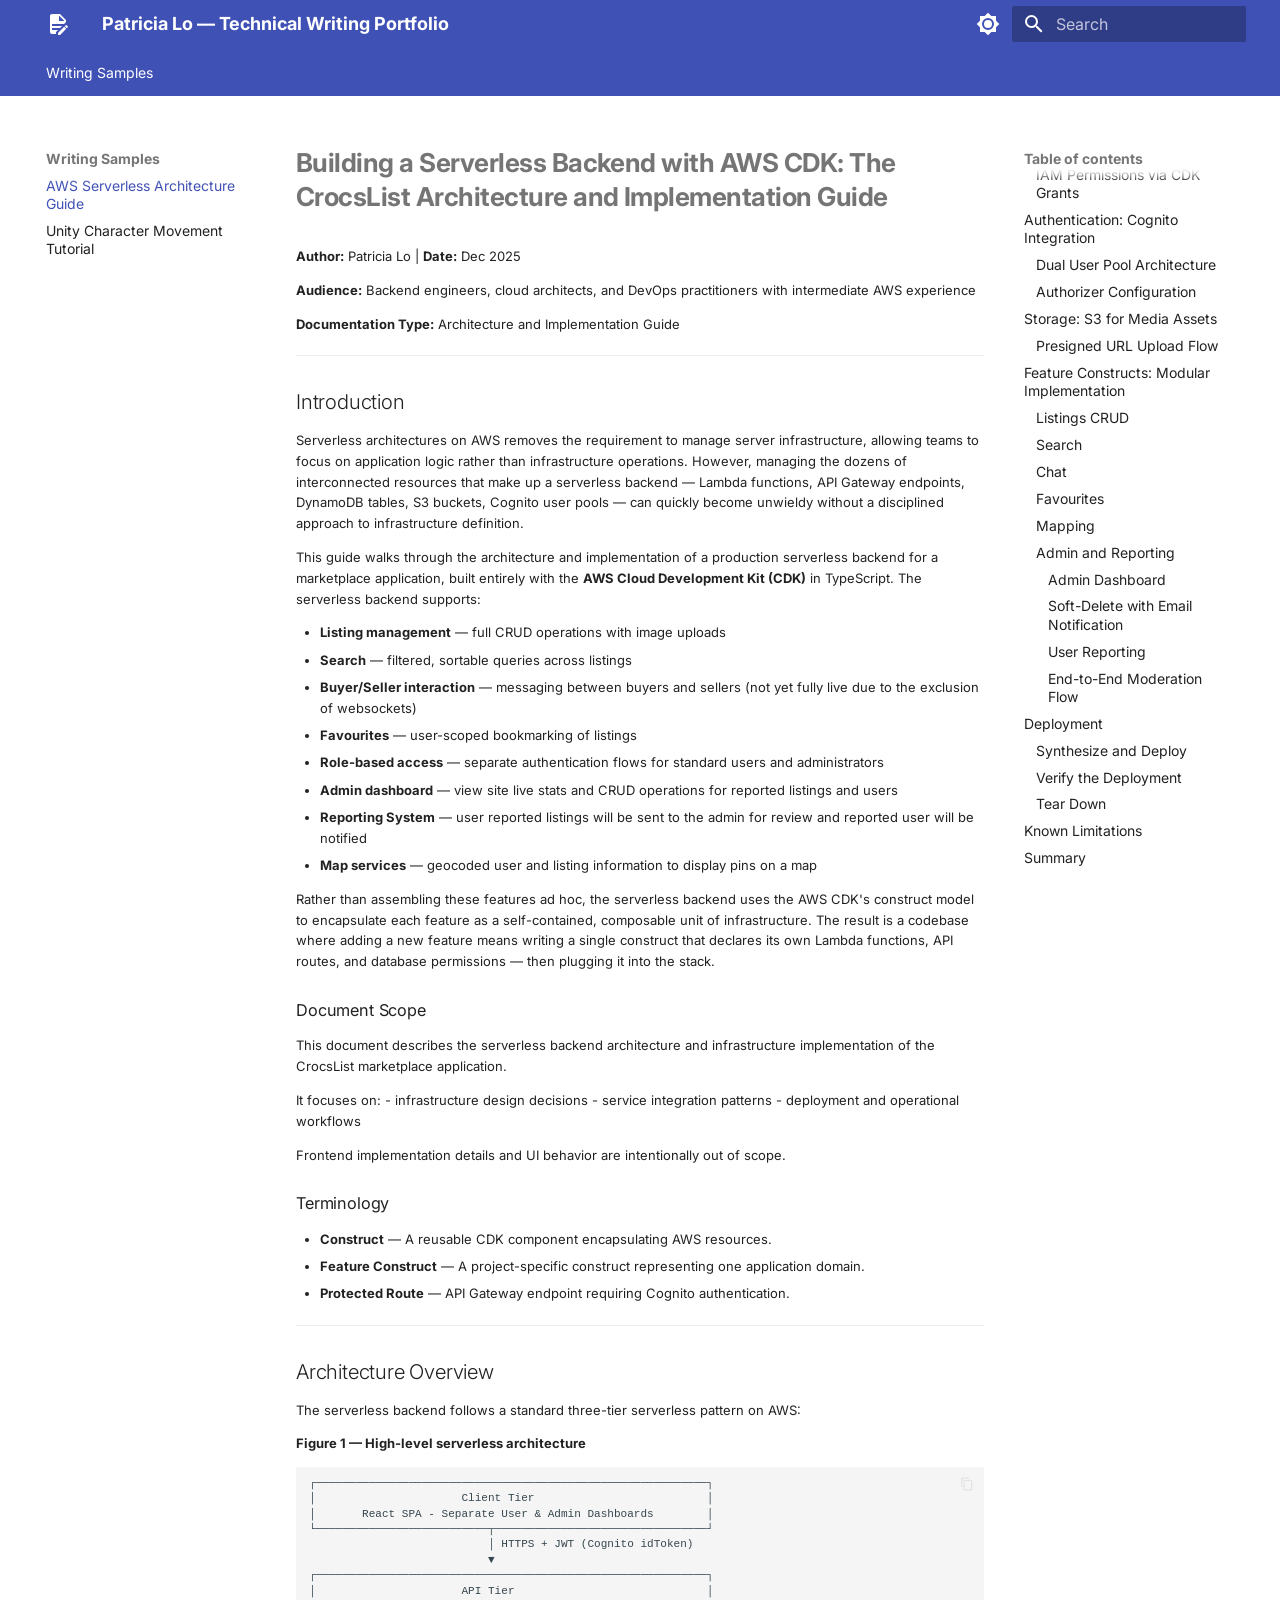
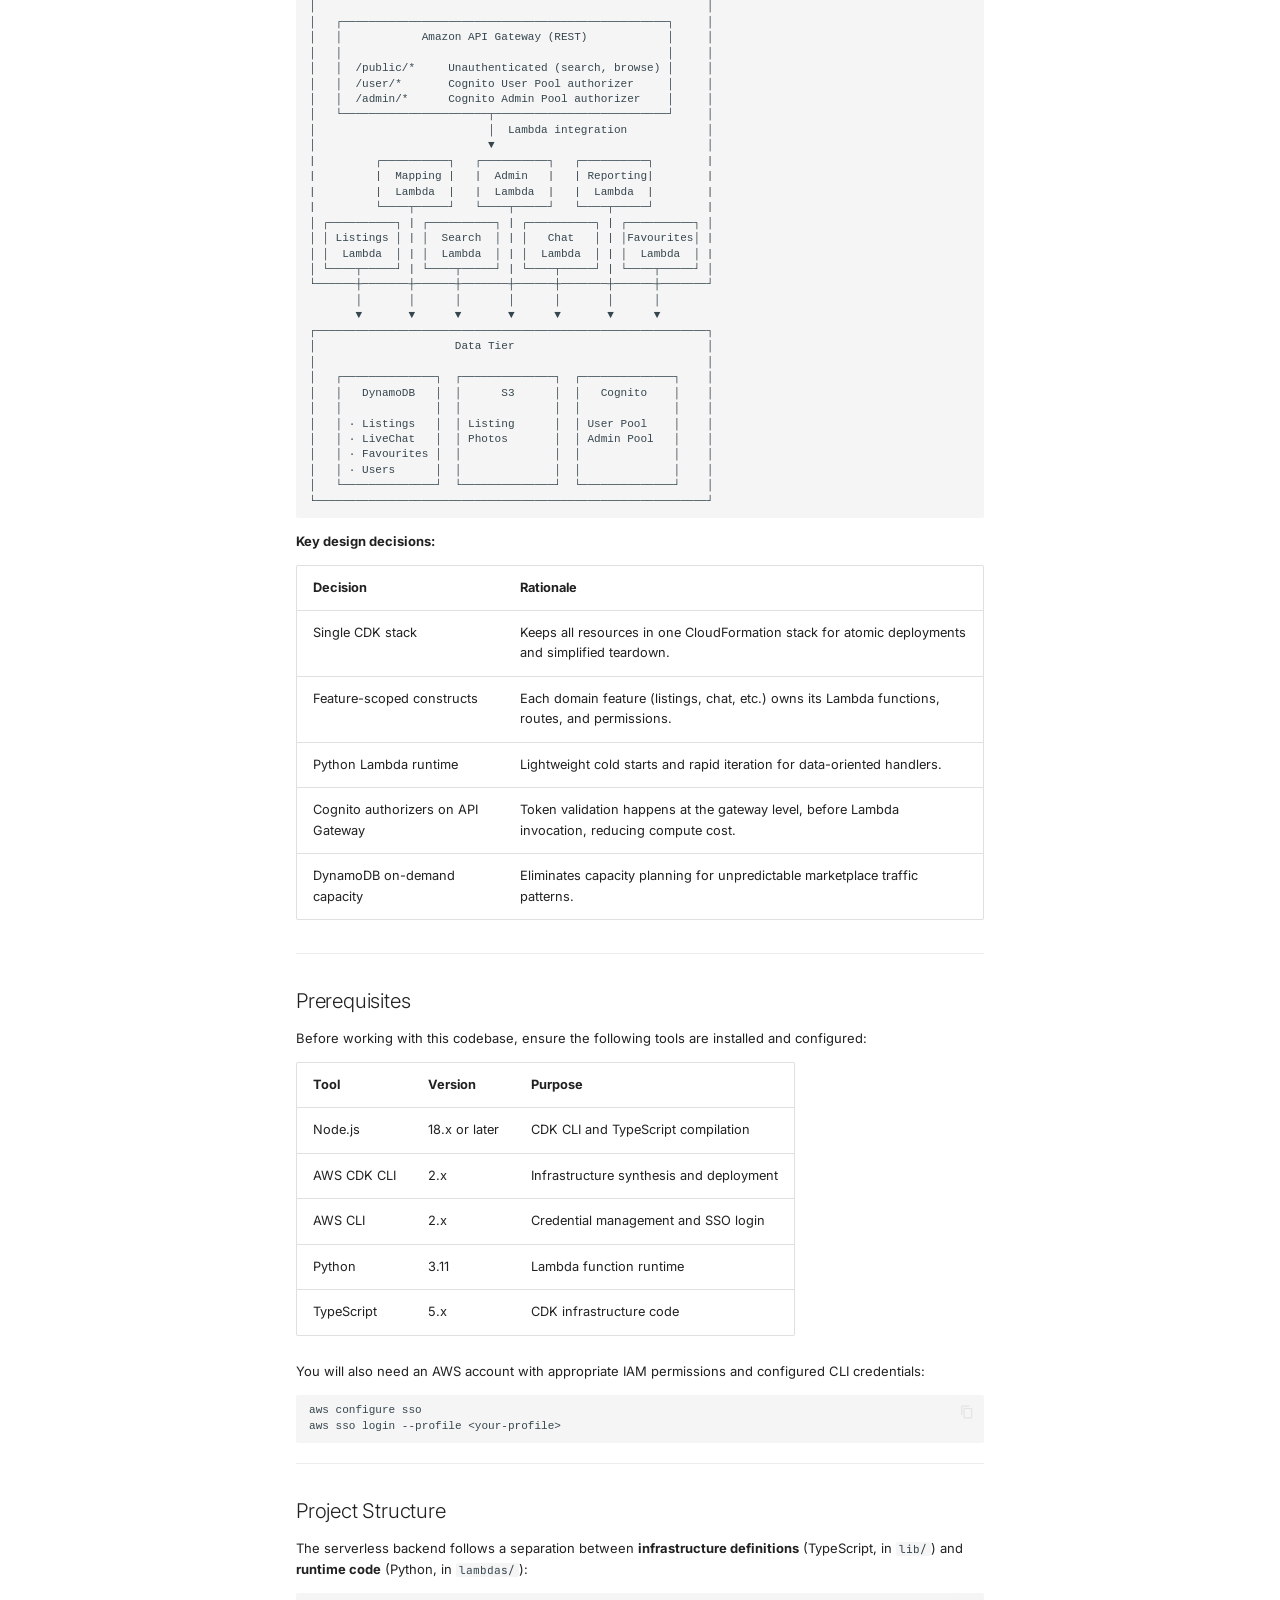
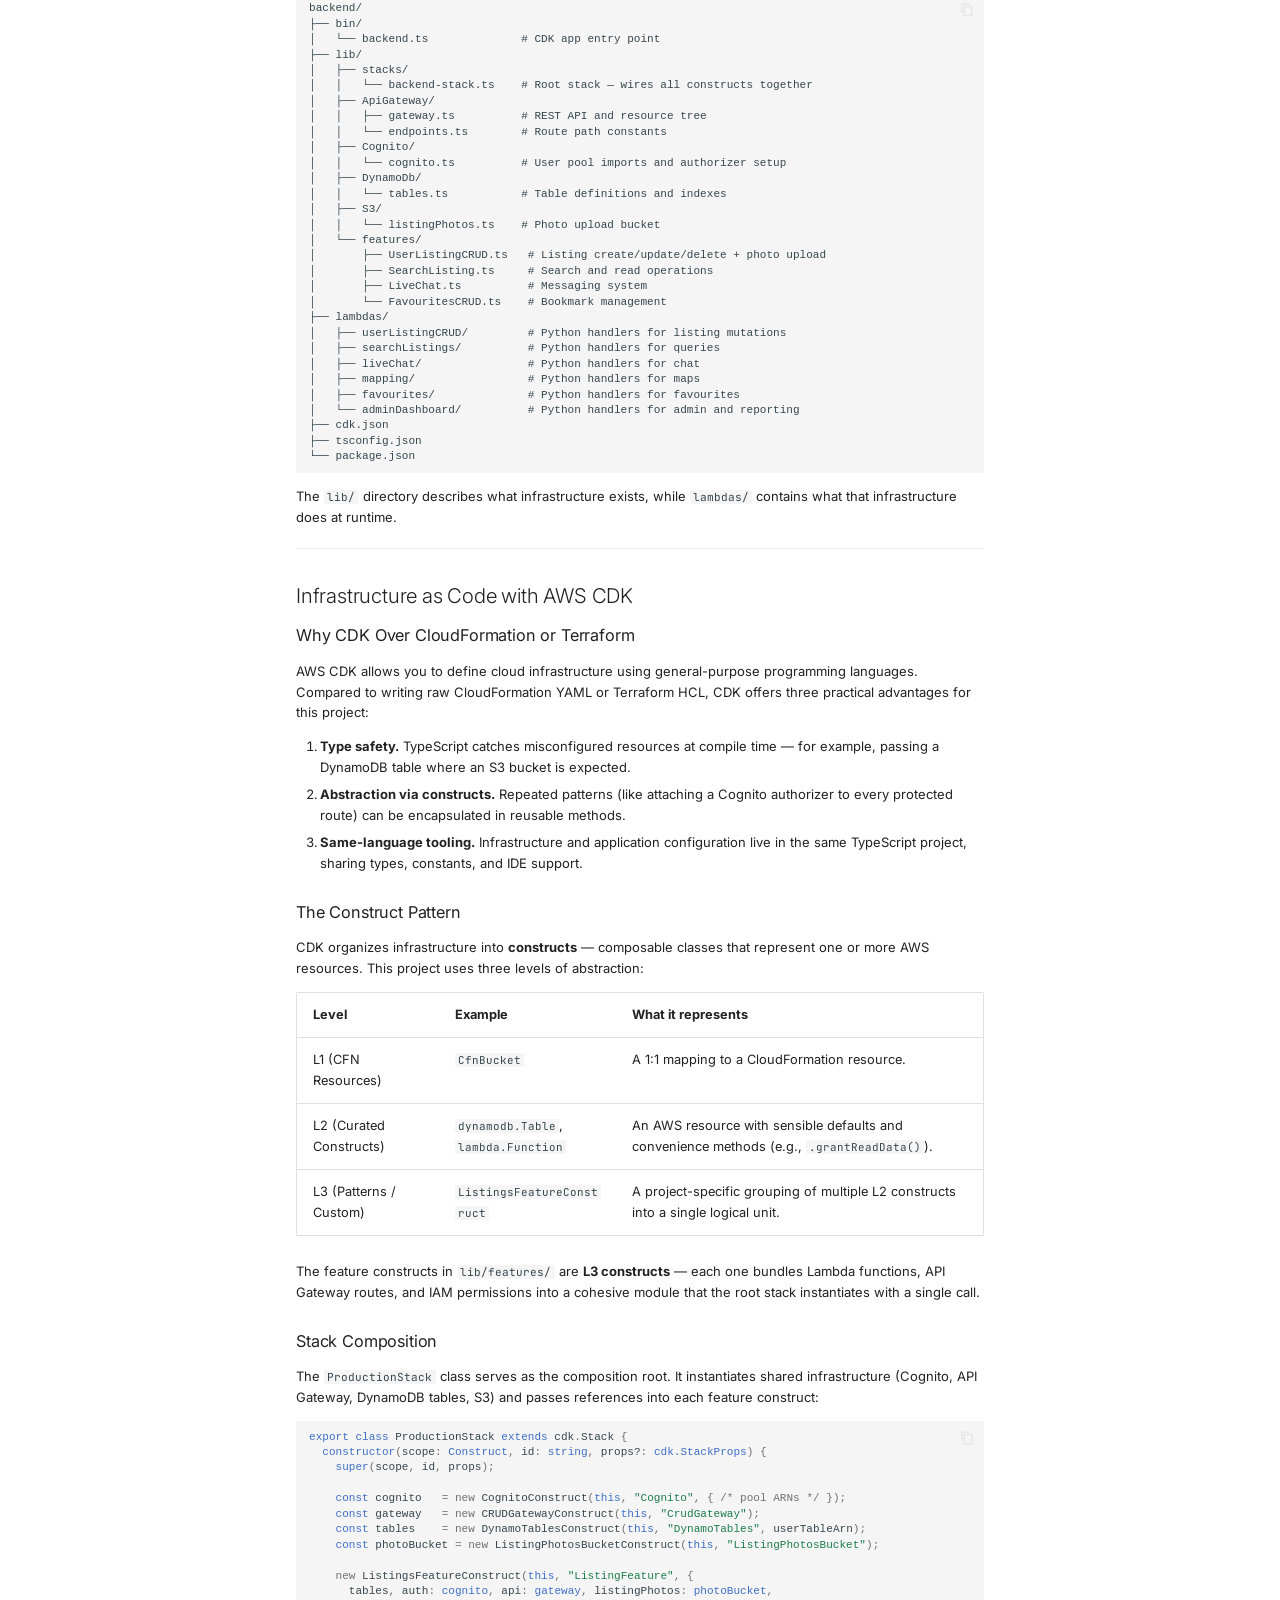
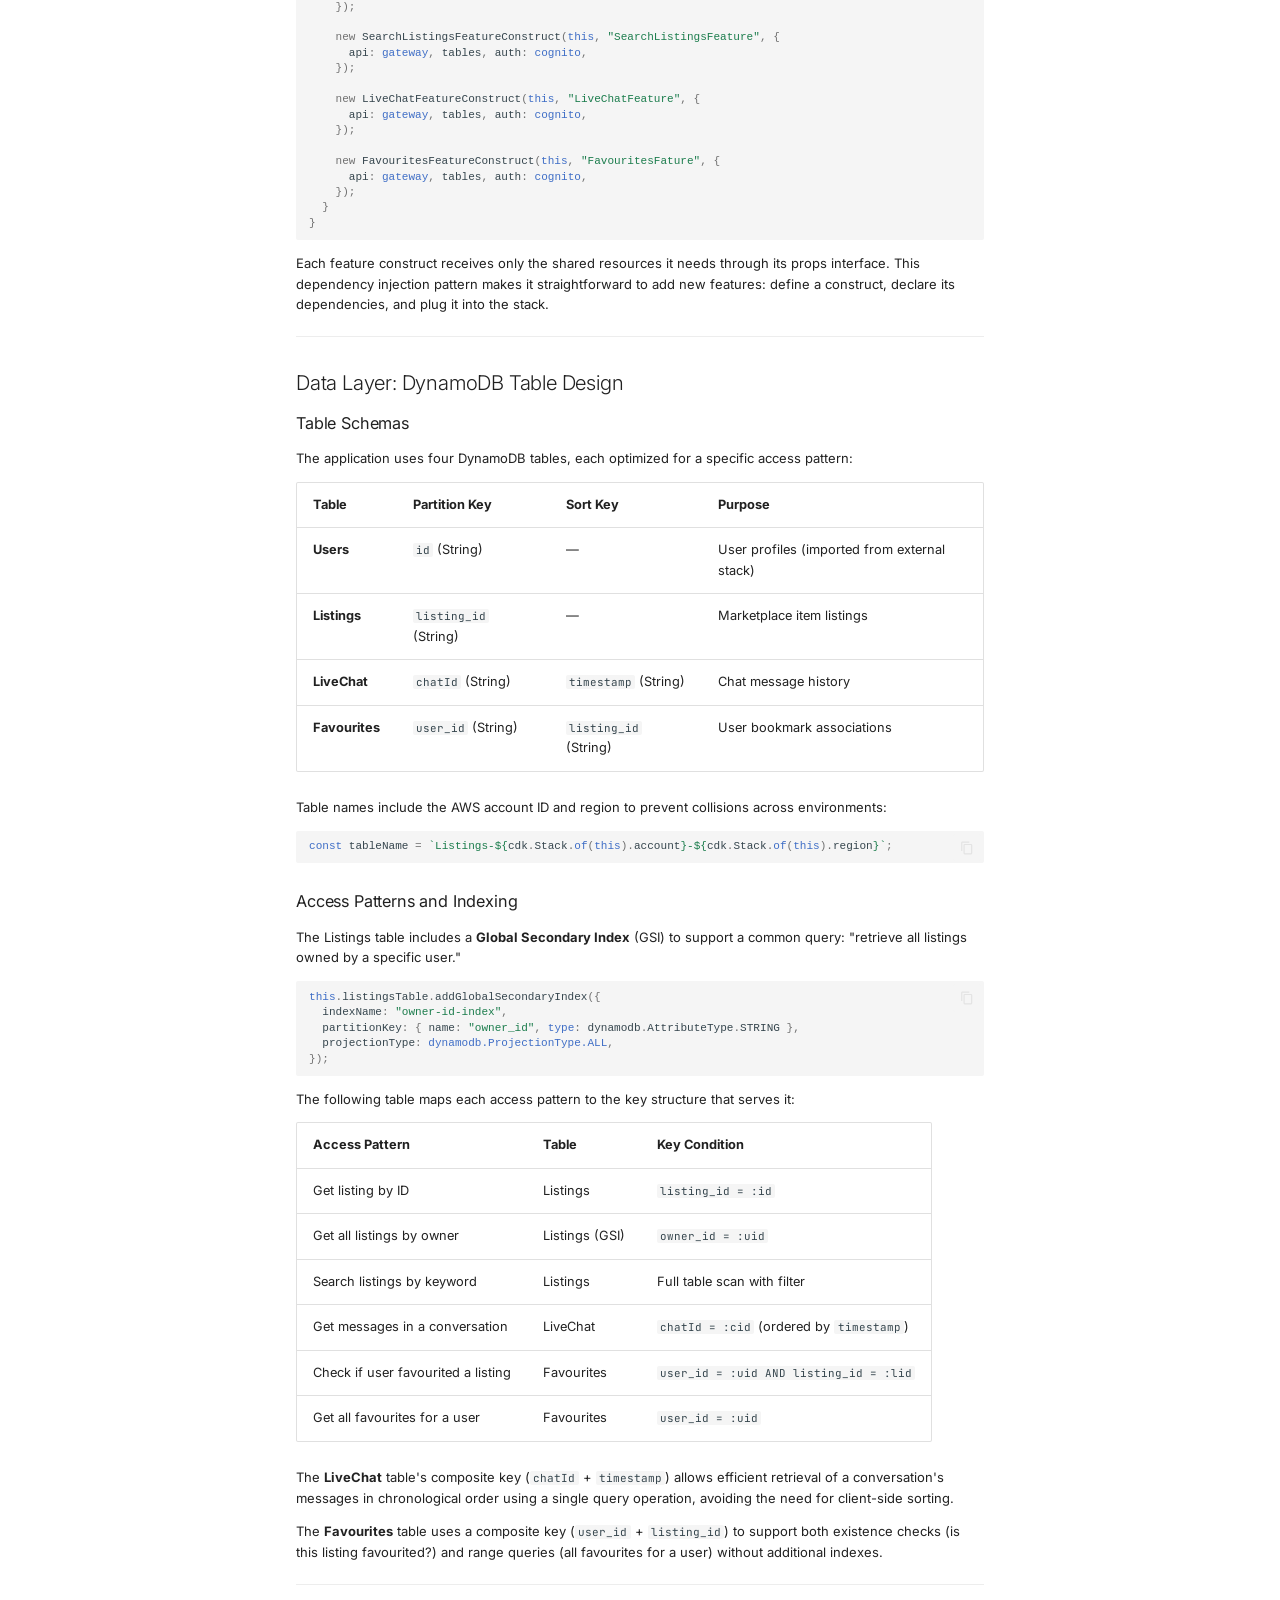
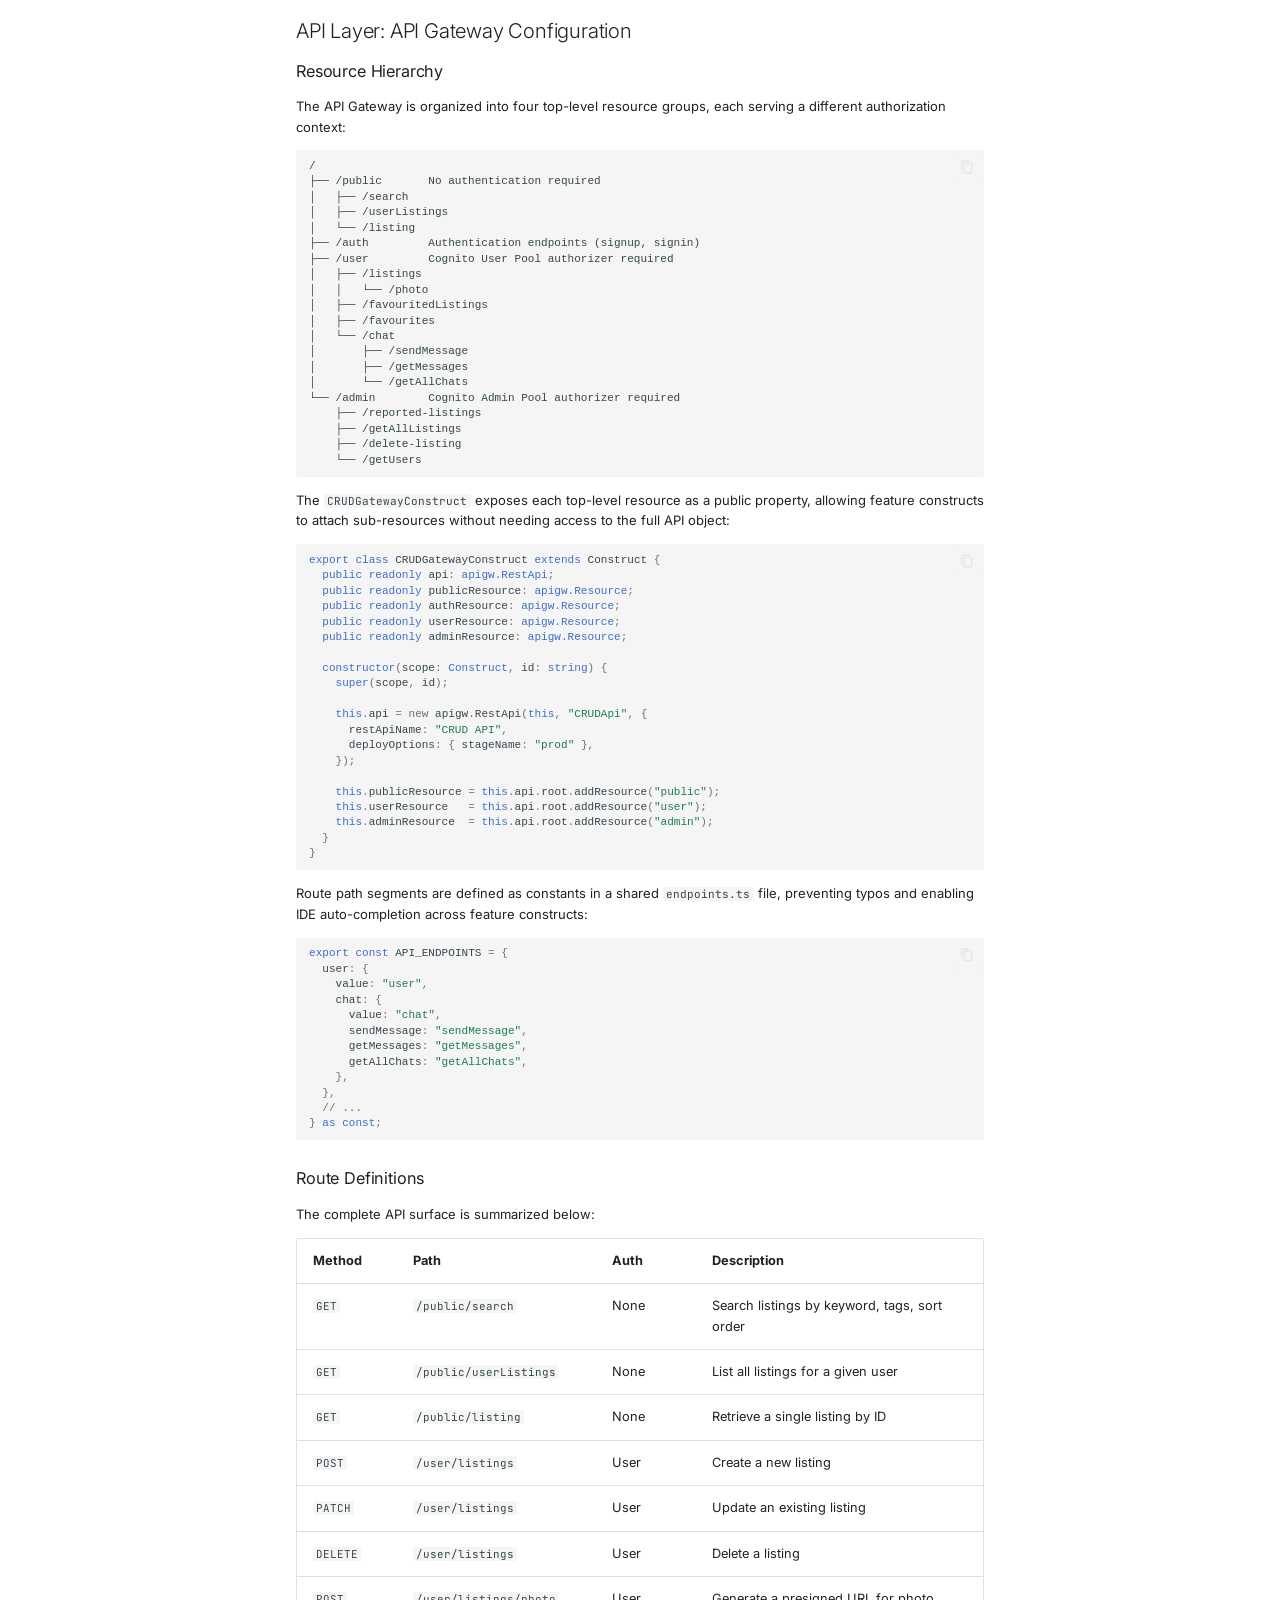
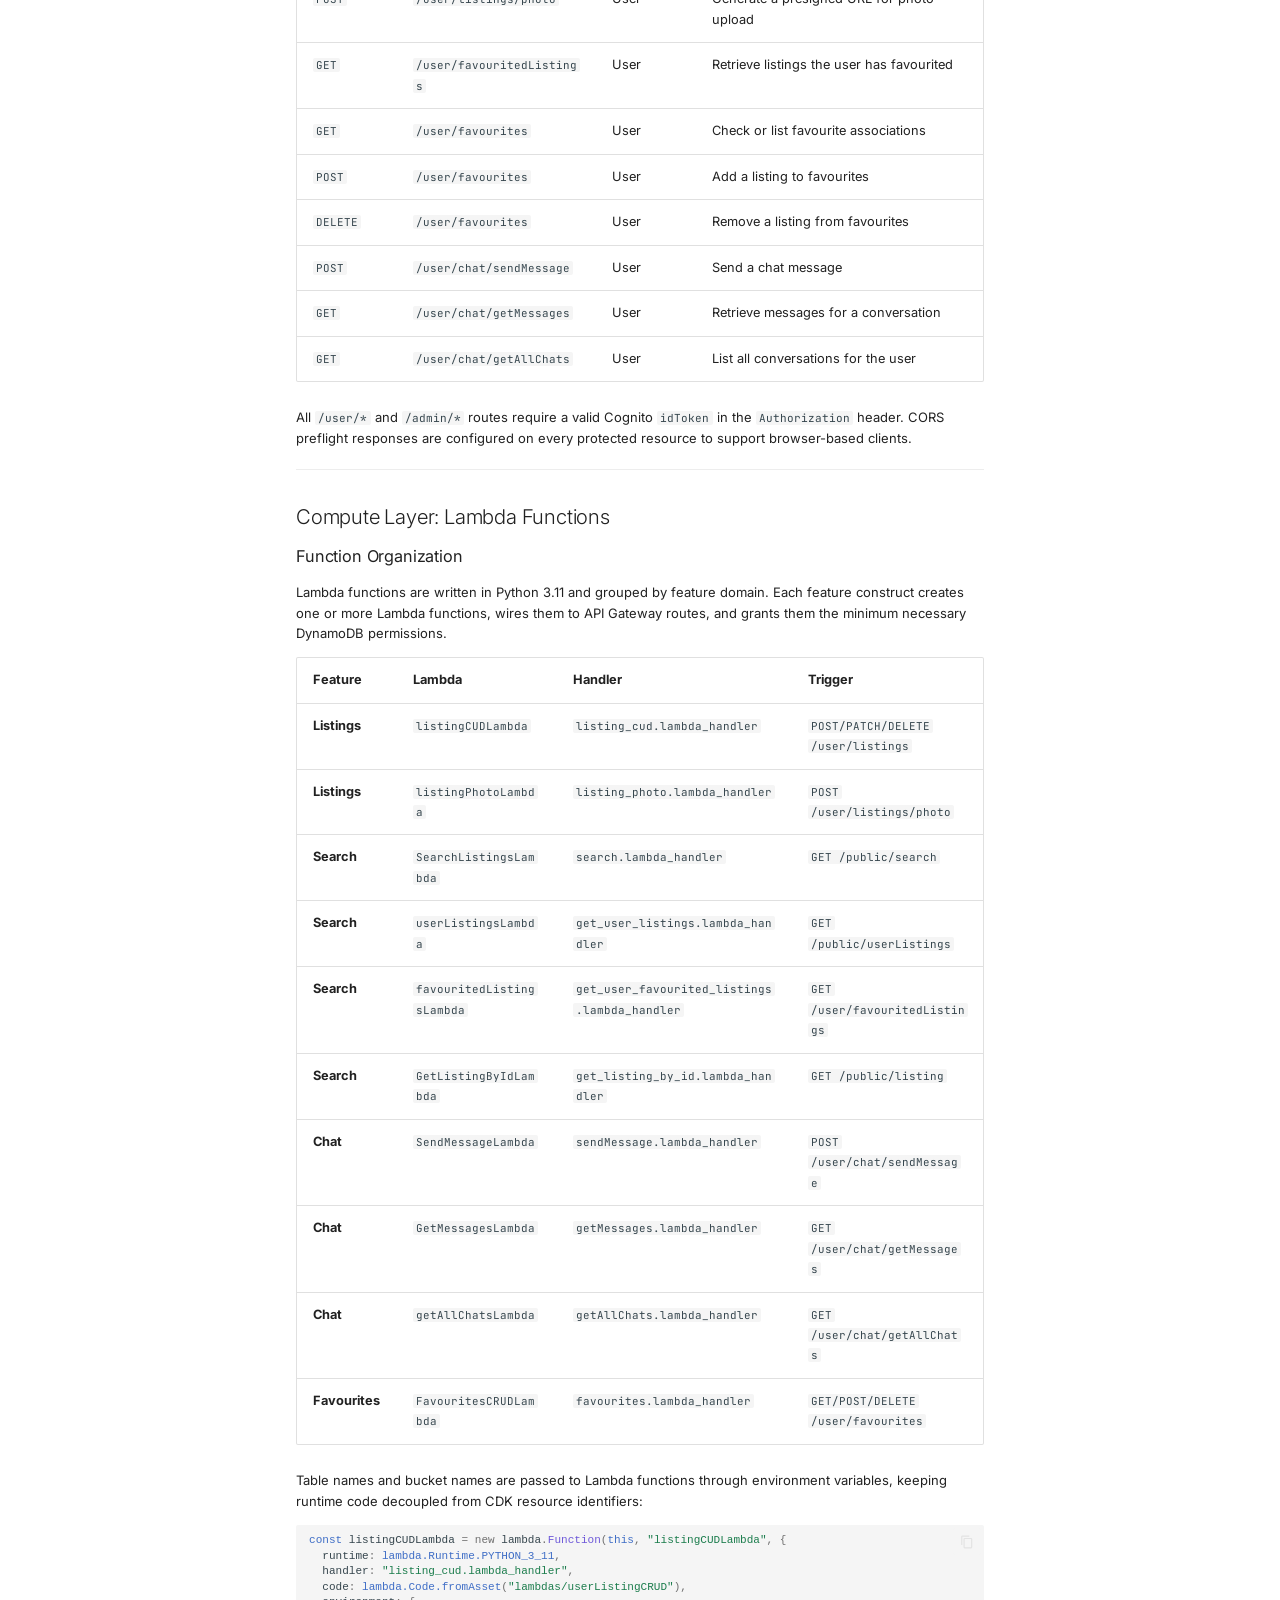
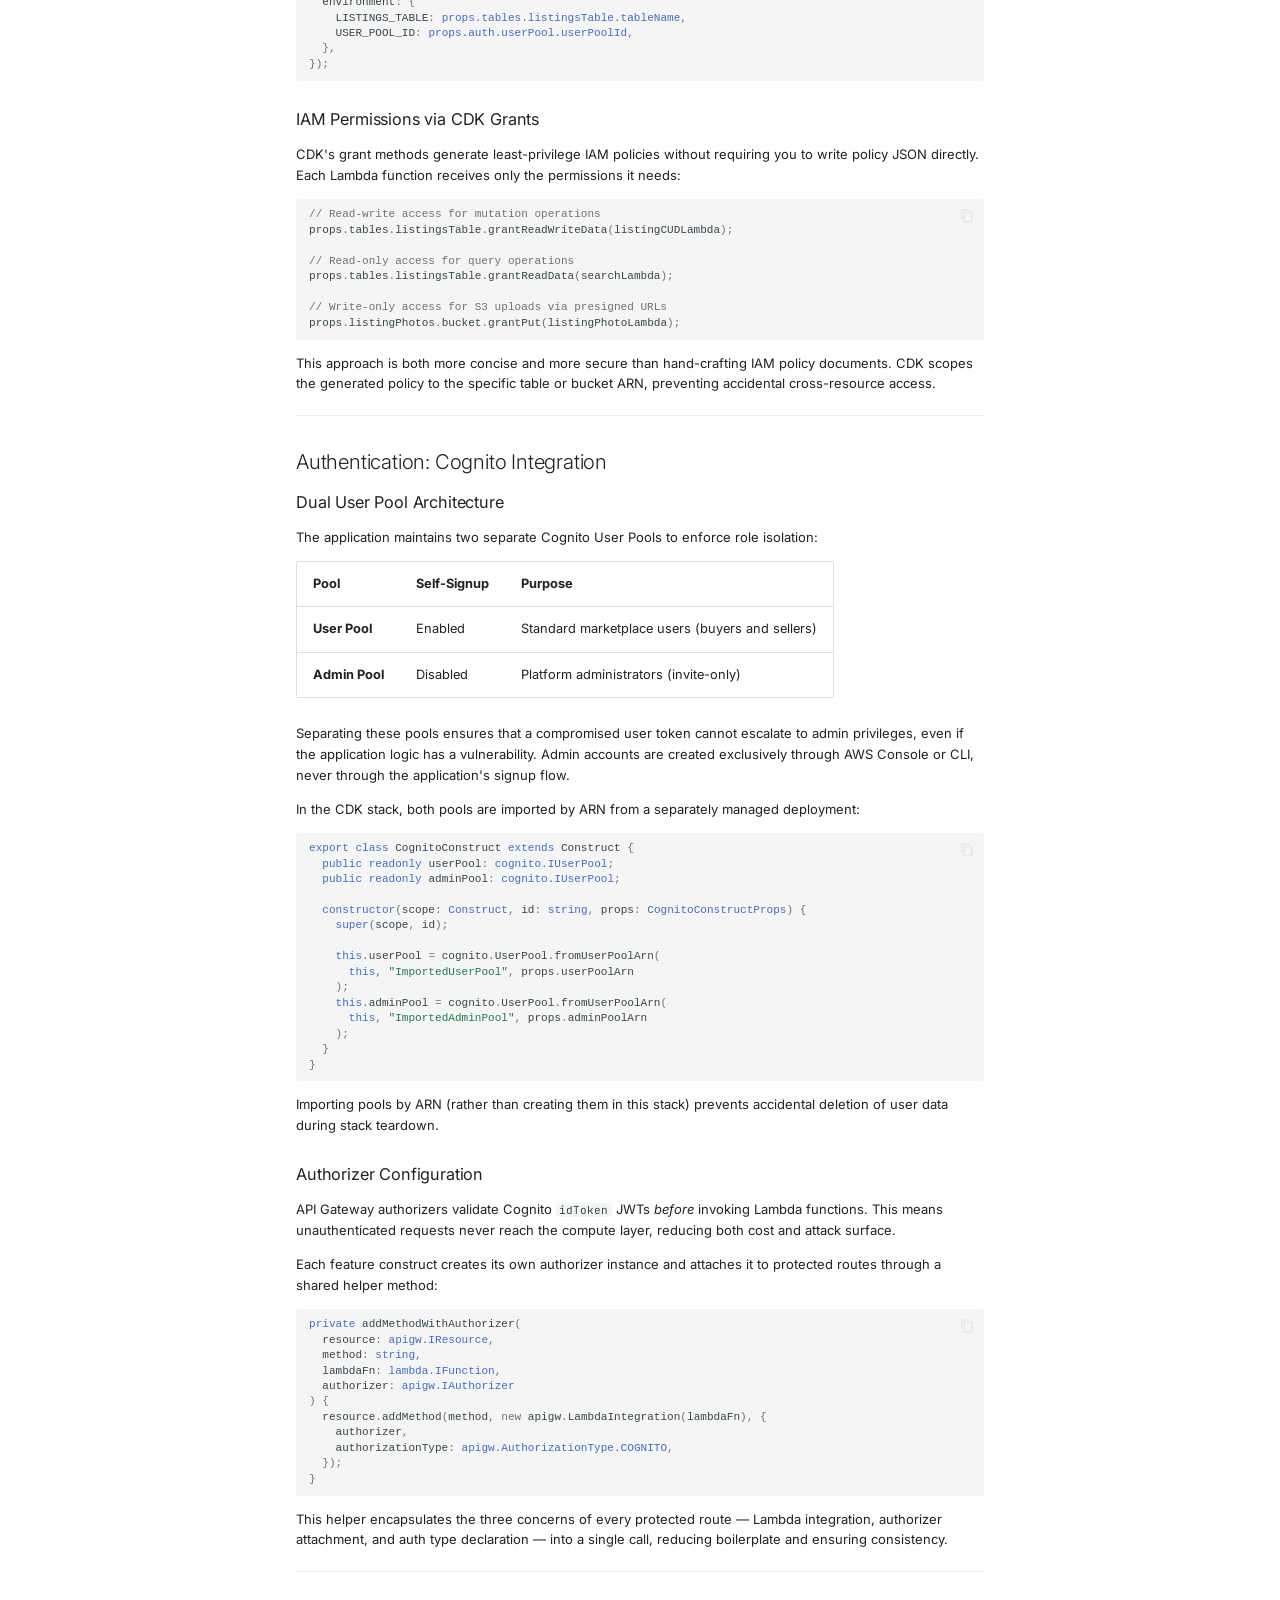
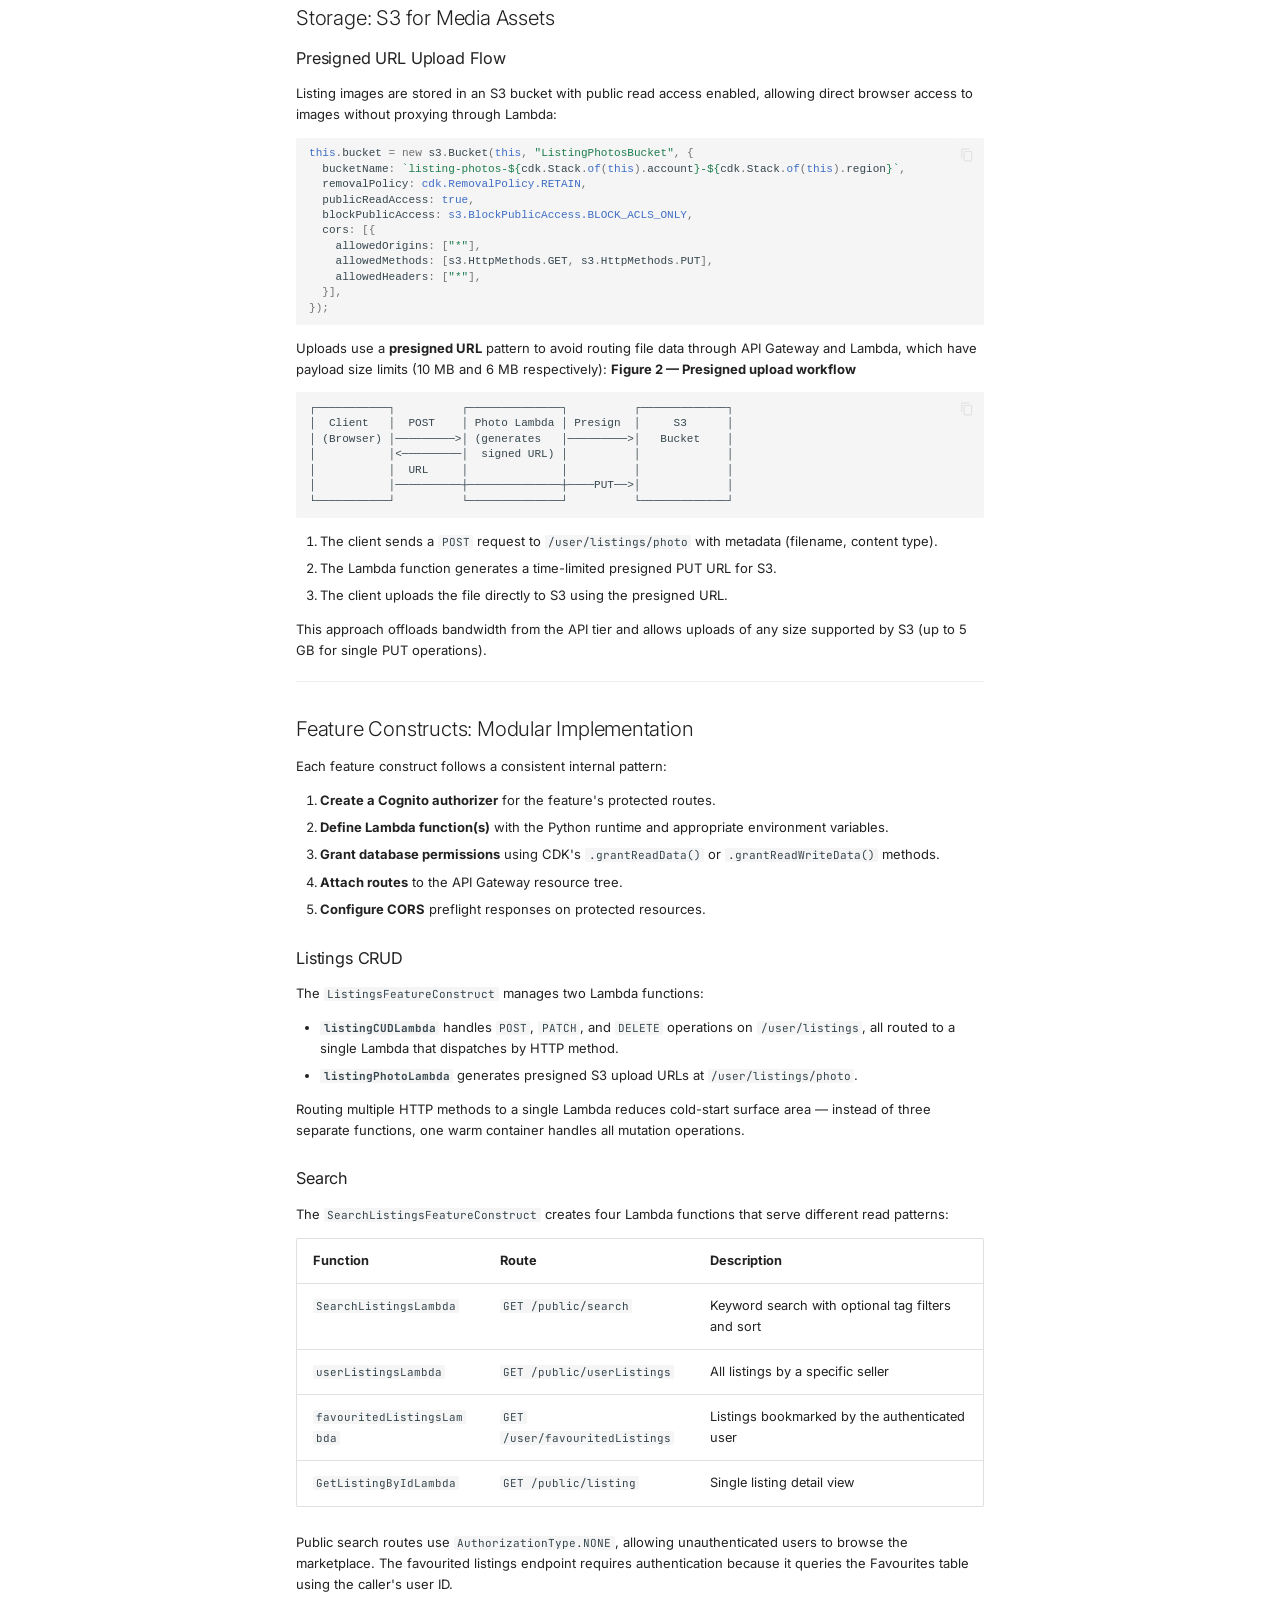
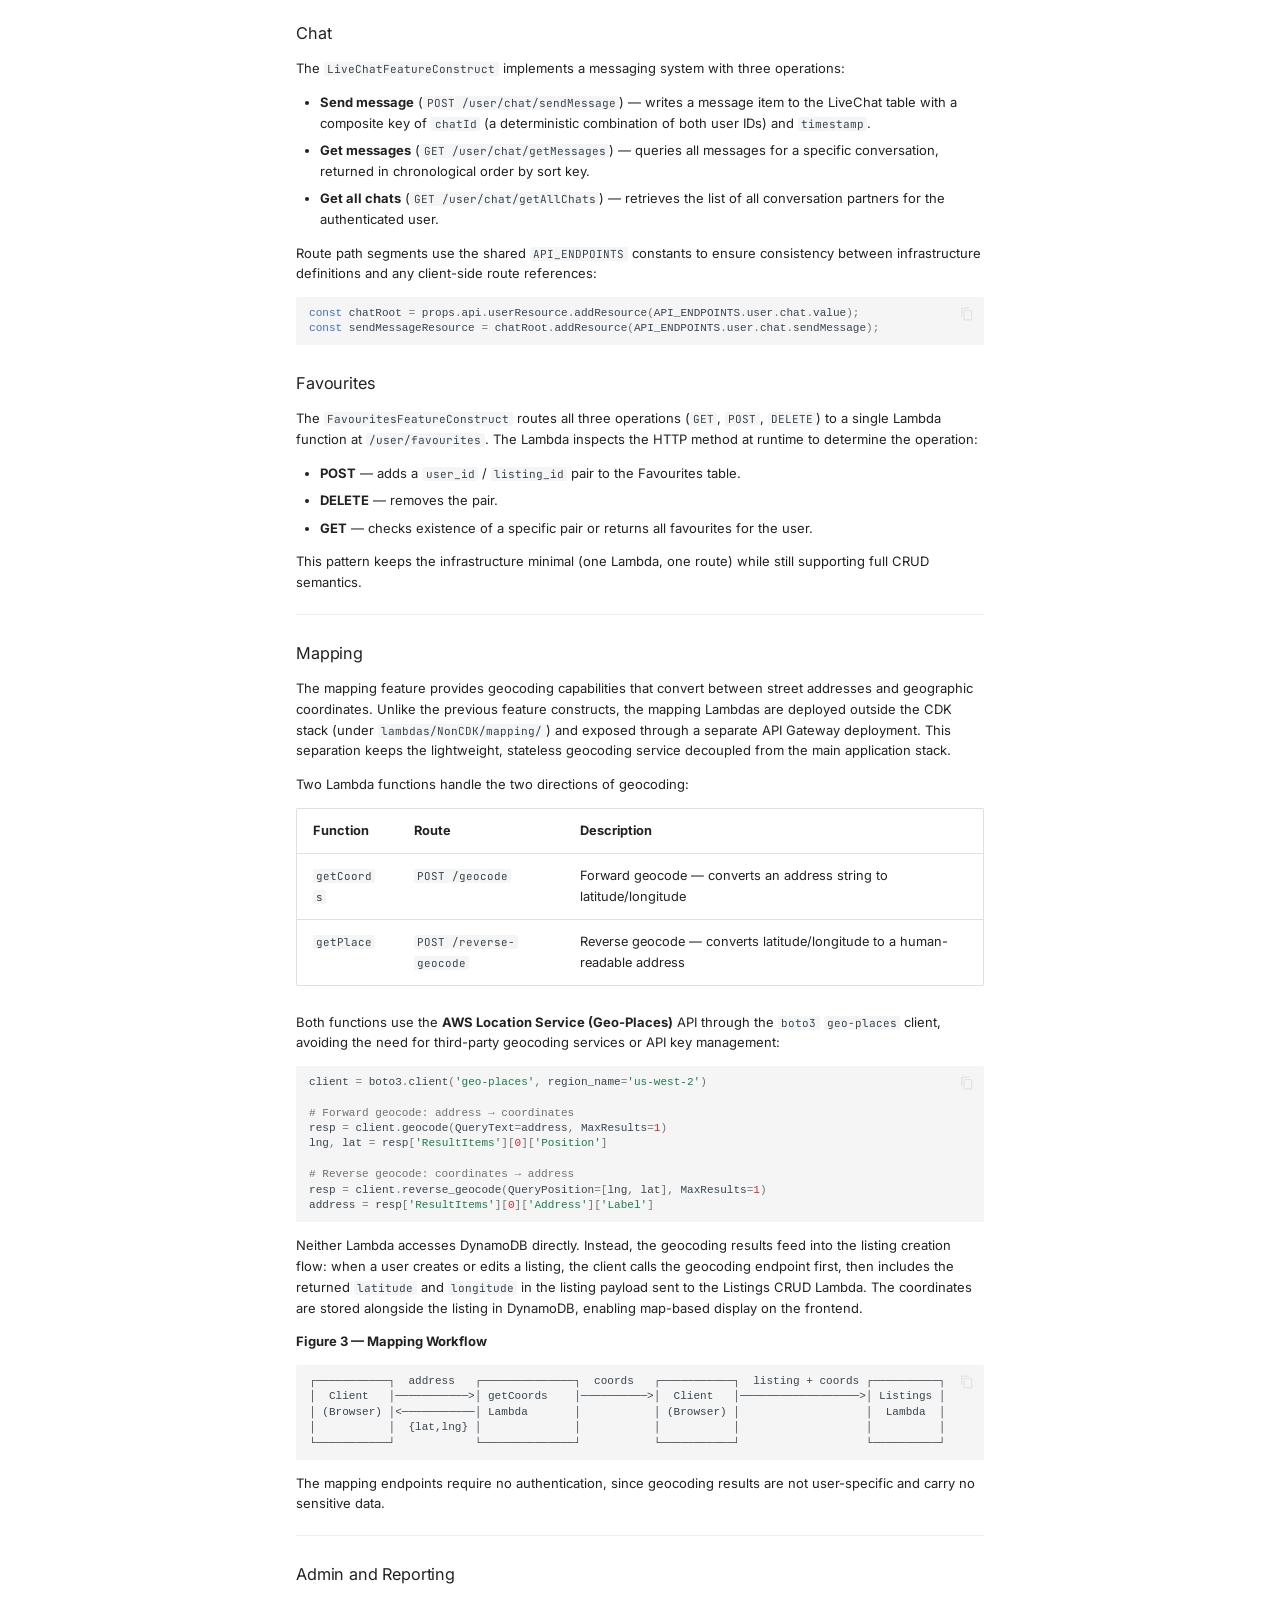
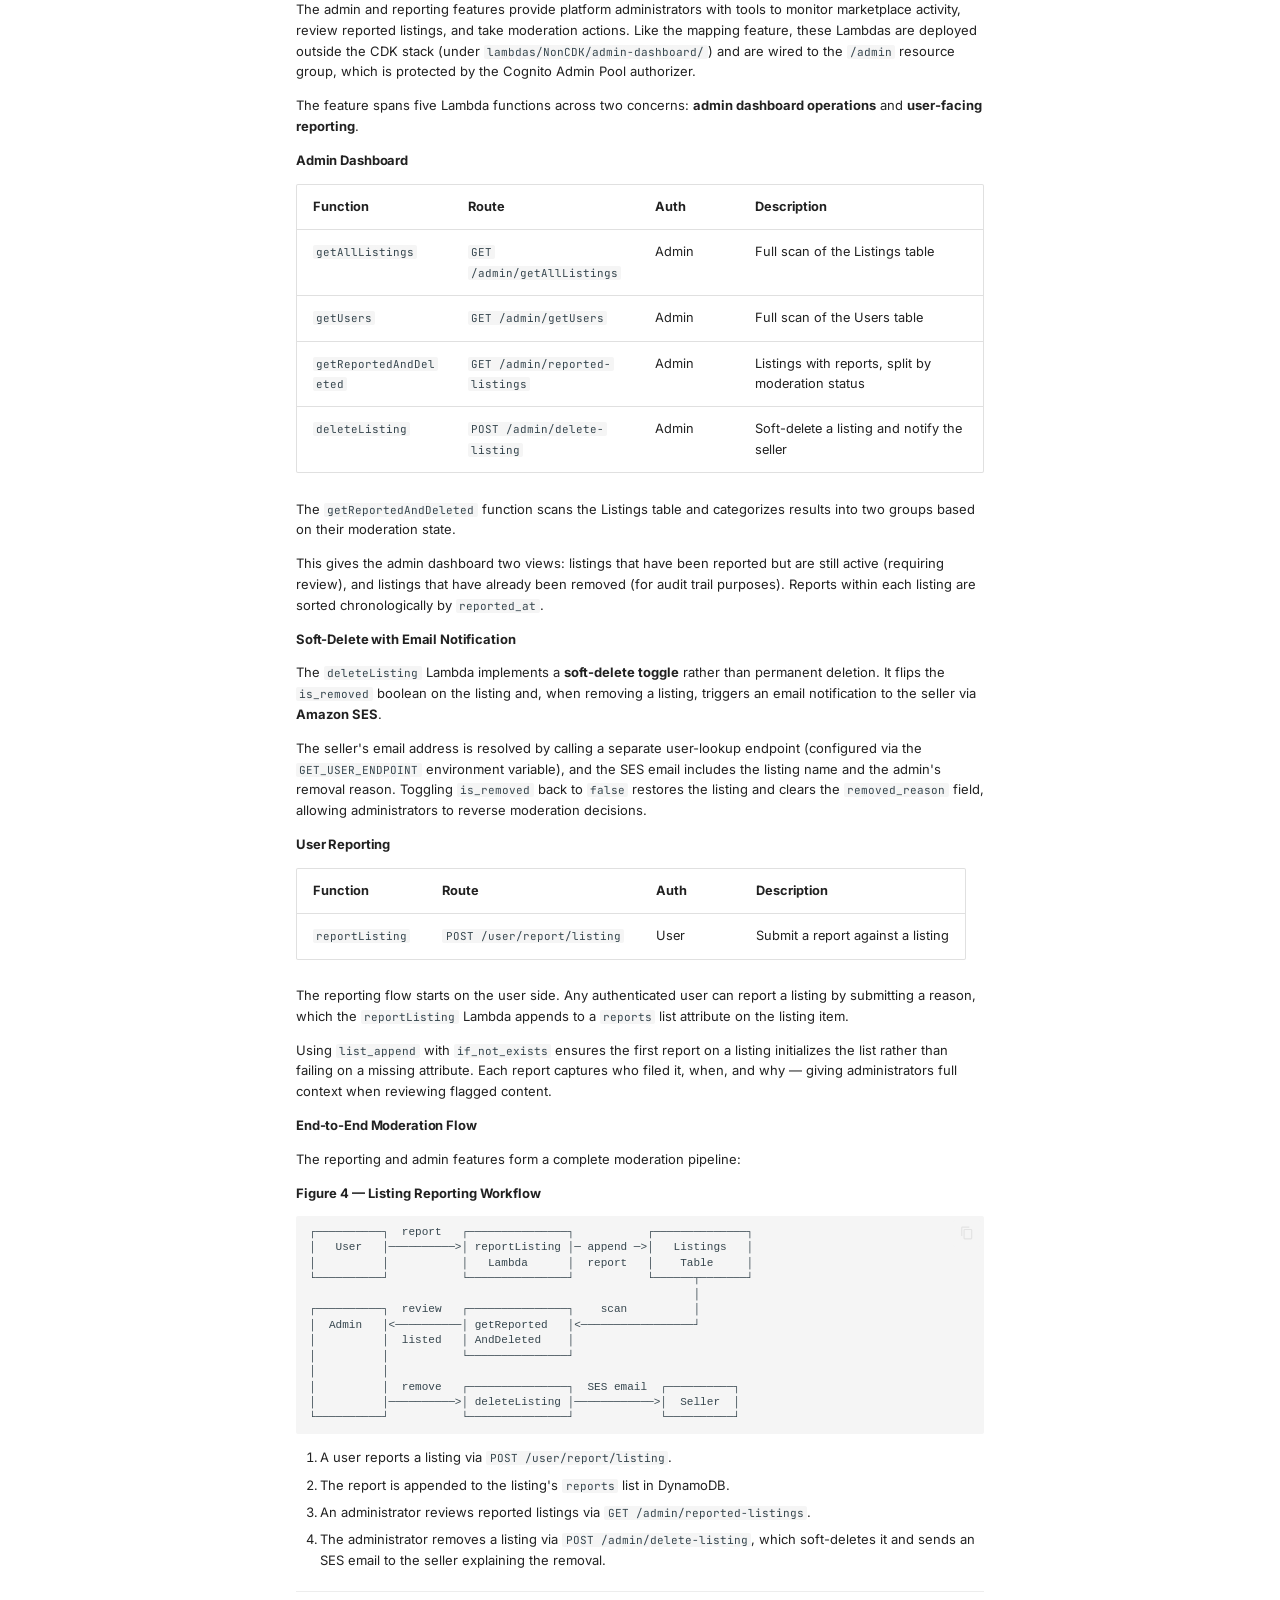
==== commit 4f057139: "Deployed 7b8343b with MkDocs version: 1.6.1" ====
--- a/aws-serverless-guide/index.html
+++ b/aws-serverless-guide/index.html
@@ -12,8 +12,6 @@
         <meta name="author" content="Patricia Lo">
       
       
-      
-        <link rel="prev" href="..">
       
       
         <link rel="next" href="../unity-movement-tutorial/">
@@ -213,25 +211,6 @@
   
   
   
-  
-    <li class="md-tabs__item">
-      <a href=".." class="md-tabs__link">
-        
-  
-  
-    
-  
-  Home
-
-      </a>
-    </li>
-  
-
-      
-        
-  
-  
-  
     
   
   
@@ -287,33 +266,6 @@
       
   
   
-  
-  
-    <li class="md-nav__item">
-      <a href=".." class="md-nav__link">
-        
-  
-  
-  <span class="md-ellipsis">
-    
-  
-    Home
-  
-
-    
-  </span>
-  
-  
-
-      </a>
-    </li>
-  
-
-    
-      
-      
-  
-  
     
   
   
@@ -335,10 +287,10 @@
       
         
         
-        <input class="md-nav__toggle md-toggle " type="checkbox" id="__nav_2" checked>
+        <input class="md-nav__toggle md-toggle " type="checkbox" id="__nav_1" checked>
         
           
-          <label class="md-nav__link" for="__nav_2" id="__nav_2_label" tabindex="">
+          <label class="md-nav__link" for="__nav_1" id="__nav_1_label" tabindex="">
             
   
   
@@ -356,8 +308,8 @@
             <span class="md-nav__icon md-icon"></span>
           </label>
         
-        <nav class="md-nav" data-md-level="1" aria-labelledby="__nav_2_label" aria-expanded="true">
-          <label class="md-nav__title" for="__nav_2">
+        <nav class="md-nav" data-md-level="1" aria-labelledby="__nav_1_label" aria-expanded="true">
+          <label class="md-nav__title" for="__nav_1">
             <span class="md-nav__icon md-icon"></span>
             
   
@@ -434,15 +386,15 @@
     <ul class="md-nav__list" data-md-component="toc" data-md-scrollfix>
       
         <li class="md-nav__item">
-  <a href="#1-introduction" class="md-nav__link">
-    <span class="md-ellipsis">
-      
-        1. Introduction
-      
-    </span>
-  </a>
-  
-    <nav class="md-nav" aria-label="1. Introduction">
+  <a href="#introduction" class="md-nav__link">
+    <span class="md-ellipsis">
+      
+        Introduction
+      
+    </span>
+  </a>
+  
+    <nav class="md-nav" aria-label="Introduction">
       <ul class="md-nav__list">
         
           <li class="md-nav__item">
@@ -473,77 +425,77 @@
 </li>
       
         <li class="md-nav__item">
-  <a href="#2-architecture-overview" class="md-nav__link">
-    <span class="md-ellipsis">
-      
-        2. Architecture Overview
-      
-    </span>
-  </a>
-  
-</li>
-      
-        <li class="md-nav__item">
-  <a href="#3-prerequisites" class="md-nav__link">
-    <span class="md-ellipsis">
-      
-        3. Prerequisites
-      
-    </span>
-  </a>
-  
-</li>
-      
-        <li class="md-nav__item">
-  <a href="#4-project-structure" class="md-nav__link">
-    <span class="md-ellipsis">
-      
-        4. Project Structure
-      
-    </span>
-  </a>
-  
-</li>
-      
-        <li class="md-nav__item">
-  <a href="#5-infrastructure-as-code-with-aws-cdk" class="md-nav__link">
-    <span class="md-ellipsis">
-      
-        5. Infrastructure as Code with AWS CDK
-      
-    </span>
-  </a>
-  
-    <nav class="md-nav" aria-label="5. Infrastructure as Code with AWS CDK">
+  <a href="#architecture-overview" class="md-nav__link">
+    <span class="md-ellipsis">
+      
+        Architecture Overview
+      
+    </span>
+  </a>
+  
+</li>
+      
+        <li class="md-nav__item">
+  <a href="#prerequisites" class="md-nav__link">
+    <span class="md-ellipsis">
+      
+        Prerequisites
+      
+    </span>
+  </a>
+  
+</li>
+      
+        <li class="md-nav__item">
+  <a href="#project-structure" class="md-nav__link">
+    <span class="md-ellipsis">
+      
+        Project Structure
+      
+    </span>
+  </a>
+  
+</li>
+      
+        <li class="md-nav__item">
+  <a href="#infrastructure-as-code-with-aws-cdk" class="md-nav__link">
+    <span class="md-ellipsis">
+      
+        Infrastructure as Code with AWS CDK
+      
+    </span>
+  </a>
+  
+    <nav class="md-nav" aria-label="Infrastructure as Code with AWS CDK">
       <ul class="md-nav__list">
         
           <li class="md-nav__item">
-  <a href="#51-why-cdk-over-cloudformation-or-terraform" class="md-nav__link">
-    <span class="md-ellipsis">
-      
-        5.1 Why CDK Over CloudFormation or Terraform
-      
-    </span>
-  </a>
-  
-</li>
-        
-          <li class="md-nav__item">
-  <a href="#52-the-construct-pattern" class="md-nav__link">
-    <span class="md-ellipsis">
-      
-        5.2 The Construct Pattern
-      
-    </span>
-  </a>
-  
-</li>
-        
-          <li class="md-nav__item">
-  <a href="#53-stack-composition" class="md-nav__link">
-    <span class="md-ellipsis">
-      
-        5.3 Stack Composition
+  <a href="#why-cdk-over-cloudformation-or-terraform" class="md-nav__link">
+    <span class="md-ellipsis">
+      
+        Why CDK Over CloudFormation or Terraform
+      
+    </span>
+  </a>
+  
+</li>
+        
+          <li class="md-nav__item">
+  <a href="#the-construct-pattern" class="md-nav__link">
+    <span class="md-ellipsis">
+      
+        The Construct Pattern
+      
+    </span>
+  </a>
+  
+</li>
+        
+          <li class="md-nav__item">
+  <a href="#stack-composition" class="md-nav__link">
+    <span class="md-ellipsis">
+      
+        Stack Composition
       
     </span>
   </a>
@@ -556,33 +508,33 @@
 </li>
       
         <li class="md-nav__item">
-  <a href="#6-data-layer-dynamodb-table-design" class="md-nav__link">
-    <span class="md-ellipsis">
-      
-        6. Data Layer: DynamoDB Table Design
-      
-    </span>
-  </a>
-  
-    <nav class="md-nav" aria-label="6. Data Layer: DynamoDB Table Design">
+  <a href="#data-layer-dynamodb-table-design" class="md-nav__link">
+    <span class="md-ellipsis">
+      
+        Data Layer: DynamoDB Table Design
+      
+    </span>
+  </a>
+  
+    <nav class="md-nav" aria-label="Data Layer: DynamoDB Table Design">
       <ul class="md-nav__list">
         
           <li class="md-nav__item">
-  <a href="#61-table-schemas" class="md-nav__link">
-    <span class="md-ellipsis">
-      
-        6.1 Table Schemas
-      
-    </span>
-  </a>
-  
-</li>
-        
-          <li class="md-nav__item">
-  <a href="#62-access-patterns-and-indexing" class="md-nav__link">
-    <span class="md-ellipsis">
-      
-        6.2 Access Patterns and Indexing
+  <a href="#table-schemas" class="md-nav__link">
+    <span class="md-ellipsis">
+      
+        Table Schemas
+      
+    </span>
+  </a>
+  
+</li>
+        
+          <li class="md-nav__item">
+  <a href="#access-patterns-and-indexing" class="md-nav__link">
+    <span class="md-ellipsis">
+      
+        Access Patterns and Indexing
       
     </span>
   </a>
@@ -595,33 +547,33 @@
 </li>
       
         <li class="md-nav__item">
-  <a href="#7-api-layer-api-gateway-configuration" class="md-nav__link">
-    <span class="md-ellipsis">
-      
-        7. API Layer: API Gateway Configuration
-      
-    </span>
-  </a>
-  
-    <nav class="md-nav" aria-label="7. API Layer: API Gateway Configuration">
+  <a href="#api-layer-api-gateway-configuration" class="md-nav__link">
+    <span class="md-ellipsis">
+      
+        API Layer: API Gateway Configuration
+      
+    </span>
+  </a>
+  
+    <nav class="md-nav" aria-label="API Layer: API Gateway Configuration">
       <ul class="md-nav__list">
         
           <li class="md-nav__item">
-  <a href="#71-resource-hierarchy" class="md-nav__link">
-    <span class="md-ellipsis">
-      
-        7.1 Resource Hierarchy
-      
-    </span>
-  </a>
-  
-</li>
-        
-          <li class="md-nav__item">
-  <a href="#72-route-definitions" class="md-nav__link">
-    <span class="md-ellipsis">
-      
-        7.2 Route Definitions
+  <a href="#resource-hierarchy" class="md-nav__link">
+    <span class="md-ellipsis">
+      
+        Resource Hierarchy
+      
+    </span>
+  </a>
+  
+</li>
+        
+          <li class="md-nav__item">
+  <a href="#route-definitions" class="md-nav__link">
+    <span class="md-ellipsis">
+      
+        Route Definitions
       
     </span>
   </a>
@@ -634,33 +586,33 @@
 </li>
       
         <li class="md-nav__item">
-  <a href="#8-compute-layer-lambda-functions" class="md-nav__link">
-    <span class="md-ellipsis">
-      
-        8. Compute Layer: Lambda Functions
-      
-    </span>
-  </a>
-  
-    <nav class="md-nav" aria-label="8. Compute Layer: Lambda Functions">
+  <a href="#compute-layer-lambda-functions" class="md-nav__link">
+    <span class="md-ellipsis">
+      
+        Compute Layer: Lambda Functions
+      
+    </span>
+  </a>
+  
+    <nav class="md-nav" aria-label="Compute Layer: Lambda Functions">
       <ul class="md-nav__list">
         
           <li class="md-nav__item">
-  <a href="#81-function-organization" class="md-nav__link">
-    <span class="md-ellipsis">
-      
-        8.1 Function Organization
-      
-    </span>
-  </a>
-  
-</li>
-        
-          <li class="md-nav__item">
-  <a href="#82-iam-permissions-via-cdk-grants" class="md-nav__link">
-    <span class="md-ellipsis">
-      
-        8.2 IAM Permissions via CDK Grants
+  <a href="#function-organization" class="md-nav__link">
+    <span class="md-ellipsis">
+      
+        Function Organization
+      
+    </span>
+  </a>
+  
+</li>
+        
+          <li class="md-nav__item">
+  <a href="#iam-permissions-via-cdk-grants" class="md-nav__link">
+    <span class="md-ellipsis">
+      
+        IAM Permissions via CDK Grants
       
     </span>
   </a>
@@ -673,33 +625,33 @@
 </li>
       
         <li class="md-nav__item">
-  <a href="#9-authentication-cognito-integration" class="md-nav__link">
-    <span class="md-ellipsis">
-      
-        9. Authentication: Cognito Integration
-      
-    </span>
-  </a>
-  
-    <nav class="md-nav" aria-label="9. Authentication: Cognito Integration">
+  <a href="#authentication-cognito-integration" class="md-nav__link">
+    <span class="md-ellipsis">
+      
+        Authentication: Cognito Integration
+      
+    </span>
+  </a>
+  
+    <nav class="md-nav" aria-label="Authentication: Cognito Integration">
       <ul class="md-nav__list">
         
           <li class="md-nav__item">
-  <a href="#91-dual-user-pool-architecture" class="md-nav__link">
-    <span class="md-ellipsis">
-      
-        9.1 Dual User Pool Architecture
-      
-    </span>
-  </a>
-  
-</li>
-        
-          <li class="md-nav__item">
-  <a href="#92-authorizer-configuration" class="md-nav__link">
-    <span class="md-ellipsis">
-      
-        9.2 Authorizer Configuration
+  <a href="#dual-user-pool-architecture" class="md-nav__link">
+    <span class="md-ellipsis">
+      
+        Dual User Pool Architecture
+      
+    </span>
+  </a>
+  
+</li>
+        
+          <li class="md-nav__item">
+  <a href="#authorizer-configuration" class="md-nav__link">
+    <span class="md-ellipsis">
+      
+        Authorizer Configuration
       
     </span>
   </a>
@@ -712,22 +664,22 @@
 </li>
       
         <li class="md-nav__item">
-  <a href="#10-storage-s3-for-media-assets" class="md-nav__link">
-    <span class="md-ellipsis">
-      
-        10. Storage: S3 for Media Assets
-      
-    </span>
-  </a>
-  
-    <nav class="md-nav" aria-label="10. Storage: S3 for Media Assets">
+  <a href="#storage-s3-for-media-assets" class="md-nav__link">
+    <span class="md-ellipsis">
+      
+        Storage: S3 for Media Assets
+      
+    </span>
+  </a>
+  
+    <nav class="md-nav" aria-label="Storage: S3 for Media Assets">
       <ul class="md-nav__list">
         
           <li class="md-nav__item">
-  <a href="#101-presigned-url-upload-flow" class="md-nav__link">
-    <span class="md-ellipsis">
-      
-        10.1 Presigned URL Upload Flow
+  <a href="#presigned-url-upload-flow" class="md-nav__link">
+    <span class="md-ellipsis">
+      
+        Presigned URL Upload Flow
       
     </span>
   </a>
@@ -740,82 +692,82 @@
 </li>
       
         <li class="md-nav__item">
-  <a href="#11-feature-constructs-modular-implementation" class="md-nav__link">
-    <span class="md-ellipsis">
-      
-        11. Feature Constructs: Modular Implementation
-      
-    </span>
-  </a>
-  
-    <nav class="md-nav" aria-label="11. Feature Constructs: Modular Implementation">
+  <a href="#feature-constructs-modular-implementation" class="md-nav__link">
+    <span class="md-ellipsis">
+      
+        Feature Constructs: Modular Implementation
+      
+    </span>
+  </a>
+  
+    <nav class="md-nav" aria-label="Feature Constructs: Modular Implementation">
       <ul class="md-nav__list">
         
           <li class="md-nav__item">
-  <a href="#111-listings-crud" class="md-nav__link">
-    <span class="md-ellipsis">
-      
-        11.1 Listings CRUD
-      
-    </span>
-  </a>
-  
-</li>
-        
-          <li class="md-nav__item">
-  <a href="#112-search" class="md-nav__link">
-    <span class="md-ellipsis">
-      
-        11.2 Search
-      
-    </span>
-  </a>
-  
-</li>
-        
-          <li class="md-nav__item">
-  <a href="#113-live-chat" class="md-nav__link">
-    <span class="md-ellipsis">
-      
-        11.3 Live Chat
-      
-    </span>
-  </a>
-  
-</li>
-        
-          <li class="md-nav__item">
-  <a href="#114-favourites" class="md-nav__link">
-    <span class="md-ellipsis">
-      
-        11.4 Favourites
-      
-    </span>
-  </a>
-  
-</li>
-        
-          <li class="md-nav__item">
-  <a href="#115-mapping" class="md-nav__link">
-    <span class="md-ellipsis">
-      
-        11.5 Mapping
-      
-    </span>
-  </a>
-  
-</li>
-        
-          <li class="md-nav__item">
-  <a href="#116-admin-and-reporting" class="md-nav__link">
-    <span class="md-ellipsis">
-      
-        11.6 Admin and Reporting
-      
-    </span>
-  </a>
-  
-    <nav class="md-nav" aria-label="11.6 Admin and Reporting">
+  <a href="#listings-crud" class="md-nav__link">
+    <span class="md-ellipsis">
+      
+        Listings CRUD
+      
+    </span>
+  </a>
+  
+</li>
+        
+          <li class="md-nav__item">
+  <a href="#search" class="md-nav__link">
+    <span class="md-ellipsis">
+      
+        Search
+      
+    </span>
+  </a>
+  
+</li>
+        
+          <li class="md-nav__item">
+  <a href="#chat" class="md-nav__link">
+    <span class="md-ellipsis">
+      
+        Chat
+      
+    </span>
+  </a>
+  
+</li>
+        
+          <li class="md-nav__item">
+  <a href="#favourites" class="md-nav__link">
+    <span class="md-ellipsis">
+      
+        Favourites
+      
+    </span>
+  </a>
+  
+</li>
+        
+          <li class="md-nav__item">
+  <a href="#mapping" class="md-nav__link">
+    <span class="md-ellipsis">
+      
+        Mapping
+      
+    </span>
+  </a>
+  
+</li>
+        
+          <li class="md-nav__item">
+  <a href="#admin-and-reporting" class="md-nav__link">
+    <span class="md-ellipsis">
+      
+        Admin and Reporting
+      
+    </span>
+  </a>
+  
+    <nav class="md-nav" aria-label="Admin and Reporting">
       <ul class="md-nav__list">
         
           <li class="md-nav__item">
@@ -873,15 +825,15 @@
 </li>
       
         <li class="md-nav__item">
-  <a href="#12-deployment" class="md-nav__link">
-    <span class="md-ellipsis">
-      
-        12. Deployment
-      
-    </span>
-  </a>
-  
-    <nav class="md-nav" aria-label="12. Deployment">
+  <a href="#deployment" class="md-nav__link">
+    <span class="md-ellipsis">
+      
+        Deployment
+      
+    </span>
+  </a>
+  
+    <nav class="md-nav" aria-label="Deployment">
       <ul class="md-nav__list">
         
           <li class="md-nav__item">
@@ -923,21 +875,21 @@
 </li>
       
         <li class="md-nav__item">
-  <a href="#13-known-limitations" class="md-nav__link">
-    <span class="md-ellipsis">
-      
-        13. Known Limitations
-      
-    </span>
-  </a>
-  
-</li>
-      
-        <li class="md-nav__item">
-  <a href="#14-summary" class="md-nav__link">
-    <span class="md-ellipsis">
-      
-        14. Summary
+  <a href="#known-limitations" class="md-nav__link">
+    <span class="md-ellipsis">
+      
+        Known Limitations
+      
+    </span>
+  </a>
+  
+</li>
+      
+        <li class="md-nav__item">
+  <a href="#summary" class="md-nav__link">
+    <span class="md-ellipsis">
+      
+        Summary
       
     </span>
   </a>
@@ -1015,15 +967,15 @@
     <ul class="md-nav__list" data-md-component="toc" data-md-scrollfix>
       
         <li class="md-nav__item">
-  <a href="#1-introduction" class="md-nav__link">
-    <span class="md-ellipsis">
-      
-        1. Introduction
-      
-    </span>
-  </a>
-  
-    <nav class="md-nav" aria-label="1. Introduction">
+  <a href="#introduction" class="md-nav__link">
+    <span class="md-ellipsis">
+      
+        Introduction
+      
+    </span>
+  </a>
+  
+    <nav class="md-nav" aria-label="Introduction">
       <ul class="md-nav__list">
         
           <li class="md-nav__item">
@@ -1054,77 +1006,77 @@
 </li>
       
         <li class="md-nav__item">
-  <a href="#2-architecture-overview" class="md-nav__link">
-    <span class="md-ellipsis">
-      
-        2. Architecture Overview
-      
-    </span>
-  </a>
-  
-</li>
-      
-        <li class="md-nav__item">
-  <a href="#3-prerequisites" class="md-nav__link">
-    <span class="md-ellipsis">
-      
-        3. Prerequisites
-      
-    </span>
-  </a>
-  
-</li>
-      
-        <li class="md-nav__item">
-  <a href="#4-project-structure" class="md-nav__link">
-    <span class="md-ellipsis">
-      
-        4. Project Structure
-      
-    </span>
-  </a>
-  
-</li>
-      
-        <li class="md-nav__item">
-  <a href="#5-infrastructure-as-code-with-aws-cdk" class="md-nav__link">
-    <span class="md-ellipsis">
-      
-        5. Infrastructure as Code with AWS CDK
-      
-    </span>
-  </a>
-  
-    <nav class="md-nav" aria-label="5. Infrastructure as Code with AWS CDK">
+  <a href="#architecture-overview" class="md-nav__link">
+    <span class="md-ellipsis">
+      
+        Architecture Overview
+      
+    </span>
+  </a>
+  
+</li>
+      
+        <li class="md-nav__item">
+  <a href="#prerequisites" class="md-nav__link">
+    <span class="md-ellipsis">
+      
+        Prerequisites
+      
+    </span>
+  </a>
+  
+</li>
+      
+        <li class="md-nav__item">
+  <a href="#project-structure" class="md-nav__link">
+    <span class="md-ellipsis">
+      
+        Project Structure
+      
+    </span>
+  </a>
+  
+</li>
+      
+        <li class="md-nav__item">
+  <a href="#infrastructure-as-code-with-aws-cdk" class="md-nav__link">
+    <span class="md-ellipsis">
+      
+        Infrastructure as Code with AWS CDK
+      
+    </span>
+  </a>
+  
+    <nav class="md-nav" aria-label="Infrastructure as Code with AWS CDK">
       <ul class="md-nav__list">
         
           <li class="md-nav__item">
-  <a href="#51-why-cdk-over-cloudformation-or-terraform" class="md-nav__link">
-    <span class="md-ellipsis">
-      
-        5.1 Why CDK Over CloudFormation or Terraform
-      
-    </span>
-  </a>
-  
-</li>
-        
-          <li class="md-nav__item">
-  <a href="#52-the-construct-pattern" class="md-nav__link">
-    <span class="md-ellipsis">
-      
-        5.2 The Construct Pattern
-      
-    </span>
-  </a>
-  
-</li>
-        
-          <li class="md-nav__item">
-  <a href="#53-stack-composition" class="md-nav__link">
-    <span class="md-ellipsis">
-      
-        5.3 Stack Composition
+  <a href="#why-cdk-over-cloudformation-or-terraform" class="md-nav__link">
+    <span class="md-ellipsis">
+      
+        Why CDK Over CloudFormation or Terraform
+      
+    </span>
+  </a>
+  
+</li>
+        
+          <li class="md-nav__item">
+  <a href="#the-construct-pattern" class="md-nav__link">
+    <span class="md-ellipsis">
+      
+        The Construct Pattern
+      
+    </span>
+  </a>
+  
+</li>
+        
+          <li class="md-nav__item">
+  <a href="#stack-composition" class="md-nav__link">
+    <span class="md-ellipsis">
+      
+        Stack Composition
       
     </span>
   </a>
@@ -1137,33 +1089,33 @@
 </li>
       
         <li class="md-nav__item">
-  <a href="#6-data-layer-dynamodb-table-design" class="md-nav__link">
-    <span class="md-ellipsis">
-      
-        6. Data Layer: DynamoDB Table Design
-      
-    </span>
-  </a>
-  
-    <nav class="md-nav" aria-label="6. Data Layer: DynamoDB Table Design">
+  <a href="#data-layer-dynamodb-table-design" class="md-nav__link">
+    <span class="md-ellipsis">
+      
+        Data Layer: DynamoDB Table Design
+      
+    </span>
+  </a>
+  
+    <nav class="md-nav" aria-label="Data Layer: DynamoDB Table Design">
       <ul class="md-nav__list">
         
           <li class="md-nav__item">
-  <a href="#61-table-schemas" class="md-nav__link">
-    <span class="md-ellipsis">
-      
-        6.1 Table Schemas
-      
-    </span>
-  </a>
-  
-</li>
-        
-          <li class="md-nav__item">
-  <a href="#62-access-patterns-and-indexing" class="md-nav__link">
-    <span class="md-ellipsis">
-      
-        6.2 Access Patterns and Indexing
+  <a href="#table-schemas" class="md-nav__link">
+    <span class="md-ellipsis">
+      
+        Table Schemas
+      
+    </span>
+  </a>
+  
+</li>
+        
+          <li class="md-nav__item">
+  <a href="#access-patterns-and-indexing" class="md-nav__link">
+    <span class="md-ellipsis">
+      
+        Access Patterns and Indexing
       
     </span>
   </a>
@@ -1176,33 +1128,33 @@
 </li>
       
         <li class="md-nav__item">
-  <a href="#7-api-layer-api-gateway-configuration" class="md-nav__link">
-    <span class="md-ellipsis">
-      
-        7. API Layer: API Gateway Configuration
-      
-    </span>
-  </a>
-  
-    <nav class="md-nav" aria-label="7. API Layer: API Gateway Configuration">
+  <a href="#api-layer-api-gateway-configuration" class="md-nav__link">
+    <span class="md-ellipsis">
+      
+        API Layer: API Gateway Configuration
+      
+    </span>
+  </a>
+  
+    <nav class="md-nav" aria-label="API Layer: API Gateway Configuration">
       <ul class="md-nav__list">
         
           <li class="md-nav__item">
-  <a href="#71-resource-hierarchy" class="md-nav__link">
-    <span class="md-ellipsis">
-      
-        7.1 Resource Hierarchy
-      
-    </span>
-  </a>
-  
-</li>
-        
-          <li class="md-nav__item">
-  <a href="#72-route-definitions" class="md-nav__link">
-    <span class="md-ellipsis">
-      
-        7.2 Route Definitions
+  <a href="#resource-hierarchy" class="md-nav__link">
+    <span class="md-ellipsis">
+      
+        Resource Hierarchy
+      
+    </span>
+  </a>
+  
+</li>
+        
+          <li class="md-nav__item">
+  <a href="#route-definitions" class="md-nav__link">
+    <span class="md-ellipsis">
+      
+        Route Definitions
       
     </span>
   </a>
@@ -1215,33 +1167,33 @@
 </li>
       
         <li class="md-nav__item">
-  <a href="#8-compute-layer-lambda-functions" class="md-nav__link">
-    <span class="md-ellipsis">
-      
-        8. Compute Layer: Lambda Functions
-      
-    </span>
-  </a>
-  
-    <nav class="md-nav" aria-label="8. Compute Layer: Lambda Functions">
+  <a href="#compute-layer-lambda-functions" class="md-nav__link">
+    <span class="md-ellipsis">
+      
+        Compute Layer: Lambda Functions
+      
+    </span>
+  </a>
+  
+    <nav class="md-nav" aria-label="Compute Layer: Lambda Functions">
       <ul class="md-nav__list">
         
           <li class="md-nav__item">
-  <a href="#81-function-organization" class="md-nav__link">
-    <span class="md-ellipsis">
-      
-        8.1 Function Organization
-      
-    </span>
-  </a>
-  
-</li>
-        
-          <li class="md-nav__item">
-  <a href="#82-iam-permissions-via-cdk-grants" class="md-nav__link">
-    <span class="md-ellipsis">
-      
-        8.2 IAM Permissions via CDK Grants
+  <a href="#function-organization" class="md-nav__link">
+    <span class="md-ellipsis">
+      
+        Function Organization
+      
+    </span>
+  </a>
+  
+</li>
+        
+          <li class="md-nav__item">
+  <a href="#iam-permissions-via-cdk-grants" class="md-nav__link">
+    <span class="md-ellipsis">
+      
+        IAM Permissions via CDK Grants
       
     </span>
   </a>
@@ -1254,33 +1206,33 @@
 </li>
       
         <li class="md-nav__item">
-  <a href="#9-authentication-cognito-integration" class="md-nav__link">
-    <span class="md-ellipsis">
-      
-        9. Authentication: Cognito Integration
-      
-    </span>
-  </a>
-  
-    <nav class="md-nav" aria-label="9. Authentication: Cognito Integration">
+  <a href="#authentication-cognito-integration" class="md-nav__link">
+    <span class="md-ellipsis">
+      
+        Authentication: Cognito Integration
+      
+    </span>
+  </a>
+  
+    <nav class="md-nav" aria-label="Authentication: Cognito Integration">
       <ul class="md-nav__list">
         
           <li class="md-nav__item">
-  <a href="#91-dual-user-pool-architecture" class="md-nav__link">
-    <span class="md-ellipsis">
-      
-        9.1 Dual User Pool Architecture
-      
-    </span>
-  </a>
-  
-</li>
-        
-          <li class="md-nav__item">
-  <a href="#92-authorizer-configuration" class="md-nav__link">
-    <span class="md-ellipsis">
-      
-        9.2 Authorizer Configuration
+  <a href="#dual-user-pool-architecture" class="md-nav__link">
+    <span class="md-ellipsis">
+      
+        Dual User Pool Architecture
+      
+    </span>
+  </a>
+  
+</li>
+        
+          <li class="md-nav__item">
+  <a href="#authorizer-configuration" class="md-nav__link">
+    <span class="md-ellipsis">
+      
+        Authorizer Configuration
       
     </span>
   </a>
@@ -1293,22 +1245,22 @@
 </li>
       
         <li class="md-nav__item">
-  <a href="#10-storage-s3-for-media-assets" class="md-nav__link">
-    <span class="md-ellipsis">
-      
-        10. Storage: S3 for Media Assets
-      
-    </span>
-  </a>
-  
-    <nav class="md-nav" aria-label="10. Storage: S3 for Media Assets">
+  <a href="#storage-s3-for-media-assets" class="md-nav__link">
+    <span class="md-ellipsis">
+      
+        Storage: S3 for Media Assets
+      
+    </span>
+  </a>
+  
+    <nav class="md-nav" aria-label="Storage: S3 for Media Assets">
       <ul class="md-nav__list">
         
           <li class="md-nav__item">
-  <a href="#101-presigned-url-upload-flow" class="md-nav__link">
-    <span class="md-ellipsis">
-      
-        10.1 Presigned URL Upload Flow
+  <a href="#presigned-url-upload-flow" class="md-nav__link">
+    <span class="md-ellipsis">
+      
+        Presigned URL Upload Flow
       
     </span>
   </a>
@@ -1321,82 +1273,82 @@
 </li>
       
         <li class="md-nav__item">
-  <a href="#11-feature-constructs-modular-implementation" class="md-nav__link">
-    <span class="md-ellipsis">
-      
-        11. Feature Constructs: Modular Implementation
-      
-    </span>
-  </a>
-  
-    <nav class="md-nav" aria-label="11. Feature Constructs: Modular Implementation">
+  <a href="#feature-constructs-modular-implementation" class="md-nav__link">
+    <span class="md-ellipsis">
+      
+        Feature Constructs: Modular Implementation
+      
+    </span>
+  </a>
+  
+    <nav class="md-nav" aria-label="Feature Constructs: Modular Implementation">
       <ul class="md-nav__list">
         
           <li class="md-nav__item">
-  <a href="#111-listings-crud" class="md-nav__link">
-    <span class="md-ellipsis">
-      
-        11.1 Listings CRUD
-      
-    </span>
-  </a>
-  
-</li>
-        
-          <li class="md-nav__item">
-  <a href="#112-search" class="md-nav__link">
-    <span class="md-ellipsis">
-      
-        11.2 Search
-      
-    </span>
-  </a>
-  
-</li>
-        
-          <li class="md-nav__item">
-  <a href="#113-live-chat" class="md-nav__link">
-    <span class="md-ellipsis">
-      
-        11.3 Live Chat
-      
-    </span>
-  </a>
-  
-</li>
-        
-          <li class="md-nav__item">
-  <a href="#114-favourites" class="md-nav__link">
-    <span class="md-ellipsis">
-      
-        11.4 Favourites
-      
-    </span>
-  </a>
-  
-</li>
-        
-          <li class="md-nav__item">
-  <a href="#115-mapping" class="md-nav__link">
-    <span class="md-ellipsis">
-      
-        11.5 Mapping
-      
-    </span>
-  </a>
-  
-</li>
-        
-          <li class="md-nav__item">
-  <a href="#116-admin-and-reporting" class="md-nav__link">
-    <span class="md-ellipsis">
-      
-        11.6 Admin and Reporting
-      
-    </span>
-  </a>
-  
-    <nav class="md-nav" aria-label="11.6 Admin and Reporting">
+  <a href="#listings-crud" class="md-nav__link">
+    <span class="md-ellipsis">
+      
+        Listings CRUD
+      
+    </span>
+  </a>
+  
+</li>
+        
+          <li class="md-nav__item">
+  <a href="#search" class="md-nav__link">
+    <span class="md-ellipsis">
+      
+        Search
+      
+    </span>
+  </a>
+  
+</li>
+        
+          <li class="md-nav__item">
+  <a href="#chat" class="md-nav__link">
+    <span class="md-ellipsis">
+      
+        Chat
+      
+    </span>
+  </a>
+  
+</li>
+        
+          <li class="md-nav__item">
+  <a href="#favourites" class="md-nav__link">
+    <span class="md-ellipsis">
+      
+        Favourites
+      
+    </span>
+  </a>
+  
+</li>
+        
+          <li class="md-nav__item">
+  <a href="#mapping" class="md-nav__link">
+    <span class="md-ellipsis">
+      
+        Mapping
+      
+    </span>
+  </a>
+  
+</li>
+        
+          <li class="md-nav__item">
+  <a href="#admin-and-reporting" class="md-nav__link">
+    <span class="md-ellipsis">
+      
+        Admin and Reporting
+      
+    </span>
+  </a>
+  
+    <nav class="md-nav" aria-label="Admin and Reporting">
       <ul class="md-nav__list">
         
           <li class="md-nav__item">
@@ -1454,15 +1406,15 @@
 </li>
       
         <li class="md-nav__item">
-  <a href="#12-deployment" class="md-nav__link">
-    <span class="md-ellipsis">
-      
-        12. Deployment
-      
-    </span>
-  </a>
-  
-    <nav class="md-nav" aria-label="12. Deployment">
+  <a href="#deployment" class="md-nav__link">
+    <span class="md-ellipsis">
+      
+        Deployment
+      
+    </span>
+  </a>
+  
+    <nav class="md-nav" aria-label="Deployment">
       <ul class="md-nav__list">
         
           <li class="md-nav__item">
@@ -1504,21 +1456,21 @@
 </li>
       
         <li class="md-nav__item">
-  <a href="#13-known-limitations" class="md-nav__link">
-    <span class="md-ellipsis">
-      
-        13. Known Limitations
-      
-    </span>
-  </a>
-  
-</li>
-      
-        <li class="md-nav__item">
-  <a href="#14-summary" class="md-nav__link">
-    <span class="md-ellipsis">
-      
-        14. Summary
+  <a href="#known-limitations" class="md-nav__link">
+    <span class="md-ellipsis">
+      
+        Known Limitations
+      
+    </span>
+  </a>
+  
+</li>
+      
+        <li class="md-nav__item">
+  <a href="#summary" class="md-nav__link">
+    <span class="md-ellipsis">
+      
+        Summary
       
     </span>
   </a>
@@ -1545,8 +1497,9 @@
 <h1 id="building-a-serverless-backend-with-aws-cdk-the-crocslist-architecture-and-implementation-guide">Building a Serverless Backend with AWS CDK: The CrocsList Architecture and Implementation Guide<a class="headerlink" href="#building-a-serverless-backend-with-aws-cdk-the-crocslist-architecture-and-implementation-guide" title="Permanent link">&para;</a></h1>
 <p><strong>Author:</strong> Patricia Lo | <strong>Date:</strong> Dec 2025</p>
 <p><strong>Audience:</strong> Backend engineers, cloud architects, and DevOps practitioners with intermediate AWS experience</p>
+<p><strong>Documentation Type:</strong> Architecture and Implementation Guide</p>
 <hr />
-<h2 id="1-introduction">1. Introduction<a class="headerlink" href="#1-introduction" title="Permanent link">&para;</a></h2>
+<h2 id="introduction">Introduction<a class="headerlink" href="#introduction" title="Permanent link">&para;</a></h2>
 <p>Serverless architectures on AWS removes the requirement to manage server infrastructure, allowing teams to focus on application logic rather than infrastructure operations. However, managing the dozens of interconnected resources that make up a serverless backend — Lambda functions, API Gateway endpoints, DynamoDB tables, S3 buckets, Cognito user pools — can quickly become unwieldy without a disciplined approach to infrastructure definition.</p>
 <p>This guide walks through the architecture and implementation of a production serverless backend for a marketplace application, built entirely with the <strong>AWS Cloud Development Kit (CDK)</strong> in TypeScript. The serverless backend supports:</p>
 <ul>
@@ -1575,7 +1528,7 @@
 <li><strong>Protected Route</strong> — API Gateway endpoint requiring Cognito authentication.</li>
 </ul>
 <hr />
-<h2 id="2-architecture-overview">2. Architecture Overview<a class="headerlink" href="#2-architecture-overview" title="Permanent link">&para;</a></h2>
+<h2 id="architecture-overview">Architecture Overview<a class="headerlink" href="#architecture-overview" title="Permanent link">&para;</a></h2>
 <p>The serverless backend follows a standard three-tier serverless pattern on AWS:</p>
 <p><strong>Figure 1 — High-level serverless architecture</strong>
 <div class="language-text highlight"><pre><span></span><code><span id="__span-0-1"><a id="__codelineno-0-1" name="__codelineno-0-1" href="#__codelineno-0-1"></a>┌───────────────────────────────────────────────────────────┐
@@ -1652,7 +1605,7 @@
 </tbody>
 </table>
 <hr />
-<h2 id="3-prerequisites">3. Prerequisites<a class="headerlink" href="#3-prerequisites" title="Permanent link">&para;</a></h2>
+<h2 id="prerequisites">Prerequisites<a class="headerlink" href="#prerequisites" title="Permanent link">&para;</a></h2>
 <p>Before working with this codebase, ensure the following tools are installed and configured:</p>
 <table>
 <thead>
@@ -1695,7 +1648,7 @@
 </span><span id="__span-1-2"><a id="__codelineno-1-2" name="__codelineno-1-2" href="#__codelineno-1-2"></a>aws<span class="w"> </span>sso<span class="w"> </span>login<span class="w"> </span>--profile<span class="w"> </span>&lt;your-profile&gt;
 </span></code></pre></div>
 <hr />
-<h2 id="4-project-structure">4. Project Structure<a class="headerlink" href="#4-project-structure" title="Permanent link">&para;</a></h2>
+<h2 id="project-structure">Project Structure<a class="headerlink" href="#project-structure" title="Permanent link">&para;</a></h2>
 <p>The serverless backend follows a separation between <strong>infrastructure definitions</strong> (TypeScript, in <code>lib/</code>) and <strong>runtime code</strong> (Python, in <code>lambdas/</code>):</p>
 <div class="language-text highlight"><pre><span></span><code><span id="__span-2-1"><a id="__codelineno-2-1" name="__codelineno-2-1" href="#__codelineno-2-1"></a>backend/
 </span><span id="__span-2-2"><a id="__codelineno-2-2" name="__codelineno-2-2" href="#__codelineno-2-2"></a>├── bin/
@@ -1730,15 +1683,15 @@
 </span></code></pre></div>
 <p>The <code>lib/</code> directory describes what infrastructure exists, while <code>lambdas/</code> contains what that infrastructure does at runtime.</p>
 <hr />
-<h2 id="5-infrastructure-as-code-with-aws-cdk">5. Infrastructure as Code with AWS CDK<a class="headerlink" href="#5-infrastructure-as-code-with-aws-cdk" title="Permanent link">&para;</a></h2>
-<h3 id="51-why-cdk-over-cloudformation-or-terraform">5.1 Why CDK Over CloudFormation or Terraform<a class="headerlink" href="#51-why-cdk-over-cloudformation-or-terraform" title="Permanent link">&para;</a></h3>
+<h2 id="infrastructure-as-code-with-aws-cdk">Infrastructure as Code with AWS CDK<a class="headerlink" href="#infrastructure-as-code-with-aws-cdk" title="Permanent link">&para;</a></h2>
+<h3 id="why-cdk-over-cloudformation-or-terraform">Why CDK Over CloudFormation or Terraform<a class="headerlink" href="#why-cdk-over-cloudformation-or-terraform" title="Permanent link">&para;</a></h3>
 <p>AWS CDK allows you to define cloud infrastructure using general-purpose programming languages. Compared to writing raw CloudFormation YAML or Terraform HCL, CDK offers three practical advantages for this project:</p>
 <ol>
 <li><strong>Type safety.</strong> TypeScript catches misconfigured resources at compile time — for example, passing a DynamoDB table where an S3 bucket is expected.</li>
 <li><strong>Abstraction via constructs.</strong> Repeated patterns (like attaching a Cognito authorizer to every protected route) can be encapsulated in reusable methods.</li>
 <li><strong>Same-language tooling.</strong> Infrastructure and application configuration live in the same TypeScript project, sharing types, constants, and IDE support.</li>
 </ol>
-<h3 id="52-the-construct-pattern">5.2 The Construct Pattern<a class="headerlink" href="#52-the-construct-pattern" title="Permanent link">&para;</a></h3>
+<h3 id="the-construct-pattern">The Construct Pattern<a class="headerlink" href="#the-construct-pattern" title="Permanent link">&para;</a></h3>
 <p>CDK organizes infrastructure into <strong>constructs</strong> — composable classes that represent one or more AWS resources. This project uses three levels of abstraction:</p>
 <table>
 <thead>
@@ -1767,7 +1720,7 @@
 </tbody>
 </table>
 <p>The feature constructs in <code>lib/features/</code> are <strong>L3 constructs</strong> — each one bundles Lambda functions, API Gateway routes, and IAM permissions into a cohesive module that the root stack instantiates with a single call.</p>
-<h3 id="53-stack-composition">5.3 Stack Composition<a class="headerlink" href="#53-stack-composition" title="Permanent link">&para;</a></h3>
+<h3 id="stack-composition">Stack Composition<a class="headerlink" href="#stack-composition" title="Permanent link">&para;</a></h3>
 <p>The <code>ProductionStack</code> class serves as the composition root. It instantiates shared infrastructure (Cognito, API Gateway, DynamoDB tables, S3) and passes references into each feature construct:</p>
 <div class="language-typescript highlight"><pre><span></span><code><span id="__span-3-1"><a id="__codelineno-3-1" name="__codelineno-3-1" href="#__codelineno-3-1"></a><span class="k">export</span><span class="w"> </span><span class="kd">class</span><span class="w"> </span><span class="nx">ProductionStack</span><span class="w"> </span><span class="k">extends</span><span class="w"> </span><span class="nx">cdk</span><span class="p">.</span><span class="nx">Stack</span><span class="w"> </span><span class="p">{</span>
 </span><span id="__span-3-2"><a id="__codelineno-3-2" name="__codelineno-3-2" href="#__codelineno-3-2"></a><span class="w">  </span><span class="kr">constructor</span><span class="p">(</span><span class="nx">scope</span><span class="o">:</span><span class="w"> </span><span class="kt">Construct</span><span class="p">,</span><span class="w"> </span><span class="nx">id</span><span class="o">:</span><span class="w"> </span><span class="kt">string</span><span class="p">,</span><span class="w"> </span><span class="nx">props?</span><span class="o">:</span><span class="w"> </span><span class="kt">cdk.StackProps</span><span class="p">)</span><span class="w"> </span><span class="p">{</span>
@@ -1798,8 +1751,8 @@
 </span></code></pre></div>
 <p>Each feature construct receives only the shared resources it needs through its props interface. This dependency injection pattern makes it straightforward to add new features: define a construct, declare its dependencies, and plug it into the stack.</p>
 <hr />
-<h2 id="6-data-layer-dynamodb-table-design">6. Data Layer: DynamoDB Table Design<a class="headerlink" href="#6-data-layer-dynamodb-table-design" title="Permanent link">&para;</a></h2>
-<h3 id="61-table-schemas">6.1 Table Schemas<a class="headerlink" href="#61-table-schemas" title="Permanent link">&para;</a></h3>
+<h2 id="data-layer-dynamodb-table-design">Data Layer: DynamoDB Table Design<a class="headerlink" href="#data-layer-dynamodb-table-design" title="Permanent link">&para;</a></h2>
+<h3 id="table-schemas">Table Schemas<a class="headerlink" href="#table-schemas" title="Permanent link">&para;</a></h3>
 <p>The application uses four DynamoDB tables, each optimized for a specific access pattern:</p>
 <table>
 <thead>
@@ -1840,7 +1793,7 @@
 <p>Table names include the AWS account ID and region to prevent collisions across environments:</p>
 <div class="language-typescript highlight"><pre><span></span><code><span id="__span-4-1"><a id="__codelineno-4-1" name="__codelineno-4-1" href="#__codelineno-4-1"></a><span class="kd">const</span><span class="w"> </span><span class="nx">tableName</span><span class="w"> </span><span class="o">=</span><span class="w"> </span><span class="sb">`Listings-</span><span class="si">${</span><span class="nx">cdk</span><span class="p">.</span><span class="nx">Stack</span><span class="p">.</span><span class="k">of</span><span class="p">(</span><span class="k">this</span><span class="p">).</span><span class="nx">account</span><span class="si">}</span><span class="sb">-</span><span class="si">${</span><span class="nx">cdk</span><span class="p">.</span><span class="nx">Stack</span><span class="p">.</span><span class="k">of</span><span class="p">(</span><span class="k">this</span><span class="p">).</span><span class="nx">region</span><span class="si">}</span><span class="sb">`</span><span class="p">;</span>
 </span></code></pre></div>
-<h3 id="62-access-patterns-and-indexing">6.2 Access Patterns and Indexing<a class="headerlink" href="#62-access-patterns-and-indexing" title="Permanent link">&para;</a></h3>
+<h3 id="access-patterns-and-indexing">Access Patterns and Indexing<a class="headerlink" href="#access-patterns-and-indexing" title="Permanent link">&para;</a></h3>
 <p>The Listings table includes a <strong>Global Secondary Index</strong> (GSI) to support a common query: "retrieve all listings owned by a specific user."</p>
 <div class="language-typescript highlight"><pre><span></span><code><span id="__span-5-1"><a id="__codelineno-5-1" name="__codelineno-5-1" href="#__codelineno-5-1"></a><span class="k">this</span><span class="p">.</span><span class="nx">listingsTable</span><span class="p">.</span><span class="nx">addGlobalSecondaryIndex</span><span class="p">({</span>
 </span><span id="__span-5-2"><a id="__codelineno-5-2" name="__codelineno-5-2" href="#__codelineno-5-2"></a><span class="w">  </span><span class="nx">indexName</span><span class="o">:</span><span class="w"> </span><span class="s2">&quot;owner-id-index&quot;</span><span class="p">,</span>
@@ -1893,8 +1846,8 @@
 <p>The <strong>LiveChat</strong> table's composite key (<code>chatId</code> + <code>timestamp</code>) allows efficient retrieval of a conversation's messages in chronological order using a single query operation, avoiding the need for client-side sorting.</p>
 <p>The <strong>Favourites</strong> table uses a composite key (<code>user_id</code> + <code>listing_id</code>) to support both existence checks (is this listing favourited?) and range queries (all favourites for a user) without additional indexes.</p>
 <hr />
-<h2 id="7-api-layer-api-gateway-configuration">7. API Layer: API Gateway Configuration<a class="headerlink" href="#7-api-layer-api-gateway-configuration" title="Permanent link">&para;</a></h2>
-<h3 id="71-resource-hierarchy">7.1 Resource Hierarchy<a class="headerlink" href="#71-resource-hierarchy" title="Permanent link">&para;</a></h3>
+<h2 id="api-layer-api-gateway-configuration">API Layer: API Gateway Configuration<a class="headerlink" href="#api-layer-api-gateway-configuration" title="Permanent link">&para;</a></h2>
+<h3 id="resource-hierarchy">Resource Hierarchy<a class="headerlink" href="#resource-hierarchy" title="Permanent link">&para;</a></h3>
 <p>The API Gateway is organized into four top-level resource groups, each serving a different authorization context:</p>
 <div class="language-text highlight"><pre><span></span><code><span id="__span-6-1"><a id="__codelineno-6-1" name="__codelineno-6-1" href="#__codelineno-6-1"></a>/
 </span><span id="__span-6-2"><a id="__codelineno-6-2" name="__codelineno-6-2" href="#__codelineno-6-2"></a>├── /public       No authentication required
@@ -1953,7 +1906,7 @@
 </span><span id="__span-8-11"><a id="__codelineno-8-11" name="__codelineno-8-11" href="#__codelineno-8-11"></a><span class="w">  </span><span class="c1">// ...</span>
 </span><span id="__span-8-12"><a id="__codelineno-8-12" name="__codelineno-8-12" href="#__codelineno-8-12"></a><span class="p">}</span><span class="w"> </span><span class="kr">as</span><span class="w"> </span><span class="kd">const</span><span class="p">;</span>
 </span></code></pre></div>
-<h3 id="72-route-definitions">7.2 Route Definitions<a class="headerlink" href="#72-route-definitions" title="Permanent link">&para;</a></h3>
+<h3 id="route-definitions">Route Definitions<a class="headerlink" href="#route-definitions" title="Permanent link">&para;</a></h3>
 <p>The complete API surface is summarized below:</p>
 <table>
 <thead>
@@ -2053,8 +2006,8 @@
 </table>
 <p>All <code>/user/*</code> and <code>/admin/*</code> routes require a valid Cognito <code>idToken</code> in the <code>Authorization</code> header. CORS preflight responses are configured on every protected resource to support browser-based clients.</p>
 <hr />
-<h2 id="8-compute-layer-lambda-functions">8. Compute Layer: Lambda Functions<a class="headerlink" href="#8-compute-layer-lambda-functions" title="Permanent link">&para;</a></h2>
-<h3 id="81-function-organization">8.1 Function Organization<a class="headerlink" href="#81-function-organization" title="Permanent link">&para;</a></h3>
+<h2 id="compute-layer-lambda-functions">Compute Layer: Lambda Functions<a class="headerlink" href="#compute-layer-lambda-functions" title="Permanent link">&para;</a></h2>
+<h3 id="function-organization">Function Organization<a class="headerlink" href="#function-organization" title="Permanent link">&para;</a></h3>
 <p>Lambda functions are written in Python 3.11 and grouped by feature domain. Each feature construct creates one or more Lambda functions, wires them to API Gateway routes, and grants them the minimum necessary DynamoDB permissions.</p>
 <table>
 <thead>
@@ -2139,7 +2092,7 @@
 </span><span id="__span-9-8"><a id="__codelineno-9-8" name="__codelineno-9-8" href="#__codelineno-9-8"></a><span class="w">  </span><span class="p">},</span>
 </span><span id="__span-9-9"><a id="__codelineno-9-9" name="__codelineno-9-9" href="#__codelineno-9-9"></a><span class="p">});</span>
 </span></code></pre></div>
-<h3 id="82-iam-permissions-via-cdk-grants">8.2 IAM Permissions via CDK Grants<a class="headerlink" href="#82-iam-permissions-via-cdk-grants" title="Permanent link">&para;</a></h3>
+<h3 id="iam-permissions-via-cdk-grants">IAM Permissions via CDK Grants<a class="headerlink" href="#iam-permissions-via-cdk-grants" title="Permanent link">&para;</a></h3>
 <p>CDK's grant methods generate least-privilege IAM policies without requiring you to write policy JSON directly. Each Lambda function receives only the permissions it needs:</p>
 <div class="language-typescript highlight"><pre><span></span><code><span id="__span-10-1"><a id="__codelineno-10-1" name="__codelineno-10-1" href="#__codelineno-10-1"></a><span class="c1">// Read-write access for mutation operations</span>
 </span><span id="__span-10-2"><a id="__codelineno-10-2" name="__codelineno-10-2" href="#__codelineno-10-2"></a><span class="nx">props</span><span class="p">.</span><span class="nx">tables</span><span class="p">.</span><span class="nx">listingsTable</span><span class="p">.</span><span class="nx">grantReadWriteData</span><span class="p">(</span><span class="nx">listingCUDLambda</span><span class="p">);</span>
@@ -2152,8 +2105,8 @@
 </span></code></pre></div>
 <p>This approach is both more concise and more secure than hand-crafting IAM policy documents. CDK scopes the generated policy to the specific table or bucket ARN, preventing accidental cross-resource access.</p>
 <hr />
-<h2 id="9-authentication-cognito-integration">9. Authentication: Cognito Integration<a class="headerlink" href="#9-authentication-cognito-integration" title="Permanent link">&para;</a></h2>
-<h3 id="91-dual-user-pool-architecture">9.1 Dual User Pool Architecture<a class="headerlink" href="#91-dual-user-pool-architecture" title="Permanent link">&para;</a></h3>
+<h2 id="authentication-cognito-integration">Authentication: Cognito Integration<a class="headerlink" href="#authentication-cognito-integration" title="Permanent link">&para;</a></h2>
+<h3 id="dual-user-pool-architecture">Dual User Pool Architecture<a class="headerlink" href="#dual-user-pool-architecture" title="Permanent link">&para;</a></h3>
 <p>The application maintains two separate Cognito User Pools to enforce role isolation:</p>
 <table>
 <thead>
@@ -2195,7 +2148,7 @@
 </span><span id="__span-11-15"><a id="__codelineno-11-15" name="__codelineno-11-15" href="#__codelineno-11-15"></a><span class="p">}</span>
 </span></code></pre></div>
 <p>Importing pools by ARN (rather than creating them in this stack) prevents accidental deletion of user data during stack teardown.</p>
-<h3 id="92-authorizer-configuration">9.2 Authorizer Configuration<a class="headerlink" href="#92-authorizer-configuration" title="Permanent link">&para;</a></h3>
+<h3 id="authorizer-configuration">Authorizer Configuration<a class="headerlink" href="#authorizer-configuration" title="Permanent link">&para;</a></h3>
 <p>API Gateway authorizers validate Cognito <code>idToken</code> JWTs <em>before</em> invoking Lambda functions. This means unauthenticated requests never reach the compute layer, reducing both cost and attack surface.</p>
 <p>Each feature construct creates its own authorizer instance and attaches it to protected routes through a shared helper method:</p>
 <div class="language-typescript highlight"><pre><span></span><code><span id="__span-12-1"><a id="__codelineno-12-1" name="__codelineno-12-1" href="#__codelineno-12-1"></a><span class="k">private</span><span class="w"> </span><span class="nx">addMethodWithAuthorizer</span><span class="p">(</span>
@@ -2212,8 +2165,8 @@
 </span></code></pre></div>
 <p>This helper encapsulates the three concerns of every protected route — Lambda integration, authorizer attachment, and auth type declaration — into a single call, reducing boilerplate and ensuring consistency.</p>
 <hr />
-<h2 id="10-storage-s3-for-media-assets">10. Storage: S3 for Media Assets<a class="headerlink" href="#10-storage-s3-for-media-assets" title="Permanent link">&para;</a></h2>
-<h3 id="101-presigned-url-upload-flow">10.1 Presigned URL Upload Flow<a class="headerlink" href="#101-presigned-url-upload-flow" title="Permanent link">&para;</a></h3>
+<h2 id="storage-s3-for-media-assets">Storage: S3 for Media Assets<a class="headerlink" href="#storage-s3-for-media-assets" title="Permanent link">&para;</a></h2>
+<h3 id="presigned-url-upload-flow">Presigned URL Upload Flow<a class="headerlink" href="#presigned-url-upload-flow" title="Permanent link">&para;</a></h3>
 <p>Listing images are stored in an S3 bucket with public read access enabled, allowing direct browser access to images without proxying through Lambda:</p>
 <div class="language-typescript highlight"><pre><span></span><code><span id="__span-13-1"><a id="__codelineno-13-1" name="__codelineno-13-1" href="#__codelineno-13-1"></a><span class="k">this</span><span class="p">.</span><span class="nx">bucket</span><span class="w"> </span><span class="o">=</span><span class="w"> </span><span class="ow">new</span><span class="w"> </span><span class="nx">s3</span><span class="p">.</span><span class="nx">Bucket</span><span class="p">(</span><span class="k">this</span><span class="p">,</span><span class="w"> </span><span class="s2">&quot;ListingPhotosBucket&quot;</span><span class="p">,</span><span class="w"> </span><span class="p">{</span>
 </span><span id="__span-13-2"><a id="__codelineno-13-2" name="__codelineno-13-2" href="#__codelineno-13-2"></a><span class="w">  </span><span class="nx">bucketName</span><span class="o">:</span><span class="w"> </span><span class="sb">`listing-photos-</span><span class="si">${</span><span class="nx">cdk</span><span class="p">.</span><span class="nx">Stack</span><span class="p">.</span><span class="k">of</span><span class="p">(</span><span class="k">this</span><span class="p">).</span><span class="nx">account</span><span class="si">}</span><span class="sb">-</span><span class="si">${</span><span class="nx">cdk</span><span class="p">.</span><span class="nx">Stack</span><span class="p">.</span><span class="k">of</span><span class="p">(</span><span class="k">this</span><span class="p">).</span><span class="nx">region</span><span class="si">}</span><span class="sb">`</span><span class="p">,</span>
@@ -2244,7 +2197,7 @@
 </ol>
 <p>This approach offloads bandwidth from the API tier and allows uploads of any size supported by S3 (up to 5 GB for single PUT operations).</p>
 <hr />
-<h2 id="11-feature-constructs-modular-implementation">11. Feature Constructs: Modular Implementation<a class="headerlink" href="#11-feature-constructs-modular-implementation" title="Permanent link">&para;</a></h2>
+<h2 id="feature-constructs-modular-implementation">Feature Constructs: Modular Implementation<a class="headerlink" href="#feature-constructs-modular-implementation" title="Permanent link">&para;</a></h2>
 <p>Each feature construct follows a consistent internal pattern:</p>
 <ol>
 <li><strong>Create a Cognito authorizer</strong> for the feature's protected routes.</li>
@@ -2253,14 +2206,14 @@
 <li><strong>Attach routes</strong> to the API Gateway resource tree.</li>
 <li><strong>Configure CORS</strong> preflight responses on protected resources.</li>
 </ol>
-<h3 id="111-listings-crud">11.1 Listings CRUD<a class="headerlink" href="#111-listings-crud" title="Permanent link">&para;</a></h3>
+<h3 id="listings-crud">Listings CRUD<a class="headerlink" href="#listings-crud" title="Permanent link">&para;</a></h3>
 <p>The <code>ListingsFeatureConstruct</code> manages two Lambda functions:</p>
 <ul>
 <li><strong><code>listingCUDLambda</code></strong> handles <code>POST</code>, <code>PATCH</code>, and <code>DELETE</code> operations on <code>/user/listings</code>, all routed to a single Lambda that dispatches by HTTP method.</li>
 <li><strong><code>listingPhotoLambda</code></strong> generates presigned S3 upload URLs at <code>/user/listings/photo</code>.</li>
 </ul>
 <p>Routing multiple HTTP methods to a single Lambda reduces cold-start surface area — instead of three separate functions, one warm container handles all mutation operations.</p>
-<h3 id="112-search">11.2 Search<a class="headerlink" href="#112-search" title="Permanent link">&para;</a></h3>
+<h3 id="search">Search<a class="headerlink" href="#search" title="Permanent link">&para;</a></h3>
 <p>The <code>SearchListingsFeatureConstruct</code> creates four Lambda functions that serve different read patterns:</p>
 <table>
 <thead>
@@ -2294,7 +2247,7 @@
 </tbody>
 </table>
 <p>Public search routes use <code>AuthorizationType.NONE</code>, allowing unauthenticated users to browse the marketplace. The favourited listings endpoint requires authentication because it queries the Favourites table using the caller's user ID.</p>
-<h3 id="113-live-chat">11.3 Live Chat<a class="headerlink" href="#113-live-chat" title="Permanent link">&para;</a></h3>
+<h3 id="chat">Chat<a class="headerlink" href="#chat" title="Permanent link">&para;</a></h3>
 <p>The <code>LiveChatFeatureConstruct</code> implements a messaging system with three operations:</p>
 <ul>
 <li><strong>Send message</strong> (<code>POST /user/chat/sendMessage</code>) — writes a message item to the LiveChat table with a composite key of <code>chatId</code> (a deterministic combination of both user IDs) and <code>timestamp</code>.</li>
@@ -2305,7 +2258,7 @@
 <div class="language-typescript highlight"><pre><span></span><code><span id="__span-15-1"><a id="__codelineno-15-1" name="__codelineno-15-1" href="#__codelineno-15-1"></a><span class="kd">const</span><span class="w"> </span><span class="nx">chatRoot</span><span class="w"> </span><span class="o">=</span><span class="w"> </span><span class="nx">props</span><span class="p">.</span><span class="nx">api</span><span class="p">.</span><span class="nx">userResource</span><span class="p">.</span><span class="nx">addResource</span><span class="p">(</span><span class="nx">API_ENDPOINTS</span><span class="p">.</span><span class="nx">user</span><span class="p">.</span><span class="nx">chat</span><span class="p">.</span><span class="nx">value</span><span class="p">);</span>
 </span><span id="__span-15-2"><a id="__codelineno-15-2" name="__codelineno-15-2" href="#__codelineno-15-2"></a><span class="kd">const</span><span class="w"> </span><span class="nx">sendMessageResource</span><span class="w"> </span><span class="o">=</span><span class="w"> </span><span class="nx">chatRoot</span><span class="p">.</span><span class="nx">addResource</span><span class="p">(</span><span class="nx">API_ENDPOINTS</span><span class="p">.</span><span class="nx">user</span><span class="p">.</span><span class="nx">chat</span><span class="p">.</span><span class="nx">sendMessage</span><span class="p">);</span>
 </span></code></pre></div>
-<h3 id="114-favourites">11.4 Favourites<a class="headerlink" href="#114-favourites" title="Permanent link">&para;</a></h3>
+<h3 id="favourites">Favourites<a class="headerlink" href="#favourites" title="Permanent link">&para;</a></h3>
 <p>The <code>FavouritesFeatureConstruct</code> routes all three operations (<code>GET</code>, <code>POST</code>, <code>DELETE</code>) to a single Lambda function at <code>/user/favourites</code>. The Lambda inspects the HTTP method at runtime to determine the operation:</p>
 <ul>
 <li><strong>POST</strong> — adds a <code>user_id</code> / <code>listing_id</code> pair to the Favourites table.</li>
@@ -2314,7 +2267,7 @@
 </ul>
 <p>This pattern keeps the infrastructure minimal (one Lambda, one route) while still supporting full CRUD semantics.</p>
 <hr />
-<h3 id="115-mapping">11.5 Mapping<a class="headerlink" href="#115-mapping" title="Permanent link">&para;</a></h3>
+<h3 id="mapping">Mapping<a class="headerlink" href="#mapping" title="Permanent link">&para;</a></h3>
 <p>The mapping feature provides geocoding capabilities that convert between street addresses and geographic coordinates. Unlike the previous feature constructs, the mapping Lambdas are deployed outside the CDK stack (under <code>lambdas/NonCDK/mapping/</code>) and exposed through a separate API Gateway deployment. This separation keeps the lightweight, stateless geocoding service decoupled from the main application stack.</p>
 <p>Two Lambda functions handle the two directions of geocoding:</p>
 <table>
@@ -2359,7 +2312,7 @@
 </span></code></pre></div></p>
 <p>The mapping endpoints require no authentication, since geocoding results are not user-specific and carry no sensitive data.</p>
 <hr />
-<h3 id="116-admin-and-reporting">11.6 Admin and Reporting<a class="headerlink" href="#116-admin-and-reporting" title="Permanent link">&para;</a></h3>
+<h3 id="admin-and-reporting">Admin and Reporting<a class="headerlink" href="#admin-and-reporting" title="Permanent link">&para;</a></h3>
 <p>The admin and reporting features provide platform administrators with tools to monitor marketplace activity, review reported listings, and take moderation actions. Like the mapping feature, these Lambdas are deployed outside the CDK stack (under <code>lambdas/NonCDK/admin-dashboard/</code>) and are wired to the <code>/admin</code> resource group, which is protected by the Cognito Admin Pool authorizer.</p>
 <p>The feature spans five Lambda functions across two concerns: <strong>admin dashboard operations</strong> and <strong>user-facing reporting</strong>.</p>
 <h4 id="admin-dashboard">Admin Dashboard<a class="headerlink" href="#admin-dashboard" title="Permanent link">&para;</a></h4>
@@ -2400,44 +2353,9 @@
 </tbody>
 </table>
 <p>The <code>getReportedAndDeleted</code> function scans the Listings table and categorizes results into two groups based on their moderation state.</p>
-<!-- ```python
-reported = [
-    x for x in cleaned
-    if not x["is_removed"] and len(x["reports"]) > 0
-]
-
-deleted = [
-    x for x in cleaned
-    if x["is_removed"] and len(x["reports"]) > 0
-]
-``` -->
-
 <p>This gives the admin dashboard two views: listings that have been reported but are still active (requiring review), and listings that have already been removed (for audit trail purposes). Reports within each listing are sorted chronologically by <code>reported_at</code>.</p>
 <h4 id="soft-delete-with-email-notification">Soft-Delete with Email Notification<a class="headerlink" href="#soft-delete-with-email-notification" title="Permanent link">&para;</a></h4>
 <p>The <code>deleteListing</code> Lambda implements a <strong>soft-delete toggle</strong> rather than permanent deletion. It flips the <code>is_removed</code> boolean on the listing and, when removing a listing, triggers an email notification to the seller via <strong>Amazon SES</strong>.</p>
-<!-- ```python
-# Toggle the is_removed flag
-new_state = not current_state
-update_expr = "SET is_removed = :new"
-expr_vals = {":new": {"BOOL": new_state}}
-
-if new_state:
-    update_expr += ", removed_reason = :reason"
-    expr_vals[":reason"] = {"S": reason}
-
-dynamodb.update_item(
-    TableName=LISTINGS_TABLE,
-    Key={"listing_id": {"S": listing_id}},
-    UpdateExpression=update_expr,
-    ExpressionAttributeValues=expr_vals
-)
-
-# If removing → notify the seller
-if new_state:
-    user_email = get_user_email(user_id)
-    send_removal_email(user_email, item_name, reason)
-``` -->
-
 <p>The seller's email address is resolved by calling a separate user-lookup endpoint (configured via the <code>GET_USER_ENDPOINT</code> environment variable), and the SES email includes the listing name and the admin's removal reason. Toggling <code>is_removed</code> back to <code>false</code> restores the listing and clears the <code>removed_reason</code> field, allowing administrators to reverse moderation decisions.</p>
 <h4 id="user-reporting">User Reporting<a class="headerlink" href="#user-reporting" title="Permanent link">&para;</a></h4>
 <table>
@@ -2459,26 +2377,6 @@
 </tbody>
 </table>
 <p>The reporting flow starts on the user side. Any authenticated user can report a listing by submitting a reason, which the <code>reportListing</code> Lambda appends to a <code>reports</code> list attribute on the listing item.</p>
-<!-- ```python
-new_report = {
-    "M": {
-        "reason": {"S": user_report_reason},
-        "reported_at": {"N": str(reported_at)},
-        "reported_by": {"S": user_id}
-    }
-}
-
-dynamodb.update_item(
-    TableName=LISTINGS_TABLE,
-    Key={"listing_id": {"S": listing_id}},
-    UpdateExpression="SET reports = list_append(if_not_exists(reports, :empty_list), :new_report)",
-    ExpressionAttributeValues={
-        ":empty_list": {"L": []},
-        ":new_report": {"L": [new_report]}
-    }
-)
-``` -->
-
 <p>Using <code>list_append</code> with <code>if_not_exists</code> ensures the first report on a listing initializes the list rather than failing on a missing attribute. Each report captures who filed it, when, and why — giving administrators full context when reviewing flagged content.</p>
 <h4 id="end-to-end-moderation-flow">End-to-End Moderation Flow<a class="headerlink" href="#end-to-end-moderation-flow" title="Permanent link">&para;</a></h4>
 <p>The reporting and admin features form a complete moderation pipeline:</p>
@@ -2504,7 +2402,7 @@
 <li>The administrator removes a listing via <code>POST /admin/delete-listing</code>, which soft-deletes it and sends an SES email to the seller explaining the removal.</li>
 </ol>
 <hr />
-<h2 id="12-deployment">12. Deployment<a class="headerlink" href="#12-deployment" title="Permanent link">&para;</a></h2>
+<h2 id="deployment">Deployment<a class="headerlink" href="#deployment" title="Permanent link">&para;</a></h2>
 <h3 id="synthesize-and-deploy">Synthesize and Deploy<a class="headerlink" href="#synthesize-and-deploy" title="Permanent link">&para;</a></h3>
 <p>CDK synthesizes the TypeScript constructs into a CloudFormation template, then deploys it:</p>
 <div class="language-bash highlight"><pre><span></span><code><span id="__span-19-1"><a id="__codelineno-19-1" name="__codelineno-19-1" href="#__codelineno-19-1"></a><span class="nb">cd</span><span class="w"> </span>backend
@@ -2525,7 +2423,7 @@
 <p><strong>Note:</strong> S3 buckets configured with <code>removalPolicy: RETAIN</code> will persist after stack deletion to prevent accidental data loss. Delete them manually through the AWS Console if needed.</p>
 </blockquote>
 <hr />
-<h2 id="13-known-limitations">13. Known Limitations<a class="headerlink" href="#13-known-limitations" title="Permanent link">&para;</a></h2>
+<h2 id="known-limitations">Known Limitations<a class="headerlink" href="#known-limitations" title="Permanent link">&para;</a></h2>
 <p>The current architecture intentionally prioritizes simplicity and rapid iteration.
 The following limitations are known:</p>
 <ul>
@@ -2535,7 +2433,7 @@
 <li>Mapping and admin services are deployed outside CDK, introducing operational inconsistency.</li>
 </ul>
 <hr />
-<h2 id="14-summary">14. Summary<a class="headerlink" href="#14-summary" title="Permanent link">&para;</a></h2>
+<h2 id="summary">Summary<a class="headerlink" href="#summary" title="Permanent link">&para;</a></h2>
 <p>This guide covered the architecture and implementation of a serverless backend built with AWS CDK, spanning seven core AWS services:</p>
 <table>
 <thead>
--- a/stylesheets/extra.css
+++ b/stylesheets/extra.css
@@ -4,8 +4,14 @@
   --md-code-font-size: 0.65rem;
 }
 
+pre code {
+  white-space: pre;
+  overflow-x: auto;
+  font-family: monospace;
+}
+
 .md-typeset {
-  font-size: 0.78rem;
+  font-size: 0.65rem;
 }
 
 .md-typeset h1 {
